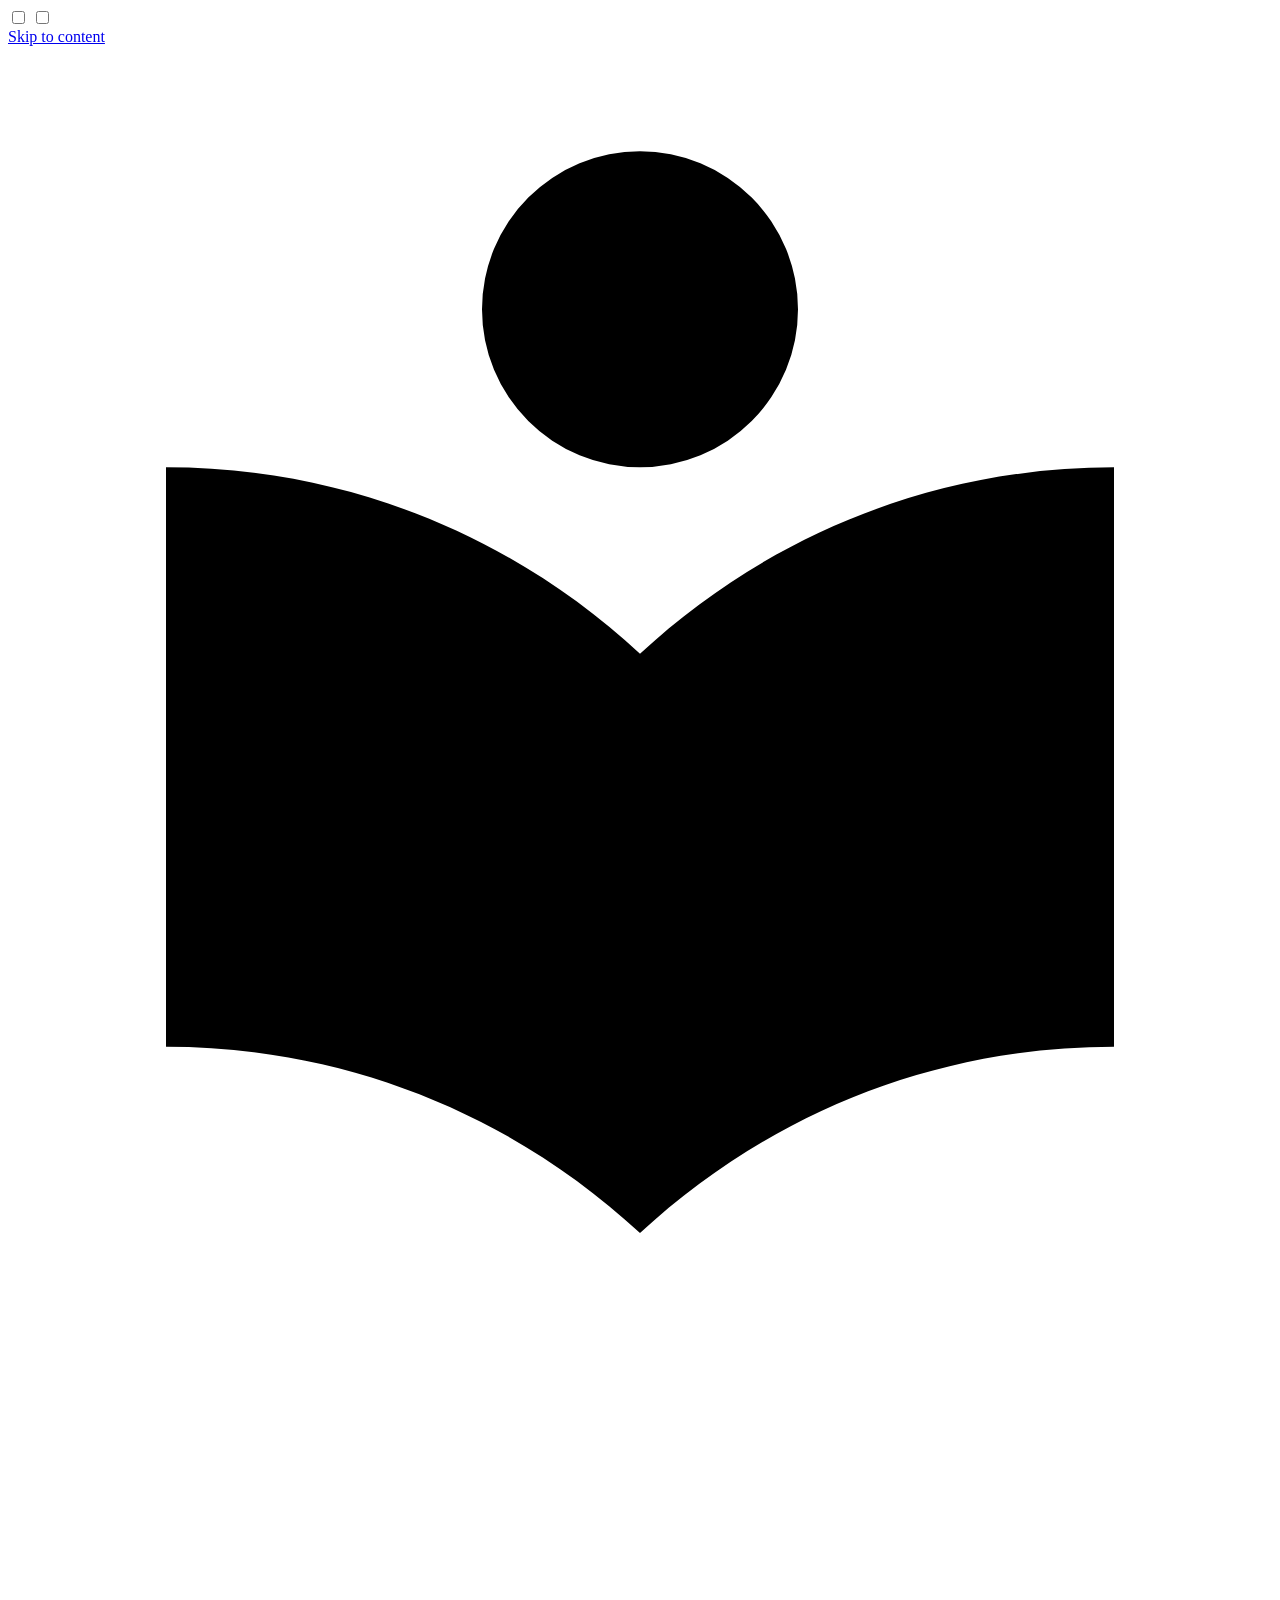
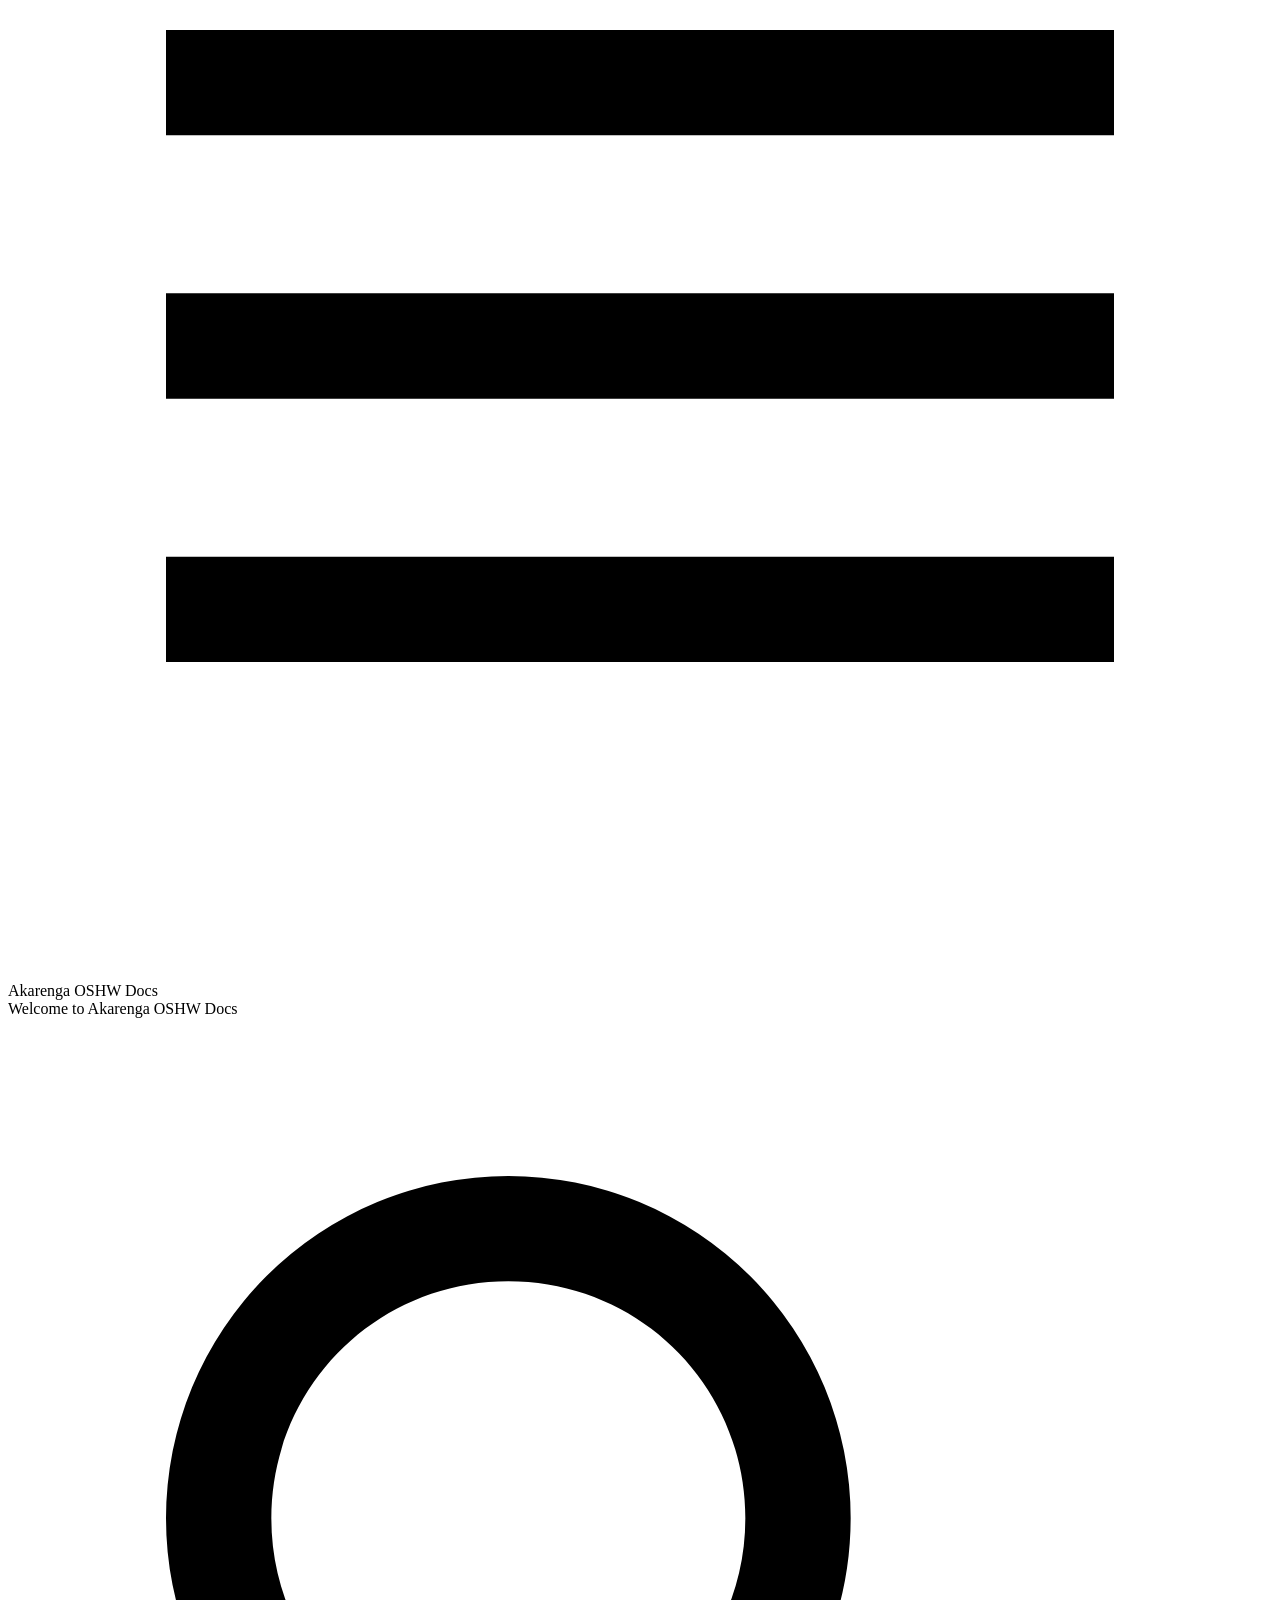
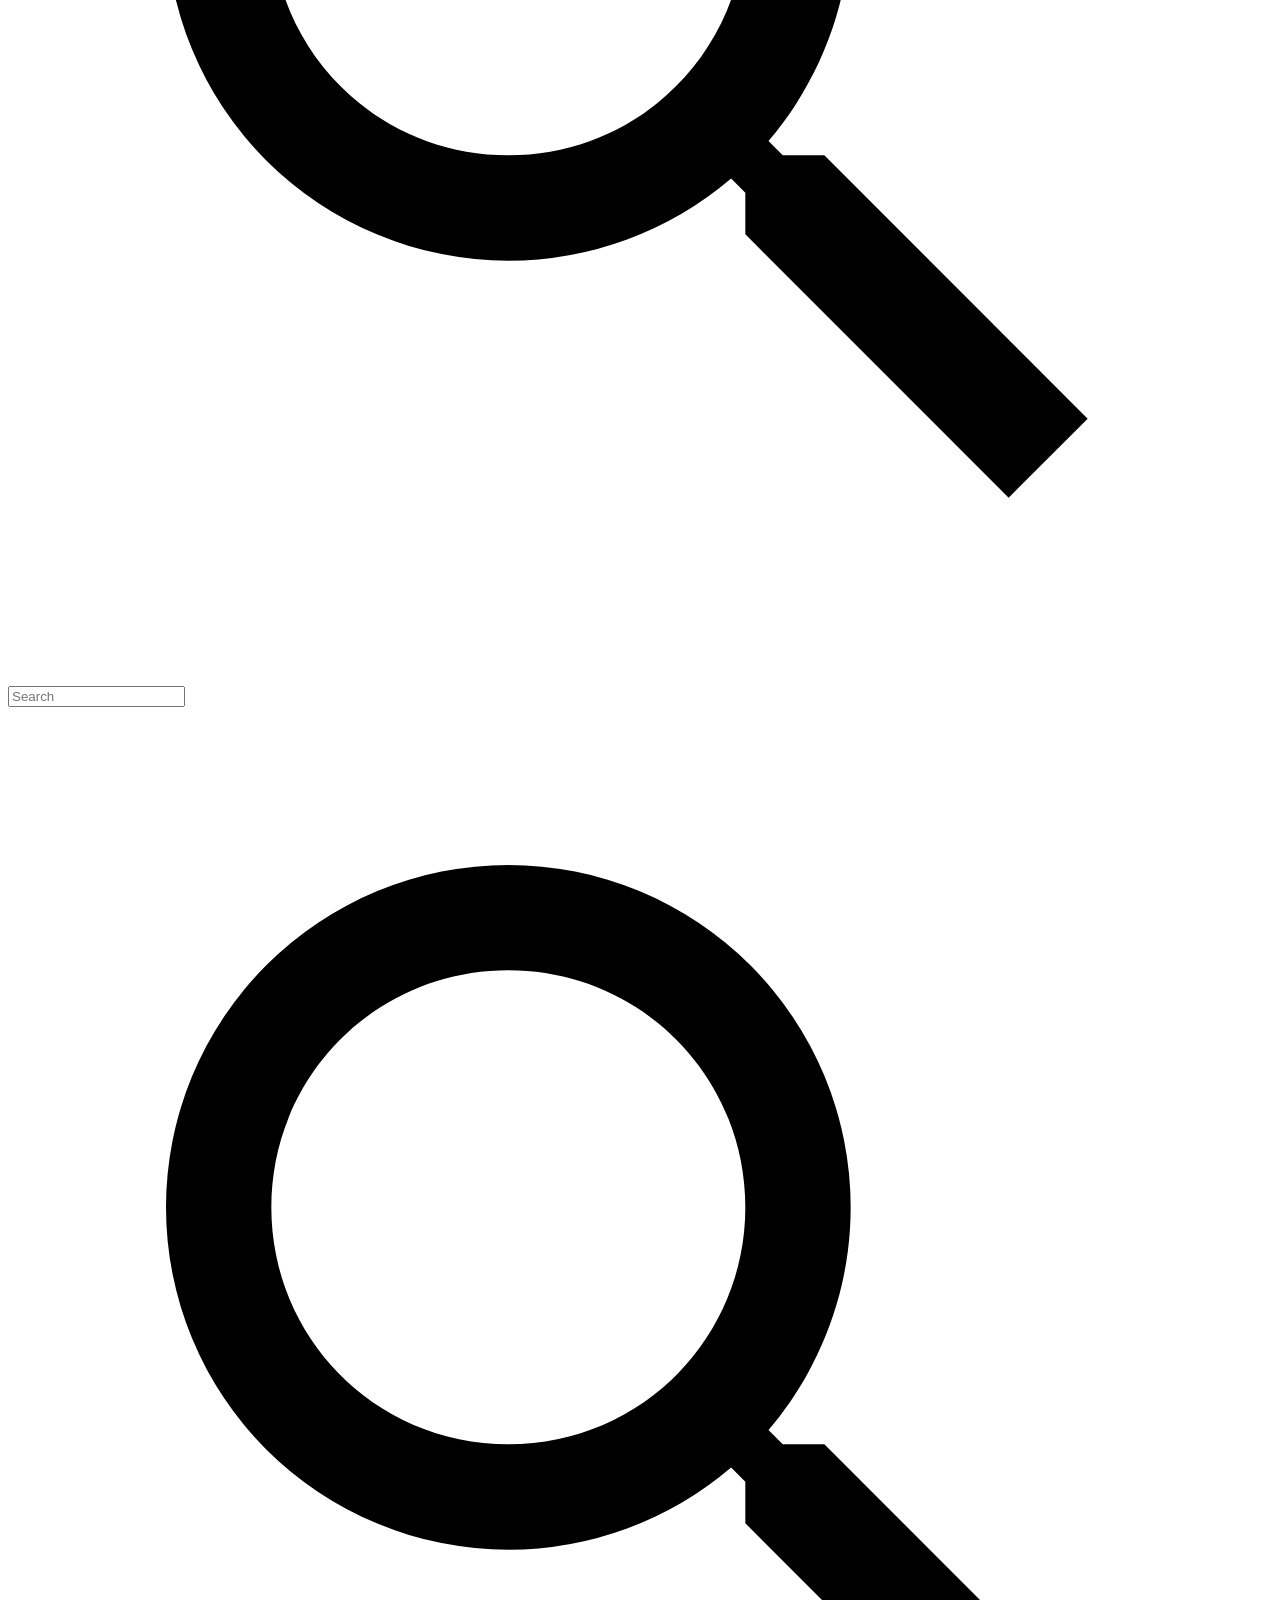
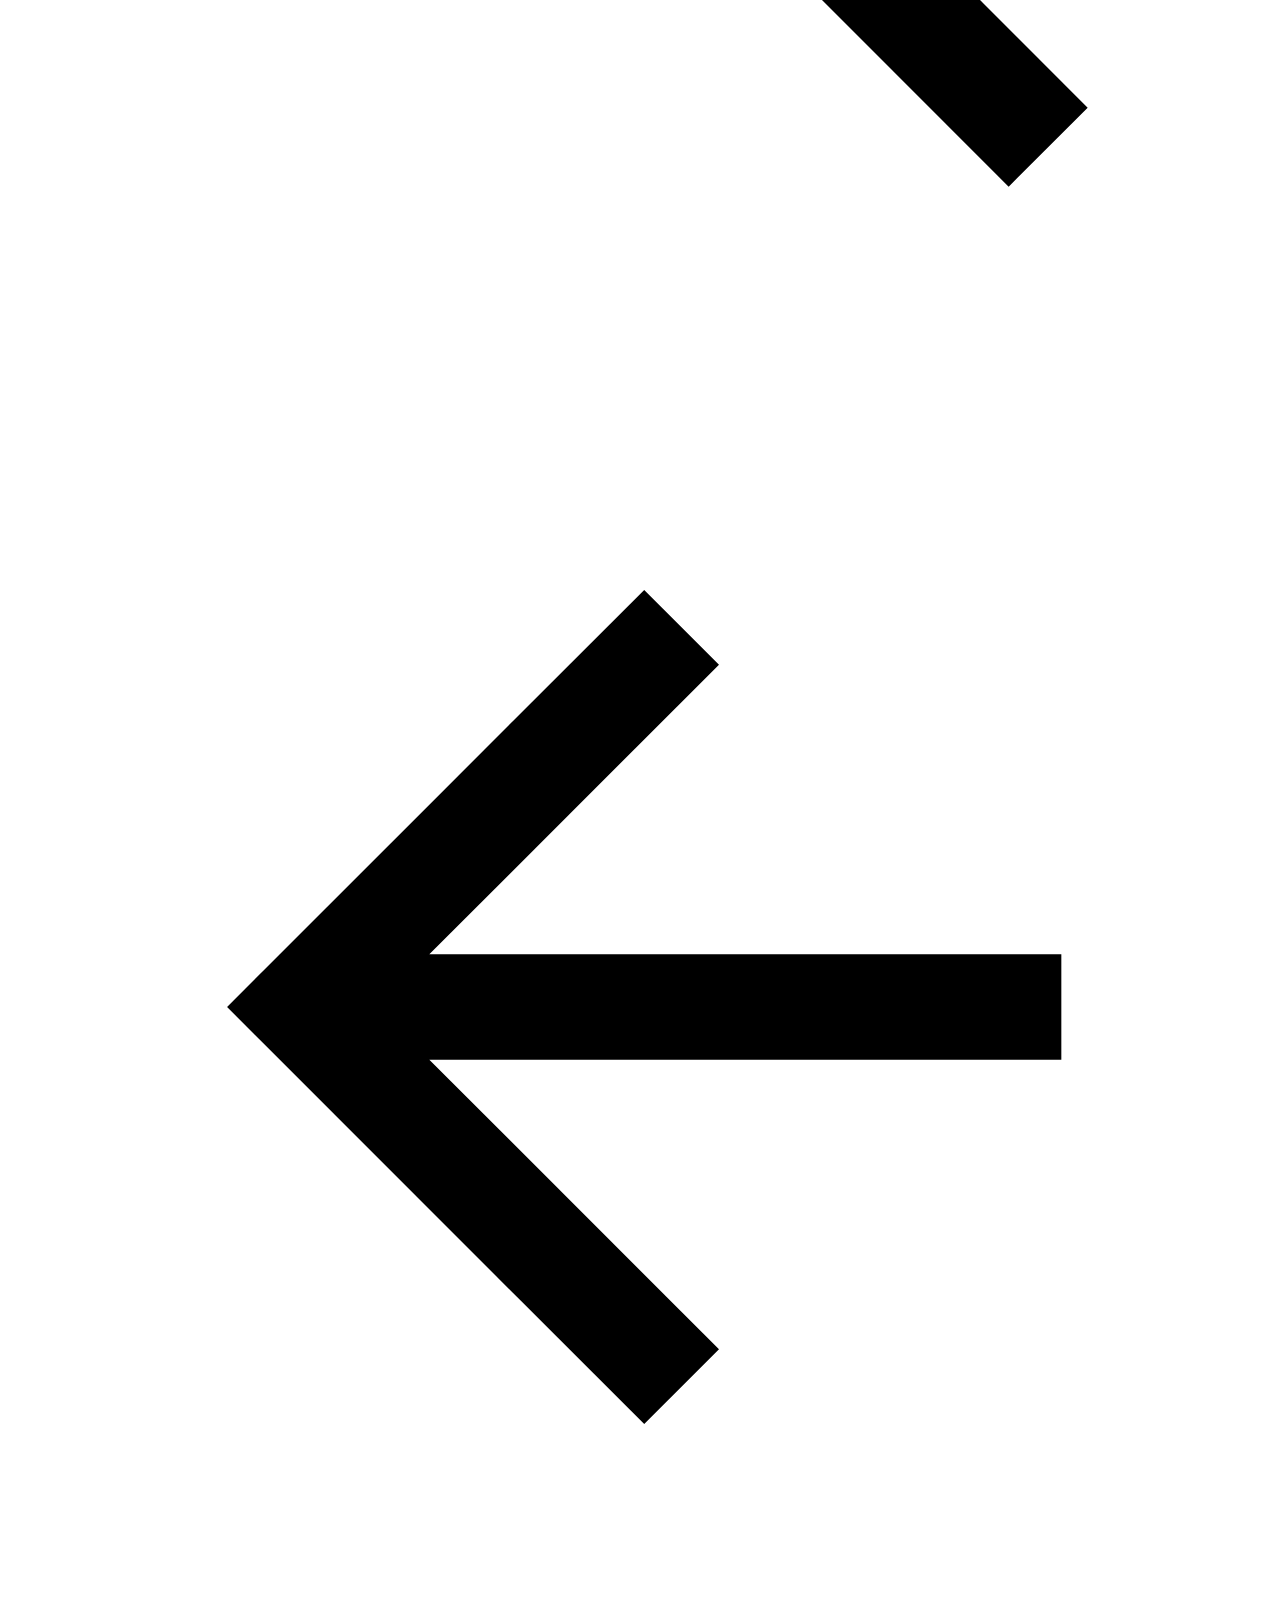
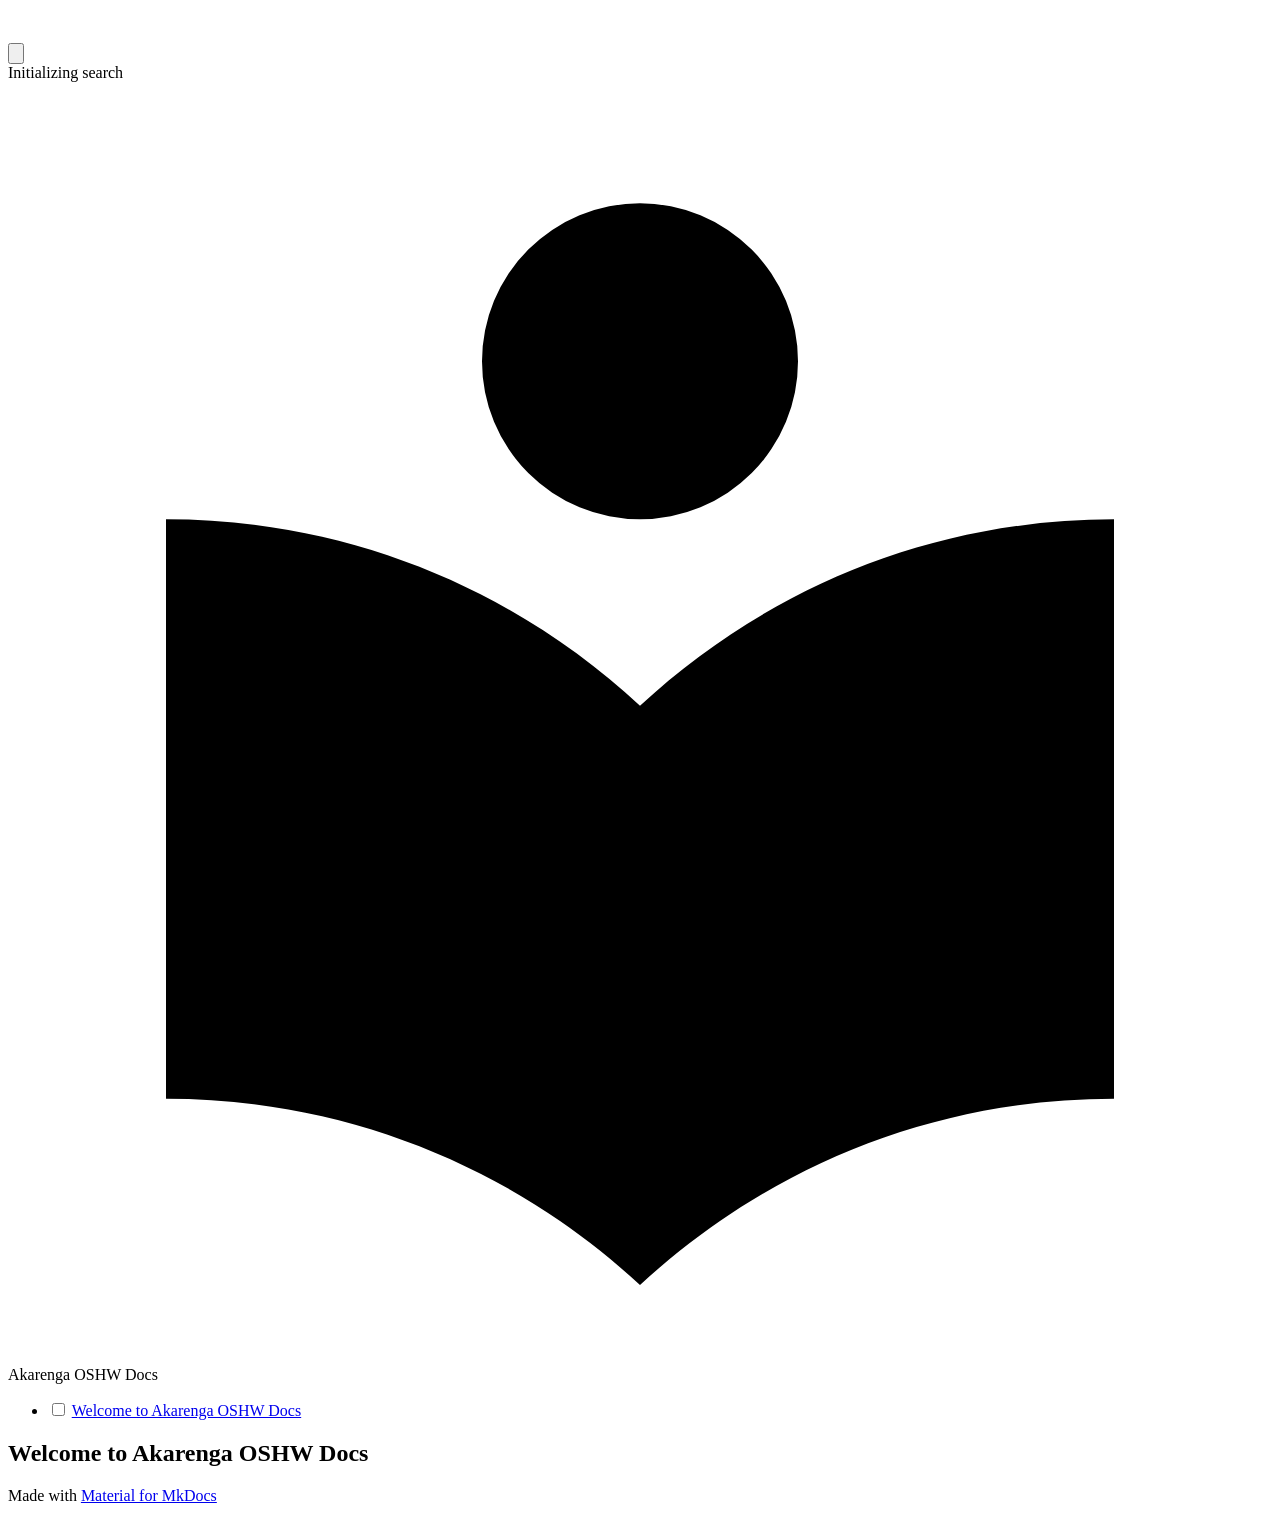
==== index.html @ 0fbdf364 "Deployed 642c521 with MkDocs version: 1.6.1" ====
<!doctype html>
<html lang="en" class="no-js">
  <head>
    
      <meta charset="utf-8">
      <meta name="viewport" content="width=device-width,initial-scale=1">
      
      
      
      
      
      
        
      
      
      <link rel="icon" href="assets/images/favicon.png">
      <meta name="generator" content="mkdocs-1.6.1, mkdocs-material-9.7.7">
    
    
      
        <title>Akarenga OSHW Docs</title>
      
    
    
      <link rel="stylesheet" href="assets/stylesheets/main.ec1eaa64.min.css">
      
        
        <link rel="stylesheet" href="assets/stylesheets/palette.ab4e12ef.min.css">
      
      


    
    
      
    
    
      
        
        
        <link rel="preconnect" href="https://fonts.gstatic.com" crossorigin>
        <link rel="stylesheet" href="https://fonts.googleapis.com/css?family=Roboto:300,300i,400,400i,700,700i%7CRoboto+Mono:400,400i,700,700i&display=fallback">
        <style>:root{--md-text-font:"Roboto";--md-code-font:"Roboto Mono"}</style>
      
    
    
    <script>__md_scope=new URL(".",location),__md_hash=e=>[...e].reduce(((e,_)=>(e<<5)-e+_.charCodeAt(0)),0),__md_get=(e,_=localStorage,t=__md_scope)=>JSON.parse(_.getItem(t.pathname+"."+e)),__md_set=(e,_,t=localStorage,a=__md_scope)=>{try{t.setItem(a.pathname+"."+e,JSON.stringify(_))}catch(e){}}</script>
    
      

    
    
  </head>
  
  
    
    
    
    
    
    <body dir="ltr" data-md-color-scheme="slate" data-md-color-primary="black" data-md-color-accent="indigo">
  
    
    <input class="md-toggle" data-md-toggle="drawer" type="checkbox" id="__drawer" autocomplete="off">
    <input class="md-toggle" data-md-toggle="search" type="checkbox" id="__search" autocomplete="off">
    <label class="md-overlay" for="__drawer"></label>
    <div data-md-component="skip">
      
        
        <a href="#welcome-to-akarenga-oshw-docs" class="md-skip">
          Skip to content
        </a>
      
    </div>
    <div data-md-component="announce">
      
    </div>
    
    
      

  

<header class="md-header md-header--shadow" data-md-component="header">
  <nav class="md-header__inner md-grid" aria-label="Header">
    <a href="." title="Akarenga OSHW Docs" class="md-header__button md-logo" aria-label="Akarenga OSHW Docs" data-md-component="logo">
      
  
  <svg xmlns="http://www.w3.org/2000/svg" viewBox="0 0 24 24"><path d="M12 8a3 3 0 0 0 3-3 3 3 0 0 0-3-3 3 3 0 0 0-3 3 3 3 0 0 0 3 3m0 3.54C9.64 9.35 6.5 8 3 8v11c3.5 0 6.64 1.35 9 3.54 2.36-2.19 5.5-3.54 9-3.54V8c-3.5 0-6.64 1.35-9 3.54"/></svg>

    </a>
    <label class="md-header__button md-icon" for="__drawer">
      
      <svg xmlns="http://www.w3.org/2000/svg" viewBox="0 0 24 24"><path d="M3 6h18v2H3zm0 5h18v2H3zm0 5h18v2H3z"/></svg>
    </label>
    <div class="md-header__title" data-md-component="header-title">
      <div class="md-header__ellipsis">
        <div class="md-header__topic">
          <span class="md-ellipsis">
            Akarenga OSHW Docs
          </span>
        </div>
        <div class="md-header__topic" data-md-component="header-topic">
          <span class="md-ellipsis">
            
              Welcome to Akarenga OSHW Docs
            
          </span>
        </div>
      </div>
    </div>
    
      
    
    
    
    
      
      
        <label class="md-header__button md-icon" for="__search">
          
          <svg xmlns="http://www.w3.org/2000/svg" viewBox="0 0 24 24"><path d="M9.5 3A6.5 6.5 0 0 1 16 9.5c0 1.61-.59 3.09-1.56 4.23l.27.27h.79l5 5-1.5 1.5-5-5v-.79l-.27-.27A6.52 6.52 0 0 1 9.5 16 6.5 6.5 0 0 1 3 9.5 6.5 6.5 0 0 1 9.5 3m0 2C7 5 5 7 5 9.5S7 14 9.5 14 14 12 14 9.5 12 5 9.5 5"/></svg>
        </label>
        <div class="md-search" data-md-component="search" role="dialog">
  <label class="md-search__overlay" for="__search"></label>
  <div class="md-search__inner" role="search">
    <form class="md-search__form" name="search">
      <input type="text" class="md-search__input" name="query" aria-label="Search" placeholder="Search" autocapitalize="off" autocorrect="off" autocomplete="off" spellcheck="false" data-md-component="search-query" required>
      <label class="md-search__icon md-icon" for="__search">
        
        <svg xmlns="http://www.w3.org/2000/svg" viewBox="0 0 24 24"><path d="M9.5 3A6.5 6.5 0 0 1 16 9.5c0 1.61-.59 3.09-1.56 4.23l.27.27h.79l5 5-1.5 1.5-5-5v-.79l-.27-.27A6.52 6.52 0 0 1 9.5 16 6.5 6.5 0 0 1 3 9.5 6.5 6.5 0 0 1 9.5 3m0 2C7 5 5 7 5 9.5S7 14 9.5 14 14 12 14 9.5 12 5 9.5 5"/></svg>
        
        <svg xmlns="http://www.w3.org/2000/svg" viewBox="0 0 24 24"><path d="M20 11v2H8l5.5 5.5-1.42 1.42L4.16 12l7.92-7.92L13.5 5.5 8 11z"/></svg>
      </label>
      <nav class="md-search__options" aria-label="Search">
        
        <button type="reset" class="md-search__icon md-icon" title="Clear" aria-label="Clear" tabindex="-1">
          
          <svg xmlns="http://www.w3.org/2000/svg" viewBox="0 0 24 24"><path d="M19 6.41 17.59 5 12 10.59 6.41 5 5 6.41 10.59 12 5 17.59 6.41 19 12 13.41 17.59 19 19 17.59 13.41 12z"/></svg>
        </button>
      </nav>
      
    </form>
    <div class="md-search__output">
      <div class="md-search__scrollwrap" tabindex="0" data-md-scrollfix>
        <div class="md-search-result" data-md-component="search-result">
          <div class="md-search-result__meta">
            Initializing search
          </div>
          <ol class="md-search-result__list" role="presentation"></ol>
        </div>
      </div>
    </div>
  </div>
</div>
      
    
    
  </nav>
  
</header>
    
    <div class="md-container" data-md-component="container">
      
      
        
          
        
      
      <main class="md-main" data-md-component="main">
        <div class="md-main__inner md-grid">
          
            
              
              <div class="md-sidebar md-sidebar--primary" data-md-component="sidebar" data-md-type="navigation" >
                <div class="md-sidebar__scrollwrap">
                  <div class="md-sidebar__inner">
                    



<nav class="md-nav md-nav--primary" aria-label="Navigation" data-md-level="0">
  <label class="md-nav__title" for="__drawer">
    <a href="." title="Akarenga OSHW Docs" class="md-nav__button md-logo" aria-label="Akarenga OSHW Docs" data-md-component="logo">
      
  
  <svg xmlns="http://www.w3.org/2000/svg" viewBox="0 0 24 24"><path d="M12 8a3 3 0 0 0 3-3 3 3 0 0 0-3-3 3 3 0 0 0-3 3 3 3 0 0 0 3 3m0 3.54C9.64 9.35 6.5 8 3 8v11c3.5 0 6.64 1.35 9 3.54 2.36-2.19 5.5-3.54 9-3.54V8c-3.5 0-6.64 1.35-9 3.54"/></svg>

    </a>
    Akarenga OSHW Docs
  </label>
  
  <ul class="md-nav__list" data-md-scrollfix>
    
      
      
  
  
    
  
  
  
    <li class="md-nav__item md-nav__item--active">
      
      <input class="md-nav__toggle md-toggle" type="checkbox" id="__toc">
      
      
        
      
      
      <a href="." class="md-nav__link md-nav__link--active">
        
  
  
  <span class="md-ellipsis">
    
  
    Welcome to Akarenga OSHW Docs
  

    
  </span>
  
  

      </a>
      
    </li>
  

    
  </ul>
</nav>
                  </div>
                </div>
              </div>
            
            
              
              <div class="md-sidebar md-sidebar--secondary" data-md-component="sidebar" data-md-type="toc" >
                <div class="md-sidebar__scrollwrap">
                  <div class="md-sidebar__inner">
                    

<nav class="md-nav md-nav--secondary" aria-label="Table of contents">
  
  
  
    
  
  
</nav>
                  </div>
                </div>
              </div>
            
          
          
            <div class="md-content" data-md-component="content">
              
              <article class="md-content__inner md-typeset">
                
                  



<h1 id="welcome-to-akarenga-oshw-docs">Welcome to Akarenga OSHW Docs</h1>












                
              </article>
            </div>
          
          
<script>var target=document.getElementById(location.hash.slice(1));target&&target.name&&(target.checked=target.name.startsWith("__tabbed_"))</script>
        </div>
        
      </main>
      
        <footer class="md-footer">
  
  <div class="md-footer-meta md-typeset">
    <div class="md-footer-meta__inner md-grid">
      <div class="md-copyright">
  
  
    Made with
    <a href="https://squidfunk.github.io/mkdocs-material/" target="_blank" rel="noopener">
      Material for MkDocs
    </a>
  
</div>
      
    </div>
  </div>
</footer>
      
    </div>
    <div class="md-dialog" data-md-component="dialog">
      <div class="md-dialog__inner md-typeset"></div>
    </div>
    
    
    
      
      
      <script id="__config" type="application/json">{"annotate": null, "base": ".", "features": [], "search": "assets/javascripts/workers/search.2c215733.min.js", "tags": null, "translations": {"clipboard.copied": "Copied to clipboard", "clipboard.copy": "Copy to clipboard", "search.result.more.one": "1 more on this page", "search.result.more.other": "# more on this page", "search.result.none": "No matching documents", "search.result.one": "1 matching document", "search.result.other": "# matching documents", "search.result.placeholder": "Type to start searching", "search.result.term.missing": "Missing", "select.version": "Select version"}, "version": null}</script>
    
    
      <script src="assets/javascripts/bundle.d7400e89.min.js"></script>
      
    
  </body>
</html>
---- assets/stylesheets/main.ec1eaa64.min.css ----
@charset "UTF-8";html{-webkit-text-size-adjust:none;-moz-text-size-adjust:none;text-size-adjust:none;box-sizing:border-box}*,:after,:before{box-sizing:inherit}@media (prefers-reduced-motion){*,:after,:before{transition:none!important}}body{margin:0}a,button,input,label{-webkit-tap-highlight-color:transparent}a{color:inherit;text-decoration:none}hr{border:0;box-sizing:initial;display:block;height:.05rem;overflow:visible;padding:0}small{font-size:80%}sub,sup{line-height:1em}img{border-style:none}table{border-collapse:initial;border-spacing:0}td,th{font-weight:400;vertical-align:top}button{background:#0000;border:0;font-family:inherit;font-size:inherit;margin:0;padding:0}input{border:0;outline:none}:root{--md-primary-fg-color:#4051b5;--md-primary-fg-color--light:#5d6cc0;--md-primary-fg-color--dark:#303fa1;--md-primary-bg-color:#fff;--md-primary-bg-color--light:#ffffffb3;--md-accent-fg-color:#526cfe;--md-accent-fg-color--transparent:#526cfe1a;--md-accent-bg-color:#fff;--md-accent-bg-color--light:#ffffffb3}[data-md-color-scheme=default]{color-scheme:light}[data-md-color-scheme=default] img[src$="#gh-dark-mode-only"],[data-md-color-scheme=default] img[src$="#only-dark"]{display:none}:root,[data-md-color-scheme=default]{--md-hue:225deg;--md-default-fg-color:#000000de;--md-default-fg-color--light:#0000008a;--md-default-fg-color--lighter:#00000052;--md-default-fg-color--lightest:#00000012;--md-default-bg-color:#fff;--md-default-bg-color--light:#ffffffb3;--md-default-bg-color--lighter:#ffffff4d;--md-default-bg-color--lightest:#ffffff1f;--md-code-fg-color:#36464e;--md-code-bg-color:#f5f5f5;--md-code-bg-color--light:#f5f5f5b3;--md-code-bg-color--lighter:#f5f5f54d;--md-code-hl-color:#4287ff;--md-code-hl-color--light:#4287ff1a;--md-code-hl-number-color:#d52a2a;--md-code-hl-special-color:#db1457;--md-code-hl-function-color:#a846b9;--md-code-hl-constant-color:#6e59d9;--md-code-hl-keyword-color:#3f6ec6;--md-code-hl-string-color:#1c7d4d;--md-code-hl-name-color:var(--md-code-fg-color);--md-code-hl-operator-color:var(--md-default-fg-color--light);--md-code-hl-punctuation-color:var(--md-default-fg-color--light);--md-code-hl-comment-color:var(--md-default-fg-color--light);--md-code-hl-generic-color:var(--md-default-fg-color--light);--md-code-hl-variable-color:var(--md-default-fg-color--light);--md-typeset-color:var(--md-default-fg-color);--md-typeset-a-color:var(--md-primary-fg-color);--md-typeset-del-color:#f5503d26;--md-typeset-ins-color:#0bd57026;--md-typeset-kbd-color:#fafafa;--md-typeset-kbd-accent-color:#fff;--md-typeset-kbd-border-color:#b8b8b8;--md-typeset-mark-color:#ffff0080;--md-typeset-table-color:#0000001f;--md-typeset-table-color--light:rgba(0,0,0,.035);--md-admonition-fg-color:var(--md-default-fg-color);--md-admonition-bg-color:var(--md-default-bg-color);--md-warning-fg-color:#000000de;--md-warning-bg-color:#ff9;--md-footer-fg-color:#fff;--md-footer-fg-color--light:#ffffffb3;--md-footer-fg-color--lighter:#ffffff73;--md-footer-bg-color:#000000de;--md-footer-bg-color--dark:#00000052;--md-shadow-z1:0 0.2rem 0.5rem #0000000d,0 0 0.05rem #0000001a;--md-shadow-z2:0 0.2rem 0.5rem #0000001a,0 0 0.05rem #00000040;--md-shadow-z3:0 0.2rem 0.5rem #0003,0 0 0.05rem #00000059}.md-icon svg{fill:currentcolor;display:block;height:1.2rem;width:1.2rem}body{-webkit-font-smoothing:antialiased;-moz-osx-font-smoothing:grayscale;--md-text-font-family:var(--md-text-font,_),-apple-system,BlinkMacSystemFont,Helvetica,Arial,sans-serif;--md-code-font-family:var(--md-code-font,_),SFMono-Regular,Consolas,Menlo,monospace}aside,body,input{font-feature-settings:"kern","liga";color:var(--md-typeset-color);font-family:var(--md-text-font-family)}code,kbd,pre{font-feature-settings:"kern";font-family:var(--md-code-font-family)}:root{--md-typeset-table-sort-icon:url('data:image/svg+xml;charset=utf-8,<svg xmlns="http://www.w3.org/2000/svg" viewBox="0 0 24 24"><path d="m18 21-4-4h3V7h-3l4-4 4 4h-3v10h3M2 19v-2h10v2M2 13v-2h7v2M2 7V5h4v2z"/></svg>');--md-typeset-table-sort-icon--asc:url('data:image/svg+xml;charset=utf-8,<svg xmlns="http://www.w3.org/2000/svg" viewBox="0 0 24 24"><path d="M19 17h3l-4 4-4-4h3V3h2M2 17h10v2H2M6 5v2H2V5m0 6h7v2H2z"/></svg>');--md-typeset-table-sort-icon--desc:url('data:image/svg+xml;charset=utf-8,<svg xmlns="http://www.w3.org/2000/svg" viewBox="0 0 24 24"><path d="M19 7h3l-4-4-4 4h3v14h2M2 17h10v2H2M6 5v2H2V5m0 6h7v2H2z"/></svg>')}.md-typeset{-webkit-print-color-adjust:exact;color-adjust:exact;font-size:.8rem;line-height:1.6;overflow-wrap:break-word}@media print{.md-typeset{font-size:.68rem}}.md-typeset blockquote,.md-typeset dl,.md-typeset figure,.md-typeset ol,.md-typeset pre,.md-typeset ul{margin-bottom:1em;margin-top:1em}.md-typeset h1{color:var(--md-default-fg-color--light);font-size:2em;line-height:1.3;margin:0 0 1.25em}.md-typeset h1,.md-typeset h2{font-weight:300;letter-spacing:-.01em}.md-typeset h2{font-size:1.5625em;line-height:1.4;margin:1.6em 0 .64em}.md-typeset h3{font-size:1.25em;font-weight:400;letter-spacing:-.01em;line-height:1.5;margin:1.6em 0 .8em}.md-typeset h2+h3{margin-top:.8em}.md-typeset h4{font-weight:700;letter-spacing:-.01em;margin:1em 0}.md-typeset h5,.md-typeset h6{color:var(--md-default-fg-color--light);font-size:.8em;font-weight:700;letter-spacing:-.01em;margin:1.25em 0}.md-typeset h5{text-transform:uppercase}.md-typeset h5 code{text-transform:none}.md-typeset hr{border-bottom:.05rem solid var(--md-default-fg-color--lightest);display:flow-root;margin:1.5em 0}.md-typeset a{color:var(--md-typeset-a-color);word-break:break-word}.md-typeset a,.md-typeset a:before{transition:color 125ms}.md-typeset a:focus,.md-typeset a:hover{color:var(--md-accent-fg-color)}.md-typeset a:focus code,.md-typeset a:hover code{background-color:var(--md-accent-fg-color--transparent);color:var(--md-accent-fg-color)}.md-typeset a code{color:var(--md-typeset-a-color)}.md-typeset a.focus-visible{outline-color:var(--md-accent-fg-color);outline-offset:.2rem}.md-typeset code,.md-typeset kbd,.md-typeset pre{color:var(--md-code-fg-color);direction:ltr;font-variant-ligatures:none;transition:background-color 125ms}@media print{.md-typeset code,.md-typeset kbd,.md-typeset pre{white-space:pre-wrap}}.md-typeset code{background-color:var(--md-code-bg-color);border-radius:.1rem;-webkit-box-decoration-break:clone;box-decoration-break:clone;font-size:.85em;padding:0 .2941176471em;transition:color 125ms,background-color 125ms;word-break:break-word}.md-typeset code:not(.focus-visible){-webkit-tap-highlight-color:transparent;outline:none}.md-typeset pre{display:flow-root;line-height:1.4;position:relative}.md-typeset pre>code{-webkit-box-decoration-break:slice;box-decoration-break:slice;box-shadow:none;display:block;margin:0;outline-color:var(--md-accent-fg-color);overflow:auto;padding:.7720588235em 1.1764705882em;scrollbar-color:var(--md-default-fg-color--lighter) #0000;scrollbar-width:thin;touch-action:auto;word-break:normal}.md-typeset pre>code:hover{scrollbar-color:var(--md-accent-fg-color) #0000}.md-typeset pre>code::-webkit-scrollbar{height:.2rem;width:.2rem}.md-typeset pre>code::-webkit-scrollbar-thumb{background-color:var(--md-default-fg-color--lighter)}.md-typeset pre>code::-webkit-scrollbar-thumb:hover{background-color:var(--md-accent-fg-color)}.md-typeset kbd{background-color:var(--md-typeset-kbd-color);border-radius:.1rem;box-shadow:0 .1rem 0 .05rem var(--md-typeset-kbd-border-color),0 .1rem 0 var(--md-typeset-kbd-border-color),0 -.1rem .2rem var(--md-typeset-kbd-accent-color) inset;color:var(--md-default-fg-color);display:inline-block;font-size:.75em;padding:0 .6666666667em;vertical-align:text-top;word-break:break-word}.md-typeset mark{background-color:var(--md-typeset-mark-color);-webkit-box-decoration-break:clone;box-decoration-break:clone;color:inherit;word-break:break-word}.md-typeset abbr{cursor:help;text-decoration:none}.md-typeset [data-preview],.md-typeset abbr{border-bottom:.05rem dotted var(--md-default-fg-color--light)}.md-typeset small{opacity:.75}[dir=ltr] .md-typeset sub,[dir=ltr] .md-typeset sup{margin-left:.078125em}[dir=rtl] .md-typeset sub,[dir=rtl] .md-typeset sup{margin-right:.078125em}[dir=ltr] .md-typeset blockquote{padding-left:.6rem}[dir=rtl] .md-typeset blockquote{padding-right:.6rem}[dir=ltr] .md-typeset blockquote{border-left:.2rem solid var(--md-default-fg-color--lighter)}[dir=rtl] .md-typeset blockquote{border-right:.2rem solid var(--md-default-fg-color--lighter)}.md-typeset blockquote{color:var(--md-default-fg-color--light);margin-left:0;margin-right:0}.md-typeset ul{list-style-type:disc}.md-typeset ul[type]{list-style-type:revert-layer}[dir=ltr] .md-typeset ol,[dir=ltr] .md-typeset ul{margin-left:.625em}[dir=rtl] .md-typeset ol,[dir=rtl] .md-typeset ul{margin-right:.625em}.md-typeset ol,.md-typeset ul{padding:0}.md-typeset ol:not([hidden]),.md-typeset ul:not([hidden]){display:flow-root}.md-typeset ol ol,.md-typeset ul ol{list-style-type:lower-alpha}.md-typeset ol ol ol,.md-typeset ul ol ol{list-style-type:lower-roman}.md-typeset ol ol ol ol,.md-typeset ul ol ol ol{list-style-type:upper-alpha}.md-typeset ol ol ol ol ol,.md-typeset ul ol ol ol ol{list-style-type:upper-roman}.md-typeset ol[type],.md-typeset ul[type]{list-style-type:revert-layer}[dir=ltr] .md-typeset ol li,[dir=ltr] .md-typeset ul li{margin-left:1.25em}[dir=rtl] .md-typeset ol li,[dir=rtl] .md-typeset ul li{margin-right:1.25em}.md-typeset ol li,.md-typeset ul li{margin-bottom:.5em}.md-typeset ol li blockquote,.md-typeset ol li p,.md-typeset ul li blockquote,.md-typeset ul li p{margin:.5em 0}.md-typeset ol li:last-child,.md-typeset ul li:last-child{margin-bottom:0}[dir=ltr] .md-typeset ol li ol,[dir=ltr] .md-typeset ol li ul,[dir=ltr] .md-typeset ul li ol,[dir=ltr] .md-typeset ul li ul{margin-left:.625em}[dir=rtl] .md-typeset ol li ol,[dir=rtl] .md-typeset ol li ul,[dir=rtl] .md-typeset ul li ol,[dir=rtl] .md-typeset ul li ul{margin-right:.625em}.md-typeset ol li ol,.md-typeset ol li ul,.md-typeset ul li ol,.md-typeset ul li ul{margin-bottom:.5em;margin-top:.5em}[dir=ltr] .md-typeset dd{margin-left:1.875em}[dir=rtl] .md-typeset dd{margin-right:1.875em}.md-typeset dd{margin-bottom:1.5em;margin-top:1em}.md-typeset img,.md-typeset svg,.md-typeset video{height:auto;max-width:100%}.md-typeset img[align=left]{margin:1em 1em 1em 0}.md-typeset img[align=right]{margin:1em 0 1em 1em}.md-typeset img[align]:only-child{margin-top:0}.md-typeset figure{display:flow-root;margin:1em auto;max-width:100%;text-align:center;width:fit-content}.md-typeset figure img{display:block;margin:0 auto}.md-typeset figcaption{font-style:italic;margin:1em auto;max-width:24rem}.md-typeset iframe{max-width:100%}.md-typeset table:not([class]){background-color:var(--md-default-bg-color);border:.05rem solid var(--md-typeset-table-color);border-radius:.1rem;display:inline-block;font-size:.64rem;max-width:100%;overflow:auto;touch-action:auto}@media print{.md-typeset table:not([class]){display:table}}.md-typeset table:not([class])+*{margin-top:1.5em}.md-typeset table:not([class]) td>:first-child,.md-typeset table:not([class]) th>:first-child{margin-top:0}.md-typeset table:not([class]) td>:last-child,.md-typeset table:not([class]) th>:last-child{margin-bottom:0}.md-typeset table:not([class]) td:not([align]),.md-typeset table:not([class]) th:not([align]){text-align:left}[dir=rtl] .md-typeset table:not([class]) td:not([align]),[dir=rtl] .md-typeset table:not([class]) th:not([align]){text-align:right}.md-typeset table:not([class]) th{font-weight:700;min-width:5rem;padding:.9375em 1.25em;vertical-align:top}.md-typeset table:not([class]) td{border-top:.05rem solid var(--md-typeset-table-color);padding:.9375em 1.25em;vertical-align:top}.md-typeset table:not([class]) tbody tr{transition:background-color 125ms}.md-typeset table:not([class]) tbody tr:hover{background-color:var(--md-typeset-table-color--light);box-shadow:0 .05rem 0 var(--md-default-bg-color) inset}.md-typeset table:not([class]) a{word-break:normal}.md-typeset table th[role=columnheader]{cursor:pointer}[dir=ltr] .md-typeset table th[role=columnheader]:after{margin-left:.5em}[dir=rtl] .md-typeset table th[role=columnheader]:after{margin-right:.5em}.md-typeset table th[role=columnheader]:after{content:"";display:inline-block;height:1.2em;-webkit-mask-image:var(--md-typeset-table-sort-icon);mask-image:var(--md-typeset-table-sort-icon);-webkit-mask-repeat:no-repeat;mask-repeat:no-repeat;-webkit-mask-size:contain;mask-size:contain;transition:background-color 125ms;vertical-align:text-bottom;width:1.2em}.md-typeset table th[role=columnheader]:hover:after{background-color:var(--md-default-fg-color--lighter)}.md-typeset table th[role=columnheader][aria-sort=ascending]:after{background-color:var(--md-default-fg-color--light);-webkit-mask-image:var(--md-typeset-table-sort-icon--asc);mask-image:var(--md-typeset-table-sort-icon--asc)}.md-typeset table th[role=columnheader][aria-sort=descending]:after{background-color:var(--md-default-fg-color--light);-webkit-mask-image:var(--md-typeset-table-sort-icon--desc);mask-image:var(--md-typeset-table-sort-icon--desc)}.md-typeset__scrollwrap{margin:1em -.8rem;overflow-x:auto;touch-action:auto}.md-typeset__table{display:inline-block;margin-bottom:.5em;padding:0 .8rem}@media print{.md-typeset__table{display:block}}html .md-typeset__table table{display:table;margin:0;overflow:hidden;width:100%}@media screen and (max-width:44.984375em){.md-content__inner>pre{margin:1em -.8rem}.md-content__inner>pre code{border-radius:0}}.md-typeset .md-author{border-radius:100%;display:block;flex-shrink:0;height:1.6rem;overflow:hidden;position:relative;transition:color 125ms,transform 125ms;width:1.6rem}.md-typeset .md-author img{display:block}.md-typeset .md-author--more{background:var(--md-default-fg-color--lightest);color:var(--md-default-fg-color--lighter);font-size:.6rem;font-weight:700;line-height:1.6rem;text-align:center}.md-typeset .md-author--long{height:2.4rem;width:2.4rem}.md-typeset a.md-author{transform:scale(1)}.md-typeset a.md-author img{border-radius:100%;filter:grayscale(100%) opacity(75%);transition:filter 125ms}.md-typeset a.md-author:focus,.md-typeset a.md-author:hover{transform:scale(1.1);z-index:1}.md-typeset a.md-author:focus img,.md-typeset a.md-author:hover img{filter:grayscale(0)}.md-banner{background-color:var(--md-footer-bg-color);color:var(--md-footer-fg-color);overflow:auto}@media print{.md-banner{display:none}}.md-banner--warning{background-color:var(--md-warning-bg-color);color:var(--md-warning-fg-color)}.md-banner__inner{font-size:.7rem;margin:.6rem auto;padding:0 .8rem}[dir=ltr] .md-banner__button{float:right}[dir=rtl] .md-banner__button{float:left}.md-banner__button{color:inherit;cursor:pointer;transition:opacity .25s}.no-js .md-banner__button{display:none}.md-banner__button:hover{opacity:.7}html{font-size:125%;height:100%;overflow-x:hidden}@media screen and (min-width:100em){html{font-size:137.5%}}@media screen and (min-width:125em){html{font-size:150%}}body{background-color:var(--md-default-bg-color);display:flex;flex-direction:column;font-size:.5rem;min-height:100%;position:relative;width:100%}@media print{body{display:block}}@media screen and (max-width:59.984375em){body[data-md-scrolllock]{position:fixed}}.md-grid{margin-left:auto;margin-right:auto;max-width:61rem}.md-container{display:flex;flex-direction:column;flex-grow:1}@media print{.md-container{display:block}}.md-main{flex-grow:1}.md-main__inner{display:flex;height:100%;margin-top:1.5rem}.md-ellipsis{overflow:hidden;text-overflow:ellipsis}.md-toggle{display:none}.md-option{height:0;opacity:0;position:absolute;width:0}.md-option:checked+label:not([hidden]){display:block}.md-option.focus-visible+label{outline-color:var(--md-accent-fg-color);outline-style:auto}.md-skip{background-color:var(--md-default-fg-color);border-radius:.1rem;color:var(--md-default-bg-color);font-size:.64rem;margin:.5rem;opacity:0;outline-color:var(--md-accent-fg-color);padding:.3rem .5rem;position:fixed;transform:translateY(.4rem);z-index:-1}.md-skip:focus{opacity:1;transform:translateY(0);transition:transform .25s cubic-bezier(.4,0,.2,1),opacity 175ms 75ms;z-index:10}@page{margin:25mm}:root{--md-clipboard-icon:url('data:image/svg+xml;charset=utf-8,<svg xmlns="http://www.w3.org/2000/svg" viewBox="0 0 24 24"><path d="M19 21H8V7h11m0-2H8a2 2 0 0 0-2 2v14a2 2 0 0 0 2 2h11a2 2 0 0 0 2-2V7a2 2 0 0 0-2-2m-3-4H4a2 2 0 0 0-2 2v14h2V3h12z"/></svg>')}.md-clipboard{border-radius:.1rem;color:var(--md-default-fg-color--lightest);cursor:pointer;height:1.5em;outline-color:var(--md-accent-fg-color);outline-offset:.1rem;transition:color .25s;width:1.5em;z-index:1}@media print{.md-clipboard{display:none}}.md-clipboard:not(.focus-visible){-webkit-tap-highlight-color:transparent;outline:none}:hover>.md-clipboard{color:var(--md-default-fg-color--light)}.md-clipboard:focus,.md-clipboard:hover{color:var(--md-accent-fg-color)}.md-clipboard:after{background-color:currentcolor;content:"";display:block;height:1.125em;margin:0 auto;-webkit-mask-image:var(--md-clipboard-icon);mask-image:var(--md-clipboard-icon);-webkit-mask-position:center;mask-position:center;-webkit-mask-repeat:no-repeat;mask-repeat:no-repeat;-webkit-mask-size:contain;mask-size:contain;width:1.125em}.md-clipboard--inline{cursor:pointer}.md-clipboard--inline code{transition:color .25s,background-color .25s}.md-clipboard--inline:focus code,.md-clipboard--inline:hover code{background-color:var(--md-accent-fg-color--transparent);color:var(--md-accent-fg-color)}:root{--md-code-select-icon:url('data:image/svg+xml;charset=utf-8,<svg xmlns="http://www.w3.org/2000/svg" viewBox="0 0 24 24"><path d="M19 19h-4v2h4c1.1 0 2-.9 2-2v-4h-2m0-12h-4v2h4v4h2V5c0-1.1-.9-2-2-2M5 5h4V3H5c-1.1 0-2 .9-2 2v4h2m0 6H3v4c0 1.1.9 2 2 2h4v-2H5zm2-4h2v2H7zm4 0h2v2h-2zm4 0h2v2h-2zM7 7h2v2H7zm4 0h2v2h-2zm4 0h2v2h-2zm-8 8h2v2H7zm4 0h2v2h-2zm4 0h2v2h-2z"/></svg>');--md-code-copy-icon:url('data:image/svg+xml;charset=utf-8,<svg xmlns="http://www.w3.org/2000/svg" viewBox="0 0 24 24"><path d="M19 21H8V7h11m0-2H8a2 2 0 0 0-2 2v14a2 2 0 0 0 2 2h11a2 2 0 0 0 2-2V7a2 2 0 0 0-2-2m-3-4H4a2 2 0 0 0-2 2v14h2V3h12z"/></svg>')}.md-typeset .md-code__content{display:grid}.md-code__nav{background-color:var(--md-code-bg-color--lighter);border-radius:.1rem;display:flex;gap:.2rem;padding:.2rem;position:absolute;right:.25em;top:.25em;transition:background-color .25s;z-index:1}:hover>.md-code__nav{background-color:var(--md-code-bg-color--light)}.md-code__button{color:var(--md-default-fg-color--lightest);cursor:pointer;display:block;height:1.5em;outline-color:var(--md-accent-fg-color);outline-offset:.1rem;transition:color .25s;width:1.5em}:hover>*>.md-code__button{color:var(--md-default-fg-color--light)}.md-code__button.focus-visible,.md-code__button:hover{color:var(--md-accent-fg-color)}.md-code__button--active{color:var(--md-default-fg-color)!important}.md-code__button:after{background-color:currentcolor;content:"";display:block;height:1.125em;margin:0 auto;-webkit-mask-position:center;mask-position:center;-webkit-mask-repeat:no-repeat;mask-repeat:no-repeat;-webkit-mask-size:contain;mask-size:contain;width:1.125em}.md-code__button[data-md-type=select]:after{-webkit-mask-image:var(--md-code-select-icon);mask-image:var(--md-code-select-icon)}.md-code__button[data-md-type=copy]:after{-webkit-mask-image:var(--md-code-copy-icon);mask-image:var(--md-code-copy-icon)}@keyframes consent{0%{opacity:0;transform:translateY(100%)}to{opacity:1;transform:translateY(0)}}@keyframes overlay{0%{opacity:0}to{opacity:1}}.md-consent__overlay{animation:overlay .25s both;-webkit-backdrop-filter:blur(.1rem);backdrop-filter:blur(.1rem);background-color:#0000008a;height:100%;opacity:1;position:fixed;top:0;width:100%;z-index:5}.md-consent__inner{animation:consent .5s cubic-bezier(.1,.7,.1,1) both;background-color:var(--md-default-bg-color);border:0;border-radius:.1rem;bottom:0;box-shadow:0 0 .2rem #0000001a,0 .2rem .4rem #0003;max-height:100%;overflow:auto;padding:0;position:fixed;width:100%;z-index:5}.md-consent__form{padding:.8rem}.md-consent__settings{display:none;margin:1em 0}input:checked+.md-consent__settings{display:block}.md-consent__controls{margin-bottom:.8rem}.md-typeset .md-consent__controls .md-button{display:inline}@media screen and (max-width:44.984375em){.md-typeset .md-consent__controls .md-button{display:block;margin-top:.4rem;text-align:center;width:100%}}.md-consent label{cursor:pointer}.md-content{flex-grow:1;min-width:0}.md-content__inner{margin:0 .8rem 1.2rem;padding-top:.6rem}@media screen and (min-width:76.25em){[dir=ltr] .md-sidebar--primary:not([hidden])~.md-content>.md-content__inner{margin-left:1.2rem}[dir=ltr] .md-sidebar--secondary:not([hidden])~.md-content>.md-content__inner,[dir=rtl] .md-sidebar--primary:not([hidden])~.md-content>.md-content__inner{margin-right:1.2rem}[dir=rtl] .md-sidebar--secondary:not([hidden])~.md-content>.md-content__inner{margin-left:1.2rem}}.md-content__inner:before{content:"";display:block;height:.4rem}.md-content__inner>:last-child{margin-bottom:0}[dir=ltr] .md-content__button{float:right}[dir=rtl] .md-content__button{float:left}[dir=ltr] .md-content__button{margin-left:.4rem}[dir=rtl] .md-content__button{margin-right:.4rem}.md-content__button{margin:.4rem 0;padding:0}@media print{.md-content__button{display:none}}.md-typeset .md-content__button{color:var(--md-default-fg-color--lighter)}.md-content__button svg{display:inline;vertical-align:top}[dir=rtl] .md-content__button svg{transform:scaleX(-1)}[dir=ltr] .md-dialog{right:.8rem}[dir=rtl] .md-dialog{left:.8rem}.md-dialog{background-color:var(--md-default-fg-color);border-radius:.1rem;bottom:.8rem;box-shadow:var(--md-shadow-z3);min-width:11.1rem;opacity:0;padding:.4rem .6rem;pointer-events:none;position:fixed;transform:translateY(100%);transition:transform 0ms .4s,opacity .4s;z-index:4}@media print{.md-dialog{display:none}}.md-dialog--active{opacity:1;pointer-events:auto;transform:translateY(0);transition:transform .4s cubic-bezier(.075,.85,.175,1),opacity .4s}.md-dialog__inner{color:var(--md-default-bg-color);font-size:.7rem}.md-feedback{margin:2em 0 1em;text-align:center}.md-feedback fieldset{border:none;margin:0;padding:0}.md-feedback__title{font-weight:700;margin:1em auto}.md-feedback__inner{position:relative}.md-feedback__list{display:flex;flex-wrap:wrap;place-content:baseline center;position:relative}.md-feedback__list:hover .md-icon:not(:disabled){color:var(--md-default-fg-color--lighter)}:disabled .md-feedback__list{min-height:1.8rem}.md-feedback__icon{color:var(--md-default-fg-color--light);cursor:pointer;flex-shrink:0;margin:0 .1rem;transition:color 125ms}.md-feedback__icon:not(:disabled).md-icon:hover{color:var(--md-accent-fg-color)}.md-feedback__icon:disabled{color:var(--md-default-fg-color--lightest);pointer-events:none}.md-feedback__note{opacity:0;position:relative;transform:translateY(.4rem);transition:transform .4s cubic-bezier(.1,.7,.1,1),opacity .15s}.md-feedback__note>*{margin:0 auto;max-width:16rem}:disabled .md-feedback__note{opacity:1;transform:translateY(0)}@media print{.md-feedback{display:none}}.md-footer{background-color:var(--md-footer-bg-color);color:var(--md-footer-fg-color)}@media print{.md-footer{display:none}}.md-footer__inner{justify-content:space-between;overflow:auto;padding:.2rem}.md-footer__inner:not([hidden]){display:flex}.md-footer__link{align-items:end;display:flex;flex-grow:0.01;margin-bottom:.4rem;margin-top:1rem;max-width:100%;outline-color:var(--md-accent-fg-color);overflow:hidden;transition:opacity .25s}.md-footer__link:focus,.md-footer__link:hover{opacity:.7}[dir=rtl] .md-footer__link svg{transform:scaleX(-1)}@media screen and (max-width:44.984375em){.md-footer__link--prev{flex-shrink:0}.md-footer__link--prev .md-footer__title{display:none}}[dir=ltr] .md-footer__link--next{margin-left:auto}[dir=rtl] .md-footer__link--next{margin-right:auto}.md-footer__link--next{text-align:right}[dir=rtl] .md-footer__link--next{text-align:left}.md-footer__title{flex-grow:1;font-size:.9rem;margin-bottom:.7rem;max-width:calc(100% - 2.4rem);padding:0 1rem;white-space:nowrap}.md-footer__button{margin:.2rem;padding:.4rem}.md-footer__direction{font-size:.64rem;opacity:.7}.md-footer-meta{background-color:var(--md-footer-bg-color--dark)}.md-footer-meta__inner{display:flex;flex-wrap:wrap;justify-content:space-between;padding:.2rem}html .md-footer-meta.md-typeset a{color:var(--md-footer-fg-color--light)}html .md-footer-meta.md-typeset a:focus,html .md-footer-meta.md-typeset a:hover{color:var(--md-footer-fg-color)}.md-copyright{color:var(--md-footer-fg-color--lighter);font-size:.64rem;margin:auto .6rem;padding:.4rem 0;width:100%}@media screen and (min-width:45em){.md-copyright{width:auto}}.md-copyright__highlight{color:var(--md-footer-fg-color--light)}.md-social{display:inline-flex;gap:.2rem;margin:0 .4rem;padding:.2rem 0 .6rem}@media screen and (min-width:45em){.md-social{padding:.6rem 0}}.md-social__link{display:inline-block;height:1.6rem;text-align:center;width:1.6rem}.md-social__link:before{line-height:1.9}.md-social__link svg{fill:currentcolor;max-height:.8rem;vertical-align:-25%}.md-typeset .md-button{border:.1rem solid;border-radius:.1rem;color:var(--md-primary-fg-color);cursor:pointer;display:inline-block;font-weight:700;padding:.625em 2em;transition:color 125ms,background-color 125ms,border-color 125ms}.md-typeset .md-button--primary{background-color:var(--md-primary-fg-color);border-color:var(--md-primary-fg-color);color:var(--md-primary-bg-color)}.md-typeset .md-button:focus,.md-typeset .md-button:hover{background-color:var(--md-accent-fg-color);border-color:var(--md-accent-fg-color);color:var(--md-accent-bg-color)}[dir=ltr] .md-typeset .md-input{border-top-left-radius:.1rem}[dir=ltr] .md-typeset .md-input,[dir=rtl] .md-typeset .md-input{border-top-right-radius:.1rem}[dir=rtl] .md-typeset .md-input{border-top-left-radius:.1rem}.md-typeset .md-input{border-bottom:.1rem solid var(--md-default-fg-color--lighter);box-shadow:var(--md-shadow-z1);font-size:.8rem;height:1.8rem;padding:0 .6rem;transition:border .25s,box-shadow .25s}.md-typeset .md-input:focus,.md-typeset .md-input:hover{border-bottom-color:var(--md-accent-fg-color);box-shadow:var(--md-shadow-z2)}.md-typeset .md-input--stretch{width:100%}.md-header{background-color:var(--md-primary-fg-color);box-shadow:0 0 .2rem #0000,0 .2rem .4rem #0000;color:var(--md-primary-bg-color);display:block;left:0;position:sticky;right:0;top:0;z-index:4}@media print{.md-header{display:none}}.md-header[hidden]{transform:translateY(-100%);transition:transform .25s cubic-bezier(.8,0,.6,1),box-shadow .25s}.md-header--shadow{box-shadow:0 0 .2rem #0000001a,0 .2rem .4rem #0003;transition:transform .25s cubic-bezier(.1,.7,.1,1),box-shadow .25s}.md-header__inner{align-items:center;display:flex;padding:0 .2rem}.md-header__button{color:currentcolor;cursor:pointer;margin:.2rem;outline-color:var(--md-accent-fg-color);padding:.4rem;position:relative;transition:opacity .25s;vertical-align:middle;z-index:1}.md-header__button:hover{opacity:.7}.md-header__button:not([hidden]){display:inline-block}.md-header__button:not(.focus-visible){-webkit-tap-highlight-color:transparent;outline:none}.md-header__button.md-logo{margin:.2rem;padding:.4rem}@media screen and (max-width:76.234375em){.md-header__button.md-logo{display:none}}.md-header__button.md-logo img,.md-header__button.md-logo svg{fill:currentcolor;display:block;height:1.2rem;width:auto}@media screen and (min-width:60em){.md-header__button[for=__search]{display:none}}.no-js .md-header__button[for=__search]{display:none}[dir=rtl] .md-header__button[for=__search] svg{transform:scaleX(-1)}@media screen and (min-width:76.25em){.md-header__button[for=__drawer]{display:none}}.md-header__topic{display:flex;max-width:100%;position:absolute;transition:transform .4s cubic-bezier(.1,.7,.1,1),opacity .15s;white-space:nowrap}.md-header__topic+.md-header__topic{opacity:0;pointer-events:none;transform:translateX(1.25rem);transition:transform .4s cubic-bezier(1,.7,.1,.1),opacity .15s;z-index:-1}[dir=rtl] .md-header__topic+.md-header__topic{transform:translateX(-1.25rem)}.md-header__topic:first-child{font-weight:700}[dir=ltr] .md-header__title{margin-left:1rem;margin-right:.4rem}[dir=rtl] .md-header__title{margin-left:.4rem;margin-right:1rem}.md-header__title{flex-grow:1;font-size:.9rem;height:2.4rem;line-height:2.4rem}.md-header__title--active .md-header__topic{opacity:0;pointer-events:none;transform:translateX(-1.25rem);transition:transform .4s cubic-bezier(1,.7,.1,.1),opacity .15s;z-index:-1}[dir=rtl] .md-header__title--active .md-header__topic{transform:translateX(1.25rem)}.md-header__title--active .md-header__topic+.md-header__topic{opacity:1;pointer-events:auto;transform:translateX(0);transition:transform .4s cubic-bezier(.1,.7,.1,1),opacity .15s;z-index:0}.md-header__title>.md-header__ellipsis{height:100%;position:relative;width:100%}.md-header__option{display:flex;flex-shrink:0;max-width:100%;transition:max-width 0ms .25s,opacity .25s .25s;white-space:nowrap}[data-md-toggle=search]:checked~.md-header .md-header__option{max-width:0;opacity:0;transition:max-width 0ms,opacity 0ms}.md-header__option>input{bottom:0}.md-header__source{display:none}@media screen and (min-width:60em){[dir=ltr] .md-header__source{margin-left:1rem}[dir=rtl] .md-header__source{margin-right:1rem}.md-header__source{display:block;max-width:11.7rem;width:11.7rem}}@media screen and (min-width:76.25em){[dir=ltr] .md-header__source{margin-left:1.4rem}[dir=rtl] .md-header__source{margin-right:1.4rem}}.md-meta{color:var(--md-default-fg-color--light);font-size:.7rem;line-height:1.3}.md-meta__list{display:inline-flex;flex-wrap:wrap;list-style:none;margin:0;padding:0}.md-meta__item:not(:last-child):after{content:"·";margin-left:.2rem;margin-right:.2rem}.md-meta__link{color:var(--md-typeset-a-color)}.md-meta__link:focus,.md-meta__link:hover{color:var(--md-accent-fg-color)}.md-draft{background-color:#ff1744;border-radius:.125em;color:#fff;display:inline-block;font-weight:700;padding-left:.5714285714em;padding-right:.5714285714em}:root{--md-nav-icon--prev:url('data:image/svg+xml;charset=utf-8,<svg xmlns="http://www.w3.org/2000/svg" viewBox="0 0 24 24"><path d="M20 11v2H8l5.5 5.5-1.42 1.42L4.16 12l7.92-7.92L13.5 5.5 8 11z"/></svg>');--md-nav-icon--next:url('data:image/svg+xml;charset=utf-8,<svg xmlns="http://www.w3.org/2000/svg" viewBox="0 0 24 24"><path d="M8.59 16.58 13.17 12 8.59 7.41 10 6l6 6-6 6z"/></svg>');--md-toc-icon:url('data:image/svg+xml;charset=utf-8,<svg xmlns="http://www.w3.org/2000/svg" viewBox="0 0 24 24"><path d="M3 9h14V7H3zm0 4h14v-2H3zm0 4h14v-2H3zm16 0h2v-2h-2zm0-10v2h2V7zm0 6h2v-2h-2z"/></svg>')}.md-nav{font-size:.7rem;line-height:1.3}.md-nav__title{color:var(--md-default-fg-color--light);display:block;font-weight:700;overflow:hidden;padding:0 .6rem;text-overflow:ellipsis}.md-nav__title .md-nav__button{display:none}.md-nav__title .md-nav__button img{height:100%;width:auto}.md-nav__title .md-nav__button.md-logo img,.md-nav__title .md-nav__button.md-logo svg{fill:currentcolor;display:block;height:2.4rem;max-width:100%;object-fit:contain;width:auto}.md-nav__list{list-style:none;margin:0;padding:0}.md-nav__link{align-items:flex-start;display:flex;gap:.4rem;margin-top:.625em;scroll-snap-align:start;transition:color 125ms}.md-nav__link--passed,.md-nav__link--passed code{color:var(--md-default-fg-color--light)}.md-nav__item .md-nav__link--active,.md-nav__item .md-nav__link--active code{color:var(--md-typeset-a-color)}.md-nav__link .md-ellipsis{position:relative}.md-nav__link .md-ellipsis code{word-break:normal}[dir=ltr] .md-nav__link .md-icon:last-child{margin-left:auto}[dir=rtl] .md-nav__link .md-icon:last-child{margin-right:auto}.md-nav__link .md-typeset{font-size:.7rem;line-height:1.3}.md-nav__link svg{fill:currentcolor;flex-shrink:0;height:1.3em;position:relative}.md-nav__link[for]:focus,.md-nav__link[for]:hover,.md-nav__link[href]:focus,.md-nav__link[href]:hover{color:var(--md-accent-fg-color);cursor:pointer}.md-nav__link[for]:focus code,.md-nav__link[for]:hover code,.md-nav__link[href]:focus code,.md-nav__link[href]:hover code{background-color:var(--md-accent-fg-color--transparent);color:var(--md-accent-fg-color)}.md-nav__link.focus-visible{outline-color:var(--md-accent-fg-color);outline-offset:.2rem}.md-nav--primary .md-nav__link[for=__toc]{display:none}.md-nav--primary .md-nav__link[for=__toc] .md-icon:after{background-color:currentcolor;display:block;height:100%;-webkit-mask-image:var(--md-toc-icon);mask-image:var(--md-toc-icon);width:100%}.md-nav--primary .md-nav__link[for=__toc]~.md-nav{display:none}.md-nav__container>.md-nav__link{margin-top:0}.md-nav__container>.md-nav__link:first-child{flex-grow:1;min-width:0}.md-nav__icon{flex-shrink:0}.md-nav__source{display:none}@media screen and (max-width:76.234375em){.md-nav--primary,.md-nav--primary .md-nav{background-color:var(--md-default-bg-color);display:flex;flex-direction:column;height:100%;left:0;position:absolute;right:0;top:0;z-index:1}.md-nav--primary .md-nav__item,.md-nav--primary .md-nav__title{font-size:.8rem;line-height:1.5}.md-nav--primary .md-nav__title{background-color:var(--md-default-fg-color--lightest);color:var(--md-default-fg-color--light);cursor:pointer;height:5.6rem;line-height:2.4rem;padding:3rem .8rem .2rem;position:relative;white-space:nowrap}[dir=ltr] .md-nav--primary .md-nav__title .md-nav__icon{left:.4rem}[dir=rtl] .md-nav--primary .md-nav__title .md-nav__icon{right:.4rem}.md-nav--primary .md-nav__title .md-nav__icon{display:block;height:1.2rem;margin:.2rem;position:absolute;top:.4rem;width:1.2rem}.md-nav--primary .md-nav__title .md-nav__icon:after{background-color:currentcolor;content:"";display:block;height:100%;-webkit-mask-image:var(--md-nav-icon--prev);mask-image:var(--md-nav-icon--prev);-webkit-mask-position:center;mask-position:center;-webkit-mask-repeat:no-repeat;mask-repeat:no-repeat;-webkit-mask-size:contain;mask-size:contain;width:100%}.md-nav--primary .md-nav__title~.md-nav__list{background-color:var(--md-default-bg-color);box-shadow:0 .05rem 0 var(--md-default-fg-color--lightest) inset;overflow-y:auto;scroll-snap-type:y mandatory;touch-action:pan-y}.md-nav--primary .md-nav__title~.md-nav__list>:first-child{border-top:0}.md-nav--primary .md-nav__title[for=__drawer]{background-color:var(--md-primary-fg-color);color:var(--md-primary-bg-color);font-weight:700}.md-nav--primary .md-nav__title .md-logo{display:block;left:.2rem;margin:.2rem;padding:.4rem;position:absolute;right:.2rem;top:.2rem}.md-nav--primary .md-nav__list{flex:1}.md-nav--primary .md-nav__item{border-top:.05rem solid var(--md-default-fg-color--lightest)}.md-nav--primary .md-nav__item--active>.md-nav__link{color:var(--md-typeset-a-color)}.md-nav--primary .md-nav__item--active>.md-nav__link:focus,.md-nav--primary .md-nav__item--active>.md-nav__link:hover{color:var(--md-accent-fg-color)}.md-nav--primary .md-nav__link{margin-top:0;padding:.6rem .8rem}.md-nav--primary .md-nav__link svg{margin-top:.1em}.md-nav--primary .md-nav__link>.md-nav__link{padding:0}[dir=ltr] .md-nav--primary .md-nav__link .md-nav__icon{margin-right:-.2rem}[dir=rtl] .md-nav--primary .md-nav__link .md-nav__icon{margin-left:-.2rem}.md-nav--primary .md-nav__link .md-nav__icon{font-size:1.2rem;height:1.2rem;width:1.2rem}.md-nav--primary .md-nav__link .md-nav__icon:after{background-color:currentcolor;content:"";display:block;height:100%;-webkit-mask-image:var(--md-nav-icon--next);mask-image:var(--md-nav-icon--next);-webkit-mask-position:center;mask-position:center;-webkit-mask-repeat:no-repeat;mask-repeat:no-repeat;-webkit-mask-size:contain;mask-size:contain;width:100%}[dir=rtl] .md-nav--primary .md-nav__icon:after{transform:scale(-1)}.md-nav--primary .md-nav--secondary .md-nav{background-color:initial;position:static}[dir=ltr] .md-nav--primary .md-nav--secondary .md-nav .md-nav__link{padding-left:1.4rem}[dir=rtl] .md-nav--primary .md-nav--secondary .md-nav .md-nav__link{padding-right:1.4rem}[dir=ltr] .md-nav--primary .md-nav--secondary .md-nav .md-nav .md-nav__link{padding-left:2rem}[dir=rtl] .md-nav--primary .md-nav--secondary .md-nav .md-nav .md-nav__link{padding-right:2rem}[dir=ltr] .md-nav--primary .md-nav--secondary .md-nav .md-nav .md-nav .md-nav__link{padding-left:2.6rem}[dir=rtl] .md-nav--primary .md-nav--secondary .md-nav .md-nav .md-nav .md-nav__link{padding-right:2.6rem}[dir=ltr] .md-nav--primary .md-nav--secondary .md-nav .md-nav .md-nav .md-nav .md-nav__link{padding-left:3.2rem}[dir=rtl] .md-nav--primary .md-nav--secondary .md-nav .md-nav .md-nav .md-nav .md-nav__link{padding-right:3.2rem}.md-nav--secondary{background-color:initial}.md-nav__toggle~.md-nav{display:flex;opacity:0;transform:translateX(100%);transition:transform .25s cubic-bezier(.8,0,.6,1),opacity 125ms 50ms}[dir=rtl] .md-nav__toggle~.md-nav{transform:translateX(-100%)}.md-nav__toggle:checked~.md-nav{opacity:1;transform:translateX(0);transition:transform .25s cubic-bezier(.4,0,.2,1),opacity 125ms 125ms}.md-nav__toggle:checked~.md-nav>.md-nav__list{backface-visibility:hidden}}@media screen and (max-width:59.984375em){.md-nav--primary .md-nav__link[for=__toc]{display:flex}.md-nav--primary .md-nav__link[for=__toc] .md-icon:after{content:""}.md-nav--primary .md-nav__link[for=__toc]+.md-nav__link{display:none}.md-nav--primary .md-nav__link[for=__toc]~.md-nav{display:flex}.md-nav__source{background-color:var(--md-primary-fg-color--dark);color:var(--md-primary-bg-color);display:block;padding:0 .2rem}}@media screen and (min-width:60em) and (max-width:76.234375em){.md-nav--integrated .md-nav__link[for=__toc]{display:flex}.md-nav--integrated .md-nav__link[for=__toc] .md-icon:after{content:""}.md-nav--integrated .md-nav__link[for=__toc]+.md-nav__link{display:none}.md-nav--integrated .md-nav__link[for=__toc]~.md-nav{display:flex}}@media screen and (min-width:60em){.md-nav{margin-bottom:-.4rem}.md-nav--secondary .md-nav__title{background:var(--md-default-bg-color);box-shadow:0 0 .4rem .4rem var(--md-default-bg-color);position:sticky;top:0;z-index:1}.md-nav--secondary .md-nav__title[for=__toc]{scroll-snap-align:start}.md-nav--secondary .md-nav__title .md-nav__icon{display:none}[dir=ltr] .md-nav--secondary .md-nav__list{padding-left:.6rem}[dir=rtl] .md-nav--secondary .md-nav__list{padding-right:.6rem}.md-nav--secondary .md-nav__list{padding-bottom:.4rem}[dir=ltr] .md-nav--secondary .md-nav__item>.md-nav__link{margin-right:.4rem}[dir=rtl] .md-nav--secondary .md-nav__item>.md-nav__link{margin-left:.4rem}}@media screen and (min-width:76.25em){.md-nav{margin-bottom:-.4rem;transition:max-height .25s cubic-bezier(.86,0,.07,1)}.md-nav--primary .md-nav__title{background:var(--md-default-bg-color);box-shadow:0 0 .4rem .4rem var(--md-default-bg-color);position:sticky;top:0;z-index:1}.md-nav--primary .md-nav__title[for=__drawer]{scroll-snap-align:start}.md-nav--primary .md-nav__title .md-nav__icon{display:none}[dir=ltr] .md-nav--primary .md-nav__list{padding-left:.6rem}[dir=rtl] .md-nav--primary .md-nav__list{padding-right:.6rem}.md-nav--primary .md-nav__list{padding-bottom:.4rem}[dir=ltr] .md-nav--primary .md-nav__item>.md-nav__link{margin-right:.4rem}[dir=rtl] .md-nav--primary .md-nav__item>.md-nav__link{margin-left:.4rem}.md-nav__toggle~.md-nav{display:grid;grid-template-rows:minmax(.4rem,0fr);opacity:0;transition:grid-template-rows .25s cubic-bezier(.86,0,.07,1),opacity .25s,visibility 0ms .25s;visibility:collapse}.md-nav__toggle~.md-nav>.md-nav__list{overflow:hidden}.md-nav__toggle.md-toggle--indeterminate~.md-nav,.md-nav__toggle:checked~.md-nav{grid-template-rows:minmax(.4rem,1fr);opacity:1;transition:grid-template-rows .25s cubic-bezier(.86,0,.07,1),opacity .15s .1s,visibility 0ms;visibility:visible}.md-nav__toggle.md-toggle--indeterminate~.md-nav{transition:none}.md-nav__item--nested>.md-nav>.md-nav__title{display:none}.md-nav__item--section{display:block;margin:1.25em 0}.md-nav__item--section:last-child{margin-bottom:0}.md-nav__item--section>.md-nav__link{font-weight:700}.md-nav__item--section>.md-nav__link[for]{color:var(--md-default-fg-color--light)}.md-nav__item--section>.md-nav__link:not(.md-nav__container){pointer-events:none}.md-nav__item--section>.md-nav__link .md-icon,.md-nav__item--section>.md-nav__link>[for]{display:none}[dir=ltr] .md-nav__item--section>.md-nav{margin-left:-.6rem}[dir=rtl] .md-nav__item--section>.md-nav{margin-right:-.6rem}.md-nav__item--section>.md-nav{display:block;opacity:1;visibility:visible}.md-nav__item--section>.md-nav>.md-nav__list>.md-nav__item{padding:0}.md-nav__icon{border-radius:100%;height:.9rem;transition:background-color .25s;width:.9rem}.md-nav__icon:hover{background-color:var(--md-accent-fg-color--transparent)}.md-nav__icon:after{background-color:currentcolor;border-radius:100%;content:"";display:inline-block;height:100%;-webkit-mask-image:var(--md-nav-icon--next);mask-image:var(--md-nav-icon--next);-webkit-mask-position:center;mask-position:center;-webkit-mask-repeat:no-repeat;mask-repeat:no-repeat;-webkit-mask-size:contain;mask-size:contain;transition:transform .25s;vertical-align:-.1rem;width:100%}[dir=rtl] .md-nav__icon:after{transform:rotate(180deg)}.md-nav__item--nested .md-nav__toggle:checked~.md-nav__link .md-nav__icon:after,.md-nav__item--nested .md-toggle--indeterminate~.md-nav__link .md-nav__icon:after{transform:rotate(90deg)}.md-nav--lifted>.md-nav__list>.md-nav__item,.md-nav--lifted>.md-nav__title{display:none}.md-nav--lifted>.md-nav__list>.md-nav__item--active{display:block}.md-nav--lifted>.md-nav__list>.md-nav__item--active>.md-nav__link{background:var(--md-default-bg-color);box-shadow:0 0 .4rem .4rem var(--md-default-bg-color);margin-top:0;position:sticky;top:0;z-index:1}.md-nav--lifted>.md-nav__list>.md-nav__item--active>.md-nav__link:not(.md-nav__container){pointer-events:none}.md-nav--lifted>.md-nav__list>.md-nav__item--active.md-nav__item--section{margin:0}[dir=ltr] .md-nav--lifted>.md-nav__list>.md-nav__item>.md-nav:not(.md-nav--secondary){margin-left:-.6rem}[dir=rtl] .md-nav--lifted>.md-nav__list>.md-nav__item>.md-nav:not(.md-nav--secondary){margin-right:-.6rem}.md-nav--lifted>.md-nav__list>.md-nav__item>[for]{color:var(--md-default-fg-color--light)}.md-nav--lifted .md-nav[data-md-level="1"]{grid-template-rows:minmax(.4rem,1fr);opacity:1;visibility:visible}[dir=ltr] .md-nav--integrated>.md-nav__list>.md-nav__item--active .md-nav--secondary{border-left:.05rem solid var(--md-primary-fg-color)}[dir=rtl] .md-nav--integrated>.md-nav__list>.md-nav__item--active .md-nav--secondary{border-right:.05rem solid var(--md-primary-fg-color)}.md-nav--integrated>.md-nav__list>.md-nav__item--active .md-nav--secondary{display:block;margin-bottom:1.25em;opacity:1;visibility:visible}.md-nav--integrated>.md-nav__list>.md-nav__item--active .md-nav--secondary>.md-nav__list{overflow:visible;padding-bottom:0}.md-nav--integrated>.md-nav__list>.md-nav__item--active .md-nav--secondary>.md-nav__title{display:none}}.md-pagination{font-size:.8rem;font-weight:700;gap:.4rem}.md-pagination,.md-pagination>*{align-items:center;display:flex;justify-content:center}.md-pagination>*{border-radius:.2rem;height:1.8rem;min-width:1.8rem;text-align:center}.md-pagination__current{background-color:var(--md-default-fg-color--lightest);color:var(--md-default-fg-color--light)}.md-pagination__link{transition:color 125ms,background-color 125ms}.md-pagination__link:focus,.md-pagination__link:hover{background-color:var(--md-accent-fg-color--transparent);color:var(--md-accent-fg-color)}.md-pagination__link:focus svg,.md-pagination__link:hover svg{color:var(--md-accent-fg-color)}.md-pagination__link.focus-visible{outline-color:var(--md-accent-fg-color);outline-offset:.2rem}.md-pagination__link svg{fill:currentcolor;color:var(--md-default-fg-color--lighter);display:block;max-height:100%;width:1.2rem}:root{--md-path-icon:url('data:image/svg+xml;charset=utf-8,<svg xmlns="http://www.w3.org/2000/svg" viewBox="0 0 24 24"><path d="M8.59 16.58 13.17 12 8.59 7.41 10 6l6 6-6 6z"/></svg>')}.md-path{font-size:.7rem;margin:0 .8rem;overflow:auto;padding-top:1.2rem}.md-path:not([hidden]){display:block}@media screen and (min-width:76.25em){.md-path{margin:0 1.2rem}}.md-path__list{align-items:center;display:flex;gap:.2rem;list-style:none;margin:0;padding:0}.md-path__item:not(:first-child){display:inline-flex;gap:.2rem;white-space:nowrap}.md-path__item:not(:first-child):before{background-color:var(--md-default-fg-color--lighter);content:"";display:inline;height:.8rem;-webkit-mask-image:var(--md-path-icon);mask-image:var(--md-path-icon);width:.8rem}.md-path__link{align-items:center;color:var(--md-default-fg-color--light);display:flex}.md-path__link:focus,.md-path__link:hover{color:var(--md-accent-fg-color)}:root{--md-post-pin-icon:url('data:image/svg+xml;charset=utf-8,<svg xmlns="http://www.w3.org/2000/svg" viewBox="0 0 24 24"><path d="M16 12V4h1V2H7v2h1v8l-2 2v2h5.2v6h1.6v-6H18v-2z"/></svg>')}.md-post__back{border-bottom:.05rem solid var(--md-default-fg-color--lightest);margin-bottom:1.2rem;padding-bottom:1.2rem}@media screen and (max-width:76.234375em){.md-post__back{display:none}}[dir=rtl] .md-post__back svg{transform:scaleX(-1)}.md-post__authors{display:flex;flex-direction:column;gap:.6rem;margin:0 .6rem 1.2rem}.md-post .md-post__meta a{transition:color 125ms}.md-post .md-post__meta a:focus,.md-post .md-post__meta a:hover{color:var(--md-accent-fg-color)}.md-post__title{color:var(--md-default-fg-color--light);font-weight:700}.md-post--excerpt{margin-bottom:3.2rem}.md-post--excerpt .md-post__header{align-items:center;display:flex;gap:.6rem;min-height:1.6rem}.md-post--excerpt .md-post__authors{align-items:center;display:inline-flex;flex-direction:row;gap:.2rem;margin:0;min-height:2.4rem}[dir=ltr] .md-post--excerpt .md-post__meta .md-meta__list{margin-right:.4rem}[dir=rtl] .md-post--excerpt .md-post__meta .md-meta__list{margin-left:.4rem}.md-post--excerpt .md-post__content>:first-child{--md-scroll-margin:6rem;margin-top:0}.md-post>.md-nav--secondary{margin:1em 0}.md-pin{background:var(--md-default-fg-color--lightest);border-radius:1rem;margin-top:-.05rem;padding:.2rem}.md-pin:after{background-color:currentcolor;content:"";display:block;height:.6rem;margin:0 auto;-webkit-mask-image:var(--md-post-pin-icon);mask-image:var(--md-post-pin-icon);-webkit-mask-position:center;mask-position:center;-webkit-mask-repeat:no-repeat;mask-repeat:no-repeat;-webkit-mask-size:contain;mask-size:contain;width:.6rem}.md-profile{align-items:center;display:flex;font-size:.7rem;gap:.6rem;line-height:1.4;width:100%}.md-profile__description{flex-grow:1}.md-content--post{display:flex}@media screen and (max-width:76.234375em){.md-content--post{flex-flow:column-reverse}}.md-content--post>.md-content__inner{flex-grow:1;min-width:0}@media screen and (min-width:76.25em){[dir=ltr] .md-content--post>.md-content__inner{margin-left:1.2rem}[dir=rtl] .md-content--post>.md-content__inner{margin-right:1.2rem}}@media screen and (max-width:76.234375em){.md-sidebar.md-sidebar--post{padding:0;position:static;width:100%}.md-sidebar.md-sidebar--post .md-sidebar__scrollwrap{overflow:visible}.md-sidebar.md-sidebar--post .md-sidebar__inner{padding:0}.md-sidebar.md-sidebar--post .md-post__meta{margin-left:.6rem;margin-right:.6rem}.md-sidebar.md-sidebar--post .md-nav__item{border:none;display:inline}.md-sidebar.md-sidebar--post .md-nav__list{display:inline-flex;flex-wrap:wrap;gap:.6rem;padding-bottom:.6rem;padding-top:.6rem}.md-sidebar.md-sidebar--post .md-nav__link{padding:0}.md-sidebar.md-sidebar--post .md-nav{height:auto;margin-bottom:0;position:static}}:root{--md-progress-value:0;--md-progress-delay:400ms}.md-progress{background:var(--md-primary-bg-color);height:.075rem;opacity:min(clamp(0,var(--md-progress-value),1),clamp(0,100 - var(--md-progress-value),1));position:fixed;top:0;transform:scaleX(calc(var(--md-progress-value)*1%));transform-origin:left;transition:transform .5s cubic-bezier(.19,1,.22,1),opacity .25s var(--md-progress-delay);width:100%;z-index:4}:root{--md-search-result-icon:url('data:image/svg+xml;charset=utf-8,<svg xmlns="http://www.w3.org/2000/svg" viewBox="0 0 24 24"><path d="M14 2H6a2 2 0 0 0-2 2v16a2 2 0 0 0 2 2h7c-.41-.25-.8-.56-1.14-.9-.33-.33-.61-.7-.86-1.1H6V4h7v5h5v1.18c.71.16 1.39.43 2 .82V8zm6.31 16.9c1.33-2.11.69-4.9-1.4-6.22-2.11-1.33-4.91-.68-6.22 1.4-1.34 2.11-.69 4.89 1.4 6.22 1.46.93 3.32.93 4.79.02L22 23.39 23.39 22zm-3.81.1a2.5 2.5 0 0 1-2.5-2.5 2.5 2.5 0 0 1 2.5-2.5 2.5 2.5 0 0 1 2.5 2.5 2.5 2.5 0 0 1-2.5 2.5"/></svg>')}.md-search{position:relative}@media screen and (min-width:60em){.md-search{padding:.2rem 0}}.no-js .md-search{display:none}.md-search__overlay{opacity:0;z-index:1}@media screen and (max-width:59.984375em){[dir=ltr] .md-search__overlay{left:-2.2rem}[dir=rtl] .md-search__overlay{right:-2.2rem}.md-search__overlay{background-color:var(--md-default-bg-color);border-radius:1rem;height:2rem;overflow:hidden;pointer-events:none;position:absolute;top:-1rem;transform-origin:center;transition:transform .3s .1s,opacity .2s .2s;width:2rem}[data-md-toggle=search]:checked~.md-header .md-search__overlay{opacity:1;transition:transform .4s,opacity .1s}}@media screen and (min-width:60em){[dir=ltr] .md-search__overlay{left:0}[dir=rtl] .md-search__overlay{right:0}.md-search__overlay{background-color:#0000008a;cursor:pointer;height:0;position:fixed;top:0;transition:width 0ms .25s,height 0ms .25s,opacity .25s;width:0}[data-md-toggle=search]:checked~.md-header .md-search__overlay{height:200vh;opacity:1;transition:width 0ms,height 0ms,opacity .25s;width:100%}}@media screen and (max-width:29.984375em){[data-md-toggle=search]:checked~.md-header .md-search__overlay{transform:scale(45)}}@media screen and (min-width:30em) and (max-width:44.984375em){[data-md-toggle=search]:checked~.md-header .md-search__overlay{transform:scale(60)}}@media screen and (min-width:45em) and (max-width:59.984375em){[data-md-toggle=search]:checked~.md-header .md-search__overlay{transform:scale(75)}}.md-search__inner{backface-visibility:hidden}@media screen and (max-width:59.984375em){[dir=ltr] .md-search__inner{left:0}[dir=rtl] .md-search__inner{right:0}.md-search__inner{height:0;opacity:0;overflow:hidden;position:fixed;top:0;transform:translateX(5%);transition:width 0ms .3s,height 0ms .3s,transform .15s cubic-bezier(.4,0,.2,1) .15s,opacity .15s .15s;width:0;z-index:2}[dir=rtl] .md-search__inner{transform:translateX(-5%)}[data-md-toggle=search]:checked~.md-header .md-search__inner{height:100%;opacity:1;transform:translateX(0);transition:width 0ms 0ms,height 0ms 0ms,transform .15s cubic-bezier(.1,.7,.1,1) .15s,opacity .15s .15s;width:100%}}@media screen and (min-width:60em){[dir=ltr] .md-search__inner{float:right}[dir=rtl] .md-search__inner{float:left}.md-search__inner{padding:.1rem 0;position:relative;transition:width .25s cubic-bezier(.1,.7,.1,1);width:11.7rem}}@media screen and (min-width:60em) and (max-width:76.234375em){[data-md-toggle=search]:checked~.md-header .md-search__inner{width:23.4rem}}@media screen and (min-width:76.25em){[data-md-toggle=search]:checked~.md-header .md-search__inner{width:34.4rem}}.md-search__form{background-color:var(--md-default-bg-color);box-shadow:0 0 .6rem #0000;height:2.4rem;position:relative;transition:color .25s,background-color .25s;z-index:2}@media screen and (min-width:60em){.md-search__form{background-color:#00000042;border-radius:.1rem;height:1.8rem}.md-search__form:hover{background-color:#ffffff1f}}[data-md-toggle=search]:checked~.md-header .md-search__form{background-color:var(--md-default-bg-color);border-radius:.1rem .1rem 0 0;box-shadow:0 0 .6rem #00000012;color:var(--md-default-fg-color)}[dir=ltr] .md-search__input{padding-left:3.6rem;padding-right:2.2rem}[dir=rtl] .md-search__input{padding-left:2.2rem;padding-right:3.6rem}.md-search__input{background:#0000;font-size:.9rem;height:100%;position:relative;text-overflow:ellipsis;width:100%;z-index:2}.md-search__input::placeholder{transition:color .25s}.md-search__input::placeholder,.md-search__input~.md-search__icon{color:var(--md-default-fg-color--light)}.md-search__input::-ms-clear{display:none}@media screen and (max-width:59.984375em){.md-search__input{font-size:.9rem;height:2.4rem;width:100%}}@media screen and (min-width:60em){[dir=ltr] .md-search__input{padding-left:2.2rem}[dir=rtl] .md-search__input{padding-right:2.2rem}.md-search__input{color:inherit;font-size:.8rem}.md-search__input::placeholder{color:var(--md-primary-bg-color--light)}.md-search__input+.md-search__icon{color:var(--md-primary-bg-color)}[data-md-toggle=search]:checked~.md-header .md-search__input{text-overflow:clip}[data-md-toggle=search]:checked~.md-header .md-search__input+.md-search__icon{color:var(--md-default-fg-color--light)}[data-md-toggle=search]:checked~.md-header .md-search__input::placeholder{color:#0000}}.md-search__icon{cursor:pointer;display:inline-block;height:1.2rem;transition:color .25s,opacity .25s;width:1.2rem}.md-search__icon:hover{opacity:.7}[dir=ltr] .md-search__icon[for=__search]{left:.5rem}[dir=rtl] .md-search__icon[for=__search]{right:.5rem}.md-search__icon[for=__search]{position:absolute;top:.3rem;z-index:2}[dir=rtl] .md-search__icon[for=__search] svg{transform:scaleX(-1)}@media screen and (max-width:59.984375em){[dir=ltr] .md-search__icon[for=__search]{left:.8rem}[dir=rtl] .md-search__icon[for=__search]{right:.8rem}.md-search__icon[for=__search]{top:.6rem}.md-search__icon[for=__search] svg:first-child{display:none}}@media screen and (min-width:60em){.md-search__icon[for=__search]{pointer-events:none}.md-search__icon[for=__search] svg:last-child{display:none}}[dir=ltr] .md-search__options{right:.5rem}[dir=rtl] .md-search__options{left:.5rem}.md-search__options{pointer-events:none;position:absolute;top:.3rem;z-index:2}@media screen and (max-width:59.984375em){[dir=ltr] .md-search__options{right:.8rem}[dir=rtl] .md-search__options{left:.8rem}.md-search__options{top:.6rem}}[dir=ltr] .md-search__options>.md-icon{margin-left:.2rem}[dir=rtl] .md-search__options>.md-icon{margin-right:.2rem}.md-search__options>.md-icon{color:var(--md-default-fg-color--light);opacity:0;transform:scale(.75);transition:transform .15s cubic-bezier(.1,.7,.1,1),opacity .15s}.md-search__options>.md-icon:not(.focus-visible){-webkit-tap-highlight-color:transparent;outline:none}[data-md-toggle=search]:checked~.md-header .md-search__input:valid~.md-search__options>.md-icon{opacity:1;pointer-events:auto;transform:scale(1)}[data-md-toggle=search]:checked~.md-header .md-search__input:valid~.md-search__options>.md-icon:hover{opacity:.7}[dir=ltr] .md-search__suggest{padding-left:3.6rem;padding-right:2.2rem}[dir=rtl] .md-search__suggest{padding-left:2.2rem;padding-right:3.6rem}.md-search__suggest{align-items:center;color:var(--md-default-fg-color--lighter);display:flex;font-size:.9rem;height:100%;opacity:0;position:absolute;top:0;transition:opacity 50ms;white-space:pre;width:100%}@media screen and (min-width:60em){[dir=ltr] .md-search__suggest{padding-left:2.2rem}[dir=rtl] .md-search__suggest{padding-right:2.2rem}.md-search__suggest{font-size:.8rem}}[data-md-toggle=search]:checked~.md-header .md-search__suggest{opacity:1;transition:opacity .3s .1s}[dir=ltr] .md-search__output{border-bottom-left-radius:.1rem}[dir=ltr] .md-search__output,[dir=rtl] .md-search__output{border-bottom-right-radius:.1rem}[dir=rtl] .md-search__output{border-bottom-left-radius:.1rem}.md-search__output{overflow:hidden;position:absolute;width:100%;z-index:1}@media screen and (max-width:59.984375em){.md-search__output{bottom:0;top:2.4rem}}@media screen and (min-width:60em){.md-search__output{opacity:0;top:1.9rem;transition:opacity .4s}[data-md-toggle=search]:checked~.md-header .md-search__output{box-shadow:var(--md-shadow-z3);opacity:1}}.md-search__scrollwrap{backface-visibility:hidden;background-color:var(--md-default-bg-color);height:100%;overflow-y:auto;touch-action:pan-y}@media (-webkit-max-device-pixel-ratio:1),(max-resolution:1dppx){.md-search__scrollwrap{transform:translateZ(0)}}@media screen and (min-width:60em) and (max-width:76.234375em){.md-search__scrollwrap{width:23.4rem}}@media screen and (min-width:76.25em){.md-search__scrollwrap{width:34.4rem}}@media screen and (min-width:60em){.md-search__scrollwrap{max-height:0;scrollbar-color:var(--md-default-fg-color--lighter) #0000;scrollbar-width:thin}[data-md-toggle=search]:checked~.md-header .md-search__scrollwrap{max-height:75vh}.md-search__scrollwrap:hover{scrollbar-color:var(--md-accent-fg-color) #0000}.md-search__scrollwrap::-webkit-scrollbar{height:.2rem;width:.2rem}.md-search__scrollwrap::-webkit-scrollbar-thumb{background-color:var(--md-default-fg-color--lighter)}.md-search__scrollwrap::-webkit-scrollbar-thumb:hover{background-color:var(--md-accent-fg-color)}}.md-search-result{color:var(--md-default-fg-color);word-break:break-word}.md-search-result__meta{background-color:var(--md-default-fg-color--lightest);color:var(--md-default-fg-color--light);font-size:.64rem;line-height:1.8rem;padding:0 .8rem;scroll-snap-align:start}@media screen and (min-width:60em){[dir=ltr] .md-search-result__meta{padding-left:2.2rem}[dir=rtl] .md-search-result__meta{padding-right:2.2rem}}.md-search-result__list{list-style:none;margin:0;padding:0;-webkit-user-select:none;user-select:none}.md-search-result__item{box-shadow:0 -.05rem var(--md-default-fg-color--lightest)}.md-search-result__item:first-child{box-shadow:none}.md-search-result__link{display:block;outline:none;scroll-snap-align:start;transition:background-color .25s}.md-search-result__link:focus,.md-search-result__link:hover{background-color:var(--md-accent-fg-color--transparent)}.md-search-result__link:last-child p:last-child{margin-bottom:.6rem}.md-search-result__more>summary{cursor:pointer;display:block;outline:none;position:sticky;scroll-snap-align:start;top:0;z-index:1}.md-search-result__more>summary::marker{display:none}.md-search-result__more>summary::-webkit-details-marker{display:none}.md-search-result__more>summary>div{color:var(--md-typeset-a-color);font-size:.64rem;padding:.75em .8rem;transition:color .25s,background-color .25s}@media screen and (min-width:60em){[dir=ltr] .md-search-result__more>summary>div{padding-left:2.2rem}[dir=rtl] .md-search-result__more>summary>div{padding-right:2.2rem}}.md-search-result__more>summary:focus>div,.md-search-result__more>summary:hover>div{background-color:var(--md-accent-fg-color--transparent);color:var(--md-accent-fg-color)}.md-search-result__more[open]>summary{background-color:var(--md-default-bg-color)}.md-search-result__article{overflow:hidden;padding:0 .8rem;position:relative}@media screen and (min-width:60em){[dir=ltr] .md-search-result__article{padding-left:2.2rem}[dir=rtl] .md-search-result__article{padding-right:2.2rem}}[dir=ltr] .md-search-result__icon{left:0}[dir=rtl] .md-search-result__icon{right:0}.md-search-result__icon{color:var(--md-default-fg-color--light);height:1.2rem;margin:.5rem;position:absolute;width:1.2rem}@media screen and (max-width:59.984375em){.md-search-result__icon{display:none}}.md-search-result__icon:after{background-color:currentcolor;content:"";display:inline-block;height:100%;-webkit-mask-image:var(--md-search-result-icon);mask-image:var(--md-search-result-icon);-webkit-mask-position:center;mask-position:center;-webkit-mask-repeat:no-repeat;mask-repeat:no-repeat;-webkit-mask-size:contain;mask-size:contain;width:100%}[dir=rtl] .md-search-result__icon:after{transform:scaleX(-1)}.md-search-result .md-typeset{color:var(--md-default-fg-color--light);font-size:.64rem;line-height:1.6}.md-search-result .md-typeset h1{color:var(--md-default-fg-color);font-size:.8rem;font-weight:400;line-height:1.4;margin:.55rem 0}.md-search-result .md-typeset h1 mark{text-decoration:none}.md-search-result .md-typeset h2{color:var(--md-default-fg-color);font-size:.64rem;font-weight:700;line-height:1.6;margin:.5em 0}.md-search-result .md-typeset h2 mark{text-decoration:none}.md-search-result__terms{color:var(--md-default-fg-color);display:block;font-size:.64rem;font-style:italic;margin:.5em 0}.md-search-result mark{background-color:initial;color:var(--md-accent-fg-color);text-decoration:underline}.md-select{position:relative;z-index:1}.md-select__inner{background-color:var(--md-default-bg-color);border-radius:.1rem;box-shadow:var(--md-shadow-z2);color:var(--md-default-fg-color);left:50%;margin-top:.2rem;max-height:0;opacity:0;position:absolute;top:calc(100% - .2rem);transform:translate3d(-50%,.3rem,0);transition:transform .25s 375ms,opacity .25s .25s,max-height 0ms .5s}.md-select:focus-within .md-select__inner,.md-select:hover .md-select__inner{max-height:10rem;opacity:1;transform:translate3d(-50%,0,0);transition:transform .25s cubic-bezier(.1,.7,.1,1),opacity .25s,max-height 0ms}.md-select__inner:after{border-bottom:.2rem solid #0000;border-bottom-color:var(--md-default-bg-color);border-left:.2rem solid #0000;border-right:.2rem solid #0000;border-top:0;content:"";height:0;left:50%;margin-left:-.2rem;margin-top:-.2rem;position:absolute;top:0;width:0}.md-select__list{border-radius:.1rem;font-size:.8rem;list-style-type:none;margin:0;max-height:inherit;overflow:auto;padding:0}.md-select__item{line-height:1.8rem}[dir=ltr] .md-select__link{padding-left:.6rem;padding-right:1.2rem}[dir=rtl] .md-select__link{padding-left:1.2rem;padding-right:.6rem}.md-select__link{cursor:pointer;display:block;outline:none;scroll-snap-align:start;transition:background-color .25s,color .25s;width:100%}.md-select__link:focus,.md-select__link:hover{color:var(--md-accent-fg-color)}.md-select__link:focus{background-color:var(--md-default-fg-color--lightest)}.md-sidebar{align-self:flex-start;flex-shrink:0;padding:1.2rem 0;position:sticky;top:2.4rem;width:12.1rem}@media print{.md-sidebar{display:none}}@media screen and (max-width:76.234375em){[dir=ltr] .md-sidebar--primary{left:-12.1rem}[dir=rtl] .md-sidebar--primary{right:-12.1rem}.md-sidebar--primary{background-color:var(--md-default-bg-color);display:block;height:100%;position:fixed;top:0;transform:translateX(0);transition:transform .25s cubic-bezier(.4,0,.2,1),box-shadow .25s;width:12.1rem;z-index:5}[data-md-toggle=drawer]:checked~.md-container .md-sidebar--primary{box-shadow:var(--md-shadow-z3);transform:translateX(12.1rem)}[dir=rtl] [data-md-toggle=drawer]:checked~.md-container .md-sidebar--primary{transform:translateX(-12.1rem)}.md-sidebar--primary .md-sidebar__scrollwrap{bottom:0;left:0;margin:0;overflow:hidden;position:absolute;right:0;scroll-snap-type:none;top:0}}@media screen and (min-width:76.25em){.md-sidebar{height:0}.no-js .md-sidebar{height:auto}.md-header--lifted~.md-container .md-sidebar{top:4.8rem}}.md-sidebar--secondary{display:none;order:2}@media screen and (min-width:60em){.md-sidebar--secondary{height:0}.no-js .md-sidebar--secondary{height:auto}.md-sidebar--secondary:not([hidden]){display:block}.md-sidebar--secondary .md-sidebar__scrollwrap{touch-action:pan-y}}.md-sidebar__scrollwrap{backface-visibility:hidden;margin:0 .2rem;overflow-y:auto;scrollbar-color:var(--md-default-fg-color--lighter) #0000}@media screen and (min-width:60em){.md-sidebar__scrollwrap{scrollbar-gutter:stable;scrollbar-width:thin}}.md-sidebar__scrollwrap::-webkit-scrollbar{height:.2rem;width:.2rem}.md-sidebar__scrollwrap:focus-within,.md-sidebar__scrollwrap:hover{scrollbar-color:var(--md-accent-fg-color) #0000}.md-sidebar__scrollwrap:focus-within::-webkit-scrollbar-thumb,.md-sidebar__scrollwrap:hover::-webkit-scrollbar-thumb{background-color:var(--md-default-fg-color--lighter)}.md-sidebar__scrollwrap:focus-within::-webkit-scrollbar-thumb:hover,.md-sidebar__scrollwrap:hover::-webkit-scrollbar-thumb:hover{background-color:var(--md-accent-fg-color)}@supports selector(::-webkit-scrollbar){.md-sidebar__scrollwrap{scrollbar-gutter:auto}[dir=ltr] .md-sidebar__inner{padding-right:calc(100% - 11.5rem)}[dir=rtl] .md-sidebar__inner{padding-left:calc(100% - 11.5rem)}}@media screen and (max-width:76.234375em){.md-overlay{background-color:#0000008a;height:0;opacity:0;position:fixed;top:0;transition:width 0ms .25s,height 0ms .25s,opacity .25s;width:0;z-index:5}[data-md-toggle=drawer]:checked~.md-overlay{height:100%;opacity:1;transition:width 0ms,height 0ms,opacity .25s;width:100%}}@keyframes facts{0%{height:0}to{height:.65rem}}@keyframes fact{0%{opacity:0;transform:translateY(100%)}50%{opacity:0}to{opacity:1;transform:translateY(0)}}:root{--md-source-forks-icon:url('data:image/svg+xml;charset=utf-8,<svg xmlns="http://www.w3.org/2000/svg" viewBox="0 0 16 16"><path d="M5 5.372v.878c0 .414.336.75.75.75h4.5a.75.75 0 0 0 .75-.75v-.878a2.25 2.25 0 1 1 1.5 0v.878a2.25 2.25 0 0 1-2.25 2.25h-1.5v2.128a2.251 2.251 0 1 1-1.5 0V8.5h-1.5A2.25 2.25 0 0 1 3.5 6.25v-.878a2.25 2.25 0 1 1 1.5 0M5 3.25a.75.75 0 1 0-1.5 0 .75.75 0 0 0 1.5 0m6.75.75a.75.75 0 1 0 0-1.5.75.75 0 0 0 0 1.5m-3 8.75a.75.75 0 1 0-1.5 0 .75.75 0 0 0 1.5 0"/></svg>');--md-source-repositories-icon:url('data:image/svg+xml;charset=utf-8,<svg xmlns="http://www.w3.org/2000/svg" viewBox="0 0 16 16"><path d="M2 2.5A2.5 2.5 0 0 1 4.5 0h8.75a.75.75 0 0 1 .75.75v12.5a.75.75 0 0 1-.75.75h-2.5a.75.75 0 0 1 0-1.5h1.75v-2h-8a1 1 0 0 0-.714 1.7.75.75 0 1 1-1.072 1.05A2.5 2.5 0 0 1 2 11.5Zm10.5-1h-8a1 1 0 0 0-1 1v6.708A2.5 2.5 0 0 1 4.5 9h8ZM5 12.25a.25.25 0 0 1 .25-.25h3.5a.25.25 0 0 1 .25.25v3.25a.25.25 0 0 1-.4.2l-1.45-1.087a.25.25 0 0 0-.3 0L5.4 15.7a.25.25 0 0 1-.4-.2Z"/></svg>');--md-source-stars-icon:url('data:image/svg+xml;charset=utf-8,<svg xmlns="http://www.w3.org/2000/svg" viewBox="0 0 16 16"><path d="M8 .25a.75.75 0 0 1 .673.418l1.882 3.815 4.21.612a.75.75 0 0 1 .416 1.279l-3.046 2.97.719 4.192a.751.751 0 0 1-1.088.791L8 12.347l-3.766 1.98a.75.75 0 0 1-1.088-.79l.72-4.194L.818 6.374a.75.75 0 0 1 .416-1.28l4.21-.611L7.327.668A.75.75 0 0 1 8 .25m0 2.445L6.615 5.5a.75.75 0 0 1-.564.41l-3.097.45 2.24 2.184a.75.75 0 0 1 .216.664l-.528 3.084 2.769-1.456a.75.75 0 0 1 .698 0l2.77 1.456-.53-3.084a.75.75 0 0 1 .216-.664l2.24-2.183-3.096-.45a.75.75 0 0 1-.564-.41z"/></svg>');--md-source-version-icon:url('data:image/svg+xml;charset=utf-8,<svg xmlns="http://www.w3.org/2000/svg" viewBox="0 0 16 16"><path d="M1 7.775V2.75C1 1.784 1.784 1 2.75 1h5.025c.464 0 .91.184 1.238.513l6.25 6.25a1.75 1.75 0 0 1 0 2.474l-5.026 5.026a1.75 1.75 0 0 1-2.474 0l-6.25-6.25A1.75 1.75 0 0 1 1 7.775m1.5 0c0 .066.026.13.073.177l6.25 6.25a.25.25 0 0 0 .354 0l5.025-5.025a.25.25 0 0 0 0-.354l-6.25-6.25a.25.25 0 0 0-.177-.073H2.75a.25.25 0 0 0-.25.25ZM6 5a1 1 0 1 1 0 2 1 1 0 0 1 0-2"/></svg>')}.md-source{backface-visibility:hidden;display:block;font-size:.65rem;line-height:1.2;outline-color:var(--md-accent-fg-color);transition:opacity .25s;white-space:nowrap}.md-source:hover{opacity:.7}.md-source__icon{display:inline-block;height:2.4rem;vertical-align:middle;width:2rem}[dir=ltr] .md-source__icon svg{margin-left:.6rem}[dir=rtl] .md-source__icon svg{margin-right:.6rem}.md-source__icon svg{margin-top:.6rem}[dir=ltr] .md-source__icon+.md-source__repository{padding-left:2rem}[dir=rtl] .md-source__icon+.md-source__repository{padding-right:2rem}[dir=ltr] .md-source__icon+.md-source__repository{margin-left:-2rem}[dir=rtl] .md-source__icon+.md-source__repository{margin-right:-2rem}[dir=ltr] .md-source__repository{margin-left:.6rem}[dir=rtl] .md-source__repository{margin-right:.6rem}.md-source__repository{display:inline-block;max-width:calc(100% - 1.2rem);overflow:hidden;text-overflow:ellipsis;vertical-align:middle}.md-source__facts{display:flex;font-size:.55rem;gap:.4rem;list-style-type:none;margin:.1rem 0 0;opacity:.75;overflow:hidden;padding:0;width:100%}.md-source__repository--active .md-source__facts{animation:facts .25s ease-in}.md-source__fact{overflow:hidden;text-overflow:ellipsis}.md-source__repository--active .md-source__fact{animation:fact .4s ease-out}[dir=ltr] .md-source__fact:before{margin-right:.1rem}[dir=rtl] .md-source__fact:before{margin-left:.1rem}.md-source__fact:before{background-color:currentcolor;content:"";display:inline-block;height:.6rem;-webkit-mask-position:center;mask-position:center;-webkit-mask-repeat:no-repeat;mask-repeat:no-repeat;-webkit-mask-size:contain;mask-size:contain;vertical-align:text-top;width:.6rem}.md-source__fact:nth-child(1n+2){flex-shrink:0}.md-source__fact--version:before{-webkit-mask-image:var(--md-source-version-icon);mask-image:var(--md-source-version-icon)}.md-source__fact--stars:before{-webkit-mask-image:var(--md-source-stars-icon);mask-image:var(--md-source-stars-icon)}.md-source__fact--forks:before{-webkit-mask-image:var(--md-source-forks-icon);mask-image:var(--md-source-forks-icon)}.md-source__fact--repositories:before{-webkit-mask-image:var(--md-source-repositories-icon);mask-image:var(--md-source-repositories-icon)}.md-source-file{margin:1em 0}[dir=ltr] .md-source-file__fact{margin-right:.6rem}[dir=rtl] .md-source-file__fact{margin-left:.6rem}.md-source-file__fact{align-items:center;color:var(--md-default-fg-color--light);display:inline-flex;font-size:.68rem;gap:.3rem}.md-source-file__fact .md-icon{flex-shrink:0;margin-bottom:.05rem}[dir=ltr] .md-source-file__fact .md-author{float:left}[dir=rtl] .md-source-file__fact .md-author{float:right}.md-source-file__fact .md-author{margin-right:.2rem}.md-source-file__fact svg{width:.9rem}:root{--md-status:url('data:image/svg+xml;charset=utf-8,<svg xmlns="http://www.w3.org/2000/svg" viewBox="0 0 24 24"><path d="M11 9h2V7h-2m1 13c-4.41 0-8-3.59-8-8s3.59-8 8-8 8 3.59 8 8-3.59 8-8 8m0-18A10 10 0 0 0 2 12a10 10 0 0 0 10 10 10 10 0 0 0 10-10A10 10 0 0 0 12 2m-1 15h2v-6h-2z"/></svg>');--md-status--new:url('data:image/svg+xml;charset=utf-8,<svg xmlns="http://www.w3.org/2000/svg" viewBox="0 0 24 24"><path d="m23 12-2.44-2.78.34-3.68-3.61-.82-1.89-3.18L12 3 8.6 1.54 6.71 4.72l-3.61.81.34 3.68L1 12l2.44 2.78-.34 3.69 3.61.82 1.89 3.18L12 21l3.4 1.46 1.89-3.18 3.61-.82-.34-3.68zm-10 5h-2v-2h2zm0-4h-2V7h2z"/></svg>');--md-status--deprecated:url('data:image/svg+xml;charset=utf-8,<svg xmlns="http://www.w3.org/2000/svg" viewBox="0 0 24 24"><path d="M9 3v1H4v2h1v13a2 2 0 0 0 2 2h10a2 2 0 0 0 2-2V6h1V4h-5V3zm0 5h2v9H9zm4 0h2v9h-2z"/></svg>');--md-status--encrypted:url('data:image/svg+xml;charset=utf-8,<svg xmlns="http://www.w3.org/2000/svg" viewBox="0 0 24 24"><path d="M12 1 3 5v6c0 5.55 3.84 10.74 9 12 5.16-1.26 9-6.45 9-12V5zm0 6c1.4 0 2.8 1.1 2.8 2.5V11c.6 0 1.2.6 1.2 1.3v3.5c0 .6-.6 1.2-1.3 1.2H9.2c-.6 0-1.2-.6-1.2-1.3v-3.5c0-.6.6-1.2 1.2-1.2V9.5C9.2 8.1 10.6 7 12 7m0 1.2c-.8 0-1.5.5-1.5 1.3V11h3V9.5c0-.8-.7-1.3-1.5-1.3"/></svg>')}.md-status:after{background-color:var(--md-default-fg-color--light);content:"";display:inline-block;height:1.125em;-webkit-mask-image:var(--md-status);mask-image:var(--md-status);-webkit-mask-position:center;mask-position:center;-webkit-mask-repeat:no-repeat;mask-repeat:no-repeat;-webkit-mask-size:contain;mask-size:contain;vertical-align:text-bottom;width:1.125em}.md-status:hover:after{background-color:currentcolor}.md-status--new:after{-webkit-mask-image:var(--md-status--new);mask-image:var(--md-status--new)}.md-status--deprecated:after{-webkit-mask-image:var(--md-status--deprecated);mask-image:var(--md-status--deprecated)}.md-status--encrypted:after{-webkit-mask-image:var(--md-status--encrypted);mask-image:var(--md-status--encrypted)}.md-tabs{background-color:var(--md-primary-fg-color);color:var(--md-primary-bg-color);display:block;line-height:1.3;overflow:auto;width:100%;z-index:3}@media print{.md-tabs{display:none}}@media screen and (max-width:76.234375em){.md-tabs{display:none}}.md-tabs[hidden]{pointer-events:none}[dir=ltr] .md-tabs__list{margin-left:.2rem}[dir=rtl] .md-tabs__list{margin-right:.2rem}.md-tabs__list{contain:content;display:flex;list-style:none;margin:0;overflow:auto;padding:0;scrollbar-width:none;white-space:nowrap}.md-tabs__list::-webkit-scrollbar{display:none}.md-tabs__item{height:2.4rem;padding-left:.6rem;padding-right:.6rem}.md-tabs__item--active .md-tabs__link{color:inherit;opacity:1}.md-tabs__link{backface-visibility:hidden;display:flex;font-size:.7rem;margin-top:.8rem;opacity:.7;outline-color:var(--md-accent-fg-color);outline-offset:.2rem;transition:transform .4s cubic-bezier(.1,.7,.1,1),opacity .25s}.md-tabs__link:focus,.md-tabs__link:hover{color:inherit;opacity:1}[dir=ltr] .md-tabs__link svg{margin-right:.4rem}[dir=rtl] .md-tabs__link svg{margin-left:.4rem}.md-tabs__link svg{fill:currentcolor;height:1.3em}.md-tabs__item:nth-child(2) .md-tabs__link{transition-delay:20ms}.md-tabs__item:nth-child(3) .md-tabs__link{transition-delay:40ms}.md-tabs__item:nth-child(4) .md-tabs__link{transition-delay:60ms}.md-tabs__item:nth-child(5) .md-tabs__link{transition-delay:80ms}.md-tabs__item:nth-child(6) .md-tabs__link{transition-delay:.1s}.md-tabs__item:nth-child(7) .md-tabs__link{transition-delay:.12s}.md-tabs__item:nth-child(8) .md-tabs__link{transition-delay:.14s}.md-tabs__item:nth-child(9) .md-tabs__link{transition-delay:.16s}.md-tabs__item:nth-child(10) .md-tabs__link{transition-delay:.18s}.md-tabs__item:nth-child(11) .md-tabs__link{transition-delay:.2s}.md-tabs__item:nth-child(12) .md-tabs__link{transition-delay:.22s}.md-tabs__item:nth-child(13) .md-tabs__link{transition-delay:.24s}.md-tabs__item:nth-child(14) .md-tabs__link{transition-delay:.26s}.md-tabs__item:nth-child(15) .md-tabs__link{transition-delay:.28s}.md-tabs__item:nth-child(16) .md-tabs__link{transition-delay:.3s}.md-tabs[hidden] .md-tabs__link{opacity:0;transform:translateY(50%);transition:transform 0ms .1s,opacity .1s}:root{--md-tag-icon:url('data:image/svg+xml;charset=utf-8,<svg xmlns="http://www.w3.org/2000/svg" viewBox="0 0 24 24"><path d="m5.41 21 .71-4h-4l.35-2h4l1.06-6h-4l.35-2h4l.71-4h2l-.71 4h6l.71-4h2l-.71 4h4l-.35 2h-4l-1.06 6h4l-.35 2h-4l-.71 4h-2l.71-4h-6l-.71 4zM9.53 9l-1.06 6h6l1.06-6z"/></svg>')}.md-typeset .md-tags:not([hidden]){display:inline-flex;flex-wrap:wrap;gap:.5em;margin-bottom:.75em;margin-top:-.125em}.md-typeset .md-tag{align-items:center;background:var(--md-default-fg-color--lightest);border-radius:2.4rem;display:inline-flex;font-size:.64rem;font-size:min(.8em,.64rem);font-weight:700;gap:.5em;letter-spacing:normal;line-height:1.6;padding:.3125em .78125em}.md-typeset .md-tag[href]{-webkit-tap-highlight-color:transparent;color:inherit;outline:none;transition:color 125ms,background-color 125ms}.md-typeset .md-tag[href]:focus,.md-typeset .md-tag[href]:hover{background-color:var(--md-accent-fg-color);color:var(--md-accent-bg-color)}[id]>.md-typeset .md-tag{vertical-align:text-top}.md-typeset .md-tag-shadow{opacity:.5}.md-typeset .md-tag-icon:before{background-color:var(--md-default-fg-color--lighter);content:"";display:inline-block;height:1.2em;-webkit-mask-image:var(--md-tag-icon);mask-image:var(--md-tag-icon);-webkit-mask-position:center;mask-position:center;-webkit-mask-repeat:no-repeat;mask-repeat:no-repeat;-webkit-mask-size:contain;mask-size:contain;transition:background-color 125ms;vertical-align:text-bottom;width:1.2em}.md-typeset .md-tag-icon[href]:focus:before,.md-typeset .md-tag-icon[href]:hover:before{background-color:var(--md-accent-bg-color)}@keyframes pulse{0%{transform:scale(.95)}75%{transform:scale(1)}to{transform:scale(.95)}}:root{--md-annotation-bg-icon:url('data:image/svg+xml;charset=utf-8,<svg xmlns="http://www.w3.org/2000/svg" viewBox="0 0 24 24"><path d="M12 2A10 10 0 0 0 2 12a10 10 0 0 0 10 10 10 10 0 0 0 10-10A10 10 0 0 0 12 2"/></svg>');--md-annotation-icon:url('data:image/svg+xml;charset=utf-8,<svg xmlns="http://www.w3.org/2000/svg" viewBox="0 0 24 24"><path d="M17 13h-4v4h-2v-4H7v-2h4V7h2v4h4m-5-9A10 10 0 0 0 2 12a10 10 0 0 0 10 10 10 10 0 0 0 10-10A10 10 0 0 0 12 2"/></svg>')}.md-tooltip{backface-visibility:hidden;background-color:var(--md-default-bg-color);border-radius:.1rem;box-shadow:var(--md-shadow-z2);color:var(--md-default-fg-color);font-family:var(--md-text-font-family);left:clamp(var(--md-tooltip-0,0rem) + .8rem,var(--md-tooltip-x),100vw + var(--md-tooltip-0,0rem) + .8rem - var(--md-tooltip-width) - 2 * .8rem);max-width:calc(100vw - 1.6rem);opacity:0;position:absolute;top:var(--md-tooltip-y);transform:translateY(-.4rem);transition:transform 0ms .25s,opacity .25s,z-index .25s;width:var(--md-tooltip-width);z-index:0}.md-tooltip--active{opacity:1;transform:translateY(0);transition:transform .25s cubic-bezier(.1,.7,.1,1),opacity .25s,z-index 0ms;z-index:2}.md-tooltip--inline{font-weight:700;-webkit-user-select:none;user-select:none;width:auto}.md-tooltip--inline:not(.md-tooltip--active){transform:translateY(.2rem) scale(.9)}.md-tooltip--inline .md-tooltip__inner{font-size:.5rem;padding:.2rem .4rem}[hidden]+.md-tooltip--inline{display:none}.focus-visible>.md-tooltip,.md-tooltip:target{outline:var(--md-accent-fg-color) auto}.md-tooltip__inner{font-size:.64rem;padding:.8rem}.md-tooltip__inner.md-typeset>:first-child{margin-top:0}.md-tooltip__inner.md-typeset>:last-child{margin-bottom:0}.md-annotation{font-style:normal;font-weight:400;outline:none;text-align:initial;vertical-align:text-bottom;white-space:normal}[dir=rtl] .md-annotation{direction:rtl}code .md-annotation{font-family:var(--md-code-font-family);font-size:inherit}.md-annotation:not([hidden]){display:inline-block;line-height:1.25}.md-annotation__index{border-radius:.01px;cursor:pointer;display:inline-block;margin-left:.4ch;margin-right:.4ch;outline:none;overflow:hidden;position:relative;-webkit-user-select:none;user-select:none;vertical-align:text-top;z-index:0}.md-annotation .md-annotation__index{transition:z-index .25s}@media screen{.md-annotation__index{width:2.2ch}[data-md-visible]>.md-annotation__index{animation:pulse 2s infinite}.md-annotation__index:before{background:var(--md-default-bg-color);-webkit-mask-image:var(--md-annotation-bg-icon);mask-image:var(--md-annotation-bg-icon)}.md-annotation__index:after,.md-annotation__index:before{content:"";height:2.2ch;-webkit-mask-position:center;mask-position:center;-webkit-mask-repeat:no-repeat;mask-repeat:no-repeat;-webkit-mask-size:contain;mask-size:contain;position:absolute;top:-.1ch;width:2.2ch;z-index:-1}.md-annotation__index:after{background-color:var(--md-default-fg-color--lighter);-webkit-mask-image:var(--md-annotation-icon);mask-image:var(--md-annotation-icon);transform:scale(1.0001);transition:background-color .25s,transform .25s}.md-tooltip--active+.md-annotation__index:after{transform:rotate(45deg)}.md-tooltip--active+.md-annotation__index:after,:hover>.md-annotation__index:after{background-color:var(--md-accent-fg-color)}}.md-tooltip--active+.md-annotation__index{animation-play-state:paused;transition-duration:0ms;z-index:2}.md-annotation__index [data-md-annotation-id]{display:inline-block}@media print{.md-annotation__index [data-md-annotation-id]{background:var(--md-default-fg-color--lighter);border-radius:2ch;color:var(--md-default-bg-color);font-weight:700;padding:0 .6ch;white-space:nowrap}.md-annotation__index [data-md-annotation-id]:after{content:attr(data-md-annotation-id)}}.md-typeset .md-annotation-list{counter-reset:annotation;list-style:none!important}.md-typeset .md-annotation-list li{position:relative}[dir=ltr] .md-typeset .md-annotation-list li:before{left:-2.125em}[dir=rtl] .md-typeset .md-annotation-list li:before{right:-2.125em}.md-typeset .md-annotation-list li:before{background:var(--md-default-fg-color--lighter);border-radius:2ch;color:var(--md-default-bg-color);content:counter(annotation);counter-increment:annotation;font-size:.8875em;font-weight:700;height:2ch;line-height:1.25;min-width:2ch;padding:0 .6ch;position:absolute;text-align:center;top:.25em}:root{--md-tooltip-width:20rem;--md-tooltip-tail:0.3rem}.md-tooltip2{backface-visibility:hidden;color:var(--md-default-fg-color);font-family:var(--md-text-font-family);opacity:0;pointer-events:none;position:absolute;top:calc(var(--md-tooltip-host-y) + var(--md-tooltip-y));transform:translateY(-.4rem);transform-origin:calc(var(--md-tooltip-host-x) + var(--md-tooltip-x)) 0;transition:transform 0ms .25s,opacity .25s,z-index .25s;width:100%;z-index:0}.md-tooltip2:before{border-left:var(--md-tooltip-tail) solid #0000;border-right:var(--md-tooltip-tail) solid #0000;content:"";display:block;left:clamp(1.5 * .8rem,var(--md-tooltip-host-x) + var(--md-tooltip-x) - var(--md-tooltip-tail),100vw - 2 * var(--md-tooltip-tail) - 1.5 * .8rem);position:absolute;z-index:1}.md-tooltip2--top:before{border-top:var(--md-tooltip-tail) solid var(--md-default-bg-color);bottom:calc(var(--md-tooltip-tail)*-1 + .025rem);filter:drop-shadow(0 1px 0 hsla(0,0%,0%,.05))}.md-tooltip2--bottom:before{border-bottom:var(--md-tooltip-tail) solid var(--md-default-bg-color);filter:drop-shadow(0 -1px 0 hsla(0,0%,0%,.05));top:calc(var(--md-tooltip-tail)*-1 + .025rem)}.md-tooltip2--active{opacity:1;transform:translateY(0);transition:transform .4s cubic-bezier(0,1,.5,1),opacity .25s,z-index 0ms;z-index:2}.md-tooltip2__inner{scrollbar-gutter:stable;background-color:var(--md-default-bg-color);border-radius:.1rem;box-shadow:var(--md-shadow-z2);left:clamp(.8rem,var(--md-tooltip-host-x) - .8rem,100vw - var(--md-tooltip-width) - .8rem);max-height:40vh;max-width:calc(100vw - 1.6rem);position:relative;scrollbar-width:thin}.md-tooltip2__inner::-webkit-scrollbar{height:.2rem;width:.2rem}.md-tooltip2__inner::-webkit-scrollbar-thumb{background-color:var(--md-default-fg-color--lighter)}.md-tooltip2__inner::-webkit-scrollbar-thumb:hover{background-color:var(--md-accent-fg-color)}[role=dialog]>.md-tooltip2__inner{font-size:.64rem;overflow:auto;padding:0 .8rem;pointer-events:auto;width:var(--md-tooltip-width)}[role=dialog]>.md-tooltip2__inner:after,[role=dialog]>.md-tooltip2__inner:before{content:"";display:block;height:.8rem;position:sticky;width:100%;z-index:10}[role=dialog]>.md-tooltip2__inner:before{background:linear-gradient(var(--md-default-bg-color),#0000 75%);top:0}[role=dialog]>.md-tooltip2__inner:after{background:linear-gradient(#0000,var(--md-default-bg-color) 75%);bottom:0}[role=tooltip]>.md-tooltip2__inner{font-size:.5rem;font-weight:700;left:clamp(.8rem,var(--md-tooltip-host-x) + var(--md-tooltip-x) - var(--md-tooltip-width)/2,100vw - var(--md-tooltip-width) - .8rem);max-width:min(100vw - 2 * .8rem,400px);padding:.2rem .4rem;-webkit-user-select:none;user-select:none;width:fit-content}.md-tooltip2__inner.md-typeset>:first-child{margin-top:0}.md-tooltip2__inner.md-typeset>:last-child{margin-bottom:0}[dir=ltr] .md-top{margin-left:50%}[dir=rtl] .md-top{margin-right:50%}.md-top{background-color:var(--md-default-bg-color);border-radius:1.6rem;box-shadow:var(--md-shadow-z2);color:var(--md-default-fg-color--light);cursor:pointer;display:block;font-size:.7rem;outline:none;padding:.4rem .8rem;position:fixed;top:3.2rem;transform:translate(-50%);transition:color 125ms,background-color 125ms,transform 125ms cubic-bezier(.4,0,.2,1),opacity 125ms;z-index:2}@media print{.md-top{display:none}}[dir=rtl] .md-top{transform:translate(50%)}.md-top[hidden]{opacity:0;pointer-events:none;transform:translate(-50%,.2rem);transition-duration:0ms}[dir=rtl] .md-top[hidden]{transform:translate(50%,.2rem)}.md-top:focus,.md-top:hover{background-color:var(--md-accent-fg-color);color:var(--md-accent-bg-color)}.md-top svg{display:inline-block;vertical-align:-.5em}@keyframes hoverfix{0%{pointer-events:none}}:root{--md-version-icon:url('data:image/svg+xml;charset=utf-8,<svg xmlns="http://www.w3.org/2000/svg" viewBox="0 0 320 512"><!--! Font Awesome Free 7.1.0 by @fontawesome - https://fontawesome.com License - https://fontawesome.com/license/free (Icons: CC BY 4.0, Fonts: SIL OFL 1.1, Code: MIT License) Copyright 2025 Fonticons, Inc.--><path d="M140.3 376.8c12.6 10.2 31.1 9.5 42.8-2.2l128-128c9.2-9.2 11.9-22.9 6.9-34.9S301.4 192 288.5 192h-256c-12.9 0-24.6 7.8-29.6 19.8s-2.2 25.7 7 34.8l128 128z"/></svg>')}.md-version{flex-shrink:0;font-size:.8rem;height:2.4rem}[dir=ltr] .md-version__current{margin-left:1.4rem;margin-right:.4rem}[dir=rtl] .md-version__current{margin-left:.4rem;margin-right:1.4rem}.md-version__current{color:inherit;cursor:pointer;outline:none;position:relative;top:.05rem}[dir=ltr] .md-version__current:after{margin-left:.4rem}[dir=rtl] .md-version__current:after{margin-right:.4rem}.md-version__current:after{background-color:currentcolor;content:"";display:inline-block;height:.6rem;-webkit-mask-image:var(--md-version-icon);mask-image:var(--md-version-icon);-webkit-mask-position:center;mask-position:center;-webkit-mask-repeat:no-repeat;mask-repeat:no-repeat;-webkit-mask-size:contain;mask-size:contain;width:.4rem}.md-version__alias{margin-left:.3rem;opacity:.7}.md-version__list{background-color:var(--md-default-bg-color);border-radius:.1rem;box-shadow:var(--md-shadow-z2);color:var(--md-default-fg-color);list-style-type:none;margin:.2rem .8rem;max-height:0;opacity:0;overflow:auto;padding:0;position:absolute;scroll-snap-type:y mandatory;top:.15rem;transition:max-height 0ms .5s,opacity .25s .25s;z-index:3}.md-version:focus-within .md-version__list,.md-version:hover .md-version__list{max-height:10rem;opacity:1;transition:max-height 0ms,opacity .25s}@media (hover:none),(pointer:coarse){.md-version:hover .md-version__list{animation:hoverfix .25s forwards}.md-version:focus-within .md-version__list{animation:none}}.md-version__item{line-height:1.8rem}[dir=ltr] .md-version__link{padding-left:.6rem;padding-right:1.2rem}[dir=rtl] .md-version__link{padding-left:1.2rem;padding-right:.6rem}.md-version__link{cursor:pointer;display:block;outline:none;scroll-snap-align:start;transition:color .25s,background-color .25s;white-space:nowrap;width:100%}.md-version__link:focus,.md-version__link:hover{color:var(--md-accent-fg-color)}.md-version__link:focus{background-color:var(--md-default-fg-color--lightest)}:root{--md-admonition-icon--note:url('data:image/svg+xml;charset=utf-8,<svg xmlns="http://www.w3.org/2000/svg" viewBox="0 0 24 24"><path d="M12 2C6.47 2 2 6.47 2 12s4.47 10 10 10 10-4.47 10-10S17.53 2 12 2m3.1 5.07c.14 0 .28.05.4.16l1.27 1.27c.23.22.23.57 0 .78l-1 1-2.05-2.05 1-1c.1-.11.24-.16.38-.16m-1.97 1.74 2.06 2.06-6.06 6.06H7.07v-2.06z"/></svg>');--md-admonition-icon--abstract:url('data:image/svg+xml;charset=utf-8,<svg xmlns="http://www.w3.org/2000/svg" viewBox="0 0 24 24"><path d="M17 9H7V7h10m0 6H7v-2h10m-3 6H7v-2h7M12 3a1 1 0 0 1 1 1 1 1 0 0 1-1 1 1 1 0 0 1-1-1 1 1 0 0 1 1-1m7 0h-4.18C14.4 1.84 13.3 1 12 1s-2.4.84-2.82 2H5a2 2 0 0 0-2 2v14a2 2 0 0 0 2 2h14a2 2 0 0 0 2-2V5a2 2 0 0 0-2-2"/></svg>');--md-admonition-icon--info:url('data:image/svg+xml;charset=utf-8,<svg xmlns="http://www.w3.org/2000/svg" viewBox="0 0 24 24"><path d="M13 9h-2V7h2m0 10h-2v-6h2m-1-9A10 10 0 0 0 2 12a10 10 0 0 0 10 10 10 10 0 0 0 10-10A10 10 0 0 0 12 2"/></svg>');--md-admonition-icon--tip:url('data:image/svg+xml;charset=utf-8,<svg xmlns="http://www.w3.org/2000/svg" viewBox="0 0 24 24"><path d="M17.66 11.2c-.23-.3-.51-.56-.77-.82-.67-.6-1.43-1.03-2.07-1.66C13.33 7.26 13 4.85 13.95 3c-.95.23-1.78.75-2.49 1.32-2.59 2.08-3.61 5.75-2.39 8.9.04.1.08.2.08.33 0 .22-.15.42-.35.5-.23.1-.47.04-.66-.12a.6.6 0 0 1-.14-.17c-1.13-1.43-1.31-3.48-.55-5.12C5.78 10 4.87 12.3 5 14.47c.06.5.12 1 .29 1.5.14.6.41 1.2.71 1.73 1.08 1.73 2.95 2.97 4.96 3.22 2.14.27 4.43-.12 6.07-1.6 1.83-1.66 2.47-4.32 1.53-6.6l-.13-.26c-.21-.46-.77-1.26-.77-1.26m-3.16 6.3c-.28.24-.74.5-1.1.6-1.12.4-2.24-.16-2.9-.82 1.19-.28 1.9-1.16 2.11-2.05.17-.8-.15-1.46-.28-2.23-.12-.74-.1-1.37.17-2.06.19.38.39.76.63 1.06.77 1 1.98 1.44 2.24 2.8.04.14.06.28.06.43.03.82-.33 1.72-.93 2.27"/></svg>');--md-admonition-icon--success:url('data:image/svg+xml;charset=utf-8,<svg xmlns="http://www.w3.org/2000/svg" viewBox="0 0 24 24"><path d="M21 7 9 19l-5.5-5.5 1.41-1.41L9 16.17 19.59 5.59z"/></svg>');--md-admonition-icon--question:url('data:image/svg+xml;charset=utf-8,<svg xmlns="http://www.w3.org/2000/svg" viewBox="0 0 24 24"><path d="m15.07 11.25-.9.92C13.45 12.89 13 13.5 13 15h-2v-.5c0-1.11.45-2.11 1.17-2.83l1.24-1.26c.37-.36.59-.86.59-1.41a2 2 0 0 0-2-2 2 2 0 0 0-2 2H8a4 4 0 0 1 4-4 4 4 0 0 1 4 4 3.2 3.2 0 0 1-.93 2.25M13 19h-2v-2h2M12 2A10 10 0 0 0 2 12a10 10 0 0 0 10 10 10 10 0 0 0 10-10c0-5.53-4.5-10-10-10"/></svg>');--md-admonition-icon--warning:url('data:image/svg+xml;charset=utf-8,<svg xmlns="http://www.w3.org/2000/svg" viewBox="0 0 24 24"><path d="M13 14h-2V9h2m0 9h-2v-2h2M1 21h22L12 2z"/></svg>');--md-admonition-icon--failure:url('data:image/svg+xml;charset=utf-8,<svg xmlns="http://www.w3.org/2000/svg" viewBox="0 0 24 24"><path d="M19 6.41 17.59 5 12 10.59 6.41 5 5 6.41 10.59 12 5 17.59 6.41 19 12 13.41 17.59 19 19 17.59 13.41 12z"/></svg>');--md-admonition-icon--danger:url('data:image/svg+xml;charset=utf-8,<svg xmlns="http://www.w3.org/2000/svg" viewBox="0 0 24 24"><path d="m11.5 20 4.86-9.73H13V4l-5 9.73h3.5zM12 2c2.75 0 5.1 1 7.05 2.95S22 9.25 22 12s-1 5.1-2.95 7.05S14.75 22 12 22s-5.1-1-7.05-2.95S2 14.75 2 12s1-5.1 2.95-7.05S9.25 2 12 2"/></svg>');--md-admonition-icon--bug:url('data:image/svg+xml;charset=utf-8,<svg xmlns="http://www.w3.org/2000/svg" viewBox="0 0 24 24"><path d="M11 13h2v1h-2zm10-8v6c0 5.5-3.8 10.7-9 12-5.2-1.3-9-6.5-9-12V5l9-4zm-4 5h-2.2c-.2-.6-.6-1.1-1.1-1.5l1.2-1.2-.7-.7L12.8 8H12c-.2 0-.5 0-.7.1L9.9 6.6l-.8.8 1.2 1.2c-.5.3-.9.8-1.1 1.4H7v1h2v1H7v1h2v1H7v1h2.2c.4 1.2 1.5 2 2.8 2s2.4-.8 2.8-2H17v-1h-2v-1h2v-1h-2v-1h2zm-6 2h2v-1h-2z"/></svg>');--md-admonition-icon--example:url('data:image/svg+xml;charset=utf-8,<svg xmlns="http://www.w3.org/2000/svg" viewBox="0 0 24 24"><path d="M7 2v2h1v14a4 4 0 0 0 4 4 4 4 0 0 0 4-4V4h1V2zm4 14c-.6 0-1-.4-1-1s.4-1 1-1 1 .4 1 1-.4 1-1 1m2-4c-.6 0-1-.4-1-1s.4-1 1-1 1 .4 1 1-.4 1-1 1m1-5h-4V4h4z"/></svg>');--md-admonition-icon--quote:url('data:image/svg+xml;charset=utf-8,<svg xmlns="http://www.w3.org/2000/svg" viewBox="0 0 24 24"><path d="M14 17h3l2-4V7h-6v6h3M6 17h3l2-4V7H5v6h3z"/></svg>')}.md-typeset .admonition,.md-typeset details{background-color:var(--md-admonition-bg-color);border:.075rem solid #448aff;border-radius:.2rem;box-shadow:var(--md-shadow-z1);color:var(--md-admonition-fg-color);display:flow-root;font-size:.64rem;margin:1.5625em 0;padding:0 .6rem;page-break-inside:avoid;transition:box-shadow 125ms}@media print{.md-typeset .admonition,.md-typeset details{box-shadow:none}}.md-typeset .admonition:focus-within,.md-typeset details:focus-within{box-shadow:0 0 0 .2rem #448aff1a}.md-typeset .admonition>*,.md-typeset details>*{box-sizing:border-box}.md-typeset .admonition .admonition,.md-typeset .admonition details,.md-typeset details .admonition,.md-typeset details details{margin-bottom:1em;margin-top:1em}.md-typeset .admonition .md-typeset__scrollwrap,.md-typeset details .md-typeset__scrollwrap{margin:1em -.6rem}.md-typeset .admonition .md-typeset__table,.md-typeset details .md-typeset__table{padding:0 .6rem}.md-typeset .admonition>.tabbed-set:only-child,.md-typeset details>.tabbed-set:only-child{margin-top:0}html .md-typeset .admonition>:last-child,html .md-typeset details>:last-child{margin-bottom:.6rem}[dir=ltr] .md-typeset .admonition-title,[dir=ltr] .md-typeset summary{padding-left:2rem;padding-right:.6rem}[dir=rtl] .md-typeset .admonition-title,[dir=rtl] .md-typeset summary{padding-left:.6rem;padding-right:2rem}[dir=ltr] .md-typeset .admonition-title,[dir=ltr] .md-typeset summary{border-left-width:.2rem}[dir=rtl] .md-typeset .admonition-title,[dir=rtl] .md-typeset summary{border-right-width:.2rem}[dir=ltr] .md-typeset .admonition-title,[dir=ltr] .md-typeset summary{border-top-left-radius:.1rem}[dir=ltr] .md-typeset .admonition-title,[dir=ltr] .md-typeset summary,[dir=rtl] .md-typeset .admonition-title,[dir=rtl] .md-typeset summary{border-top-right-radius:.1rem}[dir=rtl] .md-typeset .admonition-title,[dir=rtl] .md-typeset summary{border-top-left-radius:.1rem}.md-typeset .admonition-title,.md-typeset summary{background-color:#448aff1a;border:none;font-weight:700;margin:0 -.6rem;padding-bottom:.4rem;padding-top:.4rem;position:relative}html .md-typeset .admonition-title:last-child,html .md-typeset summary:last-child{margin-bottom:0}[dir=ltr] .md-typeset .admonition-title:before,[dir=ltr] .md-typeset summary:before{left:.6rem}[dir=rtl] .md-typeset .admonition-title:before,[dir=rtl] .md-typeset summary:before{right:.6rem}.md-typeset .admonition-title:before,.md-typeset summary:before{background-color:#448aff;content:"";height:1rem;-webkit-mask-image:var(--md-admonition-icon--note);mask-image:var(--md-admonition-icon--note);-webkit-mask-position:center;mask-position:center;-webkit-mask-repeat:no-repeat;mask-repeat:no-repeat;-webkit-mask-size:contain;mask-size:contain;position:absolute;top:.625em;width:1rem}.md-typeset .admonition-title code,.md-typeset summary code{box-shadow:0 0 0 .05rem var(--md-default-fg-color--lightest)}.md-typeset .admonition.note,.md-typeset details.note{border-color:#448aff}.md-typeset .admonition.note:focus-within,.md-typeset details.note:focus-within{box-shadow:0 0 0 .2rem #448aff1a}.md-typeset .note>.admonition-title,.md-typeset .note>summary{background-color:#448aff1a}.md-typeset .note>.admonition-title:before,.md-typeset .note>summary:before{background-color:#448aff;-webkit-mask-image:var(--md-admonition-icon--note);mask-image:var(--md-admonition-icon--note)}.md-typeset .note>.admonition-title:after,.md-typeset .note>summary:after{color:#448aff}.md-typeset .admonition.abstract,.md-typeset details.abstract{border-color:#00b0ff}.md-typeset .admonition.abstract:focus-within,.md-typeset details.abstract:focus-within{box-shadow:0 0 0 .2rem #00b0ff1a}.md-typeset .abstract>.admonition-title,.md-typeset .abstract>summary{background-color:#00b0ff1a}.md-typeset .abstract>.admonition-title:before,.md-typeset .abstract>summary:before{background-color:#00b0ff;-webkit-mask-image:var(--md-admonition-icon--abstract);mask-image:var(--md-admonition-icon--abstract)}.md-typeset .abstract>.admonition-title:after,.md-typeset .abstract>summary:after{color:#00b0ff}.md-typeset .admonition.info,.md-typeset details.info{border-color:#00b8d4}.md-typeset .admonition.info:focus-within,.md-typeset details.info:focus-within{box-shadow:0 0 0 .2rem #00b8d41a}.md-typeset .info>.admonition-title,.md-typeset .info>summary{background-color:#00b8d41a}.md-typeset .info>.admonition-title:before,.md-typeset .info>summary:before{background-color:#00b8d4;-webkit-mask-image:var(--md-admonition-icon--info);mask-image:var(--md-admonition-icon--info)}.md-typeset .info>.admonition-title:after,.md-typeset .info>summary:after{color:#00b8d4}.md-typeset .admonition.tip,.md-typeset details.tip{border-color:#00bfa5}.md-typeset .admonition.tip:focus-within,.md-typeset details.tip:focus-within{box-shadow:0 0 0 .2rem #00bfa51a}.md-typeset .tip>.admonition-title,.md-typeset .tip>summary{background-color:#00bfa51a}.md-typeset .tip>.admonition-title:before,.md-typeset .tip>summary:before{background-color:#00bfa5;-webkit-mask-image:var(--md-admonition-icon--tip);mask-image:var(--md-admonition-icon--tip)}.md-typeset .tip>.admonition-title:after,.md-typeset .tip>summary:after{color:#00bfa5}.md-typeset .admonition.success,.md-typeset details.success{border-color:#00c853}.md-typeset .admonition.success:focus-within,.md-typeset details.success:focus-within{box-shadow:0 0 0 .2rem #00c8531a}.md-typeset .success>.admonition-title,.md-typeset .success>summary{background-color:#00c8531a}.md-typeset .success>.admonition-title:before,.md-typeset .success>summary:before{background-color:#00c853;-webkit-mask-image:var(--md-admonition-icon--success);mask-image:var(--md-admonition-icon--success)}.md-typeset .success>.admonition-title:after,.md-typeset .success>summary:after{color:#00c853}.md-typeset .admonition.question,.md-typeset details.question{border-color:#64dd17}.md-typeset .admonition.question:focus-within,.md-typeset details.question:focus-within{box-shadow:0 0 0 .2rem #64dd171a}.md-typeset .question>.admonition-title,.md-typeset .question>summary{background-color:#64dd171a}.md-typeset .question>.admonition-title:before,.md-typeset .question>summary:before{background-color:#64dd17;-webkit-mask-image:var(--md-admonition-icon--question);mask-image:var(--md-admonition-icon--question)}.md-typeset .question>.admonition-title:after,.md-typeset .question>summary:after{color:#64dd17}.md-typeset .admonition.warning,.md-typeset details.warning{border-color:#ff9100}.md-typeset .admonition.warning:focus-within,.md-typeset details.warning:focus-within{box-shadow:0 0 0 .2rem #ff91001a}.md-typeset .warning>.admonition-title,.md-typeset .warning>summary{background-color:#ff91001a}.md-typeset .warning>.admonition-title:before,.md-typeset .warning>summary:before{background-color:#ff9100;-webkit-mask-image:var(--md-admonition-icon--warning);mask-image:var(--md-admonition-icon--warning)}.md-typeset .warning>.admonition-title:after,.md-typeset .warning>summary:after{color:#ff9100}.md-typeset .admonition.failure,.md-typeset details.failure{border-color:#ff5252}.md-typeset .admonition.failure:focus-within,.md-typeset details.failure:focus-within{box-shadow:0 0 0 .2rem #ff52521a}.md-typeset .failure>.admonition-title,.md-typeset .failure>summary{background-color:#ff52521a}.md-typeset .failure>.admonition-title:before,.md-typeset .failure>summary:before{background-color:#ff5252;-webkit-mask-image:var(--md-admonition-icon--failure);mask-image:var(--md-admonition-icon--failure)}.md-typeset .failure>.admonition-title:after,.md-typeset .failure>summary:after{color:#ff5252}.md-typeset .admonition.danger,.md-typeset details.danger{border-color:#ff1744}.md-typeset .admonition.danger:focus-within,.md-typeset details.danger:focus-within{box-shadow:0 0 0 .2rem #ff17441a}.md-typeset .danger>.admonition-title,.md-typeset .danger>summary{background-color:#ff17441a}.md-typeset .danger>.admonition-title:before,.md-typeset .danger>summary:before{background-color:#ff1744;-webkit-mask-image:var(--md-admonition-icon--danger);mask-image:var(--md-admonition-icon--danger)}.md-typeset .danger>.admonition-title:after,.md-typeset .danger>summary:after{color:#ff1744}.md-typeset .admonition.bug,.md-typeset details.bug{border-color:#f50057}.md-typeset .admonition.bug:focus-within,.md-typeset details.bug:focus-within{box-shadow:0 0 0 .2rem #f500571a}.md-typeset .bug>.admonition-title,.md-typeset .bug>summary{background-color:#f500571a}.md-typeset .bug>.admonition-title:before,.md-typeset .bug>summary:before{background-color:#f50057;-webkit-mask-image:var(--md-admonition-icon--bug);mask-image:var(--md-admonition-icon--bug)}.md-typeset .bug>.admonition-title:after,.md-typeset .bug>summary:after{color:#f50057}.md-typeset .admonition.example,.md-typeset details.example{border-color:#7c4dff}.md-typeset .admonition.example:focus-within,.md-typeset details.example:focus-within{box-shadow:0 0 0 .2rem #7c4dff1a}.md-typeset .example>.admonition-title,.md-typeset .example>summary{background-color:#7c4dff1a}.md-typeset .example>.admonition-title:before,.md-typeset .example>summary:before{background-color:#7c4dff;-webkit-mask-image:var(--md-admonition-icon--example);mask-image:var(--md-admonition-icon--example)}.md-typeset .example>.admonition-title:after,.md-typeset .example>summary:after{color:#7c4dff}.md-typeset .admonition.quote,.md-typeset details.quote{border-color:#9e9e9e}.md-typeset .admonition.quote:focus-within,.md-typeset details.quote:focus-within{box-shadow:0 0 0 .2rem #9e9e9e1a}.md-typeset .quote>.admonition-title,.md-typeset .quote>summary{background-color:#9e9e9e1a}.md-typeset .quote>.admonition-title:before,.md-typeset .quote>summary:before{background-color:#9e9e9e;-webkit-mask-image:var(--md-admonition-icon--quote);mask-image:var(--md-admonition-icon--quote)}.md-typeset .quote>.admonition-title:after,.md-typeset .quote>summary:after{color:#9e9e9e}:root{--md-footnotes-icon:url('data:image/svg+xml;charset=utf-8,<svg xmlns="http://www.w3.org/2000/svg" viewBox="0 0 24 24"><path d="M19 7v4H5.83l3.58-3.59L8 6l-6 6 6 6 1.41-1.42L5.83 13H21V7z"/></svg>')}.md-typeset .footnote{color:var(--md-default-fg-color--light);font-size:.64rem}[dir=ltr] .md-typeset .footnote>ol{margin-left:0}[dir=rtl] .md-typeset .footnote>ol{margin-right:0}.md-typeset .footnote>ol>li{transition:color 125ms}.md-typeset .footnote>ol>li:target{color:var(--md-default-fg-color)}.md-typeset .footnote>ol>li:focus-within .footnote-backref{opacity:1;transform:translateX(0);transition:none}.md-typeset .footnote>ol>li:hover .footnote-backref,.md-typeset .footnote>ol>li:target .footnote-backref{opacity:1;transform:translateX(0)}.md-typeset .footnote>ol>li>:first-child{margin-top:0}.md-typeset .footnote-ref{font-size:.75em;font-weight:700}html .md-typeset .footnote-ref{outline-offset:.1rem}.md-typeset [id^="fnref:"]:target>.footnote-ref{outline:auto}.md-typeset .footnote-backref{color:var(--md-typeset-a-color);display:inline-block;font-size:0;opacity:0;transform:translateX(.25rem);transition:color .25s,transform .25s .25s,opacity 125ms .25s;vertical-align:text-bottom}@media print{.md-typeset .footnote-backref{color:var(--md-typeset-a-color);opacity:1;transform:translateX(0)}}[dir=rtl] .md-typeset .footnote-backref{transform:translateX(-.25rem)}.md-typeset .footnote-backref:hover{color:var(--md-accent-fg-color)}.md-typeset .footnote-backref:before{background-color:currentcolor;content:"";display:inline-block;height:.8rem;-webkit-mask-image:var(--md-footnotes-icon);mask-image:var(--md-footnotes-icon);-webkit-mask-position:center;mask-position:center;-webkit-mask-repeat:no-repeat;mask-repeat:no-repeat;-webkit-mask-size:contain;mask-size:contain;width:.8rem}[dir=rtl] .md-typeset .footnote-backref:before{transform:scaleX(-1)}[dir=ltr] .md-typeset .headerlink{margin-left:.5rem}[dir=rtl] .md-typeset .headerlink{margin-right:.5rem}.md-typeset .headerlink{color:var(--md-default-fg-color--lighter);display:inline-block;opacity:0;transition:color .25s,opacity 125ms}@media print{.md-typeset .headerlink{display:none}}.md-typeset .headerlink:focus,.md-typeset :hover>.headerlink,.md-typeset :target>.headerlink{opacity:1;transition:color .25s,opacity 125ms}.md-typeset .headerlink:focus,.md-typeset .headerlink:hover,.md-typeset :target>.headerlink{color:var(--md-accent-fg-color)}.md-typeset :target{--md-scroll-margin:3.6rem;--md-scroll-offset:0rem;scroll-margin-top:calc(var(--md-scroll-margin) - var(--md-scroll-offset))}@media screen and (min-width:76.25em){.md-header--lifted~.md-container .md-typeset :target{--md-scroll-margin:6rem}}.md-typeset h1:target,.md-typeset h2:target,.md-typeset h3:target{--md-scroll-offset:0.2rem}.md-typeset h4:target{--md-scroll-offset:0.15rem}.md-typeset div.arithmatex{overflow:auto}@media screen and (max-width:44.984375em){.md-typeset div.arithmatex{margin:0 -.8rem}.md-typeset div.arithmatex>*{width:min-content}}.md-typeset div.arithmatex>*{margin-left:auto!important;margin-right:auto!important;padding:0 .8rem;touch-action:auto}.md-typeset div.arithmatex>* mjx-container{margin:0!important}.md-typeset div.arithmatex mjx-assistive-mml{height:0}.md-typeset .katex-html svg{max-width:revert}.md-typeset del.critic{background-color:var(--md-typeset-del-color)}.md-typeset del.critic,.md-typeset ins.critic{-webkit-box-decoration-break:clone;box-decoration-break:clone}.md-typeset ins.critic{background-color:var(--md-typeset-ins-color)}.md-typeset .critic.comment{-webkit-box-decoration-break:clone;box-decoration-break:clone;color:var(--md-code-hl-comment-color)}.md-typeset .critic.comment:before{content:"/* "}.md-typeset .critic.comment:after{content:" */"}.md-typeset .critic.block{box-shadow:none;display:block;margin:1em 0;overflow:auto;padding-left:.8rem;padding-right:.8rem}.md-typeset .critic.block>:first-child{margin-top:.5em}.md-typeset .critic.block>:last-child{margin-bottom:.5em}:root{--md-details-icon:url('data:image/svg+xml;charset=utf-8,<svg xmlns="http://www.w3.org/2000/svg" viewBox="0 0 24 24"><path d="M8.59 16.58 13.17 12 8.59 7.41 10 6l6 6-6 6z"/></svg>')}.md-typeset details{display:flow-root;overflow:visible;padding-top:0}.md-typeset details[open]>summary:after{transform:rotate(90deg)}.md-typeset details:not([open]){box-shadow:none;padding-bottom:0}.md-typeset details:not([open])>summary{border-radius:.1rem}[dir=ltr] .md-typeset summary{padding-right:1.8rem}[dir=rtl] .md-typeset summary{padding-left:1.8rem}[dir=ltr] .md-typeset summary{border-top-left-radius:.1rem}[dir=ltr] .md-typeset summary,[dir=rtl] .md-typeset summary{border-top-right-radius:.1rem}[dir=rtl] .md-typeset summary{border-top-left-radius:.1rem}.md-typeset summary{cursor:pointer;display:block;min-height:1rem;overflow:hidden}.md-typeset summary.focus-visible{outline-color:var(--md-accent-fg-color);outline-offset:.2rem}.md-typeset summary:not(.focus-visible){-webkit-tap-highlight-color:transparent;outline:none}[dir=ltr] .md-typeset summary:after{right:.4rem}[dir=rtl] .md-typeset summary:after{left:.4rem}.md-typeset summary:after{background-color:currentcolor;content:"";height:1rem;-webkit-mask-image:var(--md-details-icon);mask-image:var(--md-details-icon);-webkit-mask-position:center;mask-position:center;-webkit-mask-repeat:no-repeat;mask-repeat:no-repeat;-webkit-mask-size:contain;mask-size:contain;position:absolute;top:.625em;transform:rotate(0deg);transition:transform .25s;width:1rem}[dir=rtl] .md-typeset summary:after{transform:rotate(180deg)}.md-typeset summary::marker{display:none}.md-typeset summary::-webkit-details-marker{display:none}.md-typeset .emojione,.md-typeset .gemoji,.md-typeset .twemoji{--md-icon-size:1.125em;display:inline-flex;height:var(--md-icon-size);vertical-align:text-top}.md-typeset .emojione svg,.md-typeset .gemoji svg,.md-typeset .twemoji svg{fill:currentcolor;max-height:100%;width:var(--md-icon-size)}.md-typeset .lg,.md-typeset .xl,.md-typeset .xxl,.md-typeset .xxxl{vertical-align:text-bottom}.md-typeset .middle{vertical-align:middle}.md-typeset .lg{--md-icon-size:1.5em}.md-typeset .xl{--md-icon-size:2.25em}.md-typeset .xxl{--md-icon-size:3em}.md-typeset .xxxl{--md-icon-size:4em}.highlight .o,.highlight .ow{color:var(--md-code-hl-operator-color)}.highlight .p{color:var(--md-code-hl-punctuation-color)}.highlight .cpf,.highlight .l,.highlight .s,.highlight .s1,.highlight .s2,.highlight .sb,.highlight .sc,.highlight .si,.highlight .ss{color:var(--md-code-hl-string-color)}.highlight .cp,.highlight .se,.highlight .sh,.highlight .sr,.highlight .sx{color:var(--md-code-hl-special-color)}.highlight .il,.highlight .m,.highlight .mb,.highlight .mf,.highlight .mh,.highlight .mi,.highlight .mo{color:var(--md-code-hl-number-color)}.highlight .k,.highlight .kd,.highlight .kn,.highlight .kp,.highlight .kr,.highlight .kt{color:var(--md-code-hl-keyword-color)}.highlight .kc,.highlight .n{color:var(--md-code-hl-name-color)}.highlight .bp,.highlight .nb,.highlight .no{color:var(--md-code-hl-constant-color)}.highlight .nc,.highlight .ne,.highlight .nf,.highlight .nn{color:var(--md-code-hl-function-color)}.highlight .nd,.highlight .ni,.highlight .nl,.highlight .nt{color:var(--md-code-hl-keyword-color)}.highlight .c,.highlight .c1,.highlight .ch,.highlight .cm,.highlight .cs,.highlight .sd{color:var(--md-code-hl-comment-color)}.highlight .na,.highlight .nv,.highlight .vc,.highlight .vg,.highlight .vi{color:var(--md-code-hl-variable-color)}.highlight .ge,.highlight .gh,.highlight .go,.highlight .gp,.highlight .gr,.highlight .gs,.highlight .gt,.highlight .gu{color:var(--md-code-hl-generic-color)}.highlight .gd,.highlight .gi{border-radius:.1rem;margin:0 -.125em;padding:0 .125em}.highlight .gd{background-color:var(--md-typeset-del-color)}.highlight .gi{background-color:var(--md-typeset-ins-color)}.highlight .hll{background-color:var(--md-code-hl-color--light);box-shadow:2px 0 0 0 var(--md-code-hl-color) inset;display:block;margin:0 -1.1764705882em;padding:0 1.1764705882em}.highlight span.filename{background-color:var(--md-code-bg-color);border-bottom:.05rem solid var(--md-default-fg-color--lightest);border-top-left-radius:.1rem;border-top-right-radius:.1rem;display:flow-root;font-size:.85em;font-weight:700;margin-top:1em;padding:.6617647059em 1.1764705882em;position:relative}.highlight span.filename+pre{margin-top:0}.highlight span.filename+pre>code{border-top-left-radius:0;border-top-right-radius:0}.highlight [data-linenos]:before{background-color:var(--md-code-bg-color);box-shadow:-.05rem 0 var(--md-default-fg-color--lightest) inset;color:var(--md-default-fg-color--light);content:attr(data-linenos);float:left;left:-1.1764705882em;margin-left:-1.1764705882em;margin-right:1.1764705882em;padding-left:1.1764705882em;position:sticky;-webkit-user-select:none;user-select:none;z-index:3}.highlight code a[id]{position:absolute;visibility:hidden}.highlight code[data-md-copying]{display:initial}.highlight code[data-md-copying] .hll{display:contents}.highlight code[data-md-copying] .md-annotation{display:none}.highlighttable{display:flow-root}.highlighttable tbody,.highlighttable td{display:block;padding:0}.highlighttable tr{display:flex}.highlighttable pre{margin:0}.highlighttable th.filename{flex-grow:1;padding:0;text-align:left}.highlighttable th.filename span.filename{margin-top:0}.highlighttable .linenos{background-color:var(--md-code-bg-color);border-bottom-left-radius:.1rem;border-top-left-radius:.1rem;font-size:.85em;padding:.7720588235em 0 .7720588235em 1.1764705882em;-webkit-user-select:none;user-select:none}.highlighttable .linenodiv{box-shadow:-.05rem 0 var(--md-default-fg-color--lightest) inset}.highlighttable .linenodiv pre{color:var(--md-default-fg-color--light);text-align:right}.highlighttable .linenodiv span[class]{padding-right:.5882352941em}.highlighttable .code{flex:1;min-width:0}.linenodiv a{color:inherit}.md-typeset .highlighttable{direction:ltr;margin:1em 0}.md-typeset .highlighttable>tbody>tr>.code>div>pre>code{border-bottom-left-radius:0;border-top-left-radius:0}.md-typeset .highlight+.result{border:.05rem solid var(--md-code-bg-color);border-bottom-left-radius:.1rem;border-bottom-right-radius:.1rem;border-top-width:.1rem;margin-top:-1.125em;overflow:visible;padding:0 1em}.md-typeset .highlight+.result:after{clear:both;content:"";display:block}@media screen and (max-width:44.984375em){.md-content__inner>.highlight{margin:1em -.8rem}.md-content__inner>.highlight>.filename,.md-content__inner>.highlight>.highlighttable>tbody>tr>.code>div>pre>code,.md-content__inner>.highlight>.highlighttable>tbody>tr>.filename span.filename,.md-content__inner>.highlight>.highlighttable>tbody>tr>.linenos,.md-content__inner>.highlight>pre>code{border-radius:0}.md-content__inner>.highlight+.result{border-left-width:0;border-radius:0;border-right-width:0;margin-left:-.8rem;margin-right:-.8rem}}.md-typeset .keys kbd:after,.md-typeset .keys kbd:before{-moz-osx-font-smoothing:initial;-webkit-font-smoothing:initial;color:inherit;margin:0;position:relative}.md-typeset .keys span{color:var(--md-default-fg-color--light);padding:0 .2em}.md-typeset .keys .key-alt:before,.md-typeset .keys .key-left-alt:before,.md-typeset .keys .key-right-alt:before{content:"⎇";padding-right:.4em}.md-typeset .keys .key-command:before,.md-typeset .keys .key-left-command:before,.md-typeset .keys .key-right-command:before{content:"⌘";padding-right:.4em}.md-typeset .keys .key-control:before,.md-typeset .keys .key-left-control:before,.md-typeset .keys .key-right-control:before{content:"⌃";padding-right:.4em}.md-typeset .keys .key-left-meta:before,.md-typeset .keys .key-meta:before,.md-typeset .keys .key-right-meta:before{content:"◆";padding-right:.4em}.md-typeset .keys .key-left-option:before,.md-typeset .keys .key-option:before,.md-typeset .keys .key-right-option:before{content:"⌥";padding-right:.4em}.md-typeset .keys .key-left-shift:before,.md-typeset .keys .key-right-shift:before,.md-typeset .keys .key-shift:before{content:"⇧";padding-right:.4em}.md-typeset .keys .key-left-super:before,.md-typeset .keys .key-right-super:before,.md-typeset .keys .key-super:before{content:"❖";padding-right:.4em}.md-typeset .keys .key-left-windows:before,.md-typeset .keys .key-right-windows:before,.md-typeset .keys .key-windows:before{content:"⊞";padding-right:.4em}.md-typeset .keys .key-arrow-down:before{content:"↓";padding-right:.4em}.md-typeset .keys .key-arrow-left:before{content:"←";padding-right:.4em}.md-typeset .keys .key-arrow-right:before{content:"→";padding-right:.4em}.md-typeset .keys .key-arrow-up:before{content:"↑";padding-right:.4em}.md-typeset .keys .key-backspace:before{content:"⌫";padding-right:.4em}.md-typeset .keys .key-backtab:before{content:"⇤";padding-right:.4em}.md-typeset .keys .key-caps-lock:before{content:"⇪";padding-right:.4em}.md-typeset .keys .key-clear:before{content:"⌧";padding-right:.4em}.md-typeset .keys .key-context-menu:before{content:"☰";padding-right:.4em}.md-typeset .keys .key-delete:before{content:"⌦";padding-right:.4em}.md-typeset .keys .key-eject:before{content:"⏏";padding-right:.4em}.md-typeset .keys .key-end:before{content:"⤓";padding-right:.4em}.md-typeset .keys .key-escape:before{content:"⎋";padding-right:.4em}.md-typeset .keys .key-home:before{content:"⤒";padding-right:.4em}.md-typeset .keys .key-insert:before{content:"⎀";padding-right:.4em}.md-typeset .keys .key-page-down:before{content:"⇟";padding-right:.4em}.md-typeset .keys .key-page-up:before{content:"⇞";padding-right:.4em}.md-typeset .keys .key-print-screen:before{content:"⎙";padding-right:.4em}.md-typeset .keys .key-tab:after{content:"⇥";padding-left:.4em}.md-typeset .keys .key-num-enter:after{content:"⌤";padding-left:.4em}.md-typeset .keys .key-enter:after{content:"⏎";padding-left:.4em}:root{--md-tabbed-icon--prev:url('data:image/svg+xml;charset=utf-8,<svg xmlns="http://www.w3.org/2000/svg" viewBox="0 0 24 24"><path d="M15.41 16.58 10.83 12l4.58-4.59L14 6l-6 6 6 6z"/></svg>');--md-tabbed-icon--next:url('data:image/svg+xml;charset=utf-8,<svg xmlns="http://www.w3.org/2000/svg" viewBox="0 0 24 24"><path d="M8.59 16.58 13.17 12 8.59 7.41 10 6l6 6-6 6z"/></svg>')}.md-typeset .tabbed-set{border-radius:.1rem;display:flex;flex-flow:column wrap;margin:1em 0;position:relative}.md-typeset .tabbed-set>input{height:0;opacity:0;position:absolute;width:0}.md-typeset .tabbed-set>input:target{--md-scroll-offset:0.625em}.md-typeset .tabbed-set>input.focus-visible~.tabbed-labels:before{background-color:var(--md-accent-fg-color)}.md-typeset .tabbed-labels{-ms-overflow-style:none;box-shadow:0 -.05rem var(--md-default-fg-color--lightest) inset;display:flex;max-width:100%;overflow:auto;scrollbar-width:none}@media print{.md-typeset .tabbed-labels{display:contents}}@media screen{.js .md-typeset .tabbed-labels{position:relative}.js .md-typeset .tabbed-labels:before{background:var(--md-default-fg-color);bottom:0;content:"";display:block;height:2px;left:0;position:absolute;transform:translateX(var(--md-indicator-x));transition:width 225ms,background-color .25s,transform .25s;transition-timing-function:cubic-bezier(.4,0,.2,1);width:var(--md-indicator-width)}}.md-typeset .tabbed-labels::-webkit-scrollbar{display:none}.md-typeset .tabbed-labels>label{border-bottom:.1rem solid #0000;border-radius:.1rem .1rem 0 0;color:var(--md-default-fg-color--light);cursor:pointer;flex-shrink:0;font-size:.64rem;font-weight:700;padding:.78125em 1.25em .625em;scroll-margin-inline-start:1rem;transition:background-color .25s,color .25s;white-space:nowrap;width:auto}@media print{.md-typeset .tabbed-labels>label:first-child{order:1}.md-typeset .tabbed-labels>label:nth-child(2){order:2}.md-typeset .tabbed-labels>label:nth-child(3){order:3}.md-typeset .tabbed-labels>label:nth-child(4){order:4}.md-typeset .tabbed-labels>label:nth-child(5){order:5}.md-typeset .tabbed-labels>label:nth-child(6){order:6}.md-typeset .tabbed-labels>label:nth-child(7){order:7}.md-typeset .tabbed-labels>label:nth-child(8){order:8}.md-typeset .tabbed-labels>label:nth-child(9){order:9}.md-typeset .tabbed-labels>label:nth-child(10){order:10}.md-typeset .tabbed-labels>label:nth-child(11){order:11}.md-typeset .tabbed-labels>label:nth-child(12){order:12}.md-typeset .tabbed-labels>label:nth-child(13){order:13}.md-typeset .tabbed-labels>label:nth-child(14){order:14}.md-typeset .tabbed-labels>label:nth-child(15){order:15}.md-typeset .tabbed-labels>label:nth-child(16){order:16}.md-typeset .tabbed-labels>label:nth-child(17){order:17}.md-typeset .tabbed-labels>label:nth-child(18){order:18}.md-typeset .tabbed-labels>label:nth-child(19){order:19}.md-typeset .tabbed-labels>label:nth-child(20){order:20}}.md-typeset .tabbed-labels>label:hover{color:var(--md-default-fg-color)}.md-typeset .tabbed-labels>label>[href]:first-child{color:inherit}.md-typeset .tabbed-labels--linked>label{padding:0}.md-typeset .tabbed-labels--linked>label>a{display:block;padding:.78125em 1.25em .625em}.md-typeset .tabbed-content{width:100%}@media print{.md-typeset .tabbed-content{display:contents}}.md-typeset .tabbed-block{display:none}@media print{.md-typeset .tabbed-block{display:block}.md-typeset .tabbed-block:first-child{order:1}.md-typeset .tabbed-block:nth-child(2){order:2}.md-typeset .tabbed-block:nth-child(3){order:3}.md-typeset .tabbed-block:nth-child(4){order:4}.md-typeset .tabbed-block:nth-child(5){order:5}.md-typeset .tabbed-block:nth-child(6){order:6}.md-typeset .tabbed-block:nth-child(7){order:7}.md-typeset .tabbed-block:nth-child(8){order:8}.md-typeset .tabbed-block:nth-child(9){order:9}.md-typeset .tabbed-block:nth-child(10){order:10}.md-typeset .tabbed-block:nth-child(11){order:11}.md-typeset .tabbed-block:nth-child(12){order:12}.md-typeset .tabbed-block:nth-child(13){order:13}.md-typeset .tabbed-block:nth-child(14){order:14}.md-typeset .tabbed-block:nth-child(15){order:15}.md-typeset .tabbed-block:nth-child(16){order:16}.md-typeset .tabbed-block:nth-child(17){order:17}.md-typeset .tabbed-block:nth-child(18){order:18}.md-typeset .tabbed-block:nth-child(19){order:19}.md-typeset .tabbed-block:nth-child(20){order:20}}.md-typeset .tabbed-block>.highlight:first-child>pre,.md-typeset .tabbed-block>pre:first-child{margin:0}.md-typeset .tabbed-block>.highlight:first-child>pre>code,.md-typeset .tabbed-block>pre:first-child>code{border-top-left-radius:0;border-top-right-radius:0}.md-typeset .tabbed-block>.highlight:first-child>.filename{border-top-left-radius:0;border-top-right-radius:0;margin:0}.md-typeset .tabbed-block>.highlight:first-child>.highlighttable{margin:0}.md-typeset .tabbed-block>.highlight:first-child>.highlighttable>tbody>tr>.filename span.filename,.md-typeset .tabbed-block>.highlight:first-child>.highlighttable>tbody>tr>.linenos{border-top-left-radius:0;border-top-right-radius:0;margin:0}.md-typeset .tabbed-block>.highlight:first-child>.highlighttable>tbody>tr>.code>div>pre>code{border-top-left-radius:0;border-top-right-radius:0}.md-typeset .tabbed-block>.highlight:first-child+.result{margin-top:-.125em}.md-typeset .tabbed-block>.tabbed-set{margin:0}.md-typeset .tabbed-button{align-self:center;border-radius:100%;color:var(--md-default-fg-color--light);cursor:pointer;display:block;height:.9rem;margin-top:.1rem;pointer-events:auto;transition:background-color .25s;width:.9rem}.md-typeset .tabbed-button:hover{background-color:var(--md-accent-fg-color--transparent);color:var(--md-accent-fg-color)}.md-typeset .tabbed-button:after{background-color:currentcolor;content:"";display:block;height:100%;-webkit-mask-image:var(--md-tabbed-icon--prev);mask-image:var(--md-tabbed-icon--prev);-webkit-mask-position:center;mask-position:center;-webkit-mask-repeat:no-repeat;mask-repeat:no-repeat;-webkit-mask-size:contain;mask-size:contain;transition:background-color .25s,transform .25s;width:100%}.md-typeset .tabbed-control{background:linear-gradient(to right,var(--md-default-bg-color) 60%,#0000);display:flex;height:1.9rem;justify-content:start;pointer-events:none;position:absolute;transition:opacity 125ms;width:1.2rem}[dir=rtl] .md-typeset .tabbed-control{transform:rotate(180deg)}.md-typeset .tabbed-control[hidden]{opacity:0}.md-typeset .tabbed-control--next{background:linear-gradient(to left,var(--md-default-bg-color) 60%,#0000);justify-content:end;right:0}.md-typeset .tabbed-control--next .tabbed-button:after{-webkit-mask-image:var(--md-tabbed-icon--next);mask-image:var(--md-tabbed-icon--next)}@media screen and (max-width:44.984375em){[dir=ltr] .md-content__inner>.tabbed-set .tabbed-labels{padding-left:.8rem}[dir=rtl] .md-content__inner>.tabbed-set .tabbed-labels{padding-right:.8rem}.md-content__inner>.tabbed-set .tabbed-labels{margin:0 -.8rem;max-width:100vw;scroll-padding-inline-start:.8rem}[dir=ltr] .md-content__inner>.tabbed-set .tabbed-labels:after{padding-right:.8rem}[dir=rtl] .md-content__inner>.tabbed-set .tabbed-labels:after{padding-left:.8rem}.md-content__inner>.tabbed-set .tabbed-labels:after{content:""}[dir=ltr] .md-content__inner>.tabbed-set .tabbed-labels~.tabbed-control--prev{padding-left:.8rem}[dir=rtl] .md-content__inner>.tabbed-set .tabbed-labels~.tabbed-control--prev{padding-right:.8rem}[dir=ltr] .md-content__inner>.tabbed-set .tabbed-labels~.tabbed-control--prev{margin-left:-.8rem}[dir=rtl] .md-content__inner>.tabbed-set .tabbed-labels~.tabbed-control--prev{margin-right:-.8rem}.md-content__inner>.tabbed-set .tabbed-labels~.tabbed-control--prev{width:2rem}[dir=ltr] .md-content__inner>.tabbed-set .tabbed-labels~.tabbed-control--next{padding-right:.8rem}[dir=rtl] .md-content__inner>.tabbed-set .tabbed-labels~.tabbed-control--next{padding-left:.8rem}[dir=ltr] .md-content__inner>.tabbed-set .tabbed-labels~.tabbed-control--next{margin-right:-.8rem}[dir=rtl] .md-content__inner>.tabbed-set .tabbed-labels~.tabbed-control--next{margin-left:-.8rem}.md-content__inner>.tabbed-set .tabbed-labels~.tabbed-control--next{width:2rem}}@media screen{.md-typeset .tabbed-set>input:first-child:checked~.tabbed-labels>:first-child,.md-typeset .tabbed-set>input:nth-child(10):checked~.tabbed-labels>:nth-child(10),.md-typeset .tabbed-set>input:nth-child(11):checked~.tabbed-labels>:nth-child(11),.md-typeset .tabbed-set>input:nth-child(12):checked~.tabbed-labels>:nth-child(12),.md-typeset .tabbed-set>input:nth-child(13):checked~.tabbed-labels>:nth-child(13),.md-typeset .tabbed-set>input:nth-child(14):checked~.tabbed-labels>:nth-child(14),.md-typeset .tabbed-set>input:nth-child(15):checked~.tabbed-labels>:nth-child(15),.md-typeset .tabbed-set>input:nth-child(16):checked~.tabbed-labels>:nth-child(16),.md-typeset .tabbed-set>input:nth-child(17):checked~.tabbed-labels>:nth-child(17),.md-typeset .tabbed-set>input:nth-child(18):checked~.tabbed-labels>:nth-child(18),.md-typeset .tabbed-set>input:nth-child(19):checked~.tabbed-labels>:nth-child(19),.md-typeset .tabbed-set>input:nth-child(2):checked~.tabbed-labels>:nth-child(2),.md-typeset .tabbed-set>input:nth-child(20):checked~.tabbed-labels>:nth-child(20),.md-typeset .tabbed-set>input:nth-child(3):checked~.tabbed-labels>:nth-child(3),.md-typeset .tabbed-set>input:nth-child(4):checked~.tabbed-labels>:nth-child(4),.md-typeset .tabbed-set>input:nth-child(5):checked~.tabbed-labels>:nth-child(5),.md-typeset .tabbed-set>input:nth-child(6):checked~.tabbed-labels>:nth-child(6),.md-typeset .tabbed-set>input:nth-child(7):checked~.tabbed-labels>:nth-child(7),.md-typeset .tabbed-set>input:nth-child(8):checked~.tabbed-labels>:nth-child(8),.md-typeset .tabbed-set>input:nth-child(9):checked~.tabbed-labels>:nth-child(9){color:var(--md-default-fg-color)}.md-typeset .no-js .tabbed-set>input:first-child:checked~.tabbed-labels>:first-child,.md-typeset .no-js .tabbed-set>input:nth-child(10):checked~.tabbed-labels>:nth-child(10),.md-typeset .no-js .tabbed-set>input:nth-child(11):checked~.tabbed-labels>:nth-child(11),.md-typeset .no-js .tabbed-set>input:nth-child(12):checked~.tabbed-labels>:nth-child(12),.md-typeset .no-js .tabbed-set>input:nth-child(13):checked~.tabbed-labels>:nth-child(13),.md-typeset .no-js .tabbed-set>input:nth-child(14):checked~.tabbed-labels>:nth-child(14),.md-typeset .no-js .tabbed-set>input:nth-child(15):checked~.tabbed-labels>:nth-child(15),.md-typeset .no-js .tabbed-set>input:nth-child(16):checked~.tabbed-labels>:nth-child(16),.md-typeset .no-js .tabbed-set>input:nth-child(17):checked~.tabbed-labels>:nth-child(17),.md-typeset .no-js .tabbed-set>input:nth-child(18):checked~.tabbed-labels>:nth-child(18),.md-typeset .no-js .tabbed-set>input:nth-child(19):checked~.tabbed-labels>:nth-child(19),.md-typeset .no-js .tabbed-set>input:nth-child(2):checked~.tabbed-labels>:nth-child(2),.md-typeset .no-js .tabbed-set>input:nth-child(20):checked~.tabbed-labels>:nth-child(20),.md-typeset .no-js .tabbed-set>input:nth-child(3):checked~.tabbed-labels>:nth-child(3),.md-typeset .no-js .tabbed-set>input:nth-child(4):checked~.tabbed-labels>:nth-child(4),.md-typeset .no-js .tabbed-set>input:nth-child(5):checked~.tabbed-labels>:nth-child(5),.md-typeset .no-js .tabbed-set>input:nth-child(6):checked~.tabbed-labels>:nth-child(6),.md-typeset .no-js .tabbed-set>input:nth-child(7):checked~.tabbed-labels>:nth-child(7),.md-typeset .no-js .tabbed-set>input:nth-child(8):checked~.tabbed-labels>:nth-child(8),.md-typeset .no-js .tabbed-set>input:nth-child(9):checked~.tabbed-labels>:nth-child(9),.md-typeset [role=dialog] .tabbed-set>input:first-child:checked~.tabbed-labels>:first-child,.md-typeset [role=dialog] .tabbed-set>input:nth-child(10):checked~.tabbed-labels>:nth-child(10),.md-typeset [role=dialog] .tabbed-set>input:nth-child(11):checked~.tabbed-labels>:nth-child(11),.md-typeset [role=dialog] .tabbed-set>input:nth-child(12):checked~.tabbed-labels>:nth-child(12),.md-typeset [role=dialog] .tabbed-set>input:nth-child(13):checked~.tabbed-labels>:nth-child(13),.md-typeset [role=dialog] .tabbed-set>input:nth-child(14):checked~.tabbed-labels>:nth-child(14),.md-typeset [role=dialog] .tabbed-set>input:nth-child(15):checked~.tabbed-labels>:nth-child(15),.md-typeset [role=dialog] .tabbed-set>input:nth-child(16):checked~.tabbed-labels>:nth-child(16),.md-typeset [role=dialog] .tabbed-set>input:nth-child(17):checked~.tabbed-labels>:nth-child(17),.md-typeset [role=dialog] .tabbed-set>input:nth-child(18):checked~.tabbed-labels>:nth-child(18),.md-typeset [role=dialog] .tabbed-set>input:nth-child(19):checked~.tabbed-labels>:nth-child(19),.md-typeset [role=dialog] .tabbed-set>input:nth-child(2):checked~.tabbed-labels>:nth-child(2),.md-typeset [role=dialog] .tabbed-set>input:nth-child(20):checked~.tabbed-labels>:nth-child(20),.md-typeset [role=dialog] .tabbed-set>input:nth-child(3):checked~.tabbed-labels>:nth-child(3),.md-typeset [role=dialog] .tabbed-set>input:nth-child(4):checked~.tabbed-labels>:nth-child(4),.md-typeset [role=dialog] .tabbed-set>input:nth-child(5):checked~.tabbed-labels>:nth-child(5),.md-typeset [role=dialog] .tabbed-set>input:nth-child(6):checked~.tabbed-labels>:nth-child(6),.md-typeset [role=dialog] .tabbed-set>input:nth-child(7):checked~.tabbed-labels>:nth-child(7),.md-typeset [role=dialog] .tabbed-set>input:nth-child(8):checked~.tabbed-labels>:nth-child(8),.md-typeset [role=dialog] .tabbed-set>input:nth-child(9):checked~.tabbed-labels>:nth-child(9),.no-js .md-typeset .tabbed-set>input:first-child:checked~.tabbed-labels>:first-child,.no-js .md-typeset .tabbed-set>input:nth-child(10):checked~.tabbed-labels>:nth-child(10),.no-js .md-typeset .tabbed-set>input:nth-child(11):checked~.tabbed-labels>:nth-child(11),.no-js .md-typeset .tabbed-set>input:nth-child(12):checked~.tabbed-labels>:nth-child(12),.no-js .md-typeset .tabbed-set>input:nth-child(13):checked~.tabbed-labels>:nth-child(13),.no-js .md-typeset .tabbed-set>input:nth-child(14):checked~.tabbed-labels>:nth-child(14),.no-js .md-typeset .tabbed-set>input:nth-child(15):checked~.tabbed-labels>:nth-child(15),.no-js .md-typeset .tabbed-set>input:nth-child(16):checked~.tabbed-labels>:nth-child(16),.no-js .md-typeset .tabbed-set>input:nth-child(17):checked~.tabbed-labels>:nth-child(17),.no-js .md-typeset .tabbed-set>input:nth-child(18):checked~.tabbed-labels>:nth-child(18),.no-js .md-typeset .tabbed-set>input:nth-child(19):checked~.tabbed-labels>:nth-child(19),.no-js .md-typeset .tabbed-set>input:nth-child(2):checked~.tabbed-labels>:nth-child(2),.no-js .md-typeset .tabbed-set>input:nth-child(20):checked~.tabbed-labels>:nth-child(20),.no-js .md-typeset .tabbed-set>input:nth-child(3):checked~.tabbed-labels>:nth-child(3),.no-js .md-typeset .tabbed-set>input:nth-child(4):checked~.tabbed-labels>:nth-child(4),.no-js .md-typeset .tabbed-set>input:nth-child(5):checked~.tabbed-labels>:nth-child(5),.no-js .md-typeset .tabbed-set>input:nth-child(6):checked~.tabbed-labels>:nth-child(6),.no-js .md-typeset .tabbed-set>input:nth-child(7):checked~.tabbed-labels>:nth-child(7),.no-js .md-typeset .tabbed-set>input:nth-child(8):checked~.tabbed-labels>:nth-child(8),.no-js .md-typeset .tabbed-set>input:nth-child(9):checked~.tabbed-labels>:nth-child(9),[role=dialog] .md-typeset .tabbed-set>input:first-child:checked~.tabbed-labels>:first-child,[role=dialog] .md-typeset .tabbed-set>input:nth-child(10):checked~.tabbed-labels>:nth-child(10),[role=dialog] .md-typeset .tabbed-set>input:nth-child(11):checked~.tabbed-labels>:nth-child(11),[role=dialog] .md-typeset .tabbed-set>input:nth-child(12):checked~.tabbed-labels>:nth-child(12),[role=dialog] .md-typeset .tabbed-set>input:nth-child(13):checked~.tabbed-labels>:nth-child(13),[role=dialog] .md-typeset .tabbed-set>input:nth-child(14):checked~.tabbed-labels>:nth-child(14),[role=dialog] .md-typeset .tabbed-set>input:nth-child(15):checked~.tabbed-labels>:nth-child(15),[role=dialog] .md-typeset .tabbed-set>input:nth-child(16):checked~.tabbed-labels>:nth-child(16),[role=dialog] .md-typeset .tabbed-set>input:nth-child(17):checked~.tabbed-labels>:nth-child(17),[role=dialog] .md-typeset .tabbed-set>input:nth-child(18):checked~.tabbed-labels>:nth-child(18),[role=dialog] .md-typeset .tabbed-set>input:nth-child(19):checked~.tabbed-labels>:nth-child(19),[role=dialog] .md-typeset .tabbed-set>input:nth-child(2):checked~.tabbed-labels>:nth-child(2),[role=dialog] .md-typeset .tabbed-set>input:nth-child(20):checked~.tabbed-labels>:nth-child(20),[role=dialog] .md-typeset .tabbed-set>input:nth-child(3):checked~.tabbed-labels>:nth-child(3),[role=dialog] .md-typeset .tabbed-set>input:nth-child(4):checked~.tabbed-labels>:nth-child(4),[role=dialog] .md-typeset .tabbed-set>input:nth-child(5):checked~.tabbed-labels>:nth-child(5),[role=dialog] .md-typeset .tabbed-set>input:nth-child(6):checked~.tabbed-labels>:nth-child(6),[role=dialog] .md-typeset .tabbed-set>input:nth-child(7):checked~.tabbed-labels>:nth-child(7),[role=dialog] .md-typeset .tabbed-set>input:nth-child(8):checked~.tabbed-labels>:nth-child(8),[role=dialog] .md-typeset .tabbed-set>input:nth-child(9):checked~.tabbed-labels>:nth-child(9){border-color:var(--md-default-fg-color)}}.md-typeset .tabbed-set>input:first-child.focus-visible~.tabbed-labels>:first-child,.md-typeset .tabbed-set>input:nth-child(10).focus-visible~.tabbed-labels>:nth-child(10),.md-typeset .tabbed-set>input:nth-child(11).focus-visible~.tabbed-labels>:nth-child(11),.md-typeset .tabbed-set>input:nth-child(12).focus-visible~.tabbed-labels>:nth-child(12),.md-typeset .tabbed-set>input:nth-child(13).focus-visible~.tabbed-labels>:nth-child(13),.md-typeset .tabbed-set>input:nth-child(14).focus-visible~.tabbed-labels>:nth-child(14),.md-typeset .tabbed-set>input:nth-child(15).focus-visible~.tabbed-labels>:nth-child(15),.md-typeset .tabbed-set>input:nth-child(16).focus-visible~.tabbed-labels>:nth-child(16),.md-typeset .tabbed-set>input:nth-child(17).focus-visible~.tabbed-labels>:nth-child(17),.md-typeset .tabbed-set>input:nth-child(18).focus-visible~.tabbed-labels>:nth-child(18),.md-typeset .tabbed-set>input:nth-child(19).focus-visible~.tabbed-labels>:nth-child(19),.md-typeset .tabbed-set>input:nth-child(2).focus-visible~.tabbed-labels>:nth-child(2),.md-typeset .tabbed-set>input:nth-child(20).focus-visible~.tabbed-labels>:nth-child(20),.md-typeset .tabbed-set>input:nth-child(3).focus-visible~.tabbed-labels>:nth-child(3),.md-typeset .tabbed-set>input:nth-child(4).focus-visible~.tabbed-labels>:nth-child(4),.md-typeset .tabbed-set>input:nth-child(5).focus-visible~.tabbed-labels>:nth-child(5),.md-typeset .tabbed-set>input:nth-child(6).focus-visible~.tabbed-labels>:nth-child(6),.md-typeset .tabbed-set>input:nth-child(7).focus-visible~.tabbed-labels>:nth-child(7),.md-typeset .tabbed-set>input:nth-child(8).focus-visible~.tabbed-labels>:nth-child(8),.md-typeset .tabbed-set>input:nth-child(9).focus-visible~.tabbed-labels>:nth-child(9){color:var(--md-accent-fg-color)}.md-typeset .tabbed-set>input:first-child:checked~.tabbed-content>:first-child,.md-typeset .tabbed-set>input:nth-child(10):checked~.tabbed-content>:nth-child(10),.md-typeset .tabbed-set>input:nth-child(11):checked~.tabbed-content>:nth-child(11),.md-typeset .tabbed-set>input:nth-child(12):checked~.tabbed-content>:nth-child(12),.md-typeset .tabbed-set>input:nth-child(13):checked~.tabbed-content>:nth-child(13),.md-typeset .tabbed-set>input:nth-child(14):checked~.tabbed-content>:nth-child(14),.md-typeset .tabbed-set>input:nth-child(15):checked~.tabbed-content>:nth-child(15),.md-typeset .tabbed-set>input:nth-child(16):checked~.tabbed-content>:nth-child(16),.md-typeset .tabbed-set>input:nth-child(17):checked~.tabbed-content>:nth-child(17),.md-typeset .tabbed-set>input:nth-child(18):checked~.tabbed-content>:nth-child(18),.md-typeset .tabbed-set>input:nth-child(19):checked~.tabbed-content>:nth-child(19),.md-typeset .tabbed-set>input:nth-child(2):checked~.tabbed-content>:nth-child(2),.md-typeset .tabbed-set>input:nth-child(20):checked~.tabbed-content>:nth-child(20),.md-typeset .tabbed-set>input:nth-child(3):checked~.tabbed-content>:nth-child(3),.md-typeset .tabbed-set>input:nth-child(4):checked~.tabbed-content>:nth-child(4),.md-typeset .tabbed-set>input:nth-child(5):checked~.tabbed-content>:nth-child(5),.md-typeset .tabbed-set>input:nth-child(6):checked~.tabbed-content>:nth-child(6),.md-typeset .tabbed-set>input:nth-child(7):checked~.tabbed-content>:nth-child(7),.md-typeset .tabbed-set>input:nth-child(8):checked~.tabbed-content>:nth-child(8),.md-typeset .tabbed-set>input:nth-child(9):checked~.tabbed-content>:nth-child(9){display:block}:root{--md-tasklist-icon:url('data:image/svg+xml;charset=utf-8,<svg xmlns="http://www.w3.org/2000/svg" viewBox="0 0 24 24"><path d="M1 12C1 5.925 5.925 1 12 1s11 4.925 11 11-4.925 11-11 11S1 18.075 1 12m16.28-2.72a.75.75 0 0 0-.018-1.042.75.75 0 0 0-1.042-.018l-5.97 5.97-2.47-2.47a.75.75 0 0 0-1.042.018.75.75 0 0 0-.018 1.042l3 3a.75.75 0 0 0 1.06 0Z"/></svg>');--md-tasklist-icon--checked:url('data:image/svg+xml;charset=utf-8,<svg xmlns="http://www.w3.org/2000/svg" viewBox="0 0 24 24"><path d="M1 12C1 5.925 5.925 1 12 1s11 4.925 11 11-4.925 11-11 11S1 18.075 1 12m16.28-2.72a.75.75 0 0 0-.018-1.042.75.75 0 0 0-1.042-.018l-5.97 5.97-2.47-2.47a.75.75 0 0 0-1.042.018.75.75 0 0 0-.018 1.042l3 3a.75.75 0 0 0 1.06 0Z"/></svg>')}.md-typeset .task-list-item{list-style-type:none;position:relative}[dir=ltr] .md-typeset .task-list-item [type=checkbox]{left:-2em}[dir=rtl] .md-typeset .task-list-item [type=checkbox]{right:-2em}.md-typeset .task-list-item [type=checkbox]{position:absolute;top:.45em}.md-typeset .task-list-control [type=checkbox]{opacity:0;z-index:-1}[dir=ltr] .md-typeset .task-list-indicator:before{left:-1.5em}[dir=rtl] .md-typeset .task-list-indicator:before{right:-1.5em}.md-typeset .task-list-indicator:before{background-color:var(--md-default-fg-color--lightest);content:"";height:1.25em;-webkit-mask-image:var(--md-tasklist-icon);mask-image:var(--md-tasklist-icon);-webkit-mask-position:center;mask-position:center;-webkit-mask-repeat:no-repeat;mask-repeat:no-repeat;-webkit-mask-size:contain;mask-size:contain;position:absolute;top:.15em;width:1.25em}.md-typeset [type=checkbox]:checked+.task-list-indicator:before{background-color:#00e676;-webkit-mask-image:var(--md-tasklist-icon--checked);mask-image:var(--md-tasklist-icon--checked)}@media print{.giscus,[id=__comments]{display:none}}:root>*{--md-mermaid-font-family:var(--md-text-font-family),sans-serif;--md-mermaid-edge-color:var(--md-code-fg-color);--md-mermaid-node-bg-color:var(--md-accent-fg-color--transparent);--md-mermaid-node-fg-color:var(--md-accent-fg-color);--md-mermaid-label-bg-color:var(--md-default-bg-color);--md-mermaid-label-fg-color:var(--md-code-fg-color);--md-mermaid-sequence-actor-bg-color:var(--md-mermaid-label-bg-color);--md-mermaid-sequence-actor-fg-color:var(--md-mermaid-label-fg-color);--md-mermaid-sequence-actor-border-color:var(--md-mermaid-node-fg-color);--md-mermaid-sequence-actor-line-color:var(--md-default-fg-color--lighter);--md-mermaid-sequence-actorman-bg-color:var(--md-mermaid-label-bg-color);--md-mermaid-sequence-actorman-line-color:var(--md-mermaid-node-fg-color);--md-mermaid-sequence-box-bg-color:var(--md-mermaid-node-bg-color);--md-mermaid-sequence-box-fg-color:var(--md-mermaid-edge-color);--md-mermaid-sequence-label-bg-color:var(--md-mermaid-node-bg-color);--md-mermaid-sequence-label-fg-color:var(--md-mermaid-node-fg-color);--md-mermaid-sequence-loop-bg-color:var(--md-mermaid-node-bg-color);--md-mermaid-sequence-loop-fg-color:var(--md-mermaid-edge-color);--md-mermaid-sequence-loop-border-color:var(--md-mermaid-node-fg-color);--md-mermaid-sequence-message-fg-color:var(--md-mermaid-edge-color);--md-mermaid-sequence-message-line-color:var(--md-mermaid-edge-color);--md-mermaid-sequence-note-bg-color:var(--md-mermaid-label-bg-color);--md-mermaid-sequence-note-fg-color:var(--md-mermaid-edge-color);--md-mermaid-sequence-note-border-color:var(--md-mermaid-label-fg-color);--md-mermaid-sequence-number-bg-color:var(--md-mermaid-node-fg-color);--md-mermaid-sequence-number-fg-color:var(--md-accent-bg-color)}.mermaid{line-height:normal;margin:1em 0}.md-typeset .grid{grid-gap:.4rem;display:grid;grid-template-columns:repeat(auto-fit,minmax(min(100%,16rem),1fr));margin:1em 0}.md-typeset .grid.cards>ol,.md-typeset .grid.cards>ul{display:contents}.md-typeset .grid.cards>ol>li,.md-typeset .grid.cards>ul>li,.md-typeset .grid>.card{border:.05rem solid var(--md-default-fg-color--lightest);border-radius:.1rem;display:block;margin:0;padding:.8rem;transition:border .25s,box-shadow .25s}.md-typeset .grid.cards>ol>li:focus-within,.md-typeset .grid.cards>ol>li:hover,.md-typeset .grid.cards>ul>li:focus-within,.md-typeset .grid.cards>ul>li:hover,.md-typeset .grid>.card:focus-within,.md-typeset .grid>.card:hover{border-color:#0000;box-shadow:var(--md-shadow-z2)}.md-typeset .grid.cards>ol>li>hr,.md-typeset .grid.cards>ul>li>hr,.md-typeset .grid>.card>hr{margin-bottom:1em;margin-top:1em}.md-typeset .grid.cards>ol>li>:first-child,.md-typeset .grid.cards>ul>li>:first-child,.md-typeset .grid>.card>:first-child{margin-top:0}.md-typeset .grid.cards>ol>li>:last-child,.md-typeset .grid.cards>ul>li>:last-child,.md-typeset .grid>.card>:last-child{margin-bottom:0}.md-typeset .grid>*,.md-typeset .grid>.admonition,.md-typeset .grid>.highlight>*,.md-typeset .grid>.highlighttable,.md-typeset .grid>.md-typeset details,.md-typeset .grid>details,.md-typeset .grid>pre{margin-bottom:0;margin-top:0}.md-typeset .grid>.highlight>pre:only-child,.md-typeset .grid>.highlight>pre>code,.md-typeset .grid>.highlighttable,.md-typeset .grid>.highlighttable>tbody,.md-typeset .grid>.highlighttable>tbody>tr,.md-typeset .grid>.highlighttable>tbody>tr>.code,.md-typeset .grid>.highlighttable>tbody>tr>.code>.highlight,.md-typeset .grid>.highlighttable>tbody>tr>.code>.highlight>pre,.md-typeset .grid>.highlighttable>tbody>tr>.code>.highlight>pre>code{height:100%}.md-typeset .grid>.tabbed-set{margin-bottom:0;margin-top:0}@media screen and (min-width:45em){[dir=ltr] .md-typeset .inline{float:left}[dir=rtl] .md-typeset .inline{float:right}[dir=ltr] .md-typeset .inline{margin-right:.8rem}[dir=rtl] .md-typeset .inline{margin-left:.8rem}.md-typeset .inline{margin-bottom:.8rem;margin-top:0;width:11.7rem}[dir=ltr] .md-typeset .inline.end{float:right}[dir=rtl] .md-typeset .inline.end{float:left}[dir=ltr] .md-typeset .inline.end{margin-left:.8rem;margin-right:0}[dir=rtl] .md-typeset .inline.end{margin-left:0;margin-right:.8rem}}
---- assets/stylesheets/palette.ab4e12ef.min.css ----
@media screen{[data-md-color-scheme=slate]{--md-default-fg-color:hsla(var(--md-hue),15%,90%,0.82);--md-default-fg-color--light:hsla(var(--md-hue),15%,90%,0.56);--md-default-fg-color--lighter:hsla(var(--md-hue),15%,90%,0.32);--md-default-fg-color--lightest:hsla(var(--md-hue),15%,90%,0.12);--md-default-bg-color:hsla(var(--md-hue),15%,14%,1);--md-default-bg-color--light:hsla(var(--md-hue),15%,14%,0.54);--md-default-bg-color--lighter:hsla(var(--md-hue),15%,14%,0.26);--md-default-bg-color--lightest:hsla(var(--md-hue),15%,14%,0.07);--md-code-fg-color:hsla(var(--md-hue),18%,86%,0.82);--md-code-bg-color:hsla(var(--md-hue),15%,18%,1);--md-code-bg-color--light:hsla(var(--md-hue),15%,18%,0.9);--md-code-bg-color--lighter:hsla(var(--md-hue),15%,18%,0.54);--md-code-hl-color:#2977ff;--md-code-hl-color--light:#2977ff1a;--md-code-hl-number-color:#e6695b;--md-code-hl-special-color:#f06090;--md-code-hl-function-color:#c973d9;--md-code-hl-constant-color:#9383e2;--md-code-hl-keyword-color:#6791e0;--md-code-hl-string-color:#2fb170;--md-code-hl-name-color:var(--md-code-fg-color);--md-code-hl-operator-color:var(--md-default-fg-color--light);--md-code-hl-punctuation-color:var(--md-default-fg-color--light);--md-code-hl-comment-color:var(--md-default-fg-color--light);--md-code-hl-generic-color:var(--md-default-fg-color--light);--md-code-hl-variable-color:var(--md-default-fg-color--light);--md-typeset-color:var(--md-default-fg-color);--md-typeset-a-color:var(--md-primary-fg-color);--md-typeset-kbd-color:hsla(var(--md-hue),15%,90%,0.12);--md-typeset-kbd-accent-color:hsla(var(--md-hue),15%,90%,0.2);--md-typeset-kbd-border-color:hsla(var(--md-hue),15%,14%,1);--md-typeset-mark-color:#4287ff4d;--md-typeset-table-color:hsla(var(--md-hue),15%,95%,0.12);--md-typeset-table-color--light:hsla(var(--md-hue),15%,95%,0.035);--md-admonition-fg-color:var(--md-default-fg-color);--md-admonition-bg-color:var(--md-default-bg-color);--md-footer-bg-color:hsla(var(--md-hue),15%,10%,0.87);--md-footer-bg-color--dark:hsla(var(--md-hue),15%,8%,1);--md-shadow-z1:0 0.2rem 0.5rem #0000000d,0 0 0.05rem #0000001a;--md-shadow-z2:0 0.2rem 0.5rem #00000040,0 0 0.05rem #00000040;--md-shadow-z3:0 0.2rem 0.5rem #0006,0 0 0.05rem #00000059;color-scheme:dark}[data-md-color-scheme=slate] img[src$="#gh-light-mode-only"],[data-md-color-scheme=slate] img[src$="#only-light"]{display:none}[data-md-color-scheme=slate][data-md-color-primary=pink]{--md-typeset-a-color:#ed5487}[data-md-color-scheme=slate][data-md-color-primary=purple]{--md-typeset-a-color:#c46fd3}[data-md-color-scheme=slate][data-md-color-primary=deep-purple]{--md-typeset-a-color:#a47bea}[data-md-color-scheme=slate][data-md-color-primary=indigo]{--md-typeset-a-color:#5488e8}[data-md-color-scheme=slate][data-md-color-primary=teal]{--md-typeset-a-color:#00ccb8}[data-md-color-scheme=slate][data-md-color-primary=green]{--md-typeset-a-color:#71c174}[data-md-color-scheme=slate][data-md-color-primary=deep-orange]{--md-typeset-a-color:#ff764d}[data-md-color-scheme=slate][data-md-color-primary=brown]{--md-typeset-a-color:#c1775c}[data-md-color-scheme=slate][data-md-color-primary=black],[data-md-color-scheme=slate][data-md-color-primary=blue-grey],[data-md-color-scheme=slate][data-md-color-primary=grey],[data-md-color-scheme=slate][data-md-color-primary=white]{--md-typeset-a-color:#5e8bde}[data-md-color-switching] *,[data-md-color-switching] :after,[data-md-color-switching] :before{transition-duration:0ms!important}}[data-md-color-accent=red]{--md-accent-fg-color:#ff1947;--md-accent-fg-color--transparent:#ff19471a;--md-accent-bg-color:#fff;--md-accent-bg-color--light:#ffffffb3}[data-md-color-accent=pink]{--md-accent-fg-color:#f50056;--md-accent-fg-color--transparent:#f500561a;--md-accent-bg-color:#fff;--md-accent-bg-color--light:#ffffffb3}[data-md-color-accent=purple]{--md-accent-fg-color:#df41fb;--md-accent-fg-color--transparent:#df41fb1a;--md-accent-bg-color:#fff;--md-accent-bg-color--light:#ffffffb3}[data-md-color-accent=deep-purple]{--md-accent-fg-color:#7c4dff;--md-accent-fg-color--transparent:#7c4dff1a;--md-accent-bg-color:#fff;--md-accent-bg-color--light:#ffffffb3}[data-md-color-accent=indigo]{--md-accent-fg-color:#526cfe;--md-accent-fg-color--transparent:#526cfe1a;--md-accent-bg-color:#fff;--md-accent-bg-color--light:#ffffffb3}[data-md-color-accent=blue]{--md-accent-fg-color:#4287ff;--md-accent-fg-color--transparent:#4287ff1a;--md-accent-bg-color:#fff;--md-accent-bg-color--light:#ffffffb3}[data-md-color-accent=light-blue]{--md-accent-fg-color:#0091eb;--md-accent-fg-color--transparent:#0091eb1a;--md-accent-bg-color:#fff;--md-accent-bg-color--light:#ffffffb3}[data-md-color-accent=cyan]{--md-accent-fg-color:#00bad6;--md-accent-fg-color--transparent:#00bad61a;--md-accent-bg-color:#fff;--md-accent-bg-color--light:#ffffffb3}[data-md-color-accent=teal]{--md-accent-fg-color:#00bda4;--md-accent-fg-color--transparent:#00bda41a;--md-accent-bg-color:#fff;--md-accent-bg-color--light:#ffffffb3}[data-md-color-accent=green]{--md-accent-fg-color:#00c753;--md-accent-fg-color--transparent:#00c7531a;--md-accent-bg-color:#fff;--md-accent-bg-color--light:#ffffffb3}[data-md-color-accent=light-green]{--md-accent-fg-color:#63de17;--md-accent-fg-color--transparent:#63de171a;--md-accent-bg-color:#fff;--md-accent-bg-color--light:#ffffffb3}[data-md-color-accent=lime]{--md-accent-fg-color:#b0eb00;--md-accent-fg-color--transparent:#b0eb001a;--md-accent-bg-color:#000000de;--md-accent-bg-color--light:#0000008a}[data-md-color-accent=yellow]{--md-accent-fg-color:#ffd500;--md-accent-fg-color--transparent:#ffd5001a;--md-accent-bg-color:#000000de;--md-accent-bg-color--light:#0000008a}[data-md-color-accent=amber]{--md-accent-fg-color:#fa0;--md-accent-fg-color--transparent:#ffaa001a;--md-accent-bg-color:#000000de;--md-accent-bg-color--light:#0000008a}[data-md-color-accent=orange]{--md-accent-fg-color:#ff9100;--md-accent-fg-color--transparent:#ff91001a;--md-accent-bg-color:#000000de;--md-accent-bg-color--light:#0000008a}[data-md-color-accent=deep-orange]{--md-accent-fg-color:#ff6e42;--md-accent-fg-color--transparent:#ff6e421a;--md-accent-bg-color:#fff;--md-accent-bg-color--light:#ffffffb3}[data-md-color-primary=red]{--md-primary-fg-color:#ef5552;--md-primary-fg-color--light:#e57171;--md-primary-fg-color--dark:#e53734;--md-primary-bg-color:#fff;--md-primary-bg-color--light:#ffffffb3}[data-md-color-primary=pink]{--md-primary-fg-color:#e92063;--md-primary-fg-color--light:#ec417a;--md-primary-fg-color--dark:#c3185d;--md-primary-bg-color:#fff;--md-primary-bg-color--light:#ffffffb3}[data-md-color-primary=purple]{--md-primary-fg-color:#ab47bd;--md-primary-fg-color--light:#bb69c9;--md-primary-fg-color--dark:#8c24a8;--md-primary-bg-color:#fff;--md-primary-bg-color--light:#ffffffb3}[data-md-color-primary=deep-purple]{--md-primary-fg-color:#7e56c2;--md-primary-fg-color--light:#9574cd;--md-primary-fg-color--dark:#673ab6;--md-primary-bg-color:#fff;--md-primary-bg-color--light:#ffffffb3}[data-md-color-primary=indigo]{--md-primary-fg-color:#4051b5;--md-primary-fg-color--light:#5d6cc0;--md-primary-fg-color--dark:#303fa1;--md-primary-bg-color:#fff;--md-primary-bg-color--light:#ffffffb3}[data-md-color-primary=blue]{--md-primary-fg-color:#2094f3;--md-primary-fg-color--light:#42a5f5;--md-primary-fg-color--dark:#1975d2;--md-primary-bg-color:#fff;--md-primary-bg-color--light:#ffffffb3}[data-md-color-primary=light-blue]{--md-primary-fg-color:#02a6f2;--md-primary-fg-color--light:#28b5f6;--md-primary-fg-color--dark:#0287cf;--md-primary-bg-color:#fff;--md-primary-bg-color--light:#ffffffb3}[data-md-color-primary=cyan]{--md-primary-fg-color:#00bdd6;--md-primary-fg-color--light:#25c5da;--md-primary-fg-color--dark:#0097a8;--md-primary-bg-color:#fff;--md-primary-bg-color--light:#ffffffb3}[data-md-color-primary=teal]{--md-primary-fg-color:#009485;--md-primary-fg-color--light:#26a699;--md-primary-fg-color--dark:#007a6c;--md-primary-bg-color:#fff;--md-primary-bg-color--light:#ffffffb3}[data-md-color-primary=green]{--md-primary-fg-color:#4cae4f;--md-primary-fg-color--light:#68bb6c;--md-primary-fg-color--dark:#398e3d;--md-primary-bg-color:#fff;--md-primary-bg-color--light:#ffffffb3}[data-md-color-primary=light-green]{--md-primary-fg-color:#8bc34b;--md-primary-fg-color--light:#9ccc66;--md-primary-fg-color--dark:#689f38;--md-primary-bg-color:#fff;--md-primary-bg-color--light:#ffffffb3}[data-md-color-primary=lime]{--md-primary-fg-color:#cbdc38;--md-primary-fg-color--light:#d3e156;--md-primary-fg-color--dark:#b0b52c;--md-primary-bg-color:#000000de;--md-primary-bg-color--light:#0000008a}[data-md-color-primary=yellow]{--md-primary-fg-color:#ffec3d;--md-primary-fg-color--light:#ffee57;--md-primary-fg-color--dark:#fbc02d;--md-primary-bg-color:#000000de;--md-primary-bg-color--light:#0000008a}[data-md-color-primary=amber]{--md-primary-fg-color:#ffc105;--md-primary-fg-color--light:#ffc929;--md-primary-fg-color--dark:#ffa200;--md-primary-bg-color:#000000de;--md-primary-bg-color--light:#0000008a}[data-md-color-primary=orange]{--md-primary-fg-color:#ffa724;--md-primary-fg-color--light:#ffa724;--md-primary-fg-color--dark:#fa8900;--md-primary-bg-color:#000000de;--md-primary-bg-color--light:#0000008a}[data-md-color-primary=deep-orange]{--md-primary-fg-color:#ff6e42;--md-primary-fg-color--light:#ff8a66;--md-primary-fg-color--dark:#f4511f;--md-primary-bg-color:#fff;--md-primary-bg-color--light:#ffffffb3}[data-md-color-primary=brown]{--md-primary-fg-color:#795649;--md-primary-fg-color--light:#8d6e62;--md-primary-fg-color--dark:#5d4037;--md-primary-bg-color:#fff;--md-primary-bg-color--light:#ffffffb3}[data-md-color-primary=grey]{--md-primary-fg-color:#757575;--md-primary-fg-color--light:#9e9e9e;--md-primary-fg-color--dark:#616161;--md-primary-bg-color:#fff;--md-primary-bg-color--light:#ffffffb3;--md-typeset-a-color:#4051b5}[data-md-color-primary=blue-grey]{--md-primary-fg-color:#546d78;--md-primary-fg-color--light:#607c8a;--md-primary-fg-color--dark:#455a63;--md-primary-bg-color:#fff;--md-primary-bg-color--light:#ffffffb3;--md-typeset-a-color:#4051b5}[data-md-color-primary=light-green]:not([data-md-color-scheme=slate]){--md-typeset-a-color:#72ad2e}[data-md-color-primary=lime]:not([data-md-color-scheme=slate]){--md-typeset-a-color:#8b990a}[data-md-color-primary=yellow]:not([data-md-color-scheme=slate]){--md-typeset-a-color:#b8a500}[data-md-color-primary=amber]:not([data-md-color-scheme=slate]){--md-typeset-a-color:#d19d00}[data-md-color-primary=orange]:not([data-md-color-scheme=slate]){--md-typeset-a-color:#e68a00}[data-md-color-primary=white]{--md-primary-fg-color:hsla(var(--md-hue),0%,100%,1);--md-primary-fg-color--light:hsla(var(--md-hue),0%,100%,0.7);--md-primary-fg-color--dark:hsla(var(--md-hue),0%,0%,0.07);--md-primary-bg-color:hsla(var(--md-hue),0%,0%,0.87);--md-primary-bg-color--light:hsla(var(--md-hue),0%,0%,0.54);--md-typeset-a-color:#4051b5}[data-md-color-primary=white] .md-button{color:var(--md-typeset-a-color)}[data-md-color-primary=white] .md-button--primary{background-color:var(--md-typeset-a-color);border-color:var(--md-typeset-a-color);color:hsla(var(--md-hue),0%,100%,1)}@media screen and (min-width:60em){[data-md-color-primary=white] .md-search__form{background-color:hsla(var(--md-hue),0%,0%,.07)}[data-md-color-primary=white] .md-search__form:hover{background-color:hsla(var(--md-hue),0%,0%,.32)}[data-md-color-primary=white] .md-search__input+.md-search__icon{color:hsla(var(--md-hue),0%,0%,.87)}}@media screen and (min-width:76.25em){[data-md-color-primary=white] .md-tabs{border-bottom:.05rem solid #00000012}}[data-md-color-primary=black]{--md-primary-fg-color:hsla(var(--md-hue),15%,9%,1);--md-primary-fg-color--light:hsla(var(--md-hue),15%,9%,0.54);--md-primary-fg-color--dark:hsla(var(--md-hue),15%,9%,1);--md-primary-bg-color:hsla(var(--md-hue),15%,100%,1);--md-primary-bg-color--light:hsla(var(--md-hue),15%,100%,0.7);--md-typeset-a-color:#4051b5}[data-md-color-primary=black] .md-button{color:var(--md-typeset-a-color)}[data-md-color-primary=black] .md-button--primary{background-color:var(--md-typeset-a-color);border-color:var(--md-typeset-a-color);color:hsla(var(--md-hue),0%,100%,1)}[data-md-color-primary=black] .md-header{background-color:hsla(var(--md-hue),15%,9%,1)}@media screen and (max-width:59.984375em){[data-md-color-primary=black] .md-nav__source{background-color:hsla(var(--md-hue),15%,11%,.87)}}@media screen and (max-width:76.234375em){html [data-md-color-primary=black] .md-nav--primary .md-nav__title[for=__drawer]{background-color:hsla(var(--md-hue),15%,9%,1)}}@media screen and (min-width:76.25em){[data-md-color-primary=black] .md-tabs{background-color:hsla(var(--md-hue),15%,9%,1)}}
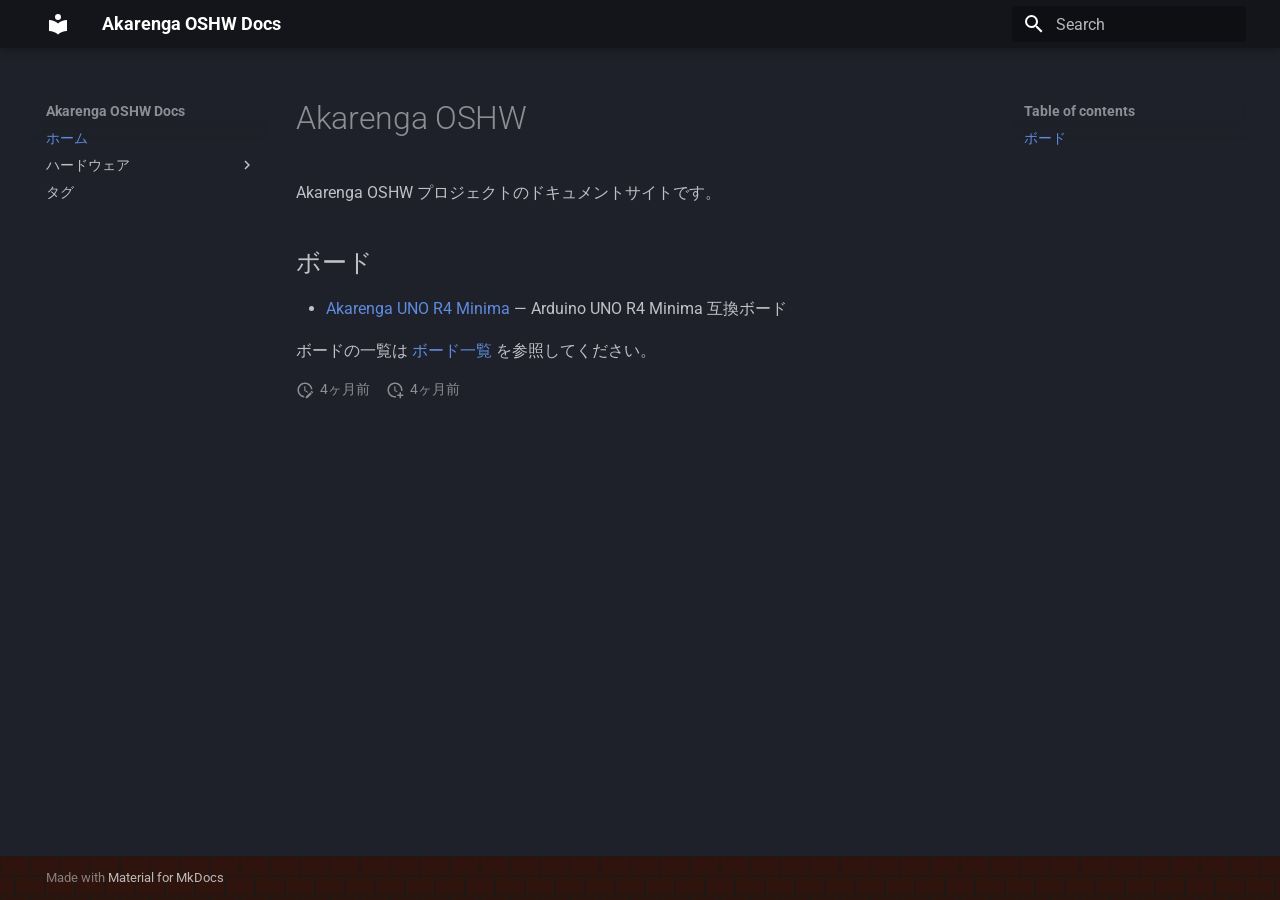
==== commit 2d41ce74: "Deployed fbee4e3 with MkDocs version: 1.6.1" ====
--- a/index.html
+++ b/index.html
@@ -10,12 +10,14 @@
       
       
       
+        <link rel="next" href="hardware/boards/">
+      
       
         
       
       
       <link rel="icon" href="assets/images/favicon.png">
-      <meta name="generator" content="mkdocs-1.6.1, mkdocs-material-9.7.7">
+      <meta name="generator" content="mkdocs-1.6.1, mkdocs-material-9.8.0">
     
     
       
@@ -23,10 +25,10 @@
       
     
     
-      <link rel="stylesheet" href="assets/stylesheets/main.ec1eaa64.min.css">
-      
-        
-        <link rel="stylesheet" href="assets/stylesheets/palette.ab4e12ef.min.css">
+      <link rel="stylesheet" href="assets/stylesheets/main.57a0d79d.min.css">
+      
+        
+        <link rel="stylesheet" href="assets/stylesheets/palette.fb2fffe2.min.css">
       
       
 
@@ -44,6 +46,10 @@
         <style>:root{--md-text-font:"Roboto";--md-code-font:"Roboto Mono"}</style>
       
     
+    
+      <link rel="stylesheet" href="css/timeago.css">
+    
+      <link rel="stylesheet" href="stylesheets/extra.css">
     
     <script>__md_scope=new URL(".",location),__md_hash=e=>[...e].reduce(((e,_)=>(e<<5)-e+_.charCodeAt(0)),0),__md_get=(e,_=localStorage,t=__md_scope)=>JSON.parse(_.getItem(t.pathname+"."+e)),__md_set=(e,_,t=localStorage,a=__md_scope)=>{try{t.setItem(a.pathname+"."+e,JSON.stringify(_))}catch(e){}}</script>
     
@@ -68,7 +74,7 @@
     <div data-md-component="skip">
       
         
-        <a href="#welcome-to-akarenga-oshw-docs" class="md-skip">
+        <a href="#akarenga-oshw" class="md-skip">
           Skip to content
         </a>
       
@@ -104,7 +110,7 @@
         <div class="md-header__topic" data-md-component="header-topic">
           <span class="md-ellipsis">
             
-              Welcome to Akarenga OSHW Docs
+              ホーム
             
           </span>
         </div>
@@ -209,6 +215,24 @@
         
       
       
+        <label class="md-nav__link md-nav__link--active" for="__toc">
+          
+  
+  
+  <span class="md-ellipsis">
+    
+  
+    ホーム
+  
+
+    
+  </span>
+  
+  
+
+          <span class="md-nav__icon md-icon"></span>
+        </label>
+      
       <a href="." class="md-nav__link md-nav__link--active">
         
   
@@ -216,7 +240,7 @@
   <span class="md-ellipsis">
     
   
-    Welcome to Akarenga OSHW Docs
+    ホーム
   
 
     
@@ -226,6 +250,366 @@
 
       </a>
       
+        
+
+<nav class="md-nav md-nav--secondary" aria-label="Table of contents">
+  
+  
+  
+    
+  
+  
+    <label class="md-nav__title" for="__toc">
+      <span class="md-nav__icon md-icon"></span>
+      Table of contents
+    </label>
+    <ul class="md-nav__list" data-md-component="toc" data-md-scrollfix>
+      
+        <li class="md-nav__item">
+  <a href="#_1" class="md-nav__link">
+    <span class="md-ellipsis">
+      
+        ボード
+      
+    </span>
+  </a>
+  
+</li>
+      
+    </ul>
+  
+</nav>
+      
+    </li>
+  
+
+    
+      
+      
+  
+  
+  
+  
+    
+    
+    
+    
+    
+    <li class="md-nav__item md-nav__item--nested">
+      
+        
+        
+        <input class="md-nav__toggle md-toggle " type="checkbox" id="__nav_2" >
+        
+          
+          <label class="md-nav__link" for="__nav_2" id="__nav_2_label" tabindex="0">
+            
+  
+  
+  <span class="md-ellipsis">
+    
+  
+    ハードウェア
+  
+
+    
+  </span>
+  
+  
+
+            <span class="md-nav__icon md-icon"></span>
+          </label>
+        
+        <nav class="md-nav" data-md-level="1" aria-labelledby="__nav_2_label" aria-expanded="false">
+          <label class="md-nav__title" for="__nav_2">
+            <span class="md-nav__icon md-icon"></span>
+            
+  
+    ハードウェア
+  
+
+          </label>
+          <ul class="md-nav__list" data-md-scrollfix>
+            
+              
+                
+  
+  
+  
+  
+    
+    
+    
+    
+    
+    <li class="md-nav__item md-nav__item--nested">
+      
+        
+        
+        <input class="md-nav__toggle md-toggle " type="checkbox" id="__nav_2_1" >
+        
+          
+          <label class="md-nav__link" for="__nav_2_1" id="__nav_2_1_label" tabindex="0">
+            
+  
+  
+  <span class="md-ellipsis">
+    
+  
+    ボード
+  
+
+    
+  </span>
+  
+  
+
+            <span class="md-nav__icon md-icon"></span>
+          </label>
+        
+        <nav class="md-nav" data-md-level="2" aria-labelledby="__nav_2_1_label" aria-expanded="false">
+          <label class="md-nav__title" for="__nav_2_1">
+            <span class="md-nav__icon md-icon"></span>
+            
+  
+    ボード
+  
+
+          </label>
+          <ul class="md-nav__list" data-md-scrollfix>
+            
+              
+                
+  
+  
+  
+  
+    <li class="md-nav__item">
+      <a href="hardware/boards/" class="md-nav__link">
+        
+  
+  
+  <span class="md-ellipsis">
+    
+  
+    ボード一覧
+  
+
+    
+  </span>
+  
+  
+
+      </a>
+    </li>
+  
+
+              
+            
+              
+                
+  
+  
+  
+  
+    
+    
+    
+    
+    
+    <li class="md-nav__item md-nav__item--nested">
+      
+        
+        
+        <input class="md-nav__toggle md-toggle " type="checkbox" id="__nav_2_1_2" >
+        
+          
+          <label class="md-nav__link" for="__nav_2_1_2" id="__nav_2_1_2_label" tabindex="0">
+            
+  
+  
+  <span class="md-ellipsis">
+    
+  
+    Akarenga UNO R4 Minima
+  
+
+    
+  </span>
+  
+  
+
+            <span class="md-nav__icon md-icon"></span>
+          </label>
+        
+        <nav class="md-nav" data-md-level="3" aria-labelledby="__nav_2_1_2_label" aria-expanded="false">
+          <label class="md-nav__title" for="__nav_2_1_2">
+            <span class="md-nav__icon md-icon"></span>
+            
+  
+    Akarenga UNO R4 Minima
+  
+
+          </label>
+          <ul class="md-nav__list" data-md-scrollfix>
+            
+              
+                
+  
+  
+  
+  
+    <li class="md-nav__item">
+      <a href="hardware/boards/uno-r4-minima/" class="md-nav__link">
+        
+  
+  
+  <span class="md-ellipsis">
+    
+  
+    Akarenga UNO R4 Minima
+  
+
+    
+  </span>
+  
+  
+
+      </a>
+    </li>
+  
+
+              
+            
+              
+                
+  
+  
+  
+  
+    
+    
+    
+    
+    
+    <li class="md-nav__item md-nav__item--nested">
+      
+        
+        
+        <input class="md-nav__toggle md-toggle " type="checkbox" id="__nav_2_1_2_2" >
+        
+          
+          <label class="md-nav__link" for="__nav_2_1_2_2" id="__nav_2_1_2_2_label" tabindex="0">
+            
+  
+  
+  <span class="md-ellipsis">
+    
+  
+    チュートリアル
+  
+
+    
+  </span>
+  
+  
+
+            <span class="md-nav__icon md-icon"></span>
+          </label>
+        
+        <nav class="md-nav" data-md-level="4" aria-labelledby="__nav_2_1_2_2_label" aria-expanded="false">
+          <label class="md-nav__title" for="__nav_2_1_2_2">
+            <span class="md-nav__icon md-icon"></span>
+            
+  
+    チュートリアル
+  
+
+          </label>
+          <ul class="md-nav__list" data-md-scrollfix>
+            
+              
+                
+  
+  
+  
+  
+    <li class="md-nav__item">
+      <a href="hardware/boards/uno-r4-minima/tutorials/getting-started/" class="md-nav__link">
+        
+  
+  
+  <span class="md-ellipsis">
+    
+  
+    Getting Started
+  
+
+    
+  </span>
+  
+  
+
+      </a>
+    </li>
+  
+
+              
+            
+          </ul>
+        </nav>
+      
+    </li>
+  
+
+              
+            
+          </ul>
+        </nav>
+      
+    </li>
+  
+
+              
+            
+          </ul>
+        </nav>
+      
+    </li>
+  
+
+              
+            
+          </ul>
+        </nav>
+      
+    </li>
+  
+
+    
+      
+      
+  
+  
+  
+  
+    <li class="md-nav__item">
+      <a href="tags/" class="md-nav__link">
+        
+  
+  
+  <span class="md-ellipsis">
+    
+  
+    タグ
+  
+
+    
+  </span>
+  
+  
+
+      </a>
     </li>
   
 
@@ -250,6 +634,25 @@
     
   
   
+    <label class="md-nav__title" for="__toc">
+      <span class="md-nav__icon md-icon"></span>
+      Table of contents
+    </label>
+    <ul class="md-nav__list" data-md-component="toc" data-md-scrollfix>
+      
+        <li class="md-nav__item">
+  <a href="#_1" class="md-nav__link">
+    <span class="md-ellipsis">
+      
+        ボード
+      
+    </span>
+  </a>
+  
+</li>
+      
+    </ul>
+  
 </nav>
                   </div>
                 </div>
@@ -265,14 +668,49 @@
 
 
 
-<h1 id="welcome-to-akarenga-oshw-docs">Welcome to Akarenga OSHW Docs</h1>
-
-
-
-
-
-
-
+<h1 id="akarenga-oshw">Akarenga OSHW</h1>
+<p>Akarenga OSHW プロジェクトのドキュメントサイトです。</p>
+<h2 id="_1">ボード</h2>
+<ul>
+<li><a href="hardware/boards/uno-r4-minima/">Akarenga UNO R4 Minima</a> — Arduino UNO R4 Minima 互換ボード</li>
+</ul>
+<p>ボードの一覧は <a href="hardware/boards/">ボード一覧</a> を参照してください。</p>
+
+
+
+
+  
+  
+    
+  
+  
+    
+  
+
+
+  <aside class="md-source-file">
+    
+      
+  <span class="md-source-file__fact">
+    <span class="md-icon" title="Last update">
+      <svg xmlns="http://www.w3.org/2000/svg" viewBox="0 0 24 24"><path d="M21 13.1c-.1 0-.3.1-.4.2l-1 1 2.1 2.1 1-1c.2-.2.2-.6 0-.8l-1.3-1.3c-.1-.1-.2-.2-.4-.2m-1.9 1.8-6.1 6V23h2.1l6.1-6.1zM12.5 7v5.2l4 2.4-1 1L11 13V7zM11 21.9c-5.1-.5-9-4.8-9-9.9C2 6.5 6.5 2 12 2c5.3 0 9.6 4.1 10 9.3-.3-.1-.6-.2-1-.2s-.7.1-1 .2C19.6 7.2 16.2 4 12 4c-4.4 0-8 3.6-8 8 0 4.1 3.1 7.5 7.1 7.9l-.1.2z"/></svg>
+    </span>
+    <span class="git-revision-date-localized-plugin git-revision-date-localized-plugin-timeago" title="2026年7月31日 15:44:10 JST"><span class="timeago" datetime="2026-07-31T15:44:10+09:00" locale="ja"></span></span><span class="git-revision-date-localized-plugin git-revision-date-localized-plugin-iso_date" title="2026年7月31日 15:44:10 JST">2026-07-31</span>
+  </span>
+
+    
+    
+      
+  <span class="md-source-file__fact">
+    <span class="md-icon" title="Created">
+      <svg xmlns="http://www.w3.org/2000/svg" viewBox="0 0 24 24"><path d="M14.47 15.08 11 13V7h1.5v5.25l3.08 1.83c-.41.28-.79.62-1.11 1m-1.39 4.84c-.36.05-.71.08-1.08.08-4.42 0-8-3.58-8-8s3.58-8 8-8 8 3.58 8 8c0 .37-.03.72-.08 1.08.69.1 1.33.32 1.92.64.1-.56.16-1.13.16-1.72 0-5.5-4.5-10-10-10S2 6.5 2 12s4.47 10 10 10c.59 0 1.16-.06 1.72-.16-.32-.59-.54-1.23-.64-1.92M18 15v3h-3v2h3v3h2v-3h3v-2h-3v-3z"/></svg>
+    </span>
+    <span class="git-revision-date-localized-plugin git-revision-date-localized-plugin-timeago" title="2026年7月26日 09:21:56 JST"><span class="timeago" datetime="2026-07-26T09:21:56+09:00" locale="ja"></span></span><span class="git-revision-date-localized-plugin git-revision-date-localized-plugin-iso_date" title="2026年7月26日 09:21:56 JST">2026-07-26</span>
+  </span>
+
+    
+    
+  </aside>
 
 
 
@@ -315,10 +753,14 @@
     
       
       
-      <script id="__config" type="application/json">{"annotate": null, "base": ".", "features": [], "search": "assets/javascripts/workers/search.2c215733.min.js", "tags": null, "translations": {"clipboard.copied": "Copied to clipboard", "clipboard.copy": "Copy to clipboard", "search.result.more.one": "1 more on this page", "search.result.more.other": "# more on this page", "search.result.none": "No matching documents", "search.result.one": "1 matching document", "search.result.other": "# matching documents", "search.result.placeholder": "Type to start searching", "search.result.term.missing": "Missing", "select.version": "Select version"}, "version": null}</script>
-    
-    
-      <script src="assets/javascripts/bundle.d7400e89.min.js"></script>
+      <script id="__config" type="application/json">{"annotate": null, "base": ".", "features": ["content.code.copy"], "search": "assets/javascripts/workers/search.a7633da7.min.js", "tags": null, "translations": {"clipboard.copied": "Copied to clipboard", "clipboard.copy": "Copy to clipboard", "search.result.more.one": "1 more on this page", "search.result.more.other": "# more on this page", "search.result.none": "No matching documents", "search.result.one": "1 matching document", "search.result.other": "# matching documents", "search.result.placeholder": "Type to start searching", "search.result.term.missing": "Missing", "select.version": "Select version"}, "version": null}</script>
+    
+    
+      <script src="assets/javascripts/bundle.c21346df.min.js"></script>
+      
+        <script src="js/timeago.min.js"></script>
+      
+        <script src="js/timeago_mkdocs_material.js"></script>
       
     
   </body>
--- a/assets/stylesheets/main.57a0d79d.min.css
+++ b/assets/stylesheets/main.57a0d79d.min.css
@@ -0,0 +1,6 @@
+@charset "UTF-8";html{box-sizing:border-box;-webkit-text-size-adjust:none;-moz-text-size-adjust:none;text-size-adjust:none}*,:after,:before{box-sizing:inherit}@media(prefers-reduced-motion){*,:after,:before{transition:none!important}}body{margin:0;-webkit-font-smoothing:antialiased;-moz-osx-font-smoothing:grayscale;--md-text-font-family:var(--md-text-font, _),
+    -apple-system, BlinkMacSystemFont, Helvetica, Arial, sans-serif;--md-code-font-family:var(--md-code-font, _),
+    SFMono-Regular, Consolas, Menlo, monospace}.md-typeset code:not(.focus-visible),a,button,input,label{-webkit-tap-highlight-color:transparent}a{color:inherit;text-decoration:none}hr{box-sizing:initial;display:block;height:.05rem;padding:0;overflow:visible;border:0}small{font-size:80%}sub,sup{line-height:1em}img{border-style:none}table{border-spacing:0;border-collapse:initial}td,th{font-weight:400;vertical-align:top}button{padding:0;margin:0;font-family:inherit;font-size:inherit;background:#0000;border:0}input{border:0;outline:none}:root{--md-primary-fg-color:#4051b5;--md-primary-fg-color--light:#5d6cc0;--md-primary-fg-color--dark:#303fa1;--md-primary-bg-color:#fff;--md-primary-bg-color--light:#ffffffb3;--md-accent-fg-color:#526cfe;--md-accent-fg-color--transparent:#526cfe1a;--md-accent-bg-color:#fff;--md-accent-bg-color--light:#ffffffb3;--md-typeset-table-sort-icon:url("data:image/svg+xml;charset=utf-8,<svg xmlns='http://www.w3.org/2000/svg' viewBox='0 0 24 24'><path d='m18 21-4-4h3V7h-3l4-4 4 4h-3v10h3M2 19v-2h10v2M2 13v-2h7v2M2 7V5h4v2z'/></svg>");--md-typeset-table-sort-icon--asc:url("data:image/svg+xml;charset=utf-8,<svg xmlns='http://www.w3.org/2000/svg' viewBox='0 0 24 24'><path d='M19 17h3l-4 4-4-4h3V3h2M2 17h10v2H2M6 5v2H2V5m0 6h7v2H2z'/></svg>");--md-typeset-table-sort-icon--desc:url("data:image/svg+xml;charset=utf-8,<svg xmlns='http://www.w3.org/2000/svg' viewBox='0 0 24 24'><path d='M19 7h3l-4-4-4 4h3v14h2M2 17h10v2H2M6 5v2H2V5m0 6h7v2H2z'/></svg>")}[data-md-color-scheme=default]{color-scheme:light}[data-md-color-scheme=default] img[src$="#gh-dark-mode-only"],[data-md-color-scheme=default] img[src$="#only-dark"]{display:none}:root,[data-md-color-scheme=default]{--md-hue:225deg;--md-default-fg-color:#000000de;--md-default-fg-color--light:#0000008a;--md-default-fg-color--lighter:#00000052;--md-default-fg-color--lightest:#00000012;--md-default-bg-color:#fff;--md-default-bg-color--light:#ffffffb3;--md-default-bg-color--lighter:#ffffff4d;--md-default-bg-color--lightest:#ffffff1f;--md-code-fg-color:#36464e;--md-code-bg-color:#f5f5f5;--md-code-bg-color--light:#f5f5f5b3;--md-code-bg-color--lighter:#f5f5f54d;--md-code-hl-color:#4287ff;--md-code-hl-color--light:#4287ff1a;--md-code-hl-number-color:#d52a2a;--md-code-hl-special-color:#db1457;--md-code-hl-function-color:#a846b9;--md-code-hl-constant-color:#6e59d9;--md-code-hl-keyword-color:#3f6ec6;--md-code-hl-string-color:#1c7d4d;--md-code-hl-name-color:var(--md-code-fg-color);--md-code-hl-operator-color:var(--md-default-fg-color--light);--md-code-hl-punctuation-color:var(--md-default-fg-color--light);--md-code-hl-comment-color:var(--md-default-fg-color--light);--md-code-hl-generic-color:var(--md-default-fg-color--light);--md-code-hl-variable-color:var(--md-default-fg-color--light);--md-typeset-color:var(--md-default-fg-color);--md-typeset-a-color:var(--md-primary-fg-color);--md-typeset-del-color:#f5503d26;--md-typeset-ins-color:#0bd57026;--md-typeset-kbd-color:#fafafa;--md-typeset-kbd-accent-color:#fff;--md-typeset-kbd-border-color:#b8b8b8;--md-typeset-mark-color:#ffff0080;--md-typeset-table-color:#0000001f;--md-typeset-table-color--light:#00000009;--md-admonition-fg-color:var(--md-default-fg-color);--md-admonition-bg-color:var(--md-default-bg-color);--md-warning-fg-color:#000000de;--md-warning-bg-color:#ff9;--md-footer-fg-color:#fff;--md-footer-fg-color--light:#ffffffb3;--md-footer-fg-color--lighter:#ffffff73;--md-footer-bg-color:#000000de;--md-footer-bg-color--dark:#00000052;--md-shadow-z1:0 0.2rem 0.5rem #0000000d,
+    0 0 0.05rem #0000001a;--md-shadow-z2:0 0.2rem 0.5rem #0000001a,
+    0 0 0.05rem #00000040;--md-shadow-z3:0 0.2rem 0.5rem #0003,
+    0 0 0.05rem #00000059}.md-icon svg{display:block;width:1.2rem;height:1.2rem;fill:currentcolor}aside,body,input{font-family:var(--md-text-font-family);font-feature-settings:"kern","liga";color:var(--md-typeset-color)}code,kbd,pre{font-family:var(--md-code-font-family);font-feature-settings:"kern"}.md-typeset{font-size:.8rem;line-height:1.6;overflow-wrap:break-word;-webkit-print-color-adjust:exact;color-adjust:exact}@media print{.md-typeset{font-size:.68rem}.md-typeset code,.md-typeset kbd,.md-typeset pre{white-space:pre-wrap}}.md-typeset blockquote,.md-typeset dl,.md-typeset figure,.md-typeset ol,.md-typeset pre,.md-typeset ul{margin-top:1em;margin-bottom:1em}.md-typeset h1{margin:0 0 1.25em;font-size:2em;line-height:1.3;color:var(--md-default-fg-color--light)}.md-typeset h1,.md-typeset h2{font-weight:300;letter-spacing:-.01em}.md-typeset h2{margin:1.6em 0 .64em;font-size:1.5625em;line-height:1.4}.md-typeset h3{margin:1.6em 0 .8em;font-size:1.25em;font-weight:400;line-height:1.5;letter-spacing:-.01em}.md-typeset h2+h3{margin-top:.8em}.md-typeset h4{margin:1em 0;font-weight:700;letter-spacing:-.01em}.md-typeset h5,.md-typeset h6{margin:1.25em 0;font-size:.8em;font-weight:700;color:var(--md-default-fg-color--light);letter-spacing:-.01em}.md-typeset h5{text-transform:uppercase}.md-typeset h5 code{text-transform:none}.md-typeset hr{display:flow-root;margin:1.5em 0;border-bottom:.05rem solid var(--md-default-fg-color--lightest)}.md-typeset a{color:var(--md-typeset-a-color);word-break:break-word}.md-typeset a,.md-typeset a:before{transition:color 125ms}.md-typeset a:focus,.md-typeset a:hover{color:var(--md-accent-fg-color)}.md-typeset a:focus code,.md-typeset a:hover code{color:var(--md-accent-fg-color);background-color:var(--md-accent-fg-color--transparent)}.md-typeset a code{color:var(--md-typeset-a-color)}.md-typeset a.focus-visible{outline-color:var(--md-accent-fg-color);outline-offset:.2rem}.md-typeset code,.md-typeset kbd,.md-typeset pre{font-variant-ligatures:none;color:var(--md-code-fg-color);direction:ltr;transition:background-color 125ms}.md-typeset code{padding:0 .2941176471em;font-size:.85em;word-break:break-word;background-color:var(--md-code-bg-color);border-radius:.1rem;-webkit-box-decoration-break:clone;box-decoration-break:clone;transition:color 125ms,background-color 125ms}.md-typeset code:not(.focus-visible){outline:none}.md-typeset pre{position:relative;display:flow-root;line-height:1.4}.md-typeset pre>code{display:block;padding:.7720588235em 1.1764705882em;margin:0;overflow:auto;word-break:normal;touch-action:auto;scrollbar-color:var(--md-default-fg-color--lighter) #0000;scrollbar-width:thin;outline-color:var(--md-accent-fg-color);box-shadow:none;-webkit-box-decoration-break:slice;box-decoration-break:slice}.md-typeset pre>code:hover{scrollbar-color:var(--md-accent-fg-color) #0000}.md-typeset pre>code::-webkit-scrollbar{width:.2rem;height:.2rem}.md-typeset pre>code::-webkit-scrollbar-thumb{background-color:var(--md-default-fg-color--lighter)}.md-typeset pre>code::-webkit-scrollbar-thumb:hover{background-color:var(--md-accent-fg-color)}.md-typeset kbd{display:inline-block;padding:0 .6666666667em;font-size:.75em;color:var(--md-default-fg-color);word-break:break-word;vertical-align:text-top;background-color:var(--md-typeset-kbd-color);border-radius:.1rem;box-shadow:0 .1rem 0 .05rem var(--md-typeset-kbd-border-color),0 .1rem 0 var(--md-typeset-kbd-border-color),0 -.1rem .2rem var(--md-typeset-kbd-accent-color) inset}.md-typeset mark{color:inherit;word-break:break-word;background-color:var(--md-typeset-mark-color);-webkit-box-decoration-break:clone;box-decoration-break:clone}.md-typeset abbr{text-decoration:none;cursor:help}.md-typeset [data-preview],.md-typeset abbr{border-bottom:.05rem dotted var(--md-default-fg-color--light)}.md-typeset small{opacity:.75}[dir=ltr] .md-typeset sub,[dir=ltr] .md-typeset sup{margin-left:.078125em}[dir=rtl] .md-typeset sub,[dir=rtl] .md-typeset sup{margin-right:.078125em}[dir=ltr] .md-typeset blockquote{padding-left:.6rem;border-left:.2rem solid var(--md-default-fg-color--lighter)}[dir=rtl] .md-typeset blockquote{padding-right:.6rem;border-right:.2rem solid var(--md-default-fg-color--lighter)}.md-typeset blockquote{margin-left:0;margin-right:0;color:var(--md-default-fg-color--light)}.md-typeset ul{list-style-type:disc}.md-typeset ul[type]{list-style-type:revert-layer}[dir=ltr] .md-typeset ol,[dir=ltr] .md-typeset ol li ol,[dir=ltr] .md-typeset ol li ul,[dir=ltr] .md-typeset ul,[dir=ltr] .md-typeset ul li ol,[dir=ltr] .md-typeset ul li ul{margin-left:.625em}[dir=rtl] .md-typeset ol,[dir=rtl] .md-typeset ol li ol,[dir=rtl] .md-typeset ol li ul,[dir=rtl] .md-typeset ul,[dir=rtl] .md-typeset ul li ol,[dir=rtl] .md-typeset ul li ul{margin-right:.625em}.md-typeset ol,.md-typeset ul{padding:0}.md-typeset ol:not([hidden]),.md-typeset ul:not([hidden]){display:flow-root}.md-typeset ol ol,.md-typeset ul ol{list-style-type:lower-alpha}.md-typeset ol ol ol,.md-typeset ul ol ol{list-style-type:lower-roman}.md-typeset ol ol ol ol,.md-typeset ul ol ol ol{list-style-type:upper-alpha}.md-typeset ol ol ol ol ol,.md-typeset ul ol ol ol ol{list-style-type:upper-roman}.md-typeset ol[type],.md-typeset ul[type]{list-style-type:revert-layer}[dir=ltr] .md-typeset ol li,[dir=ltr] .md-typeset ul li{margin-left:1.25em}[dir=rtl] .md-typeset ol li,[dir=rtl] .md-typeset ul li{margin-right:1.25em}.md-typeset ol li,.md-typeset ul li{margin-bottom:.5em}.md-typeset ol li blockquote,.md-typeset ol li p,.md-typeset ul li blockquote,.md-typeset ul li p{margin:.5em 0}.md-typeset ol li:last-child,.md-typeset ul li:last-child{margin-bottom:0}.md-typeset ol li ol,.md-typeset ol li ul,.md-typeset ul li ol,.md-typeset ul li ul{margin-top:.5em;margin-bottom:.5em}[dir=ltr] .md-typeset dd{margin-left:1.875em}[dir=rtl] .md-typeset dd{margin-right:1.875em}.md-typeset dd{margin-top:1em;margin-bottom:1.5em}.md-typeset img,.md-typeset svg,.md-typeset video{max-width:100%;height:auto}.md-typeset img[align=left]{margin:1em 1em 1em 0}.md-typeset img[align=right]{margin:1em 0 1em 1em}.md-typeset img[align]:only-child{margin-top:0}.md-typeset figure{display:flow-root;width:fit-content;max-width:100%;margin:1em auto;text-align:center}.md-typeset figure img{display:block;margin:0 auto}.md-typeset figcaption{max-width:24rem;margin:1em auto;font-style:italic}.md-typeset iframe{max-width:100%}.md-typeset table:not([class]){display:inline-block;max-width:100%;overflow:auto;font-size:.64rem;touch-action:auto;background-color:var(--md-default-bg-color);border:.05rem solid var(--md-typeset-table-color);border-radius:.1rem}@media print{.md-typeset table:not([class]){display:table}}.md-typeset table:not([class])+*{margin-top:1.5em}.md-typeset table:not([class]) td>:first-child,.md-typeset table:not([class]) th>:first-child{margin-top:0}.md-typeset table:not([class]) td>:last-child,.md-typeset table:not([class]) th>:last-child{margin-bottom:0}.md-typeset table:not([class]) td:not([align]),.md-typeset table:not([class]) th:not([align]){text-align:left}[dir=rtl] .md-typeset table:not([class]) td:not([align]),[dir=rtl] .md-typeset table:not([class]) th:not([align]){text-align:right}.md-typeset table:not([class]) th{min-width:5rem;padding:.9375em 1.25em;font-weight:700;vertical-align:top}.md-typeset table:not([class]) td{padding:.9375em 1.25em;vertical-align:top;border-top:.05rem solid var(--md-typeset-table-color)}.md-typeset table:not([class]) tbody tr{transition:background-color 125ms}.md-typeset table:not([class]) tbody tr:hover{background-color:var(--md-typeset-table-color--light);box-shadow:0 .05rem 0 var(--md-default-bg-color) inset}.md-typeset table:not([class]) a{word-break:normal}.md-typeset table th[role=columnheader]{cursor:pointer}[dir=ltr] .md-typeset table th[role=columnheader]:after{margin-left:.5em}[dir=rtl] .md-typeset table th[role=columnheader]:after{margin-right:.5em}.md-typeset table th[role=columnheader]:after{display:inline-block;width:1.2em;height:1.2em;vertical-align:text-bottom;content:"";-webkit-mask-image:var(--md-typeset-table-sort-icon);mask-image:var(--md-typeset-table-sort-icon);-webkit-mask-repeat:no-repeat;mask-repeat:no-repeat;-webkit-mask-size:contain;mask-size:contain;transition:background-color 125ms}.md-typeset table th[role=columnheader]:hover:after{background-color:var(--md-default-fg-color--lighter)}.md-typeset table th[role=columnheader][aria-sort=ascending]:after{background-color:var(--md-default-fg-color--light);-webkit-mask-image:var(--md-typeset-table-sort-icon--asc);mask-image:var(--md-typeset-table-sort-icon--asc)}.md-typeset table th[role=columnheader][aria-sort=descending]:after{background-color:var(--md-default-fg-color--light);-webkit-mask-image:var(--md-typeset-table-sort-icon--desc);mask-image:var(--md-typeset-table-sort-icon--desc)}.md-typeset__scrollwrap{margin:1em -.8rem;overflow-x:auto;touch-action:auto}.md-typeset__table{display:inline-block;padding:0 .8rem;margin-bottom:.5em}@media print{.md-typeset__table{display:block}}html .md-typeset__table table{display:table;width:100%;margin:0;overflow:hidden}@media screen and (max-width:44.984375em){.md-content__inner>pre{margin:1em -.8rem}.md-content__inner>pre code{border-radius:0}}.md-typeset .md-author{position:relative;display:block;flex-shrink:0;width:1.6rem;height:1.6rem;overflow:hidden;border-radius:100%;transition:color 125ms,transform 125ms}.md-typeset .md-author img{display:block}.md-typeset .md-author--more{font-size:.6rem;font-weight:700;line-height:1.6rem;color:var(--md-default-fg-color--lighter);text-align:center;background:var(--md-default-fg-color--lightest)}.md-typeset .md-author--long{width:2.4rem;height:2.4rem}.md-typeset a.md-author{transform:scale(1)}.md-typeset a.md-author img{filter:grayscale(100%) opacity(75%);border-radius:100%;transition:filter 125ms}.md-typeset a.md-author:focus,.md-typeset a.md-author:hover{z-index:1;transform:scale(1.1)}.md-typeset a.md-author:focus img,.md-typeset a.md-author:hover img{filter:grayscale(0)}.md-banner{overflow:auto;color:var(--md-footer-fg-color);background-color:var(--md-footer-bg-color)}@media print{.md-banner{display:none}}.md-banner--warning{color:var(--md-warning-fg-color);background-color:var(--md-warning-bg-color)}.md-banner__inner{padding:0 .8rem;margin:.6rem auto;font-size:.7rem}[dir=ltr] .md-banner__button{float:right}[dir=rtl] .md-banner__button{float:left}.md-banner__button{color:inherit;cursor:pointer;transition:opacity .25s}.no-js .md-banner__button{display:none}.md-banner__button:hover{opacity:.7}html{height:100%;overflow-x:hidden;font-size:125%}@media screen and (min-width:100em){html{font-size:137.5%}}@media screen and (min-width:125em){html{font-size:150%}}body{position:relative;display:flex;flex-direction:column;width:100%;min-height:100%;font-size:.5rem;background-color:var(--md-default-bg-color)}@media print{body{display:block}}@media screen and (max-width:59.984375em){body[data-md-scrolllock]{position:fixed}}.md-grid{max-width:61rem;margin-left:auto;margin-right:auto}.md-container{display:flex;flex-grow:1;flex-direction:column}@media print{.md-container{display:block}}.md-main{flex-grow:1}.md-main__inner{display:flex;height:100%;margin-top:1.5rem}.md-ellipsis{overflow:hidden;text-overflow:ellipsis}.md-toggle{display:none}.md-option{position:absolute;width:0;height:0;opacity:0}.md-option:checked+label:not([hidden]){display:block}.md-option.focus-visible+label{outline-style:auto;outline-color:var(--md-accent-fg-color)}.md-skip{position:fixed;z-index:-1;padding:.3rem .5rem;margin:.5rem;font-size:.64rem;color:var(--md-default-bg-color);background-color:var(--md-default-fg-color);border-radius:.1rem;outline-color:var(--md-accent-fg-color);opacity:0;transform:translateY(.4rem)}.md-skip:focus{z-index:10;opacity:1;transition:transform .25s cubic-bezier(.4,0,.2,1),opacity 175ms 75ms;transform:translateY(0)}@page{margin:25mm}:root{--md-clipboard-icon:url("data:image/svg+xml;charset=utf-8,<svg xmlns='http://www.w3.org/2000/svg' viewBox='0 0 24 24'><path d='M19 21H8V7h11m0-2H8a2 2 0 0 0-2 2v14a2 2 0 0 0 2 2h11a2 2 0 0 0 2-2V7a2 2 0 0 0-2-2m-3-4H4a2 2 0 0 0-2 2v14h2V3h12z'/></svg>");--md-code-select-icon:url("data:image/svg+xml;charset=utf-8,<svg xmlns='http://www.w3.org/2000/svg' viewBox='0 0 24 24'><path d='M19 19h-4v2h4c1.1 0 2-.9 2-2v-4h-2m0-12h-4v2h4v4h2V5c0-1.1-.9-2-2-2M5 5h4V3H5c-1.1 0-2 .9-2 2v4h2m0 6H3v4c0 1.1.9 2 2 2h4v-2H5zm2-4h2v2H7zm4 0h2v2h-2zm4 0h2v2h-2zM7 7h2v2H7zm4 0h2v2h-2zm4 0h2v2h-2zm-8 8h2v2H7zm4 0h2v2h-2zm4 0h2v2h-2z'/></svg>");--md-code-copy-icon:url("data:image/svg+xml;charset=utf-8,<svg xmlns='http://www.w3.org/2000/svg' viewBox='0 0 24 24'><path d='M19 21H8V7h11m0-2H8a2 2 0 0 0-2 2v14a2 2 0 0 0 2 2h11a2 2 0 0 0 2-2V7a2 2 0 0 0-2-2m-3-4H4a2 2 0 0 0-2 2v14h2V3h12z'/></svg>")}.md-clipboard{z-index:1;width:1.5em;height:1.5em;color:var(--md-default-fg-color--lightest);cursor:pointer;border-radius:.1rem;outline-color:var(--md-accent-fg-color);outline-offset:.1rem;transition:color .25s}@media print{.md-clipboard{display:none}}.md-clipboard:not(.focus-visible){outline:none;-webkit-tap-highlight-color:transparent}:hover>.md-clipboard{color:var(--md-default-fg-color--light)}.md-clipboard:focus,.md-clipboard:hover{color:var(--md-accent-fg-color)}.md-clipboard:after{display:block;width:1.125em;height:1.125em;margin:0 auto;content:"";background-color:currentcolor;-webkit-mask-image:var(--md-clipboard-icon);mask-image:var(--md-clipboard-icon);-webkit-mask-repeat:no-repeat;mask-repeat:no-repeat;-webkit-mask-position:center;mask-position:center;-webkit-mask-size:contain;mask-size:contain}.md-clipboard--inline{cursor:pointer}.md-clipboard--inline code{transition:color .25s,background-color .25s}.md-clipboard--inline:focus code,.md-clipboard--inline:hover code{color:var(--md-accent-fg-color);background-color:var(--md-accent-fg-color--transparent)}.md-typeset .md-code__content{display:grid}.md-code__nav{position:absolute;top:.25em;right:.25em;z-index:1;display:flex;gap:.2rem;padding:.2rem;background-color:var(--md-code-bg-color--lighter);border-radius:.1rem;transition:background-color .25s}:hover>.md-code__nav{background-color:var(--md-code-bg-color--light)}.md-code__button{display:block;width:1.5em;height:1.5em;color:var(--md-default-fg-color--lightest);cursor:pointer;outline-color:var(--md-accent-fg-color);outline-offset:.1rem;transition:color .25s}:hover>*>.md-code__button{color:var(--md-default-fg-color--light)}.md-code__button.focus-visible,.md-code__button:hover{color:var(--md-accent-fg-color)}.md-code__button--active{color:var(--md-default-fg-color)!important}.md-code__button:after{display:block;width:1.125em;height:1.125em;margin:0 auto;content:"";background-color:currentcolor;-webkit-mask-repeat:no-repeat;mask-repeat:no-repeat;-webkit-mask-position:center;mask-position:center;-webkit-mask-size:contain;mask-size:contain}.md-code__button[data-md-type=select]:after{-webkit-mask-image:var(--md-code-select-icon);mask-image:var(--md-code-select-icon)}.md-code__button[data-md-type=copy]:after{-webkit-mask-image:var(--md-code-copy-icon);mask-image:var(--md-code-copy-icon)}@keyframes consent{0%{opacity:0;transform:translateY(100%)}to{opacity:1;transform:translateY(0)}}@keyframes overlay{0%{opacity:0}to{opacity:1}}.md-consent__overlay{position:fixed;top:0;z-index:5;width:100%;height:100%;background-color:#0000008a;-webkit-backdrop-filter:blur(.1rem);backdrop-filter:blur(.1rem);opacity:1;animation:overlay .25s both}.md-consent__inner{position:fixed;bottom:0;z-index:5;width:100%;max-height:100%;padding:0;overflow:auto;background-color:var(--md-default-bg-color);border:0;border-radius:.1rem;box-shadow:0 0 .2rem #0000001a,0 .2rem .4rem #0003;animation:consent .5s cubic-bezier(.1,.7,.1,1) both}.md-consent__form{padding:.8rem}.md-consent__settings{display:none;margin:1em 0}input:checked+.md-consent__settings{display:block}.md-consent__controls{margin-bottom:.8rem}.md-typeset .md-consent__controls .md-button{display:inline}@media screen and (max-width:44.984375em){.md-typeset .md-consent__controls .md-button{display:block;width:100%;margin-top:.4rem;text-align:center}}.md-consent label{cursor:pointer}.md-content{flex-grow:1;min-width:0}.md-content__inner{padding-top:.6rem;margin:0 .8rem 1.2rem}@media screen and (min-width:76.25em){[dir=ltr] .md-sidebar--primary:not([hidden])~.md-content>.md-content__inner,[dir=rtl] .md-sidebar--secondary:not([hidden])~.md-content>.md-content__inner{margin-left:1.2rem}[dir=ltr] .md-sidebar--secondary:not([hidden])~.md-content>.md-content__inner,[dir=rtl] .md-sidebar--primary:not([hidden])~.md-content>.md-content__inner{margin-right:1.2rem}}.md-content__inner:before{display:block;height:.4rem;content:""}.md-content__inner>:last-child{margin-bottom:0}[dir=ltr] .md-content__button{float:right;margin-left:.4rem}[dir=rtl] .md-content__button{float:left;margin-right:.4rem}.md-content__button{padding:0;margin:.4rem 0}@media print{.md-content__button{display:none}}.md-typeset .md-content__button{color:var(--md-default-fg-color--lighter)}.md-content__button svg{display:inline;vertical-align:top}[dir=rtl] .md-content__button svg{transform:scaleX(-1)}[dir=ltr] .md-dialog{right:.8rem}[dir=rtl] .md-dialog{left:.8rem}.md-dialog{position:fixed;bottom:.8rem;z-index:4;min-width:11.1rem;padding:.4rem .6rem;pointer-events:none;background-color:var(--md-default-fg-color);border-radius:.1rem;box-shadow:var(--md-shadow-z3);opacity:0;transition:transform 0s .4s,opacity .4s;transform:translateY(100%)}@media print{.md-dialog{display:none}}.md-dialog--active{pointer-events:auto;opacity:1;transition:transform .4s cubic-bezier(.075,.85,.175,1),opacity .4s;transform:translateY(0)}.md-dialog__inner{font-size:.7rem;color:var(--md-default-bg-color)}.md-feedback{margin:2em 0 1em;text-align:center}.md-feedback fieldset{padding:0;margin:0;border:none}.md-feedback__title{margin:1em auto;font-weight:700}.md-feedback__inner{position:relative}.md-feedback__list{position:relative;display:flex;flex-wrap:wrap;place-content:baseline center}.md-feedback__list:hover .md-icon:not(:disabled){color:var(--md-default-fg-color--lighter)}:disabled .md-feedback__list{min-height:1.8rem}.md-feedback__icon{flex-shrink:0;margin:0 .1rem;color:var(--md-default-fg-color--light);cursor:pointer;transition:color 125ms}.md-feedback__icon:not(:disabled).md-icon:hover{color:var(--md-accent-fg-color)}.md-feedback__icon:disabled{color:var(--md-default-fg-color--lightest);pointer-events:none}.md-feedback__note{position:relative;opacity:0;transition:transform .4s cubic-bezier(.1,.7,.1,1),opacity .15s;transform:translateY(.4rem)}.md-feedback__note>*{max-width:16rem;margin:0 auto}:disabled .md-feedback__note{opacity:1;transform:translateY(0)}@media print{.md-feedback,.md-footer{display:none}}.md-footer{color:var(--md-footer-fg-color);background-color:var(--md-footer-bg-color)}.md-footer__inner{justify-content:space-between;padding:.2rem;overflow:auto}.md-footer__inner:not([hidden]){display:flex}.md-footer__link{display:flex;flex-grow:.01;align-items:end;max-width:100%;margin-top:1rem;margin-bottom:.4rem;overflow:hidden;outline-color:var(--md-accent-fg-color);transition:opacity .25s}.md-footer__link:focus,.md-footer__link:hover{opacity:.7}[dir=rtl] .md-footer__link svg{transform:scaleX(-1)}@media screen and (max-width:44.984375em){.md-footer__link--prev{flex-shrink:0}.md-footer__link--prev .md-footer__title{display:none}}[dir=ltr] .md-footer__link--next{margin-left:auto}.md-footer__link--next{text-align:right}[dir=rtl] .md-footer__link--next{margin-right:auto;text-align:left}.md-footer__title{flex-grow:1;max-width:calc(100% - 2.4rem);padding:0 1rem;margin-bottom:.7rem;font-size:.9rem;white-space:nowrap}.md-footer__button{padding:.4rem;margin:.2rem}.md-footer__direction{font-size:.64rem;opacity:.7}.md-footer-meta{background-color:var(--md-footer-bg-color--dark)}.md-footer-meta__inner{display:flex;flex-wrap:wrap;justify-content:space-between;padding:.2rem}html .md-footer-meta.md-typeset a{color:var(--md-footer-fg-color--light)}html .md-footer-meta.md-typeset a:focus,html .md-footer-meta.md-typeset a:hover{color:var(--md-footer-fg-color)}.md-copyright{width:100%;padding:.4rem 0;margin:auto .6rem;font-size:.64rem;color:var(--md-footer-fg-color--lighter)}.md-copyright__highlight{color:var(--md-footer-fg-color--light)}.md-social{display:inline-flex;gap:.2rem;padding:.2rem 0 .6rem;margin:0 .4rem}@media screen and (min-width:45em){.md-copyright{width:auto}.md-social{padding:.6rem 0}}.md-social__link{display:inline-block;width:1.6rem;height:1.6rem;text-align:center}.md-social__link:before{line-height:1.9}.md-social__link svg{max-height:.8rem;vertical-align:-25%;fill:currentcolor}.md-typeset .md-button{display:inline-block;padding:.625em 2em;font-weight:700;color:var(--md-primary-fg-color);cursor:pointer;border:.1rem solid;border-radius:.1rem;transition:color 125ms,background-color 125ms,border-color 125ms}.md-typeset .md-button--primary{color:var(--md-primary-bg-color);background-color:var(--md-primary-fg-color);border-color:var(--md-primary-fg-color)}.md-typeset .md-button:focus,.md-typeset .md-button:hover{color:var(--md-accent-bg-color);background-color:var(--md-accent-fg-color);border-color:var(--md-accent-fg-color)}[dir=ltr] .md-typeset .md-input,[dir=rtl] .md-typeset .md-input{border-top-left-radius:.1rem}[dir=ltr] .md-typeset .md-input,[dir=rtl] .md-typeset .md-input{border-top-right-radius:.1rem}.md-typeset .md-input{height:1.8rem;padding:0 .6rem;font-size:.8rem;border-bottom:.1rem solid var(--md-default-fg-color--lighter);box-shadow:var(--md-shadow-z1);transition:border .25s,box-shadow .25s}.md-typeset .md-input:focus,.md-typeset .md-input:hover{border-bottom-color:var(--md-accent-fg-color);box-shadow:var(--md-shadow-z2)}.md-typeset .md-input--stretch{width:100%}.md-header{position:sticky;left:0;right:0;top:0;z-index:4;display:block;color:var(--md-primary-bg-color);background-color:var(--md-primary-fg-color);box-shadow:0 0 .2rem #0000,0 .2rem .4rem #0000}@media print{.md-header{display:none}}.md-header[hidden]{transition:transform .25s cubic-bezier(.8,0,.6,1),box-shadow .25s;transform:translateY(-100%)}.md-header--shadow{box-shadow:0 0 .2rem #0000001a,0 .2rem .4rem #0003;transition:transform .25s cubic-bezier(.1,.7,.1,1),box-shadow .25s}.md-header__inner{display:flex;align-items:center;padding:0 .2rem}.md-header__button{position:relative;z-index:1;padding:.4rem;margin:.2rem;color:currentcolor;vertical-align:middle;cursor:pointer;outline-color:var(--md-accent-fg-color);transition:opacity .25s}.md-header__button:hover{opacity:.7}.md-header__button:not([hidden]){display:inline-block}.md-header__button:not(.focus-visible){outline:none;-webkit-tap-highlight-color:transparent}.md-header__button.md-logo{padding:.4rem;margin:.2rem}@media screen and (max-width:76.234375em){.md-header__button.md-logo{display:none}}.md-header__button.md-logo img,.md-header__button.md-logo svg{display:block;width:auto;height:1.2rem;fill:currentcolor}@media screen and (min-width:60em){.md-header__button[for=__search]{display:none}}.no-js .md-header__button[for=__search]{display:none}[dir=rtl] .md-header__button[for=__search] svg{transform:scaleX(-1)}@media screen and (min-width:76.25em){.md-header__button[for=__drawer]{display:none}}.md-header__topic{position:absolute;display:flex;max-width:100%;white-space:nowrap;transition:transform .4s cubic-bezier(.1,.7,.1,1),opacity .15s}.md-header__topic+.md-header__topic{z-index:-1;pointer-events:none;opacity:0;transition:transform .4s cubic-bezier(1,.7,.1,.1),opacity .15s;transform:translateX(1.25rem)}[dir=rtl] .md-header__topic+.md-header__topic{transform:translateX(-1.25rem)}.md-draft,.md-header__topic:first-child,.md-nav__title{font-weight:700}[dir=ltr] .md-header__title{margin-left:1rem;margin-right:.4rem}[dir=rtl] .md-header__title{margin-right:1rem;margin-left:.4rem}.md-header__title{flex-grow:1;height:2.4rem;font-size:.9rem;line-height:2.4rem}.md-header__title--active .md-header__topic{z-index:-1;pointer-events:none;opacity:0;transition:transform .4s cubic-bezier(1,.7,.1,.1),opacity .15s;transform:translateX(-1.25rem)}[dir=rtl] .md-header__title--active .md-header__topic{transform:translateX(1.25rem)}.md-header__title--active .md-header__topic+.md-header__topic{z-index:0;pointer-events:auto;opacity:1;transition:transform .4s cubic-bezier(.1,.7,.1,1),opacity .15s;transform:translateX(0)}.md-header__title>.md-header__ellipsis{position:relative;width:100%;height:100%}.md-header__option{display:flex;flex-shrink:0;max-width:100%;white-space:nowrap;transition:max-width 0s .25s,opacity .25s .25s}[data-md-toggle=search]:checked~.md-header .md-header__option{max-width:0;opacity:0;transition:max-width,opacity}.md-header__option>input{bottom:0}.md-header__source{display:none}@media screen and (min-width:60em){[dir=ltr] .md-header__source{margin-left:1rem}[dir=rtl] .md-header__source{margin-right:1rem}.md-header__source{display:block;width:11.7rem;max-width:11.7rem}}@media screen and (min-width:76.25em){[dir=ltr] .md-header__source{margin-left:1.4rem}[dir=rtl] .md-header__source{margin-right:1.4rem}}.md-meta{font-size:.7rem;line-height:1.3;color:var(--md-default-fg-color--light)}.md-meta__list{display:inline-flex;flex-wrap:wrap;padding:0;margin:0;list-style:none}.md-meta__item:not(:last-child):after{margin-left:.2rem;margin-right:.2rem;content:"·"}.md-meta__link{color:var(--md-typeset-a-color)}.md-meta__link:focus,.md-meta__link:hover{color:var(--md-accent-fg-color)}.md-draft{display:inline-block;padding-left:.5714285714em;padding-right:.5714285714em;color:#fff;background-color:#ff1744;border-radius:.125em}:root{--md-nav-icon--prev:url("data:image/svg+xml;charset=utf-8,<svg xmlns='http://www.w3.org/2000/svg' viewBox='0 0 24 24'><path d='M20 11v2H8l5.5 5.5-1.42 1.42L4.16 12l7.92-7.92L13.5 5.5 8 11z'/></svg>");--md-nav-icon--next:url("data:image/svg+xml;charset=utf-8,<svg xmlns='http://www.w3.org/2000/svg' viewBox='0 0 24 24'><path d='M8.59 16.58 13.17 12 8.59 7.41 10 6l6 6-6 6z'/></svg>");--md-toc-icon:url("data:image/svg+xml;charset=utf-8,<svg xmlns='http://www.w3.org/2000/svg' viewBox='0 0 24 24'><path d='M3 9h14V7H3zm0 4h14v-2H3zm0 4h14v-2H3zm16 0h2v-2h-2zm0-10v2h2V7zm0 6h2v-2h-2z'/></svg>");--md-path-icon:url("data:image/svg+xml;charset=utf-8,<svg xmlns='http://www.w3.org/2000/svg' viewBox='0 0 24 24'><path d='M8.59 16.58 13.17 12 8.59 7.41 10 6l6 6-6 6z'/></svg>");--md-post-pin-icon:url("data:image/svg+xml;charset=utf-8,<svg xmlns='http://www.w3.org/2000/svg' viewBox='0 0 24 24'><path d='M16 12V4h1V2H7v2h1v8l-2 2v2h5.2v6h1.6v-6H18v-2z'/></svg>");--md-progress-value:0;--md-progress-delay:400ms;--md-search-result-icon:url("data:image/svg+xml;charset=utf-8,<svg xmlns='http://www.w3.org/2000/svg' viewBox='0 0 24 24'><path d='M14 2H6a2 2 0 0 0-2 2v16a2 2 0 0 0 2 2h7c-.41-.25-.8-.56-1.14-.9-.33-.33-.61-.7-.86-1.1H6V4h7v5h5v1.18c.71.16 1.39.43 2 .82V8zm6.31 16.9c1.33-2.11.69-4.9-1.4-6.22-2.11-1.33-4.91-.68-6.22 1.4-1.34 2.11-.69 4.89 1.4 6.22 1.46.93 3.32.93 4.79.02L22 23.39 23.39 22zm-3.81.1a2.5 2.5 0 0 1-2.5-2.5 2.5 2.5 0 0 1 2.5-2.5 2.5 2.5 0 0 1 2.5 2.5 2.5 2.5 0 0 1-2.5 2.5'/></svg>")}.md-nav,.md-nav__link .md-typeset{font-size:.7rem;line-height:1.3}.md-nav__title{display:block;padding:0 .6rem;overflow:hidden;color:var(--md-default-fg-color--light);text-overflow:ellipsis}.md-nav__title .md-nav__button{display:none}.md-nav__title .md-nav__button img{width:auto;height:100%}.md-nav__title .md-nav__button.md-logo img,.md-nav__title .md-nav__button.md-logo svg{display:block;width:auto;max-width:100%;height:2.4rem;object-fit:contain;fill:currentcolor}.md-nav__list{padding:0;margin:0;list-style:none}.md-nav__link{display:flex;gap:.4rem;align-items:flex-start;margin-top:.625em;scroll-snap-align:start;transition:color 125ms}.md-nav__link--passed,.md-nav__link--passed code{color:var(--md-default-fg-color--light)}.md-nav__item .md-nav__link--active,.md-nav__item .md-nav__link--active code{color:var(--md-typeset-a-color)}.md-nav__link .md-ellipsis{position:relative}.md-nav__link .md-ellipsis code{word-break:normal}[dir=ltr] .md-nav__link .md-icon:last-child{margin-left:auto}[dir=rtl] .md-nav__link .md-icon:last-child{margin-right:auto}.md-nav__link svg{position:relative;flex-shrink:0;height:1.3em;fill:currentcolor}.md-nav__link[for]:focus,.md-nav__link[for]:hover,.md-nav__link[href]:focus,.md-nav__link[href]:hover{color:var(--md-accent-fg-color);cursor:pointer}.md-nav__link[for]:focus code,.md-nav__link[for]:hover code,.md-nav__link[href]:focus code,.md-nav__link[href]:hover code{color:var(--md-accent-fg-color);background-color:var(--md-accent-fg-color--transparent)}.md-nav__link.focus-visible,.md-pagination__link.focus-visible{outline-color:var(--md-accent-fg-color);outline-offset:.2rem}.md-nav--primary .md-nav__link[for=__toc]{display:none}.md-nav--primary .md-nav__link[for=__toc] .md-icon:after{display:block;width:100%;height:100%;background-color:currentcolor;-webkit-mask-image:var(--md-toc-icon);mask-image:var(--md-toc-icon)}.md-nav--primary .md-nav__link[for=__toc]~.md-nav,.md-nav__source{display:none}.md-nav__container>.md-nav__link{margin-top:0}.md-nav__container>.md-nav__link:first-child{flex-grow:1;min-width:0}.md-nav__icon{flex-shrink:0}@media screen and (max-width:76.234375em){.md-nav--primary,.md-nav--primary .md-nav{position:absolute;left:0;right:0;top:0;z-index:1;display:flex;flex-direction:column;height:100%;background-color:var(--md-default-bg-color)}.md-nav--primary .md-nav__item,.md-nav--primary .md-nav__title{font-size:.8rem;line-height:1.5}.md-nav--primary .md-nav__title{position:relative;height:5.6rem;padding:3rem .8rem .2rem;line-height:2.4rem;color:var(--md-default-fg-color--light);white-space:nowrap;cursor:pointer;background-color:var(--md-default-fg-color--lightest)}[dir=ltr] .md-nav--primary .md-nav__title .md-nav__icon{left:.4rem}[dir=rtl] .md-nav--primary .md-nav__title .md-nav__icon{right:.4rem}.md-nav--primary .md-nav__title .md-nav__icon{position:absolute;top:.4rem;display:block;width:1.2rem;height:1.2rem;margin:.2rem}.md-nav--primary .md-nav__title .md-nav__icon:after{display:block;width:100%;height:100%;content:"";background-color:currentcolor;-webkit-mask-image:var(--md-nav-icon--prev);mask-image:var(--md-nav-icon--prev);-webkit-mask-repeat:no-repeat;mask-repeat:no-repeat;-webkit-mask-position:center;mask-position:center;-webkit-mask-size:contain;mask-size:contain}.md-nav--primary .md-nav__title~.md-nav__list{overflow-y:auto;touch-action:pan-y;scroll-snap-type:y mandatory;background-color:var(--md-default-bg-color);box-shadow:0 .05rem 0 var(--md-default-fg-color--lightest) inset}.md-nav--primary .md-nav__title~.md-nav__list>:first-child{border-top:0}.md-nav--primary .md-nav__title[for=__drawer]{font-weight:700;color:var(--md-primary-bg-color);background-color:var(--md-primary-fg-color)}.md-nav--primary .md-nav__title .md-logo{position:absolute;left:.2rem;right:.2rem;top:.2rem;display:block;padding:.4rem;margin:.2rem}.md-nav--primary .md-nav__list{flex:1}.md-nav--primary .md-nav__item{border-top:.05rem solid var(--md-default-fg-color--lightest)}.md-nav--primary .md-nav__item--active>.md-nav__link{color:var(--md-typeset-a-color)}.md-nav--primary .md-nav__item--active>.md-nav__link:focus,.md-nav--primary .md-nav__item--active>.md-nav__link:hover{color:var(--md-accent-fg-color)}.md-nav--primary .md-nav__link{padding:.6rem .8rem;margin-top:0}.md-nav--primary .md-nav__link svg{margin-top:.1em}.md-nav--primary .md-nav__link>.md-nav__link{padding:0}[dir=ltr] .md-nav--primary .md-nav__link .md-nav__icon{margin-right:-.2rem}[dir=rtl] .md-nav--primary .md-nav__link .md-nav__icon{margin-left:-.2rem}.md-nav--primary .md-nav__link .md-nav__icon{width:1.2rem;height:1.2rem;font-size:1.2rem}.md-nav--primary .md-nav__link .md-nav__icon:after{display:block;width:100%;height:100%;content:"";background-color:currentcolor;-webkit-mask-image:var(--md-nav-icon--next);mask-image:var(--md-nav-icon--next);-webkit-mask-repeat:no-repeat;mask-repeat:no-repeat;-webkit-mask-position:center;mask-position:center;-webkit-mask-size:contain;mask-size:contain}[dir=rtl] .md-nav--primary .md-nav__icon:after{transform:scale(-1)}.md-nav--primary .md-nav--secondary .md-nav{position:static;background-color:initial}[dir=ltr] .md-nav--primary .md-nav--secondary .md-nav .md-nav__link{padding-left:1.4rem}[dir=rtl] .md-nav--primary .md-nav--secondary .md-nav .md-nav__link{padding-right:1.4rem}[dir=ltr] .md-nav--primary .md-nav--secondary .md-nav .md-nav .md-nav__link{padding-left:2rem}[dir=rtl] .md-nav--primary .md-nav--secondary .md-nav .md-nav .md-nav__link{padding-right:2rem}[dir=ltr] .md-nav--primary .md-nav--secondary .md-nav .md-nav .md-nav .md-nav__link{padding-left:2.6rem}[dir=rtl] .md-nav--primary .md-nav--secondary .md-nav .md-nav .md-nav .md-nav__link{padding-right:2.6rem}[dir=ltr] .md-nav--primary .md-nav--secondary .md-nav .md-nav .md-nav .md-nav .md-nav__link{padding-left:3.2rem}[dir=rtl] .md-nav--primary .md-nav--secondary .md-nav .md-nav .md-nav .md-nav .md-nav__link{padding-right:3.2rem}.md-nav--secondary{background-color:initial}.md-nav__toggle~.md-nav{display:flex;opacity:0;transition:transform .25s cubic-bezier(.8,0,.6,1),opacity 125ms 50ms;transform:translateX(100%)}[dir=rtl] .md-nav__toggle~.md-nav{transform:translateX(-100%)}.md-nav__toggle:checked~.md-nav{opacity:1;transition:transform .25s cubic-bezier(.4,0,.2,1),opacity 125ms 125ms;transform:translateX(0)}.md-nav__toggle:checked~.md-nav>.md-nav__list{backface-visibility:hidden}}@media screen and (max-width:59.984375em){.md-nav--primary .md-nav__link[for=__toc]{display:flex}.md-nav--primary .md-nav__link[for=__toc] .md-icon:after{content:""}.md-nav--primary .md-nav__link[for=__toc]+.md-nav__link{display:none}.md-nav--primary .md-nav__link[for=__toc]~.md-nav{display:flex}.md-nav__source{display:block;padding:0 .2rem;color:var(--md-primary-bg-color);background-color:var(--md-primary-fg-color--dark)}}@media screen and (min-width:60em) and (max-width:76.234375em){.md-nav--integrated .md-nav__link[for=__toc]{display:flex}.md-nav--integrated .md-nav__link[for=__toc] .md-icon:after{content:""}.md-nav--integrated .md-nav__link[for=__toc]+.md-nav__link{display:none}.md-nav--integrated .md-nav__link[for=__toc]~.md-nav{display:flex}}@media screen and (min-width:60em){.md-nav{margin-bottom:-.4rem}.md-nav--secondary .md-nav__title{position:sticky;top:0;z-index:1;background:var(--md-default-bg-color);box-shadow:0 0 .4rem .4rem var(--md-default-bg-color)}.md-nav--secondary .md-nav__title[for=__toc]{scroll-snap-align:start}.md-nav--secondary .md-nav__title .md-nav__icon{display:none}[dir=ltr] .md-nav--secondary .md-nav__list{padding-left:.6rem}[dir=rtl] .md-nav--secondary .md-nav__list{padding-right:.6rem}.md-nav--secondary .md-nav__list{padding-bottom:.4rem}[dir=ltr] .md-nav--secondary .md-nav__item>.md-nav__link{margin-right:.4rem}[dir=rtl] .md-nav--secondary .md-nav__item>.md-nav__link{margin-left:.4rem}}@media screen and (min-width:76.25em){.md-nav{margin-bottom:-.4rem;transition:max-height .25s cubic-bezier(.86,0,.07,1)}.md-nav--primary .md-nav__title{position:sticky;top:0;z-index:1;background:var(--md-default-bg-color);box-shadow:0 0 .4rem .4rem var(--md-default-bg-color)}.md-nav--primary .md-nav__title[for=__drawer]{scroll-snap-align:start}.md-nav--primary .md-nav__title .md-nav__icon{display:none}[dir=ltr] .md-nav--primary .md-nav__list{padding-left:.6rem}[dir=rtl] .md-nav--primary .md-nav__list{padding-right:.6rem}.md-nav--primary .md-nav__list{padding-bottom:.4rem}[dir=ltr] .md-nav--primary .md-nav__item>.md-nav__link{margin-right:.4rem}[dir=rtl] .md-nav--primary .md-nav__item>.md-nav__link{margin-left:.4rem}.md-nav__toggle~.md-nav{display:grid;grid-template-rows:minmax(.4rem,0fr);visibility:collapse;opacity:0;transition:grid-template-rows .25s cubic-bezier(.86,0,.07,1),opacity .25s,visibility 0s .25s}.md-nav__toggle~.md-nav>.md-nav__list{overflow:hidden}.md-nav__toggle.md-toggle--indeterminate~.md-nav,.md-nav__toggle:checked~.md-nav{grid-template-rows:minmax(.4rem,1fr);visibility:visible;opacity:1;transition:grid-template-rows .25s cubic-bezier(.86,0,.07,1),opacity .15s .1s,visibility}.md-nav__toggle.md-toggle--indeterminate~.md-nav{transition:none}.md-nav__item--nested>.md-nav>.md-nav__title{display:none}.md-nav__item--section{display:block;margin:1.25em 0}.md-nav__item--section:last-child{margin-bottom:0}.md-nav__item--section>.md-nav__link{font-weight:700}.md-nav--lifted>.md-nav__list>.md-nav__item>[for],.md-nav__item--section>.md-nav__link[for]{color:var(--md-default-fg-color--light)}.md-nav--lifted>.md-nav__list>.md-nav__item--active>.md-nav__link:not(.md-nav__container),.md-nav__item--section>.md-nav__link:not(.md-nav__container){pointer-events:none}.md-nav__item--section>.md-nav__link .md-icon,.md-nav__item--section>.md-nav__link>[for]{display:none}[dir=ltr] .md-nav__item--section>.md-nav{margin-left:-.6rem}[dir=rtl] .md-nav__item--section>.md-nav{margin-right:-.6rem}.md-nav__item--section>.md-nav{display:block;visibility:visible;opacity:1}.md-nav__item--section>.md-nav>.md-nav__list>.md-nav__item{padding:0}.md-nav__icon{width:.9rem;height:.9rem;border-radius:100%;transition:background-color .25s}.md-nav__icon:hover{background-color:var(--md-accent-fg-color--transparent)}.md-nav__icon:after{display:inline-block;width:100%;height:100%;vertical-align:-.1rem;content:"";background-color:currentcolor;border-radius:100%;-webkit-mask-image:var(--md-nav-icon--next);mask-image:var(--md-nav-icon--next);-webkit-mask-repeat:no-repeat;mask-repeat:no-repeat;-webkit-mask-position:center;mask-position:center;-webkit-mask-size:contain;mask-size:contain;transition:transform .25s}[dir=rtl] .md-nav__icon:after{transform:rotate(180deg)}.md-nav__item--nested .md-nav__toggle:checked~.md-nav__link .md-nav__icon:after,.md-nav__item--nested .md-toggle--indeterminate~.md-nav__link .md-nav__icon:after{transform:rotate(90deg)}.md-nav--lifted>.md-nav__list>.md-nav__item,.md-nav--lifted>.md-nav__title{display:none}.md-nav--lifted>.md-nav__list>.md-nav__item--active{display:block}.md-nav--lifted>.md-nav__list>.md-nav__item--active>.md-nav__link{position:sticky;top:0;z-index:1;margin-top:0;background:var(--md-default-bg-color);box-shadow:0 0 .4rem .4rem var(--md-default-bg-color)}.md-nav--lifted>.md-nav__list>.md-nav__item--active.md-nav__item--section{margin:0}[dir=ltr] .md-nav--lifted>.md-nav__list>.md-nav__item>.md-nav:not(.md-nav--secondary){margin-left:-.6rem}[dir=rtl] .md-nav--lifted>.md-nav__list>.md-nav__item>.md-nav:not(.md-nav--secondary){margin-right:-.6rem}.md-nav--lifted .md-nav[data-md-level="1"]{grid-template-rows:minmax(.4rem,1fr);visibility:visible;opacity:1}[dir=ltr] .md-nav--integrated>.md-nav__list>.md-nav__item--active .md-nav--secondary{border-left:.05rem solid var(--md-primary-fg-color)}[dir=rtl] .md-nav--integrated>.md-nav__list>.md-nav__item--active .md-nav--secondary{border-right:.05rem solid var(--md-primary-fg-color)}.md-nav--integrated>.md-nav__list>.md-nav__item--active .md-nav--secondary{display:block;margin-bottom:1.25em;visibility:visible;opacity:1}.md-nav--integrated>.md-nav__list>.md-nav__item--active .md-nav--secondary>.md-nav__list{padding-bottom:0;overflow:visible}.md-nav--integrated>.md-nav__list>.md-nav__item--active .md-nav--secondary>.md-nav__title{display:none}}.md-pagination{gap:.4rem;font-size:.8rem;font-weight:700}.md-pagination,.md-pagination>*{display:flex;align-items:center;justify-content:center}.md-pagination>*{min-width:1.8rem;height:1.8rem;text-align:center;border-radius:.2rem}.md-pagination__current{color:var(--md-default-fg-color--light);background-color:var(--md-default-fg-color--lightest)}.md-pagination__link{transition:color 125ms,background-color 125ms}.md-pagination__link:focus,.md-pagination__link:hover{color:var(--md-accent-fg-color);background-color:var(--md-accent-fg-color--transparent)}.md-pagination__link:focus svg,.md-pagination__link:hover svg{color:var(--md-accent-fg-color)}.md-pagination__link svg{display:block;width:1.2rem;max-height:100%;color:var(--md-default-fg-color--lighter);fill:currentcolor}.md-path{padding-top:1.2rem;margin:0 .8rem;overflow:auto;font-size:.7rem}.md-path:not([hidden]){display:block}@media screen and (min-width:76.25em){.md-path{margin:0 1.2rem}}.md-path__list{display:flex;gap:.2rem;align-items:center;padding:0;margin:0;list-style:none}.md-path__item:not(:first-child){display:inline-flex;gap:.2rem;white-space:nowrap}.md-path__item:not(:first-child):before{display:inline;width:.8rem;height:.8rem;content:"";background-color:var(--md-default-fg-color--lighter);-webkit-mask-image:var(--md-path-icon);mask-image:var(--md-path-icon)}.md-path__link{display:flex;align-items:center;color:var(--md-default-fg-color--light)}.md-path__link:focus,.md-path__link:hover,.md-post .md-post__meta a:focus,.md-post .md-post__meta a:hover{color:var(--md-accent-fg-color)}.md-post__back{padding-bottom:1.2rem;margin-bottom:1.2rem;border-bottom:.05rem solid var(--md-default-fg-color--lightest)}@media screen and (max-width:76.234375em){.md-post__back{display:none}}[dir=rtl] .md-post__back svg{transform:scaleX(-1)}.md-post__authors{display:flex;flex-direction:column;gap:.6rem;margin:0 .6rem 1.2rem}.md-post .md-post__meta a{transition:color 125ms}.md-post__title{font-weight:700;color:var(--md-default-fg-color--light)}.md-post--excerpt{margin-bottom:3.2rem}.md-post--excerpt .md-post__header{display:flex;gap:.6rem;align-items:center;min-height:1.6rem}.md-post--excerpt .md-post__authors{display:inline-flex;flex-direction:row;gap:.2rem;align-items:center;min-height:2.4rem;margin:0}[dir=ltr] .md-post--excerpt .md-post__meta .md-meta__list{margin-right:.4rem}[dir=rtl] .md-post--excerpt .md-post__meta .md-meta__list{margin-left:.4rem}.md-post--excerpt .md-post__content>:first-child{--md-scroll-margin:6rem;margin-top:0}.md-post>.md-nav--secondary{margin:1em 0}.md-pin{padding:.2rem;margin-top:-.05rem;background:var(--md-default-fg-color--lightest);border-radius:1rem}.md-pin:after{display:block;width:.6rem;height:.6rem;margin:0 auto;content:"";background-color:currentcolor;-webkit-mask-image:var(--md-post-pin-icon);mask-image:var(--md-post-pin-icon);-webkit-mask-repeat:no-repeat;mask-repeat:no-repeat;-webkit-mask-position:center;mask-position:center;-webkit-mask-size:contain;mask-size:contain}.md-profile{display:flex;gap:.6rem;align-items:center;width:100%;font-size:.7rem;line-height:1.4}.md-profile__description{flex-grow:1}.md-content--post{display:flex}.md-content--post>.md-content__inner{flex-grow:1;min-width:0}@media screen and (min-width:76.25em){[dir=ltr] .md-content--post>.md-content__inner{margin-left:1.2rem}[dir=rtl] .md-content--post>.md-content__inner{margin-right:1.2rem}}@media screen and (max-width:76.234375em){.md-content--post{flex-flow:column-reverse}.md-sidebar.md-sidebar--post{position:static;width:100%;padding:0}.md-sidebar.md-sidebar--post .md-sidebar__scrollwrap{overflow:visible}.md-sidebar.md-sidebar--post .md-sidebar__inner{padding:0}.md-sidebar.md-sidebar--post .md-post__meta{margin-left:.6rem;margin-right:.6rem}.md-sidebar.md-sidebar--post .md-nav__item{display:inline;border:none}.md-sidebar.md-sidebar--post .md-nav__list{display:inline-flex;flex-wrap:wrap;gap:.6rem;padding-top:.6rem;padding-bottom:.6rem}.md-sidebar.md-sidebar--post .md-nav__link{padding:0}.md-sidebar.md-sidebar--post .md-nav{position:static;height:auto;margin-bottom:0}}.md-progress{position:fixed;top:0;z-index:4;width:100%;height:.075rem;background:var(--md-primary-bg-color);opacity:min(clamp(0,var(--md-progress-value),1),clamp(0,100 - var(--md-progress-value),1));transition:transform .5s cubic-bezier(.19,1,.22,1),opacity .25s var(--md-progress-delay);transform:scaleX(calc(var(--md-progress-value) * 1%));transform-origin:left}.md-search{position:relative}.no-js .md-search{display:none}.md-search__overlay{z-index:1;opacity:0}@media screen and (max-width:59.984375em){[dir=ltr] .md-search__overlay{left:-2.2rem}[dir=rtl] .md-search__overlay{right:-2.2rem}.md-search__overlay{position:absolute;top:-1rem;width:2rem;height:2rem;overflow:hidden;pointer-events:none;background-color:var(--md-default-bg-color);border-radius:1rem;transition:transform .3s .1s,opacity .2s .2s;transform-origin:center}[data-md-toggle=search]:checked~.md-header .md-search__overlay{opacity:1;transition:transform .4s,opacity .1s}}@media screen and (min-width:60em){.md-search{padding:.2rem 0}[dir=ltr] .md-search__overlay{left:0}[dir=rtl] .md-search__overlay{right:0}.md-search__overlay{position:fixed;top:0;width:0;height:0;cursor:pointer;background-color:#0000008a;transition:width 0s .25s,height 0s .25s,opacity .25s}[data-md-toggle=search]:checked~.md-header .md-search__overlay{width:100%;height:200vh;opacity:1;transition:width,height,opacity .25s}}@media screen and (max-width:29.984375em){[data-md-toggle=search]:checked~.md-header .md-search__overlay{transform:scale(45)}}@media screen and (min-width:30em) and (max-width:44.984375em){[data-md-toggle=search]:checked~.md-header .md-search__overlay{transform:scale(60)}}@media screen and (min-width:45em) and (max-width:59.984375em){[data-md-toggle=search]:checked~.md-header .md-search__overlay{transform:scale(75)}}.md-search__inner,.md-search__scrollwrap,.md-sidebar__scrollwrap{backface-visibility:hidden}@media screen and (max-width:59.984375em){[dir=ltr] .md-search__inner{left:0}.md-search__inner{position:fixed;top:0;z-index:2;width:0;height:0;overflow:hidden;opacity:0;transition:width 0s .3s,height 0s .3s,transform .15s cubic-bezier(.4,0,.2,1) .15s,opacity .15s .15s;transform:translateX(5%)}[dir=rtl] .md-search__inner{right:0;transform:translateX(-5%)}[data-md-toggle=search]:checked~.md-header .md-search__inner{width:100%;height:100%;opacity:1;transition:width,height,transform .15s cubic-bezier(.1,.7,.1,1) .15s,opacity .15s .15s;transform:translateX(0)}}@media screen and (min-width:60em){[dir=ltr] .md-search__inner{float:right}[dir=rtl] .md-search__inner{float:left}.md-search__inner{position:relative;width:11.7rem;padding:.1rem 0;transition:width .25s cubic-bezier(.1,.7,.1,1)}}@media screen and (min-width:60em) and (max-width:76.234375em){[data-md-toggle=search]:checked~.md-header .md-search__inner{width:23.4rem}}@media screen and (min-width:76.25em){[data-md-toggle=search]:checked~.md-header .md-search__inner{width:34.4rem}}.md-search__form{position:relative;z-index:2;height:2.4rem;background-color:var(--md-default-bg-color);box-shadow:0 0 .6rem #0000;transition:color .25s,background-color .25s}@media screen and (min-width:60em){.md-search__form{height:1.8rem;background-color:#00000042;border-radius:.1rem}.md-search__form:hover{background-color:#ffffff1f}}[data-md-toggle=search]:checked~.md-header .md-search__form{color:var(--md-default-fg-color);background-color:var(--md-default-bg-color);border-radius:.1rem .1rem 0 0;box-shadow:0 0 .6rem #00000012}[dir=ltr] .md-search__input{padding-left:3.6rem;padding-right:2.2rem}[dir=rtl] .md-search__input{padding-right:3.6rem;padding-left:2.2rem}.md-search__input{position:relative;z-index:2;width:100%;height:100%;font-size:.9rem;text-overflow:ellipsis;background:#0000}.md-search__input::placeholder{transition:color .25s}.md-search__input::placeholder,.md-search__input~.md-search__icon{color:var(--md-default-fg-color--light)}.md-search__input::-ms-clear{display:none}@media screen and (max-width:59.984375em){.md-search__input{width:100%;height:2.4rem;font-size:.9rem}}.md-search__icon{display:inline-block;width:1.2rem;height:1.2rem;cursor:pointer;transition:color .25s,opacity .25s}.md-search__icon:hover{opacity:.7}[dir=ltr] .md-search__icon[for=__search]{left:.5rem}[dir=rtl] .md-search__icon[for=__search]{right:.5rem}.md-search__icon[for=__search]{position:absolute;top:.3rem;z-index:2}[dir=rtl] .md-search__icon[for=__search] svg{transform:scaleX(-1)}@media screen and (max-width:59.984375em){[dir=ltr] .md-search__icon[for=__search]{left:.8rem}[dir=rtl] .md-search__icon[for=__search]{right:.8rem}.md-search__icon[for=__search]{top:.6rem}.md-search__icon[for=__search] svg:first-child{display:none}}@media screen and (min-width:60em){[dir=ltr] .md-search__input{padding-left:2.2rem}[dir=rtl] .md-search__input{padding-right:2.2rem}.md-search__input{font-size:.8rem;color:inherit}.md-search__input::placeholder{color:var(--md-primary-bg-color--light)}.md-search__input+.md-search__icon{color:var(--md-primary-bg-color)}[data-md-toggle=search]:checked~.md-header .md-search__input{text-overflow:clip}[data-md-toggle=search]:checked~.md-header .md-search__input+.md-search__icon{color:var(--md-default-fg-color--light)}[data-md-toggle=search]:checked~.md-header .md-search__input::placeholder{color:#0000}.md-search__icon[for=__search]{pointer-events:none}.md-search__icon[for=__search] svg:last-child{display:none}}[dir=ltr] .md-search__options{right:.5rem}[dir=rtl] .md-search__options{left:.5rem}.md-search__options{position:absolute;top:.3rem;z-index:2;pointer-events:none}@media screen and (max-width:59.984375em){[dir=ltr] .md-search__options{right:.8rem}[dir=rtl] .md-search__options{left:.8rem}.md-search__options{top:.6rem}}[dir=ltr] .md-search__options>.md-icon{margin-left:.2rem}[dir=rtl] .md-search__options>.md-icon{margin-right:.2rem}.md-search__options>.md-icon{color:var(--md-default-fg-color--light);opacity:0;transition:transform .15s cubic-bezier(.1,.7,.1,1),opacity .15s;transform:scale(.75)}.md-search__options>.md-icon:not(.focus-visible){outline:none;-webkit-tap-highlight-color:transparent}[data-md-toggle=search]:checked~.md-header .md-search__input:valid~.md-search__options>.md-icon{pointer-events:auto;opacity:1;transform:scale(1)}[data-md-toggle=search]:checked~.md-header .md-search__input:valid~.md-search__options>.md-icon:hover{opacity:.7}[dir=ltr] .md-search__suggest{padding-left:3.6rem;padding-right:2.2rem}[dir=rtl] .md-search__suggest{padding-right:3.6rem;padding-left:2.2rem}.md-search__suggest{position:absolute;top:0;display:flex;align-items:center;width:100%;height:100%;font-size:.9rem;color:var(--md-default-fg-color--lighter);white-space:pre;opacity:0;transition:opacity 50ms}[data-md-toggle=search]:checked~.md-header .md-search__suggest{opacity:1;transition:opacity .3s .1s}[dir=ltr] .md-search__output,[dir=rtl] .md-search__output{border-bottom-left-radius:.1rem}[dir=ltr] .md-search__output,[dir=rtl] .md-search__output{border-bottom-right-radius:.1rem}.md-search__output{position:absolute;z-index:1;width:100%;overflow:hidden}@media screen and (max-width:59.984375em){.md-search__output{top:2.4rem;bottom:0}}.md-search__scrollwrap{height:100%;overflow-y:auto;touch-action:pan-y;background-color:var(--md-default-bg-color)}@media(max-resolution:1dppx){.md-search__scrollwrap{transform:translateZ(0)}}@media screen and (min-width:60em) and (max-width:76.234375em){.md-search__scrollwrap{width:23.4rem}}@media screen and (min-width:76.25em){.md-search__scrollwrap{width:34.4rem}}@media screen and (min-width:60em){[dir=ltr] .md-search__suggest{padding-left:2.2rem}[dir=rtl] .md-search__suggest{padding-right:2.2rem}.md-search__suggest{font-size:.8rem}.md-search__output{top:1.9rem;opacity:0;transition:opacity .4s}[data-md-toggle=search]:checked~.md-header .md-search__output{box-shadow:var(--md-shadow-z3);opacity:1}.md-search__scrollwrap{max-height:0;scrollbar-color:var(--md-default-fg-color--lighter) #0000;scrollbar-width:thin}[data-md-toggle=search]:checked~.md-header .md-search__scrollwrap{max-height:75vh}.md-search__scrollwrap:hover{scrollbar-color:var(--md-accent-fg-color) #0000}.md-search__scrollwrap::-webkit-scrollbar{width:.2rem;height:.2rem}.md-search__scrollwrap::-webkit-scrollbar-thumb{background-color:var(--md-default-fg-color--lighter)}.md-search__scrollwrap::-webkit-scrollbar-thumb:hover{background-color:var(--md-accent-fg-color)}}.md-search-result{color:var(--md-default-fg-color);word-break:break-word}.md-search-result__meta{padding:0 .8rem;font-size:.64rem;line-height:1.8rem;color:var(--md-default-fg-color--light);scroll-snap-align:start;background-color:var(--md-default-fg-color--lightest)}@media screen and (min-width:60em){[dir=ltr] .md-search-result__meta{padding-left:2.2rem}[dir=rtl] .md-search-result__meta{padding-right:2.2rem}}.md-search-result__list{padding:0;margin:0;list-style:none;-webkit-user-select:none;user-select:none}.md-search-result__item{box-shadow:0 -.05rem var(--md-default-fg-color--lightest)}.md-search-result__item:first-child{box-shadow:none}.md-search-result__link{display:block;scroll-snap-align:start;outline:none;transition:background-color .25s}.md-search-result__link:focus,.md-search-result__link:hover{background-color:var(--md-accent-fg-color--transparent)}.md-search-result__link:last-child p:last-child{margin-bottom:.6rem}.md-search-result__more>summary{position:sticky;top:0;z-index:1;display:block;cursor:pointer;scroll-snap-align:start;outline:none}.md-search-result__more>summary::marker{display:none}.md-search-result__more>summary::-webkit-details-marker{display:none}.md-search-result__more>summary>div{padding:.75em .8rem;font-size:.64rem;color:var(--md-typeset-a-color);transition:color .25s,background-color .25s}@media screen and (min-width:60em){[dir=ltr] .md-search-result__more>summary>div{padding-left:2.2rem}[dir=rtl] .md-search-result__more>summary>div{padding-right:2.2rem}}.md-search-result__more>summary:focus>div,.md-search-result__more>summary:hover>div{color:var(--md-accent-fg-color);background-color:var(--md-accent-fg-color--transparent)}.md-search-result__more[open]>summary{background-color:var(--md-default-bg-color)}.md-search-result__article{position:relative;padding:0 .8rem;overflow:hidden}@media screen and (min-width:60em){[dir=ltr] .md-search-result__article{padding-left:2.2rem}[dir=rtl] .md-search-result__article{padding-right:2.2rem}}[dir=ltr] .md-search-result__icon{left:0}[dir=rtl] .md-search-result__icon{right:0}.md-search-result__icon{position:absolute;width:1.2rem;height:1.2rem;margin:.5rem;color:var(--md-default-fg-color--light)}@media screen and (max-width:59.984375em){.md-search-result__icon{display:none}}.md-search-result__icon:after{display:inline-block;width:100%;height:100%;content:"";background-color:currentcolor;-webkit-mask-image:var(--md-search-result-icon);mask-image:var(--md-search-result-icon);-webkit-mask-repeat:no-repeat;mask-repeat:no-repeat;-webkit-mask-position:center;mask-position:center;-webkit-mask-size:contain;mask-size:contain}[dir=rtl] .md-search-result__icon:after{transform:scaleX(-1)}.md-search-result .md-typeset{font-size:.64rem;line-height:1.6;color:var(--md-default-fg-color--light)}.md-search-result .md-typeset h1{margin:.55rem 0;font-size:.8rem;font-weight:400;line-height:1.4;color:var(--md-default-fg-color)}.md-search-result .md-typeset h1 mark,.md-search-result .md-typeset h2 mark{text-decoration:none}.md-search-result .md-typeset h2{font-weight:700;line-height:1.6}.md-search-result .md-typeset h2,.md-search-result__terms{margin:.5em 0;font-size:.64rem;color:var(--md-default-fg-color)}.md-search-result__terms{display:block;font-style:italic}.md-search-result mark{color:var(--md-accent-fg-color);text-decoration:underline;background-color:initial}.md-select{position:relative;z-index:1}.md-select__inner{position:absolute;top:calc(100% - .2rem);left:50%;max-height:0;margin-top:.2rem;color:var(--md-default-fg-color);background-color:var(--md-default-bg-color);border-radius:.1rem;box-shadow:var(--md-shadow-z2);opacity:0;transition:transform .25s 375ms,opacity .25s .25s,max-height 0s .5s;transform:translate3d(-50%,.3rem,0)}.md-select:focus-within .md-select__inner,.md-select:hover .md-select__inner{max-height:10rem;opacity:1;transition:transform .25s cubic-bezier(.1,.7,.1,1),opacity .25s,max-height;transform:translate3d(-50%,0,0)}.md-select__inner:after{position:absolute;top:0;left:50%;width:0;height:0;margin-top:-.2rem;margin-left:-.2rem;content:"";border:.2rem solid #0000;border-top:0;border-bottom-color:var(--md-default-bg-color)}.md-select__list{max-height:inherit;padding:0;margin:0;overflow:auto;font-size:.8rem;list-style-type:none;border-radius:.1rem}.md-select__item{line-height:1.8rem}[dir=ltr] .md-select__link{padding-left:.6rem;padding-right:1.2rem}[dir=rtl] .md-select__link{padding-right:.6rem;padding-left:1.2rem}.md-select__link{display:block;width:100%;cursor:pointer;scroll-snap-align:start;outline:none;transition:background-color .25s,color .25s}.md-select__link:focus,.md-select__link:hover{color:var(--md-accent-fg-color)}.md-select__link:focus{background-color:var(--md-default-fg-color--lightest)}.md-sidebar{position:sticky;top:2.4rem;flex-shrink:0;align-self:flex-start;width:12.1rem;padding:1.2rem 0}@media print{.md-sidebar{display:none}}@media screen and (max-width:76.234375em){[dir=ltr] .md-sidebar--primary{left:-12.1rem}[dir=rtl] .md-sidebar--primary{right:-12.1rem}.md-sidebar--primary{position:fixed;top:0;z-index:5;display:block;width:12.1rem;height:100%;background-color:var(--md-default-bg-color);transition:transform .25s cubic-bezier(.4,0,.2,1),box-shadow .25s;transform:translateX(0)}[data-md-toggle=drawer]:checked~.md-container .md-sidebar--primary{box-shadow:var(--md-shadow-z3);transform:translateX(12.1rem)}[dir=rtl] [data-md-toggle=drawer]:checked~.md-container .md-sidebar--primary{transform:translateX(-12.1rem)}.md-sidebar--primary .md-sidebar__scrollwrap{position:absolute;top:0;right:0;bottom:0;left:0;margin:0;overflow:hidden;scroll-snap-type:none}}@media screen and (min-width:76.25em){.md-sidebar{height:0}.no-js .md-sidebar{height:auto}.md-header--lifted~.md-container .md-sidebar{top:4.8rem}}.md-sidebar--secondary{display:none;order:2}@media screen and (min-width:60em){.md-sidebar--secondary{height:0}.no-js .md-sidebar--secondary{height:auto}.md-sidebar--secondary:not([hidden]){display:block}.md-sidebar--secondary .md-sidebar__scrollwrap{touch-action:pan-y}.md-sidebar__scrollwrap{scrollbar-gutter:stable;scrollbar-width:thin}}.md-sidebar__scrollwrap{margin:0 .2rem;overflow-y:auto;scrollbar-color:var(--md-default-fg-color--lighter) #0000}.md-sidebar__scrollwrap::-webkit-scrollbar{width:.2rem;height:.2rem}.md-sidebar__scrollwrap:focus-within,.md-sidebar__scrollwrap:hover{scrollbar-color:var(--md-accent-fg-color) #0000}.md-sidebar__scrollwrap:focus-within::-webkit-scrollbar-thumb,.md-sidebar__scrollwrap:hover::-webkit-scrollbar-thumb{background-color:var(--md-default-fg-color--lighter)}.md-sidebar__scrollwrap:focus-within::-webkit-scrollbar-thumb:hover,.md-sidebar__scrollwrap:hover::-webkit-scrollbar-thumb:hover{background-color:var(--md-accent-fg-color)}@supports selector(::-webkit-scrollbar){.md-sidebar__scrollwrap{scrollbar-gutter:auto}[dir=ltr] .md-sidebar__inner{padding-right:calc(100% - 11.5rem)}[dir=rtl] .md-sidebar__inner{padding-left:calc(100% - 11.5rem)}}@media screen and (max-width:76.234375em){.md-overlay{position:fixed;top:0;z-index:5;width:0;height:0;background-color:#0000008a;opacity:0;transition:width 0s .25s,height 0s .25s,opacity .25s}[data-md-toggle=drawer]:checked~.md-overlay{width:100%;height:100%;opacity:1;transition:width,height,opacity .25s}}@keyframes facts{0%{height:0}to{height:.65rem}}@keyframes fact{0%{opacity:0;transform:translateY(100%)}50%{opacity:0}to{opacity:1;transform:translateY(0)}}:root{--md-source-forks-icon:url("data:image/svg+xml;charset=utf-8,<svg xmlns='http://www.w3.org/2000/svg' viewBox='0 0 16 16'><path d='M5 5.372v.878c0 .414.336.75.75.75h4.5a.75.75 0 0 0 .75-.75v-.878a2.25 2.25 0 1 1 1.5 0v.878a2.25 2.25 0 0 1-2.25 2.25h-1.5v2.128a2.251 2.251 0 1 1-1.5 0V8.5h-1.5A2.25 2.25 0 0 1 3.5 6.25v-.878a2.25 2.25 0 1 1 1.5 0M5 3.25a.75.75 0 1 0-1.5 0 .75.75 0 0 0 1.5 0m6.75.75a.75.75 0 1 0 0-1.5.75.75 0 0 0 0 1.5m-3 8.75a.75.75 0 1 0-1.5 0 .75.75 0 0 0 1.5 0'/></svg>");--md-source-repositories-icon:url("data:image/svg+xml;charset=utf-8,<svg xmlns='http://www.w3.org/2000/svg' viewBox='0 0 16 16'><path d='M2 2.5A2.5 2.5 0 0 1 4.5 0h8.75a.75.75 0 0 1 .75.75v12.5a.75.75 0 0 1-.75.75h-2.5a.75.75 0 0 1 0-1.5h1.75v-2h-8a1 1 0 0 0-.714 1.7.75.75 0 1 1-1.072 1.05A2.5 2.5 0 0 1 2 11.5Zm10.5-1h-8a1 1 0 0 0-1 1v6.708A2.5 2.5 0 0 1 4.5 9h8ZM5 12.25a.25.25 0 0 1 .25-.25h3.5a.25.25 0 0 1 .25.25v3.25a.25.25 0 0 1-.4.2l-1.45-1.087a.25.25 0 0 0-.3 0L5.4 15.7a.25.25 0 0 1-.4-.2Z'/></svg>");--md-source-stars-icon:url("data:image/svg+xml;charset=utf-8,<svg xmlns='http://www.w3.org/2000/svg' viewBox='0 0 16 16'><path d='M8 .25a.75.75 0 0 1 .673.418l1.882 3.815 4.21.612a.75.75 0 0 1 .416 1.279l-3.046 2.97.719 4.192a.751.751 0 0 1-1.088.791L8 12.347l-3.766 1.98a.75.75 0 0 1-1.088-.79l.72-4.194L.818 6.374a.75.75 0 0 1 .416-1.28l4.21-.611L7.327.668A.75.75 0 0 1 8 .25m0 2.445L6.615 5.5a.75.75 0 0 1-.564.41l-3.097.45 2.24 2.184a.75.75 0 0 1 .216.664l-.528 3.084 2.769-1.456a.75.75 0 0 1 .698 0l2.77 1.456-.53-3.084a.75.75 0 0 1 .216-.664l2.24-2.183-3.096-.45a.75.75 0 0 1-.564-.41z'/></svg>");--md-source-version-icon:url("data:image/svg+xml;charset=utf-8,<svg xmlns='http://www.w3.org/2000/svg' viewBox='0 0 16 16'><path d='M1 7.775V2.75C1 1.784 1.784 1 2.75 1h5.025c.464 0 .91.184 1.238.513l6.25 6.25a1.75 1.75 0 0 1 0 2.474l-5.026 5.026a1.75 1.75 0 0 1-2.474 0l-6.25-6.25A1.75 1.75 0 0 1 1 7.775m1.5 0c0 .066.026.13.073.177l6.25 6.25a.25.25 0 0 0 .354 0l5.025-5.025a.25.25 0 0 0 0-.354l-6.25-6.25a.25.25 0 0 0-.177-.073H2.75a.25.25 0 0 0-.25.25ZM6 5a1 1 0 1 1 0 2 1 1 0 0 1 0-2'/></svg>");--md-status:url("data:image/svg+xml;charset=utf-8,<svg xmlns='http://www.w3.org/2000/svg' viewBox='0 0 24 24'><path d='M11 9h2V7h-2m1 13c-4.41 0-8-3.59-8-8s3.59-8 8-8 8 3.59 8 8-3.59 8-8 8m0-18A10 10 0 0 0 2 12a10 10 0 0 0 10 10 10 10 0 0 0 10-10A10 10 0 0 0 12 2m-1 15h2v-6h-2z'/></svg>");--md-status--new:url("data:image/svg+xml;charset=utf-8,<svg xmlns='http://www.w3.org/2000/svg' viewBox='0 0 24 24'><path d='m23 12-2.44-2.78.34-3.68-3.61-.82-1.89-3.18L12 3 8.6 1.54 6.71 4.72l-3.61.81.34 3.68L1 12l2.44 2.78-.34 3.69 3.61.82 1.89 3.18L12 21l3.4 1.46 1.89-3.18 3.61-.82-.34-3.68zm-10 5h-2v-2h2zm0-4h-2V7h2z'/></svg>");--md-status--deprecated:url("data:image/svg+xml;charset=utf-8,<svg xmlns='http://www.w3.org/2000/svg' viewBox='0 0 24 24'><path d='M9 3v1H4v2h1v13a2 2 0 0 0 2 2h10a2 2 0 0 0 2-2V6h1V4h-5V3zm0 5h2v9H9zm4 0h2v9h-2z'/></svg>");--md-status--encrypted:url("data:image/svg+xml;charset=utf-8,<svg xmlns='http://www.w3.org/2000/svg' viewBox='0 0 24 24'><path d='M12 1 3 5v6c0 5.55 3.84 10.74 9 12 5.16-1.26 9-6.45 9-12V5zm0 6c1.4 0 2.8 1.1 2.8 2.5V11c.6 0 1.2.6 1.2 1.3v3.5c0 .6-.6 1.2-1.3 1.2H9.2c-.6 0-1.2-.6-1.2-1.3v-3.5c0-.6.6-1.2 1.2-1.2V9.5C9.2 8.1 10.6 7 12 7m0 1.2c-.8 0-1.5.5-1.5 1.3V11h3V9.5c0-.8-.7-1.3-1.5-1.3'/></svg>");--md-tag-icon:url("data:image/svg+xml;charset=utf-8,<svg xmlns='http://www.w3.org/2000/svg' viewBox='0 0 24 24'><path d='m5.41 21 .71-4h-4l.35-2h4l1.06-6h-4l.35-2h4l.71-4h2l-.71 4h6l.71-4h2l-.71 4h4l-.35 2h-4l-1.06 6h4l-.35 2h-4l-.71 4h-2l.71-4h-6l-.71 4zM9.53 9l-1.06 6h6l1.06-6z'/></svg>")}.md-source{display:block;font-size:.65rem;line-height:1.2;white-space:nowrap;outline-color:var(--md-accent-fg-color);backface-visibility:hidden;transition:opacity .25s}.md-source:hover{opacity:.7}.md-source__icon{display:inline-block;width:2rem;height:2.4rem;vertical-align:middle}[dir=ltr] .md-source__icon svg{margin-left:.6rem}[dir=rtl] .md-source__icon svg{margin-right:.6rem}.md-source__icon svg{margin-top:.6rem}[dir=ltr] .md-source__icon+.md-source__repository{padding-left:2rem;margin-left:-2rem}[dir=rtl] .md-source__icon+.md-source__repository{padding-right:2rem;margin-right:-2rem}[dir=ltr] .md-source__repository{margin-left:.6rem}[dir=rtl] .md-source__repository{margin-right:.6rem}.md-source__repository{display:inline-block;max-width:calc(100% - 1.2rem);overflow:hidden;text-overflow:ellipsis;vertical-align:middle}.md-source__facts{display:flex;gap:.4rem;width:100%;padding:0;margin:.1rem 0 0;overflow:hidden;font-size:.55rem;list-style-type:none;opacity:.75}.md-source__repository--active .md-source__facts{animation:facts .25s ease-in}.md-source__fact{overflow:hidden;text-overflow:ellipsis}.md-source__repository--active .md-source__fact{animation:fact .4s ease-out}[dir=ltr] .md-source__fact:before{margin-right:.1rem}[dir=rtl] .md-source__fact:before{margin-left:.1rem}.md-source__fact:before{display:inline-block;width:.6rem;height:.6rem;vertical-align:text-top;content:"";background-color:currentcolor;-webkit-mask-repeat:no-repeat;mask-repeat:no-repeat;-webkit-mask-position:center;mask-position:center;-webkit-mask-size:contain;mask-size:contain}.md-source__fact:nth-child(1n+2){flex-shrink:0}.md-source__fact--version:before{-webkit-mask-image:var(--md-source-version-icon);mask-image:var(--md-source-version-icon)}.md-source__fact--stars:before{-webkit-mask-image:var(--md-source-stars-icon);mask-image:var(--md-source-stars-icon)}.md-source__fact--forks:before{-webkit-mask-image:var(--md-source-forks-icon);mask-image:var(--md-source-forks-icon)}.md-source__fact--repositories:before{-webkit-mask-image:var(--md-source-repositories-icon);mask-image:var(--md-source-repositories-icon)}.md-source-file{margin:1em 0}[dir=ltr] .md-source-file__fact{margin-right:.6rem}[dir=rtl] .md-source-file__fact{margin-left:.6rem}.md-source-file__fact{display:inline-flex;gap:.3rem;align-items:center;font-size:.68rem;color:var(--md-default-fg-color--light)}.md-source-file__fact .md-icon{flex-shrink:0;margin-bottom:.05rem}[dir=ltr] .md-source-file__fact .md-author{float:left}[dir=rtl] .md-source-file__fact .md-author{float:right}.md-source-file__fact .md-author,[dir=rtl] .md-tabs__list{margin-right:.2rem}.md-source-file__fact svg{width:.9rem}.md-status:after{display:inline-block;width:1.125em;height:1.125em;vertical-align:text-bottom;content:"";background-color:var(--md-default-fg-color--light);-webkit-mask-image:var(--md-status);mask-image:var(--md-status);-webkit-mask-repeat:no-repeat;mask-repeat:no-repeat;-webkit-mask-position:center;mask-position:center;-webkit-mask-size:contain;mask-size:contain}.md-status:hover:after{background-color:currentcolor}.md-status--new:after{-webkit-mask-image:var(--md-status--new);mask-image:var(--md-status--new)}.md-status--deprecated:after{-webkit-mask-image:var(--md-status--deprecated);mask-image:var(--md-status--deprecated)}.md-status--encrypted:after{-webkit-mask-image:var(--md-status--encrypted);mask-image:var(--md-status--encrypted)}.md-tabs{z-index:3;display:block;width:100%;overflow:auto;line-height:1.3;color:var(--md-primary-bg-color);background-color:var(--md-primary-fg-color)}@media print{.md-tabs{display:none}}@media screen and (max-width:76.234375em){.md-tabs{display:none}}.md-tabs[hidden]{pointer-events:none}[dir=ltr] .md-tabs__list{margin-left:.2rem}.md-tabs__list{display:flex;padding:0;margin:0;overflow:auto;white-space:nowrap;list-style:none;contain:content;scrollbar-width:none}.md-tabs__list::-webkit-scrollbar{display:none}.md-tabs__item{height:2.4rem;padding-left:.6rem;padding-right:.6rem}.md-tabs__item--active .md-tabs__link{color:inherit;opacity:1}.md-tabs__link{display:flex;margin-top:.8rem;font-size:.7rem;outline-color:var(--md-accent-fg-color);outline-offset:.2rem;backface-visibility:hidden;opacity:.7;transition:transform .4s cubic-bezier(.1,.7,.1,1),opacity .25s}.md-tabs__link:focus,.md-tabs__link:hover{color:inherit;opacity:1}[dir=ltr] .md-tabs__link svg{margin-right:.4rem}[dir=rtl] .md-tabs__link svg{margin-left:.4rem}.md-tabs__link svg{height:1.3em;fill:currentcolor}.md-tabs__item:nth-child(2) .md-tabs__link{transition-delay:20ms}.md-tabs__item:nth-child(3) .md-tabs__link{transition-delay:40ms}.md-tabs__item:nth-child(4) .md-tabs__link{transition-delay:60ms}.md-tabs__item:nth-child(5) .md-tabs__link{transition-delay:80ms}.md-tabs__item:nth-child(6) .md-tabs__link{transition-delay:.1s}.md-tabs__item:nth-child(7) .md-tabs__link{transition-delay:.12s}.md-tabs__item:nth-child(8) .md-tabs__link{transition-delay:.14s}.md-tabs__item:nth-child(9) .md-tabs__link{transition-delay:.16s}.md-tabs__item:nth-child(10) .md-tabs__link{transition-delay:.18s}.md-tabs__item:nth-child(11) .md-tabs__link{transition-delay:.2s}.md-tabs__item:nth-child(12) .md-tabs__link{transition-delay:.22s}.md-tabs__item:nth-child(13) .md-tabs__link{transition-delay:.24s}.md-tabs__item:nth-child(14) .md-tabs__link{transition-delay:.26s}.md-tabs__item:nth-child(15) .md-tabs__link{transition-delay:.28s}.md-tabs__item:nth-child(16) .md-tabs__link{transition-delay:.3s}.md-tabs[hidden] .md-tabs__link{opacity:0;transition:transform 0s .1s,opacity .1s;transform:translateY(50%)}.md-typeset .md-tags:not([hidden]){display:inline-flex;flex-wrap:wrap;gap:.5em;margin-top:-.125em;margin-bottom:.75em}.md-typeset .md-tag{display:inline-flex;gap:.5em;align-items:center;padding:.3125em .78125em;font-size:.64rem;font-size:calc(min(.8em,.64rem));font-weight:700;line-height:1.6;letter-spacing:normal;background:var(--md-default-fg-color--lightest);border-radius:2.4rem}.md-typeset .md-tag[href]{color:inherit;outline:none;-webkit-tap-highlight-color:transparent;transition:color 125ms,background-color 125ms}.md-typeset .md-tag[href]:focus,.md-typeset .md-tag[href]:hover{color:var(--md-accent-bg-color);background-color:var(--md-accent-fg-color)}[id]>.md-typeset .md-tag{vertical-align:text-top}.md-typeset .md-tag-shadow{opacity:.5}.md-typeset .md-tag-icon:before{display:inline-block;width:1.2em;height:1.2em;vertical-align:text-bottom;content:"";background-color:var(--md-default-fg-color--lighter);-webkit-mask-image:var(--md-tag-icon);mask-image:var(--md-tag-icon);-webkit-mask-repeat:no-repeat;mask-repeat:no-repeat;-webkit-mask-position:center;mask-position:center;-webkit-mask-size:contain;mask-size:contain;transition:background-color 125ms}.md-typeset .md-tag-icon[href]:focus:before,.md-typeset .md-tag-icon[href]:hover:before{background-color:var(--md-accent-bg-color)}@keyframes pulse{0%{transform:scale(.95)}75%{transform:scale(1)}to{transform:scale(.95)}}:root{--md-annotation-bg-icon:url("data:image/svg+xml;charset=utf-8,<svg xmlns='http://www.w3.org/2000/svg' viewBox='0 0 24 24'><path d='M12 2A10 10 0 0 0 2 12a10 10 0 0 0 10 10 10 10 0 0 0 10-10A10 10 0 0 0 12 2'/></svg>");--md-annotation-icon:url("data:image/svg+xml;charset=utf-8,<svg xmlns='http://www.w3.org/2000/svg' viewBox='0 0 24 24'><path d='M17 13h-4v4h-2v-4H7v-2h4V7h2v4h4m-5-9A10 10 0 0 0 2 12a10 10 0 0 0 10 10 10 10 0 0 0 10-10A10 10 0 0 0 12 2'/></svg>");--md-tooltip-width:20rem;--md-tooltip-tail:0.3rem}.md-tooltip{position:absolute;top:var(--md-tooltip-y);left:clamp(.8rem + var(--md-tooltip-0,0rem),var(--md-tooltip-x),100vw - .8rem + var(--md-tooltip-0,0rem) - var(--md-tooltip-width));z-index:0;width:var(--md-tooltip-width);max-width:calc(100vw - 1.6rem);font-family:var(--md-text-font-family);color:var(--md-default-fg-color);background-color:var(--md-default-bg-color);border-radius:.1rem;box-shadow:var(--md-shadow-z2);opacity:0;transition:transform 0s .25s,opacity .25s,z-index .25s;transform:translateY(-.4rem);backface-visibility:hidden}.md-tooltip--active{z-index:2;opacity:1;transition:transform .25s cubic-bezier(.1,.7,.1,1),opacity .25s,z-index;transform:translateY(0)}.md-tooltip--inline{width:auto;font-weight:700;-webkit-user-select:none;user-select:none}.md-tooltip--inline:not(.md-tooltip--active){transform:translateY(.2rem) scale(.9)}.md-tooltip--inline .md-tooltip__inner{padding:.2rem .4rem;font-size:.5rem}[hidden]+.md-tooltip--inline{display:none}.focus-visible>.md-tooltip,.md-tooltip:target{outline:var(--md-accent-fg-color) auto}.md-tooltip__inner{padding:.8rem;font-size:.64rem}.md-tooltip2__inner.md-typeset>:first-child,.md-tooltip__inner.md-typeset>:first-child{margin-top:0}.md-tooltip2__inner.md-typeset>:last-child,.md-tooltip__inner.md-typeset>:last-child{margin-bottom:0}.md-annotation{font-style:normal;font-weight:400;text-align:initial;white-space:normal;vertical-align:text-bottom;outline:none}[dir=rtl] .md-annotation{direction:rtl}code .md-annotation{font-family:var(--md-code-font-family);font-size:inherit}.md-annotation:not([hidden]){display:inline-block;line-height:1.25}.md-annotation__index{position:relative;z-index:0;display:inline-block;margin-left:.4ch;margin-right:.4ch;vertical-align:text-top;cursor:pointer;-webkit-user-select:none;user-select:none;outline:none;overflow:hidden;border-radius:.01px}.md-annotation .md-annotation__index{transition:z-index .25s}@media screen{.md-annotation__index{width:2.2ch}[data-md-visible]>.md-annotation__index{animation:pulse 2s infinite}.md-annotation__index:before{background:var(--md-default-bg-color);-webkit-mask-image:var(--md-annotation-bg-icon);mask-image:var(--md-annotation-bg-icon)}.md-annotation__index:after,.md-annotation__index:before{position:absolute;top:-.1ch;z-index:-1;width:2.2ch;height:2.2ch;content:"";-webkit-mask-repeat:no-repeat;mask-repeat:no-repeat;-webkit-mask-position:center;mask-position:center;-webkit-mask-size:contain;mask-size:contain}.md-annotation__index:after{background-color:var(--md-default-fg-color--lighter);-webkit-mask-image:var(--md-annotation-icon);mask-image:var(--md-annotation-icon);transition:background-color .25s,transform .25s;transform:scale(1.0001)}.md-tooltip--active+.md-annotation__index:after{transform:rotate(45deg)}.md-tooltip--active+.md-annotation__index:after,:hover>.md-annotation__index:after{background-color:var(--md-accent-fg-color)}}.md-tooltip--active+.md-annotation__index{z-index:2;transition-duration:0s;animation-play-state:paused}.md-annotation__index [data-md-annotation-id]{display:inline-block}@media print{.md-annotation__index [data-md-annotation-id]{padding:0 .6ch;font-weight:700;color:var(--md-default-bg-color);white-space:nowrap;background:var(--md-default-fg-color--lighter);border-radius:2ch}.md-annotation__index [data-md-annotation-id]:after{content:attr(data-md-annotation-id)}}.md-typeset .md-annotation-list{list-style:none!important;counter-reset:annotation}.md-typeset .md-annotation-list li{position:relative}[dir=ltr] .md-typeset .md-annotation-list li:before{left:-2.125em}[dir=rtl] .md-typeset .md-annotation-list li:before{right:-2.125em}.md-typeset .md-annotation-list li:before{position:absolute;top:.25em;min-width:2ch;height:2ch;padding:0 .6ch;font-size:.8875em;font-weight:700;line-height:1.25;color:var(--md-default-bg-color);text-align:center;content:counter(annotation);counter-increment:annotation;background:var(--md-default-fg-color--lighter);border-radius:2ch}.md-tooltip2{position:absolute;top:calc(var(--md-tooltip-host-y) + var(--md-tooltip-y));z-index:0;width:100%;font-family:var(--md-text-font-family);color:var(--md-default-fg-color);pointer-events:none;opacity:0;transition:transform 0s .25s,opacity .25s,z-index .25s;transform:translateY(-.4rem);transform-origin:calc(var(--md-tooltip-host-x) + var(--md-tooltip-x)) 0;backface-visibility:hidden}.md-tooltip2:before{position:absolute;left:clamp(1.2rem,var(--md-tooltip-host-x) + var(--md-tooltip-x) - var(--md-tooltip-tail),100vw - 1.2rem - 2 * var(--md-tooltip-tail));z-index:1;display:block;content:"";border-left:var(--md-tooltip-tail) solid #0000;border-right:var(--md-tooltip-tail) solid #0000}.md-tooltip2--top:before{bottom:calc(.025rem + -1 * var(--md-tooltip-tail));filter:drop-shadow(0 1px 0 hsla(0,0%,0%,.05));border-top:var(--md-tooltip-tail) solid var(--md-default-bg-color)}.md-tooltip2--bottom:before{top:calc(.025rem + -1 * var(--md-tooltip-tail));filter:drop-shadow(0 -1px 0 hsla(0,0%,0%,.05));border-bottom:var(--md-tooltip-tail) solid var(--md-default-bg-color)}.md-tooltip2--active{z-index:2;opacity:1;transition:transform .4s cubic-bezier(0,1,.5,1),opacity .25s,z-index;transform:translateY(0)}.md-tooltip2__inner{position:relative;left:clamp(.8rem,-.8rem + var(--md-tooltip-host-x),100vw - .8rem - var(--md-tooltip-width));max-width:calc(100vw - 1.6rem);max-height:40vh;scrollbar-gutter:stable;scrollbar-width:thin;background-color:var(--md-default-bg-color);border-radius:.1rem;box-shadow:var(--md-shadow-z2)}.md-tooltip2__inner::-webkit-scrollbar{width:.2rem;height:.2rem}.md-tooltip2__inner::-webkit-scrollbar-thumb{background-color:var(--md-default-fg-color--lighter)}.md-tooltip2__inner::-webkit-scrollbar-thumb:hover{background-color:var(--md-accent-fg-color)}[role=dialog]>.md-tooltip2__inner{width:var(--md-tooltip-width);padding:0 .8rem;overflow:auto;font-size:.64rem;pointer-events:auto}[role=dialog]>.md-tooltip2__inner:after,[role=dialog]>.md-tooltip2__inner:before{position:sticky;z-index:10;display:block;width:100%;height:.8rem;content:""}[role=dialog]>.md-tooltip2__inner:before{top:0;background:linear-gradient(var(--md-default-bg-color),#0000 75%)}[role=dialog]>.md-tooltip2__inner:after{bottom:0;background:linear-gradient(#0000,var(--md-default-bg-color) 75%)}[role=tooltip]>.md-tooltip2__inner{left:clamp(.8rem,var(--md-tooltip-host-x) + var(--md-tooltip-x) - var(--md-tooltip-width) / 2,100vw - .8rem - var(--md-tooltip-width));width:fit-content;max-width:calc(min(100vw - 1.6rem,400px));padding:.2rem .4rem;font-size:.5rem;font-weight:700;-webkit-user-select:none;user-select:none}[dir=ltr] .md-top{margin-left:50%}.md-top{position:fixed;top:3.2rem;z-index:2;display:block;padding:.4rem .8rem;font-size:.7rem;color:var(--md-default-fg-color--light);cursor:pointer;background-color:var(--md-default-bg-color);border-radius:1.6rem;outline:none;box-shadow:var(--md-shadow-z2);transition:color 125ms,background-color 125ms,transform 125ms cubic-bezier(.4,0,.2,1),opacity 125ms;transform:translate(-50%)}@media print{.md-top{display:none}}[dir=rtl] .md-top{margin-right:50%;transform:translate(50%)}.md-top[hidden]{pointer-events:none;opacity:0;transition-duration:0s;transform:translate(-50%,.2rem)}[dir=rtl] .md-top[hidden]{transform:translate(50%,.2rem)}.md-top:focus,.md-top:hover{color:var(--md-accent-bg-color);background-color:var(--md-accent-fg-color)}.md-top svg{display:inline-block;vertical-align:-.5em}@keyframes hoverfix{0%{pointer-events:none}}:root{--md-version-icon:url("data:image/svg+xml;charset=utf-8,<svg xmlns='http://www.w3.org/2000/svg' viewBox='0 0 320 512'>\3c !--! Font Awesome Free 7.1.0 by @fontawesome - https://fontawesome.com License - https://fontawesome.com/license/free (Icons: CC BY 4.0, Fonts: SIL OFL 1.1, Code: MIT License) Copyright 2025 Fonticons, Inc.--><path d='M140.3 376.8c12.6 10.2 31.1 9.5 42.8-2.2l128-128c9.2-9.2 11.9-22.9 6.9-34.9S301.4 192 288.5 192h-256c-12.9 0-24.6 7.8-29.6 19.8s-2.2 25.7 7 34.8l128 128z'/></svg>");--md-admonition-icon--note:url("data:image/svg+xml;charset=utf-8,<svg xmlns='http://www.w3.org/2000/svg' viewBox='0 0 24 24'><path d='M12 2C6.47 2 2 6.47 2 12s4.47 10 10 10 10-4.47 10-10S17.53 2 12 2m3.1 5.07c.14 0 .28.05.4.16l1.27 1.27c.23.22.23.57 0 .78l-1 1-2.05-2.05 1-1c.1-.11.24-.16.38-.16m-1.97 1.74 2.06 2.06-6.06 6.06H7.07v-2.06z'/></svg>");--md-admonition-icon--abstract:url("data:image/svg+xml;charset=utf-8,<svg xmlns='http://www.w3.org/2000/svg' viewBox='0 0 24 24'><path d='M17 9H7V7h10m0 6H7v-2h10m-3 6H7v-2h7M12 3a1 1 0 0 1 1 1 1 1 0 0 1-1 1 1 1 0 0 1-1-1 1 1 0 0 1 1-1m7 0h-4.18C14.4 1.84 13.3 1 12 1s-2.4.84-2.82 2H5a2 2 0 0 0-2 2v14a2 2 0 0 0 2 2h14a2 2 0 0 0 2-2V5a2 2 0 0 0-2-2'/></svg>");--md-admonition-icon--info:url("data:image/svg+xml;charset=utf-8,<svg xmlns='http://www.w3.org/2000/svg' viewBox='0 0 24 24'><path d='M13 9h-2V7h2m0 10h-2v-6h2m-1-9A10 10 0 0 0 2 12a10 10 0 0 0 10 10 10 10 0 0 0 10-10A10 10 0 0 0 12 2'/></svg>");--md-admonition-icon--tip:url("data:image/svg+xml;charset=utf-8,<svg xmlns='http://www.w3.org/2000/svg' viewBox='0 0 24 24'><path d='M17.66 11.2c-.23-.3-.51-.56-.77-.82-.67-.6-1.43-1.03-2.07-1.66C13.33 7.26 13 4.85 13.95 3c-.95.23-1.78.75-2.49 1.32-2.59 2.08-3.61 5.75-2.39 8.9.04.1.08.2.08.33 0 .22-.15.42-.35.5-.23.1-.47.04-.66-.12a.6.6 0 0 1-.14-.17c-1.13-1.43-1.31-3.48-.55-5.12C5.78 10 4.87 12.3 5 14.47c.06.5.12 1 .29 1.5.14.6.41 1.2.71 1.73 1.08 1.73 2.95 2.97 4.96 3.22 2.14.27 4.43-.12 6.07-1.6 1.83-1.66 2.47-4.32 1.53-6.6l-.13-.26c-.21-.46-.77-1.26-.77-1.26m-3.16 6.3c-.28.24-.74.5-1.1.6-1.12.4-2.24-.16-2.9-.82 1.19-.28 1.9-1.16 2.11-2.05.17-.8-.15-1.46-.28-2.23-.12-.74-.1-1.37.17-2.06.19.38.39.76.63 1.06.77 1 1.98 1.44 2.24 2.8.04.14.06.28.06.43.03.82-.33 1.72-.93 2.27'/></svg>");--md-admonition-icon--success:url("data:image/svg+xml;charset=utf-8,<svg xmlns='http://www.w3.org/2000/svg' viewBox='0 0 24 24'><path d='M21 7 9 19l-5.5-5.5 1.41-1.41L9 16.17 19.59 5.59z'/></svg>");--md-admonition-icon--question:url("data:image/svg+xml;charset=utf-8,<svg xmlns='http://www.w3.org/2000/svg' viewBox='0 0 24 24'><path d='m15.07 11.25-.9.92C13.45 12.89 13 13.5 13 15h-2v-.5c0-1.11.45-2.11 1.17-2.83l1.24-1.26c.37-.36.59-.86.59-1.41a2 2 0 0 0-2-2 2 2 0 0 0-2 2H8a4 4 0 0 1 4-4 4 4 0 0 1 4 4 3.2 3.2 0 0 1-.93 2.25M13 19h-2v-2h2M12 2A10 10 0 0 0 2 12a10 10 0 0 0 10 10 10 10 0 0 0 10-10c0-5.53-4.5-10-10-10'/></svg>");--md-admonition-icon--warning:url("data:image/svg+xml;charset=utf-8,<svg xmlns='http://www.w3.org/2000/svg' viewBox='0 0 24 24'><path d='M13 14h-2V9h2m0 9h-2v-2h2M1 21h22L12 2z'/></svg>");--md-admonition-icon--failure:url("data:image/svg+xml;charset=utf-8,<svg xmlns='http://www.w3.org/2000/svg' viewBox='0 0 24 24'><path d='M19 6.41 17.59 5 12 10.59 6.41 5 5 6.41 10.59 12 5 17.59 6.41 19 12 13.41 17.59 19 19 17.59 13.41 12z'/></svg>");--md-admonition-icon--danger:url("data:image/svg+xml;charset=utf-8,<svg xmlns='http://www.w3.org/2000/svg' viewBox='0 0 24 24'><path d='m11.5 20 4.86-9.73H13V4l-5 9.73h3.5zM12 2c2.75 0 5.1 1 7.05 2.95S22 9.25 22 12s-1 5.1-2.95 7.05S14.75 22 12 22s-5.1-1-7.05-2.95S2 14.75 2 12s1-5.1 2.95-7.05S9.25 2 12 2'/></svg>");--md-admonition-icon--bug:url("data:image/svg+xml;charset=utf-8,<svg xmlns='http://www.w3.org/2000/svg' viewBox='0 0 24 24'><path d='M11 13h2v1h-2zm10-8v6c0 5.5-3.8 10.7-9 12-5.2-1.3-9-6.5-9-12V5l9-4zm-4 5h-2.2c-.2-.6-.6-1.1-1.1-1.5l1.2-1.2-.7-.7L12.8 8H12c-.2 0-.5 0-.7.1L9.9 6.6l-.8.8 1.2 1.2c-.5.3-.9.8-1.1 1.4H7v1h2v1H7v1h2v1H7v1h2.2c.4 1.2 1.5 2 2.8 2s2.4-.8 2.8-2H17v-1h-2v-1h2v-1h-2v-1h2zm-6 2h2v-1h-2z'/></svg>");--md-admonition-icon--example:url("data:image/svg+xml;charset=utf-8,<svg xmlns='http://www.w3.org/2000/svg' viewBox='0 0 24 24'><path d='M7 2v2h1v14a4 4 0 0 0 4 4 4 4 0 0 0 4-4V4h1V2zm4 14c-.6 0-1-.4-1-1s.4-1 1-1 1 .4 1 1-.4 1-1 1m2-4c-.6 0-1-.4-1-1s.4-1 1-1 1 .4 1 1-.4 1-1 1m1-5h-4V4h4z'/></svg>");--md-admonition-icon--quote:url("data:image/svg+xml;charset=utf-8,<svg xmlns='http://www.w3.org/2000/svg' viewBox='0 0 24 24'><path d='M14 17h3l2-4V7h-6v6h3M6 17h3l2-4V7H5v6h3z'/></svg>");--md-footnotes-icon:url("data:image/svg+xml;charset=utf-8,<svg xmlns='http://www.w3.org/2000/svg' viewBox='0 0 24 24'><path d='M19 7v4H5.83l3.58-3.59L8 6l-6 6 6 6 1.41-1.42L5.83 13H21V7z'/></svg>");--md-details-icon:url("data:image/svg+xml;charset=utf-8,<svg xmlns='http://www.w3.org/2000/svg' viewBox='0 0 24 24'><path d='M8.59 16.58 13.17 12 8.59 7.41 10 6l6 6-6 6z'/></svg>");--md-tabbed-icon--prev:url("data:image/svg+xml;charset=utf-8,<svg xmlns='http://www.w3.org/2000/svg' viewBox='0 0 24 24'><path d='M15.41 16.58 10.83 12l4.58-4.59L14 6l-6 6 6 6z'/></svg>");--md-tabbed-icon--next:url("data:image/svg+xml;charset=utf-8,<svg xmlns='http://www.w3.org/2000/svg' viewBox='0 0 24 24'><path d='M8.59 16.58 13.17 12 8.59 7.41 10 6l6 6-6 6z'/></svg>");--md-tasklist-icon:url("data:image/svg+xml;charset=utf-8,<svg xmlns='http://www.w3.org/2000/svg' viewBox='0 0 24 24'><path d='M1 12C1 5.925 5.925 1 12 1s11 4.925 11 11-4.925 11-11 11S1 18.075 1 12m16.28-2.72a.75.75 0 0 0-.018-1.042.75.75 0 0 0-1.042-.018l-5.97 5.97-2.47-2.47a.75.75 0 0 0-1.042.018.75.75 0 0 0-.018 1.042l3 3a.75.75 0 0 0 1.06 0Z'/></svg>");--md-tasklist-icon--checked:url("data:image/svg+xml;charset=utf-8,<svg xmlns='http://www.w3.org/2000/svg' viewBox='0 0 24 24'><path d='M1 12C1 5.925 5.925 1 12 1s11 4.925 11 11-4.925 11-11 11S1 18.075 1 12m16.28-2.72a.75.75 0 0 0-.018-1.042.75.75 0 0 0-1.042-.018l-5.97 5.97-2.47-2.47a.75.75 0 0 0-1.042.018.75.75 0 0 0-.018 1.042l3 3a.75.75 0 0 0 1.06 0Z'/></svg>")}.md-version{flex-shrink:0;height:2.4rem;font-size:.8rem}[dir=ltr] .md-version__current{margin-left:1.4rem;margin-right:.4rem}[dir=rtl] .md-version__current{margin-right:1.4rem;margin-left:.4rem}.md-version__current{position:relative;top:.05rem;color:inherit;cursor:pointer;outline:none}[dir=ltr] .md-version__current:after{margin-left:.4rem}[dir=rtl] .md-version__current:after{margin-right:.4rem}.md-version__current:after{display:inline-block;width:.4rem;height:.6rem;content:"";background-color:currentcolor;-webkit-mask-image:var(--md-version-icon);mask-image:var(--md-version-icon);-webkit-mask-repeat:no-repeat;mask-repeat:no-repeat;-webkit-mask-position:center;mask-position:center;-webkit-mask-size:contain;mask-size:contain}.md-version__alias{margin-left:.3rem;opacity:.7}.md-version__list{position:absolute;top:.15rem;z-index:3;max-height:0;padding:0;margin:.2rem .8rem;overflow:auto;color:var(--md-default-fg-color);list-style-type:none;scroll-snap-type:y mandatory;background-color:var(--md-default-bg-color);border-radius:.1rem;box-shadow:var(--md-shadow-z2);opacity:0;transition:max-height 0s .5s,opacity .25s .25s}.md-version:focus-within .md-version__list,.md-version:hover .md-version__list{max-height:10rem;opacity:1;transition:max-height,opacity .25s}@media(hover:none),(pointer:coarse){.md-version:hover .md-version__list{animation:hoverfix .25s forwards}.md-version:focus-within .md-version__list{animation:none}}.md-version__item{line-height:1.8rem}[dir=ltr] .md-version__link{padding-left:.6rem;padding-right:1.2rem}[dir=rtl] .md-version__link{padding-right:.6rem;padding-left:1.2rem}.md-version__link{display:block;width:100%;white-space:nowrap;cursor:pointer;scroll-snap-align:start;outline:none;transition:color .25s,background-color .25s}.md-version__link:focus,.md-version__link:hover{color:var(--md-accent-fg-color)}.md-version__link:focus{background-color:var(--md-default-fg-color--lightest)}.md-typeset .admonition,.md-typeset details{display:flow-root;padding:0 .6rem;margin:1.5625em 0;font-size:.64rem;color:var(--md-admonition-fg-color);background-color:var(--md-admonition-bg-color);border:.075rem solid #448aff;border-radius:.2rem;box-shadow:var(--md-shadow-z1);transition:box-shadow 125ms;page-break-inside:avoid}@media print{.md-typeset .admonition,.md-typeset details{box-shadow:none}}.md-typeset .admonition:focus-within,.md-typeset details:focus-within{box-shadow:0 0 0 .2rem #448aff1a}.md-typeset .admonition>*,.md-typeset details>*{box-sizing:border-box}.md-typeset .admonition .admonition,.md-typeset .admonition details,.md-typeset details .admonition,.md-typeset details details{margin-top:1em;margin-bottom:1em}.md-typeset .admonition .md-typeset__scrollwrap,.md-typeset details .md-typeset__scrollwrap{margin:1em -.6rem}.md-typeset .admonition .md-typeset__table,.md-typeset details .md-typeset__table{padding:0 .6rem}.md-typeset .admonition>.tabbed-set:only-child,.md-typeset details>.tabbed-set:only-child{margin-top:0}html .md-typeset .admonition>:last-child,html .md-typeset details>:last-child{margin-bottom:.6rem}[dir=ltr] .md-typeset .admonition-title,[dir=ltr] .md-typeset summary{padding-left:2rem;padding-right:.6rem;border-left-width:.2rem;border-top-left-radius:.1rem}[dir=rtl] .md-typeset .admonition-title,[dir=rtl] .md-typeset summary{padding-right:2rem;padding-left:.6rem;border-right-width:.2rem;border-top-left-radius:.1rem}[dir=ltr] .md-typeset .admonition-title,[dir=ltr] .md-typeset summary,[dir=rtl] .md-typeset .admonition-title,[dir=rtl] .md-typeset summary{border-top-right-radius:.1rem}.md-typeset .admonition-title,.md-typeset summary{position:relative;padding-top:.4rem;padding-bottom:.4rem;margin:0 -.6rem;font-weight:700;background-color:#448aff1a;border:none}html .md-typeset .admonition-title:last-child,html .md-typeset summary:last-child{margin-bottom:0}[dir=ltr] .md-typeset .admonition-title:before,[dir=ltr] .md-typeset summary:before{left:.6rem}[dir=rtl] .md-typeset .admonition-title:before,[dir=rtl] .md-typeset summary:before{right:.6rem}.md-typeset .admonition-title:before,.md-typeset summary:before{position:absolute;top:.625em;width:1rem;height:1rem;content:"";background-color:#448aff;-webkit-mask-image:var(--md-admonition-icon--note);mask-image:var(--md-admonition-icon--note);-webkit-mask-repeat:no-repeat;mask-repeat:no-repeat;-webkit-mask-position:center;mask-position:center;-webkit-mask-size:contain;mask-size:contain}.md-typeset .admonition-title code,.md-typeset summary code{box-shadow:0 0 0 .05rem var(--md-default-fg-color--lightest)}.md-typeset .admonition.note,.md-typeset details.note{border-color:#448aff}.md-typeset .admonition.note:focus-within,.md-typeset details.note:focus-within{box-shadow:0 0 0 .2rem #448aff1a}.md-typeset .note>.admonition-title,.md-typeset .note>summary{background-color:#448aff1a}.md-typeset .note>.admonition-title:before,.md-typeset .note>summary:before{background-color:#448aff;-webkit-mask-image:var(--md-admonition-icon--note);mask-image:var(--md-admonition-icon--note)}.md-typeset .note>.admonition-title:after,.md-typeset .note>summary:after{color:#448aff}.md-typeset .admonition.abstract,.md-typeset details.abstract{border-color:#00b0ff}.md-typeset .admonition.abstract:focus-within,.md-typeset details.abstract:focus-within{box-shadow:0 0 0 .2rem #00b0ff1a}.md-typeset .abstract>.admonition-title,.md-typeset .abstract>summary{background-color:#00b0ff1a}.md-typeset .abstract>.admonition-title:before,.md-typeset .abstract>summary:before{background-color:#00b0ff;-webkit-mask-image:var(--md-admonition-icon--abstract);mask-image:var(--md-admonition-icon--abstract)}.md-typeset .abstract>.admonition-title:after,.md-typeset .abstract>summary:after{color:#00b0ff}.md-typeset .admonition.info,.md-typeset details.info{border-color:#00b8d4}.md-typeset .admonition.info:focus-within,.md-typeset details.info:focus-within{box-shadow:0 0 0 .2rem #00b8d41a}.md-typeset .info>.admonition-title,.md-typeset .info>summary{background-color:#00b8d41a}.md-typeset .info>.admonition-title:before,.md-typeset .info>summary:before{background-color:#00b8d4;-webkit-mask-image:var(--md-admonition-icon--info);mask-image:var(--md-admonition-icon--info)}.md-typeset .info>.admonition-title:after,.md-typeset .info>summary:after{color:#00b8d4}.md-typeset .admonition.tip,.md-typeset details.tip{border-color:#00bfa5}.md-typeset .admonition.tip:focus-within,.md-typeset details.tip:focus-within{box-shadow:0 0 0 .2rem #00bfa51a}.md-typeset .tip>.admonition-title,.md-typeset .tip>summary{background-color:#00bfa51a}.md-typeset .tip>.admonition-title:before,.md-typeset .tip>summary:before{background-color:#00bfa5;-webkit-mask-image:var(--md-admonition-icon--tip);mask-image:var(--md-admonition-icon--tip)}.md-typeset .tip>.admonition-title:after,.md-typeset .tip>summary:after{color:#00bfa5}.md-typeset .admonition.success,.md-typeset details.success{border-color:#00c853}.md-typeset .admonition.success:focus-within,.md-typeset details.success:focus-within{box-shadow:0 0 0 .2rem #00c8531a}.md-typeset .success>.admonition-title,.md-typeset .success>summary{background-color:#00c8531a}.md-typeset .success>.admonition-title:before,.md-typeset .success>summary:before{background-color:#00c853;-webkit-mask-image:var(--md-admonition-icon--success);mask-image:var(--md-admonition-icon--success)}.md-typeset .success>.admonition-title:after,.md-typeset .success>summary:after{color:#00c853}.md-typeset .admonition.question,.md-typeset details.question{border-color:#64dd17}.md-typeset .admonition.question:focus-within,.md-typeset details.question:focus-within{box-shadow:0 0 0 .2rem #64dd171a}.md-typeset .question>.admonition-title,.md-typeset .question>summary{background-color:#64dd171a}.md-typeset .question>.admonition-title:before,.md-typeset .question>summary:before{background-color:#64dd17;-webkit-mask-image:var(--md-admonition-icon--question);mask-image:var(--md-admonition-icon--question)}.md-typeset .question>.admonition-title:after,.md-typeset .question>summary:after{color:#64dd17}.md-typeset .admonition.warning,.md-typeset details.warning{border-color:#ff9100}.md-typeset .admonition.warning:focus-within,.md-typeset details.warning:focus-within{box-shadow:0 0 0 .2rem #ff91001a}.md-typeset .warning>.admonition-title,.md-typeset .warning>summary{background-color:#ff91001a}.md-typeset .warning>.admonition-title:before,.md-typeset .warning>summary:before{background-color:#ff9100;-webkit-mask-image:var(--md-admonition-icon--warning);mask-image:var(--md-admonition-icon--warning)}.md-typeset .warning>.admonition-title:after,.md-typeset .warning>summary:after{color:#ff9100}.md-typeset .admonition.failure,.md-typeset details.failure{border-color:#ff5252}.md-typeset .admonition.failure:focus-within,.md-typeset details.failure:focus-within{box-shadow:0 0 0 .2rem #ff52521a}.md-typeset .failure>.admonition-title,.md-typeset .failure>summary{background-color:#ff52521a}.md-typeset .failure>.admonition-title:before,.md-typeset .failure>summary:before{background-color:#ff5252;-webkit-mask-image:var(--md-admonition-icon--failure);mask-image:var(--md-admonition-icon--failure)}.md-typeset .failure>.admonition-title:after,.md-typeset .failure>summary:after{color:#ff5252}.md-typeset .admonition.danger,.md-typeset details.danger{border-color:#ff1744}.md-typeset .admonition.danger:focus-within,.md-typeset details.danger:focus-within{box-shadow:0 0 0 .2rem #ff17441a}.md-typeset .danger>.admonition-title,.md-typeset .danger>summary{background-color:#ff17441a}.md-typeset .danger>.admonition-title:before,.md-typeset .danger>summary:before{background-color:#ff1744;-webkit-mask-image:var(--md-admonition-icon--danger);mask-image:var(--md-admonition-icon--danger)}.md-typeset .danger>.admonition-title:after,.md-typeset .danger>summary:after{color:#ff1744}.md-typeset .admonition.bug,.md-typeset details.bug{border-color:#f50057}.md-typeset .admonition.bug:focus-within,.md-typeset details.bug:focus-within{box-shadow:0 0 0 .2rem #f500571a}.md-typeset .bug>.admonition-title,.md-typeset .bug>summary{background-color:#f500571a}.md-typeset .bug>.admonition-title:before,.md-typeset .bug>summary:before{background-color:#f50057;-webkit-mask-image:var(--md-admonition-icon--bug);mask-image:var(--md-admonition-icon--bug)}.md-typeset .bug>.admonition-title:after,.md-typeset .bug>summary:after{color:#f50057}.md-typeset .admonition.example,.md-typeset details.example{border-color:#7c4dff}.md-typeset .admonition.example:focus-within,.md-typeset details.example:focus-within{box-shadow:0 0 0 .2rem #7c4dff1a}.md-typeset .example>.admonition-title,.md-typeset .example>summary{background-color:#7c4dff1a}.md-typeset .example>.admonition-title:before,.md-typeset .example>summary:before{background-color:#7c4dff;-webkit-mask-image:var(--md-admonition-icon--example);mask-image:var(--md-admonition-icon--example)}.md-typeset .example>.admonition-title:after,.md-typeset .example>summary:after{color:#7c4dff}.md-typeset .admonition.quote,.md-typeset details.quote{border-color:#9e9e9e}.md-typeset .admonition.quote:focus-within,.md-typeset details.quote:focus-within{box-shadow:0 0 0 .2rem #9e9e9e1a}.md-typeset .quote>.admonition-title,.md-typeset .quote>summary{background-color:#9e9e9e1a}.md-typeset .quote>.admonition-title:before,.md-typeset .quote>summary:before{background-color:#9e9e9e;-webkit-mask-image:var(--md-admonition-icon--quote);mask-image:var(--md-admonition-icon--quote)}.md-typeset .quote>.admonition-title:after,.md-typeset .quote>summary:after{color:#9e9e9e}.md-typeset .footnote{font-size:.64rem;color:var(--md-default-fg-color--light)}[dir=ltr] .md-typeset .footnote>ol{margin-left:0}[dir=rtl] .md-typeset .footnote>ol{margin-right:0}.md-typeset .footnote>ol>li{transition:color 125ms}.md-typeset .footnote>ol>li:target{color:var(--md-default-fg-color)}.md-typeset .footnote>ol>li:focus-within .footnote-backref{opacity:1;transition:none;transform:translateX(0)}.md-typeset .footnote>ol>li:hover .footnote-backref,.md-typeset .footnote>ol>li:target .footnote-backref{opacity:1;transform:translateX(0)}.md-typeset .footnote>ol>li>:first-child{margin-top:0}.md-typeset .footnote-ref{font-size:.75em;font-weight:700}html .md-typeset .footnote-ref{outline-offset:.1rem}.md-typeset [id^="fnref:"]:target>.footnote-ref{outline:auto}.md-typeset .footnote-backref{display:inline-block;font-size:0;color:var(--md-typeset-a-color);vertical-align:text-bottom;opacity:0;transition:color .25s,transform .25s .25s,opacity 125ms .25s;transform:translateX(.25rem)}@media print{.md-typeset .footnote-backref{color:var(--md-typeset-a-color);opacity:1;transform:translateX(0)}}[dir=rtl] .md-typeset .footnote-backref{transform:translateX(-.25rem)}.md-typeset .footnote-backref:hover{color:var(--md-accent-fg-color)}.md-typeset .footnote-backref:before{display:inline-block;width:.8rem;height:.8rem;content:"";background-color:currentcolor;-webkit-mask-image:var(--md-footnotes-icon);mask-image:var(--md-footnotes-icon);-webkit-mask-repeat:no-repeat;mask-repeat:no-repeat;-webkit-mask-position:center;mask-position:center;-webkit-mask-size:contain;mask-size:contain}[dir=rtl] .md-typeset .footnote-backref:before{transform:scaleX(-1)}[dir=ltr] .md-typeset .headerlink{margin-left:.5rem}[dir=rtl] .md-typeset .headerlink{margin-right:.5rem}.md-typeset .headerlink{display:inline-block;color:var(--md-default-fg-color--lighter);opacity:0;transition:color .25s,opacity 125ms}@media print{.md-typeset .headerlink{display:none}}.md-typeset .headerlink:focus,.md-typeset :hover>.headerlink,.md-typeset :target>.headerlink{opacity:1;transition:color .25s,opacity 125ms}.md-typeset .headerlink:focus,.md-typeset .headerlink:hover,.md-typeset :target>.headerlink{color:var(--md-accent-fg-color)}.md-typeset :target{--md-scroll-margin:3.6rem;--md-scroll-offset:0rem;scroll-margin-top:calc(var(--md-scroll-margin) - var(--md-scroll-offset))}@media screen and (min-width:76.25em){.md-header--lifted~.md-container .md-typeset :target{--md-scroll-margin:6rem}}.md-typeset h1:target,.md-typeset h2:target,.md-typeset h3:target{--md-scroll-offset:0.2rem}.md-typeset h4:target{--md-scroll-offset:0.15rem}.md-typeset div.arithmatex{overflow:auto}@media screen and (max-width:44.984375em){.md-typeset div.arithmatex{margin:0 -.8rem}.md-typeset div.arithmatex>*{width:min-content}}.md-typeset div.arithmatex>*{padding:0 .8rem;margin-left:auto!important;margin-right:auto!important;touch-action:auto}.md-typeset div.arithmatex>* mjx-container{margin:0!important}.md-typeset div.arithmatex mjx-assistive-mml{height:0}.md-typeset .katex-html svg{max-width:revert}.md-typeset del.critic{background-color:var(--md-typeset-del-color)}.md-typeset .critic.comment,.md-typeset del.critic,.md-typeset ins.critic{-webkit-box-decoration-break:clone;box-decoration-break:clone}.md-typeset ins.critic{background-color:var(--md-typeset-ins-color)}.md-typeset .critic.comment{color:var(--md-code-hl-comment-color)}.md-typeset .critic.comment:before{content:"/* "}.md-typeset .critic.comment:after{content:" */"}.md-typeset .critic.block{display:block;padding-left:.8rem;padding-right:.8rem;margin:1em 0;overflow:auto;box-shadow:none}.md-typeset .critic.block>:first-child{margin-top:.5em}.md-typeset .critic.block>:last-child{margin-bottom:.5em}.md-typeset details{display:flow-root;padding-top:0;overflow:visible}.md-typeset details[open]>summary:after{transform:rotate(90deg)}.md-typeset details:not([open]){padding-bottom:0;box-shadow:none}.md-typeset details:not([open])>summary{border-radius:.1rem}[dir=ltr] .md-typeset summary{padding-right:1.8rem;border-top-left-radius:.1rem}[dir=rtl] .md-typeset summary{padding-left:1.8rem;border-top-left-radius:.1rem}[dir=ltr] .md-typeset summary,[dir=rtl] .md-typeset summary{border-top-right-radius:.1rem}.md-typeset summary{display:block;min-height:1rem;overflow:hidden;cursor:pointer}.md-typeset summary.focus-visible{outline-color:var(--md-accent-fg-color);outline-offset:.2rem}.md-typeset summary:not(.focus-visible){outline:none;-webkit-tap-highlight-color:transparent}[dir=ltr] .md-typeset summary:after{right:.4rem}.md-typeset summary:after{position:absolute;top:.625em;width:1rem;height:1rem;content:"";background-color:currentcolor;-webkit-mask-image:var(--md-details-icon);mask-image:var(--md-details-icon);-webkit-mask-repeat:no-repeat;mask-repeat:no-repeat;-webkit-mask-position:center;mask-position:center;-webkit-mask-size:contain;mask-size:contain;transition:transform .25s;transform:rotate(0deg)}[dir=rtl] .md-typeset summary:after{left:.4rem;transform:rotate(180deg)}.md-typeset summary::marker{display:none}.md-typeset summary::-webkit-details-marker{display:none}.md-typeset .emojione,.md-typeset .gemoji,.md-typeset .twemoji{--md-icon-size:1.125em;display:inline-flex;height:var(--md-icon-size);vertical-align:text-top}.md-typeset .emojione svg,.md-typeset .gemoji svg,.md-typeset .twemoji svg{width:var(--md-icon-size);max-height:100%;fill:currentcolor}.md-typeset .lg,.md-typeset .xl,.md-typeset .xxl,.md-typeset .xxxl{vertical-align:text-bottom}.md-typeset .middle{vertical-align:middle}.md-typeset .lg{--md-icon-size:1.5em}.md-typeset .xl{--md-icon-size:2.25em}.md-typeset .xxl{--md-icon-size:3em}.md-typeset .xxxl{--md-icon-size:4em}.highlight .o,.highlight .ow{color:var(--md-code-hl-operator-color)}.highlight .p{color:var(--md-code-hl-punctuation-color)}.highlight .cpf,.highlight .l,.highlight .s,.highlight .s1,.highlight .s2,.highlight .sb,.highlight .sc,.highlight .si,.highlight .ss{color:var(--md-code-hl-string-color)}.highlight .cp,.highlight .se,.highlight .sh,.highlight .sr,.highlight .sx{color:var(--md-code-hl-special-color)}.highlight .il,.highlight .m,.highlight .mb,.highlight .mf,.highlight .mh,.highlight .mi,.highlight .mo{color:var(--md-code-hl-number-color)}.highlight .k,.highlight .kd,.highlight .kn,.highlight .kp,.highlight .kr,.highlight .kt{color:var(--md-code-hl-keyword-color)}.highlight .kc,.highlight .n{color:var(--md-code-hl-name-color)}.highlight .bp,.highlight .nb,.highlight .no{color:var(--md-code-hl-constant-color)}.highlight .nc,.highlight .ne,.highlight .nf,.highlight .nn{color:var(--md-code-hl-function-color)}.highlight .nd,.highlight .ni,.highlight .nl,.highlight .nt{color:var(--md-code-hl-keyword-color)}.highlight .c,.highlight .c1,.highlight .ch,.highlight .cm,.highlight .cs,.highlight .sd{color:var(--md-code-hl-comment-color)}.highlight .na,.highlight .nv,.highlight .vc,.highlight .vg,.highlight .vi{color:var(--md-code-hl-variable-color)}.highlight .ge,.highlight .gh,.highlight .go,.highlight .gp,.highlight .gr,.highlight .gs,.highlight .gt,.highlight .gu{color:var(--md-code-hl-generic-color)}.highlight .gd,.highlight .gi{padding:0 .125em;margin:0 -.125em;border-radius:.1rem}.highlight .gd{background-color:var(--md-typeset-del-color)}.highlight .gi{background-color:var(--md-typeset-ins-color)}.highlight .hll{display:block;padding:0 1.1764705882em;margin:0 -1.1764705882em;background-color:var(--md-code-hl-color--light);box-shadow:2px 0 0 0 var(--md-code-hl-color) inset}.highlight span.filename{position:relative;display:flow-root;padding:.6617647059em 1.1764705882em;margin-top:1em;font-size:.85em;font-weight:700;background-color:var(--md-code-bg-color);border-bottom:.05rem solid var(--md-default-fg-color--lightest);border-top-left-radius:.1rem;border-top-right-radius:.1rem}.highlight span.filename+pre{margin-top:0}.highlight span.filename+pre>code{border-top-left-radius:0;border-top-right-radius:0}.highlight [data-linenos]:before{position:sticky;left:-1.1764705882em;z-index:3;float:left;padding-left:1.1764705882em;margin-right:1.1764705882em;margin-left:-1.1764705882em;color:var(--md-default-fg-color--light);content:attr(data-linenos);-webkit-user-select:none;user-select:none;background-color:var(--md-code-bg-color);box-shadow:-.05rem 0 var(--md-default-fg-color--lightest) inset}.highlight code a[id]{position:absolute;visibility:hidden}.highlight code[data-md-copying]{display:initial}.highlight code[data-md-copying] .hll{display:contents}.highlight code[data-md-copying] .md-annotation{display:none}.highlighttable{display:flow-root}.highlighttable tbody,.highlighttable td{display:block;padding:0}.highlighttable tr{display:flex}.highlighttable pre{margin:0}.highlighttable th.filename{flex-grow:1;padding:0;text-align:left}.highlighttable th.filename span.filename{margin-top:0}.highlighttable .linenos{padding:.7720588235em 0 .7720588235em 1.1764705882em;font-size:.85em;-webkit-user-select:none;user-select:none;background-color:var(--md-code-bg-color);border-top-left-radius:.1rem;border-bottom-left-radius:.1rem}.highlighttable .linenodiv{box-shadow:-.05rem 0 var(--md-default-fg-color--lightest) inset}.highlighttable .linenodiv pre{color:var(--md-default-fg-color--light);text-align:right}.highlighttable .linenodiv span[class]{padding-right:.5882352941em}.highlighttable .code{flex:1;min-width:0}.linenodiv a{color:inherit}.md-typeset .highlighttable{margin:1em 0;direction:ltr}.md-typeset .highlighttable>tbody>tr>.code>div>pre>code{border-top-left-radius:0;border-bottom-left-radius:0}.md-typeset .highlight+.result{padding:0 1em;margin-top:calc(-1.125em);overflow:visible;border:.05rem solid var(--md-code-bg-color);border-top-width:.1rem;border-bottom-right-radius:.1rem;border-bottom-left-radius:.1rem}.md-typeset .highlight+.result:after{display:block;clear:both;content:""}@media screen and (max-width:44.984375em){.md-content__inner>.highlight{margin:1em -.8rem}.md-content__inner>.highlight>.filename,.md-content__inner>.highlight>.highlighttable>tbody>tr>.code>div>pre>code,.md-content__inner>.highlight>.highlighttable>tbody>tr>.filename span.filename,.md-content__inner>.highlight>.highlighttable>tbody>tr>.linenos,.md-content__inner>.highlight>pre>code{border-radius:0}.md-content__inner>.highlight+.result{margin-left:-.8rem;margin-right:-.8rem;border-left-width:0;border-right-width:0;border-radius:0}}.md-typeset .keys kbd:after,.md-typeset .keys kbd:before{position:relative;margin:0;color:inherit;-moz-osx-font-smoothing:initial;-webkit-font-smoothing:initial}.md-typeset .keys span{padding:0 .2em;color:var(--md-default-fg-color--light)}.md-typeset .keys .key-alt:before,.md-typeset .keys .key-left-alt:before,.md-typeset .keys .key-right-alt:before{padding-right:.4em;content:"⎇"}.md-typeset .keys .key-command:before,.md-typeset .keys .key-left-command:before,.md-typeset .keys .key-right-command:before{padding-right:.4em;content:"⌘"}.md-typeset .keys .key-control:before,.md-typeset .keys .key-left-control:before,.md-typeset .keys .key-right-control:before{padding-right:.4em;content:"⌃"}.md-typeset .keys .key-left-meta:before,.md-typeset .keys .key-meta:before,.md-typeset .keys .key-right-meta:before{padding-right:.4em;content:"◆"}.md-typeset .keys .key-left-option:before,.md-typeset .keys .key-option:before,.md-typeset .keys .key-right-option:before{padding-right:.4em;content:"⌥"}.md-typeset .keys .key-left-shift:before,.md-typeset .keys .key-right-shift:before,.md-typeset .keys .key-shift:before{padding-right:.4em;content:"⇧"}.md-typeset .keys .key-left-super:before,.md-typeset .keys .key-right-super:before,.md-typeset .keys .key-super:before{padding-right:.4em;content:"❖"}.md-typeset .keys .key-left-windows:before,.md-typeset .keys .key-right-windows:before,.md-typeset .keys .key-windows:before{padding-right:.4em;content:"⊞"}.md-typeset .keys .key-arrow-down:before{padding-right:.4em;content:"↓"}.md-typeset .keys .key-arrow-left:before{padding-right:.4em;content:"←"}.md-typeset .keys .key-arrow-right:before{padding-right:.4em;content:"→"}.md-typeset .keys .key-arrow-up:before{padding-right:.4em;content:"↑"}.md-typeset .keys .key-backspace:before{padding-right:.4em;content:"⌫"}.md-typeset .keys .key-backtab:before{padding-right:.4em;content:"⇤"}.md-typeset .keys .key-caps-lock:before{padding-right:.4em;content:"⇪"}.md-typeset .keys .key-clear:before{padding-right:.4em;content:"⌧"}.md-typeset .keys .key-context-menu:before{padding-right:.4em;content:"☰"}.md-typeset .keys .key-delete:before{padding-right:.4em;content:"⌦"}.md-typeset .keys .key-eject:before{padding-right:.4em;content:"⏏"}.md-typeset .keys .key-end:before{padding-right:.4em;content:"⤓"}.md-typeset .keys .key-escape:before{padding-right:.4em;content:"⎋"}.md-typeset .keys .key-home:before{padding-right:.4em;content:"⤒"}.md-typeset .keys .key-insert:before{padding-right:.4em;content:"⎀"}.md-typeset .keys .key-page-down:before{padding-right:.4em;content:"⇟"}.md-typeset .keys .key-page-up:before{padding-right:.4em;content:"⇞"}.md-typeset .keys .key-print-screen:before{padding-right:.4em;content:"⎙"}.md-typeset .keys .key-tab:after{padding-left:.4em;content:"⇥"}.md-typeset .keys .key-num-enter:after{padding-left:.4em;content:"⌤"}.md-typeset .keys .key-enter:after{padding-left:.4em;content:"⏎"}.md-typeset .tabbed-set{position:relative;display:flex;flex-flow:column wrap;margin:1em 0;border-radius:.1rem}.md-typeset .tabbed-set>input{position:absolute;width:0;height:0;opacity:0}.md-typeset .tabbed-set>input:target{--md-scroll-offset:0.625em}.md-typeset .tabbed-set>input.focus-visible~.tabbed-labels:before{background-color:var(--md-accent-fg-color)}.md-typeset .tabbed-labels{display:flex;max-width:100%;overflow:auto;scrollbar-width:none;box-shadow:0 -.05rem var(--md-default-fg-color--lightest) inset;-ms-overflow-style:none}@media print{.md-typeset .tabbed-labels{display:contents}.md-typeset .tabbed-labels>label:first-child{order:1}.md-typeset .tabbed-labels>label:nth-child(2){order:2}.md-typeset .tabbed-labels>label:nth-child(3){order:3}.md-typeset .tabbed-labels>label:nth-child(4){order:4}.md-typeset .tabbed-labels>label:nth-child(5){order:5}.md-typeset .tabbed-labels>label:nth-child(6){order:6}.md-typeset .tabbed-labels>label:nth-child(7){order:7}.md-typeset .tabbed-labels>label:nth-child(8){order:8}.md-typeset .tabbed-labels>label:nth-child(9){order:9}.md-typeset .tabbed-labels>label:nth-child(10){order:10}.md-typeset .tabbed-labels>label:nth-child(11){order:11}.md-typeset .tabbed-labels>label:nth-child(12){order:12}.md-typeset .tabbed-labels>label:nth-child(13){order:13}.md-typeset .tabbed-labels>label:nth-child(14){order:14}.md-typeset .tabbed-labels>label:nth-child(15){order:15}.md-typeset .tabbed-labels>label:nth-child(16){order:16}.md-typeset .tabbed-labels>label:nth-child(17){order:17}.md-typeset .tabbed-labels>label:nth-child(18){order:18}.md-typeset .tabbed-labels>label:nth-child(19){order:19}.md-typeset .tabbed-labels>label:nth-child(20){order:20}}@media screen{.js .md-typeset .tabbed-labels{position:relative}.js .md-typeset .tabbed-labels:before{position:absolute;bottom:0;left:0;display:block;width:var(--md-indicator-width);height:2px;content:"";background:var(--md-default-fg-color);transition:width 225ms,background-color .25s,transform .25s;transition-timing-function:cubic-bezier(.4,0,.2,1);transform:translateX(var(--md-indicator-x))}}.md-typeset .tabbed-labels::-webkit-scrollbar{display:none}.md-typeset .tabbed-labels>label{flex-shrink:0;width:auto;padding:.78125em 1.25em .625em;font-size:.64rem;font-weight:700;color:var(--md-default-fg-color--light);white-space:nowrap;cursor:pointer;scroll-margin-inline-start:1rem;border-bottom:.1rem solid #0000;border-radius:.1rem .1rem 0 0;transition:background-color .25s,color .25s}.md-typeset .tabbed-labels>label:hover{color:var(--md-default-fg-color)}.md-typeset .tabbed-labels>label>[href]:first-child{color:inherit}.md-typeset .tabbed-labels--linked>label{padding:0}.md-typeset .tabbed-labels--linked>label>a{display:block;padding:.78125em 1.25em .625em}.md-typeset .tabbed-content{width:100%}@media print{.md-typeset .tabbed-content{display:contents}}.md-typeset .tabbed-block{display:none}@media print{.md-typeset .tabbed-block{display:block}.md-typeset .tabbed-block:first-child{order:1}.md-typeset .tabbed-block:nth-child(2){order:2}.md-typeset .tabbed-block:nth-child(3){order:3}.md-typeset .tabbed-block:nth-child(4){order:4}.md-typeset .tabbed-block:nth-child(5){order:5}.md-typeset .tabbed-block:nth-child(6){order:6}.md-typeset .tabbed-block:nth-child(7){order:7}.md-typeset .tabbed-block:nth-child(8){order:8}.md-typeset .tabbed-block:nth-child(9){order:9}.md-typeset .tabbed-block:nth-child(10){order:10}.md-typeset .tabbed-block:nth-child(11){order:11}.md-typeset .tabbed-block:nth-child(12){order:12}.md-typeset .tabbed-block:nth-child(13){order:13}.md-typeset .tabbed-block:nth-child(14){order:14}.md-typeset .tabbed-block:nth-child(15){order:15}.md-typeset .tabbed-block:nth-child(16){order:16}.md-typeset .tabbed-block:nth-child(17){order:17}.md-typeset .tabbed-block:nth-child(18){order:18}.md-typeset .tabbed-block:nth-child(19){order:19}.md-typeset .tabbed-block:nth-child(20){order:20}}.md-typeset .tabbed-block>.highlight:first-child>pre,.md-typeset .tabbed-block>pre:first-child{margin:0}.md-typeset .tabbed-block>.highlight:first-child>pre>code,.md-typeset .tabbed-block>pre:first-child>code{border-top-left-radius:0;border-top-right-radius:0}.md-typeset .tabbed-block>.highlight:first-child>.filename{margin:0;border-top-left-radius:0;border-top-right-radius:0}.md-typeset .tabbed-block>.highlight:first-child>.highlighttable{margin:0}.md-typeset .tabbed-block>.highlight:first-child>.highlighttable>tbody>tr>.filename span.filename,.md-typeset .tabbed-block>.highlight:first-child>.highlighttable>tbody>tr>.linenos{margin:0;border-top-left-radius:0;border-top-right-radius:0}.md-typeset .tabbed-block>.highlight:first-child>.highlighttable>tbody>tr>.code>div>pre>code{border-top-left-radius:0;border-top-right-radius:0}.md-typeset .tabbed-block>.highlight:first-child+.result{margin-top:-.125em}.md-typeset .tabbed-block>.tabbed-set{margin:0}.md-typeset .tabbed-button{display:block;align-self:center;width:.9rem;height:.9rem;margin-top:.1rem;color:var(--md-default-fg-color--light);pointer-events:auto;cursor:pointer;border-radius:100%;transition:background-color .25s}.md-typeset .tabbed-button:hover{color:var(--md-accent-fg-color);background-color:var(--md-accent-fg-color--transparent)}.md-typeset .tabbed-button:after{display:block;width:100%;height:100%;content:"";background-color:currentcolor;-webkit-mask-image:var(--md-tabbed-icon--prev);mask-image:var(--md-tabbed-icon--prev);-webkit-mask-repeat:no-repeat;mask-repeat:no-repeat;-webkit-mask-position:center;mask-position:center;-webkit-mask-size:contain;mask-size:contain;transition:background-color .25s,transform .25s}.md-typeset .tabbed-control{position:absolute;display:flex;justify-content:start;width:1.2rem;height:1.9rem;pointer-events:none;background:linear-gradient(to right,var(--md-default-bg-color) 60%,#0000);transition:opacity 125ms}[dir=rtl] .md-typeset .tabbed-control{transform:rotate(180deg)}.md-typeset .tabbed-control[hidden]{opacity:0}.md-typeset .tabbed-control--next{right:0;justify-content:end;background:linear-gradient(to left,var(--md-default-bg-color) 60%,#0000)}.md-typeset .tabbed-control--next .tabbed-button:after{-webkit-mask-image:var(--md-tabbed-icon--next);mask-image:var(--md-tabbed-icon--next)}@media screen and (max-width:44.984375em){[dir=ltr] .md-content__inner>.tabbed-set .tabbed-labels,[dir=rtl] .md-content__inner>.tabbed-set .tabbed-labels:after{padding-left:.8rem}[dir=ltr] .md-content__inner>.tabbed-set .tabbed-labels:after,[dir=rtl] .md-content__inner>.tabbed-set .tabbed-labels{padding-right:.8rem}.md-content__inner>.tabbed-set .tabbed-labels{max-width:100vw;margin:0 -.8rem;scroll-padding-inline-start:.8rem}.md-content__inner>.tabbed-set .tabbed-labels:after{content:""}[dir=ltr] .md-content__inner>.tabbed-set .tabbed-labels~.tabbed-control--prev,[dir=rtl] .md-content__inner>.tabbed-set .tabbed-labels~.tabbed-control--next{padding-left:.8rem;margin-left:-.8rem}[dir=ltr] .md-content__inner>.tabbed-set .tabbed-labels~.tabbed-control--next,[dir=rtl] .md-content__inner>.tabbed-set .tabbed-labels~.tabbed-control--prev{padding-right:.8rem;margin-right:-.8rem}.md-content__inner>.tabbed-set .tabbed-labels~.tabbed-control--next,.md-content__inner>.tabbed-set .tabbed-labels~.tabbed-control--prev{width:2rem}}@media screen{.md-typeset .tabbed-set>input:first-child:checked~.tabbed-labels>:first-child,.md-typeset .tabbed-set>input:nth-child(10):checked~.tabbed-labels>:nth-child(10),.md-typeset .tabbed-set>input:nth-child(11):checked~.tabbed-labels>:nth-child(11),.md-typeset .tabbed-set>input:nth-child(12):checked~.tabbed-labels>:nth-child(12),.md-typeset .tabbed-set>input:nth-child(13):checked~.tabbed-labels>:nth-child(13),.md-typeset .tabbed-set>input:nth-child(14):checked~.tabbed-labels>:nth-child(14),.md-typeset .tabbed-set>input:nth-child(15):checked~.tabbed-labels>:nth-child(15),.md-typeset .tabbed-set>input:nth-child(16):checked~.tabbed-labels>:nth-child(16),.md-typeset .tabbed-set>input:nth-child(17):checked~.tabbed-labels>:nth-child(17),.md-typeset .tabbed-set>input:nth-child(18):checked~.tabbed-labels>:nth-child(18),.md-typeset .tabbed-set>input:nth-child(19):checked~.tabbed-labels>:nth-child(19),.md-typeset .tabbed-set>input:nth-child(2):checked~.tabbed-labels>:nth-child(2),.md-typeset .tabbed-set>input:nth-child(20):checked~.tabbed-labels>:nth-child(20),.md-typeset .tabbed-set>input:nth-child(3):checked~.tabbed-labels>:nth-child(3),.md-typeset .tabbed-set>input:nth-child(4):checked~.tabbed-labels>:nth-child(4),.md-typeset .tabbed-set>input:nth-child(5):checked~.tabbed-labels>:nth-child(5),.md-typeset .tabbed-set>input:nth-child(6):checked~.tabbed-labels>:nth-child(6),.md-typeset .tabbed-set>input:nth-child(7):checked~.tabbed-labels>:nth-child(7),.md-typeset .tabbed-set>input:nth-child(8):checked~.tabbed-labels>:nth-child(8),.md-typeset .tabbed-set>input:nth-child(9):checked~.tabbed-labels>:nth-child(9){color:var(--md-default-fg-color)}.md-typeset .no-js .tabbed-set>input:first-child:checked~.tabbed-labels>:first-child,.md-typeset .no-js .tabbed-set>input:nth-child(10):checked~.tabbed-labels>:nth-child(10),.md-typeset .no-js .tabbed-set>input:nth-child(11):checked~.tabbed-labels>:nth-child(11),.md-typeset .no-js .tabbed-set>input:nth-child(12):checked~.tabbed-labels>:nth-child(12),.md-typeset .no-js .tabbed-set>input:nth-child(13):checked~.tabbed-labels>:nth-child(13),.md-typeset .no-js .tabbed-set>input:nth-child(14):checked~.tabbed-labels>:nth-child(14),.md-typeset .no-js .tabbed-set>input:nth-child(15):checked~.tabbed-labels>:nth-child(15),.md-typeset .no-js .tabbed-set>input:nth-child(16):checked~.tabbed-labels>:nth-child(16),.md-typeset .no-js .tabbed-set>input:nth-child(17):checked~.tabbed-labels>:nth-child(17),.md-typeset .no-js .tabbed-set>input:nth-child(18):checked~.tabbed-labels>:nth-child(18),.md-typeset .no-js .tabbed-set>input:nth-child(19):checked~.tabbed-labels>:nth-child(19),.md-typeset .no-js .tabbed-set>input:nth-child(2):checked~.tabbed-labels>:nth-child(2),.md-typeset .no-js .tabbed-set>input:nth-child(20):checked~.tabbed-labels>:nth-child(20),.md-typeset .no-js .tabbed-set>input:nth-child(3):checked~.tabbed-labels>:nth-child(3),.md-typeset .no-js .tabbed-set>input:nth-child(4):checked~.tabbed-labels>:nth-child(4),.md-typeset .no-js .tabbed-set>input:nth-child(5):checked~.tabbed-labels>:nth-child(5),.md-typeset .no-js .tabbed-set>input:nth-child(6):checked~.tabbed-labels>:nth-child(6),.md-typeset .no-js .tabbed-set>input:nth-child(7):checked~.tabbed-labels>:nth-child(7),.md-typeset .no-js .tabbed-set>input:nth-child(8):checked~.tabbed-labels>:nth-child(8),.md-typeset .no-js .tabbed-set>input:nth-child(9):checked~.tabbed-labels>:nth-child(9),.md-typeset [role=dialog] .tabbed-set>input:first-child:checked~.tabbed-labels>:first-child,.md-typeset [role=dialog] .tabbed-set>input:nth-child(10):checked~.tabbed-labels>:nth-child(10),.md-typeset [role=dialog] .tabbed-set>input:nth-child(11):checked~.tabbed-labels>:nth-child(11),.md-typeset [role=dialog] .tabbed-set>input:nth-child(12):checked~.tabbed-labels>:nth-child(12),.md-typeset [role=dialog] .tabbed-set>input:nth-child(13):checked~.tabbed-labels>:nth-child(13),.md-typeset [role=dialog] .tabbed-set>input:nth-child(14):checked~.tabbed-labels>:nth-child(14),.md-typeset [role=dialog] .tabbed-set>input:nth-child(15):checked~.tabbed-labels>:nth-child(15),.md-typeset [role=dialog] .tabbed-set>input:nth-child(16):checked~.tabbed-labels>:nth-child(16),.md-typeset [role=dialog] .tabbed-set>input:nth-child(17):checked~.tabbed-labels>:nth-child(17),.md-typeset [role=dialog] .tabbed-set>input:nth-child(18):checked~.tabbed-labels>:nth-child(18),.md-typeset [role=dialog] .tabbed-set>input:nth-child(19):checked~.tabbed-labels>:nth-child(19),.md-typeset [role=dialog] .tabbed-set>input:nth-child(2):checked~.tabbed-labels>:nth-child(2),.md-typeset [role=dialog] .tabbed-set>input:nth-child(20):checked~.tabbed-labels>:nth-child(20),.md-typeset [role=dialog] .tabbed-set>input:nth-child(3):checked~.tabbed-labels>:nth-child(3),.md-typeset [role=dialog] .tabbed-set>input:nth-child(4):checked~.tabbed-labels>:nth-child(4),.md-typeset [role=dialog] .tabbed-set>input:nth-child(5):checked~.tabbed-labels>:nth-child(5),.md-typeset [role=dialog] .tabbed-set>input:nth-child(6):checked~.tabbed-labels>:nth-child(6),.md-typeset [role=dialog] .tabbed-set>input:nth-child(7):checked~.tabbed-labels>:nth-child(7),.md-typeset [role=dialog] .tabbed-set>input:nth-child(8):checked~.tabbed-labels>:nth-child(8),.md-typeset [role=dialog] .tabbed-set>input:nth-child(9):checked~.tabbed-labels>:nth-child(9),.no-js .md-typeset .tabbed-set>input:first-child:checked~.tabbed-labels>:first-child,.no-js .md-typeset .tabbed-set>input:nth-child(10):checked~.tabbed-labels>:nth-child(10),.no-js .md-typeset .tabbed-set>input:nth-child(11):checked~.tabbed-labels>:nth-child(11),.no-js .md-typeset .tabbed-set>input:nth-child(12):checked~.tabbed-labels>:nth-child(12),.no-js .md-typeset .tabbed-set>input:nth-child(13):checked~.tabbed-labels>:nth-child(13),.no-js .md-typeset .tabbed-set>input:nth-child(14):checked~.tabbed-labels>:nth-child(14),.no-js .md-typeset .tabbed-set>input:nth-child(15):checked~.tabbed-labels>:nth-child(15),.no-js .md-typeset .tabbed-set>input:nth-child(16):checked~.tabbed-labels>:nth-child(16),.no-js .md-typeset .tabbed-set>input:nth-child(17):checked~.tabbed-labels>:nth-child(17),.no-js .md-typeset .tabbed-set>input:nth-child(18):checked~.tabbed-labels>:nth-child(18),.no-js .md-typeset .tabbed-set>input:nth-child(19):checked~.tabbed-labels>:nth-child(19),.no-js .md-typeset .tabbed-set>input:nth-child(2):checked~.tabbed-labels>:nth-child(2),.no-js .md-typeset .tabbed-set>input:nth-child(20):checked~.tabbed-labels>:nth-child(20),.no-js .md-typeset .tabbed-set>input:nth-child(3):checked~.tabbed-labels>:nth-child(3),.no-js .md-typeset .tabbed-set>input:nth-child(4):checked~.tabbed-labels>:nth-child(4),.no-js .md-typeset .tabbed-set>input:nth-child(5):checked~.tabbed-labels>:nth-child(5),.no-js .md-typeset .tabbed-set>input:nth-child(6):checked~.tabbed-labels>:nth-child(6),.no-js .md-typeset .tabbed-set>input:nth-child(7):checked~.tabbed-labels>:nth-child(7),.no-js .md-typeset .tabbed-set>input:nth-child(8):checked~.tabbed-labels>:nth-child(8),.no-js .md-typeset .tabbed-set>input:nth-child(9):checked~.tabbed-labels>:nth-child(9),[role=dialog] .md-typeset .tabbed-set>input:first-child:checked~.tabbed-labels>:first-child,[role=dialog] .md-typeset .tabbed-set>input:nth-child(10):checked~.tabbed-labels>:nth-child(10),[role=dialog] .md-typeset .tabbed-set>input:nth-child(11):checked~.tabbed-labels>:nth-child(11),[role=dialog] .md-typeset .tabbed-set>input:nth-child(12):checked~.tabbed-labels>:nth-child(12),[role=dialog] .md-typeset .tabbed-set>input:nth-child(13):checked~.tabbed-labels>:nth-child(13),[role=dialog] .md-typeset .tabbed-set>input:nth-child(14):checked~.tabbed-labels>:nth-child(14),[role=dialog] .md-typeset .tabbed-set>input:nth-child(15):checked~.tabbed-labels>:nth-child(15),[role=dialog] .md-typeset .tabbed-set>input:nth-child(16):checked~.tabbed-labels>:nth-child(16),[role=dialog] .md-typeset .tabbed-set>input:nth-child(17):checked~.tabbed-labels>:nth-child(17),[role=dialog] .md-typeset .tabbed-set>input:nth-child(18):checked~.tabbed-labels>:nth-child(18),[role=dialog] .md-typeset .tabbed-set>input:nth-child(19):checked~.tabbed-labels>:nth-child(19),[role=dialog] .md-typeset .tabbed-set>input:nth-child(2):checked~.tabbed-labels>:nth-child(2),[role=dialog] .md-typeset .tabbed-set>input:nth-child(20):checked~.tabbed-labels>:nth-child(20),[role=dialog] .md-typeset .tabbed-set>input:nth-child(3):checked~.tabbed-labels>:nth-child(3),[role=dialog] .md-typeset .tabbed-set>input:nth-child(4):checked~.tabbed-labels>:nth-child(4),[role=dialog] .md-typeset .tabbed-set>input:nth-child(5):checked~.tabbed-labels>:nth-child(5),[role=dialog] .md-typeset .tabbed-set>input:nth-child(6):checked~.tabbed-labels>:nth-child(6),[role=dialog] .md-typeset .tabbed-set>input:nth-child(7):checked~.tabbed-labels>:nth-child(7),[role=dialog] .md-typeset .tabbed-set>input:nth-child(8):checked~.tabbed-labels>:nth-child(8),[role=dialog] .md-typeset .tabbed-set>input:nth-child(9):checked~.tabbed-labels>:nth-child(9){border-color:var(--md-default-fg-color)}}.md-typeset .tabbed-set>input:first-child.focus-visible~.tabbed-labels>:first-child,.md-typeset .tabbed-set>input:nth-child(10).focus-visible~.tabbed-labels>:nth-child(10),.md-typeset .tabbed-set>input:nth-child(11).focus-visible~.tabbed-labels>:nth-child(11),.md-typeset .tabbed-set>input:nth-child(12).focus-visible~.tabbed-labels>:nth-child(12),.md-typeset .tabbed-set>input:nth-child(13).focus-visible~.tabbed-labels>:nth-child(13),.md-typeset .tabbed-set>input:nth-child(14).focus-visible~.tabbed-labels>:nth-child(14),.md-typeset .tabbed-set>input:nth-child(15).focus-visible~.tabbed-labels>:nth-child(15),.md-typeset .tabbed-set>input:nth-child(16).focus-visible~.tabbed-labels>:nth-child(16),.md-typeset .tabbed-set>input:nth-child(17).focus-visible~.tabbed-labels>:nth-child(17),.md-typeset .tabbed-set>input:nth-child(18).focus-visible~.tabbed-labels>:nth-child(18),.md-typeset .tabbed-set>input:nth-child(19).focus-visible~.tabbed-labels>:nth-child(19),.md-typeset .tabbed-set>input:nth-child(2).focus-visible~.tabbed-labels>:nth-child(2),.md-typeset .tabbed-set>input:nth-child(20).focus-visible~.tabbed-labels>:nth-child(20),.md-typeset .tabbed-set>input:nth-child(3).focus-visible~.tabbed-labels>:nth-child(3),.md-typeset .tabbed-set>input:nth-child(4).focus-visible~.tabbed-labels>:nth-child(4),.md-typeset .tabbed-set>input:nth-child(5).focus-visible~.tabbed-labels>:nth-child(5),.md-typeset .tabbed-set>input:nth-child(6).focus-visible~.tabbed-labels>:nth-child(6),.md-typeset .tabbed-set>input:nth-child(7).focus-visible~.tabbed-labels>:nth-child(7),.md-typeset .tabbed-set>input:nth-child(8).focus-visible~.tabbed-labels>:nth-child(8),.md-typeset .tabbed-set>input:nth-child(9).focus-visible~.tabbed-labels>:nth-child(9){color:var(--md-accent-fg-color)}.md-typeset .tabbed-set>input:first-child:checked~.tabbed-content>:first-child,.md-typeset .tabbed-set>input:nth-child(10):checked~.tabbed-content>:nth-child(10),.md-typeset .tabbed-set>input:nth-child(11):checked~.tabbed-content>:nth-child(11),.md-typeset .tabbed-set>input:nth-child(12):checked~.tabbed-content>:nth-child(12),.md-typeset .tabbed-set>input:nth-child(13):checked~.tabbed-content>:nth-child(13),.md-typeset .tabbed-set>input:nth-child(14):checked~.tabbed-content>:nth-child(14),.md-typeset .tabbed-set>input:nth-child(15):checked~.tabbed-content>:nth-child(15),.md-typeset .tabbed-set>input:nth-child(16):checked~.tabbed-content>:nth-child(16),.md-typeset .tabbed-set>input:nth-child(17):checked~.tabbed-content>:nth-child(17),.md-typeset .tabbed-set>input:nth-child(18):checked~.tabbed-content>:nth-child(18),.md-typeset .tabbed-set>input:nth-child(19):checked~.tabbed-content>:nth-child(19),.md-typeset .tabbed-set>input:nth-child(2):checked~.tabbed-content>:nth-child(2),.md-typeset .tabbed-set>input:nth-child(20):checked~.tabbed-content>:nth-child(20),.md-typeset .tabbed-set>input:nth-child(3):checked~.tabbed-content>:nth-child(3),.md-typeset .tabbed-set>input:nth-child(4):checked~.tabbed-content>:nth-child(4),.md-typeset .tabbed-set>input:nth-child(5):checked~.tabbed-content>:nth-child(5),.md-typeset .tabbed-set>input:nth-child(6):checked~.tabbed-content>:nth-child(6),.md-typeset .tabbed-set>input:nth-child(7):checked~.tabbed-content>:nth-child(7),.md-typeset .tabbed-set>input:nth-child(8):checked~.tabbed-content>:nth-child(8),.md-typeset .tabbed-set>input:nth-child(9):checked~.tabbed-content>:nth-child(9){display:block}.md-typeset .task-list-item{position:relative;list-style-type:none}[dir=ltr] .md-typeset .task-list-item [type=checkbox]{left:-2em}[dir=rtl] .md-typeset .task-list-item [type=checkbox]{right:-2em}.md-typeset .task-list-item [type=checkbox]{position:absolute;top:.45em}.md-typeset .task-list-control [type=checkbox]{z-index:-1;opacity:0}[dir=ltr] .md-typeset .task-list-indicator:before{left:-1.5em}[dir=rtl] .md-typeset .task-list-indicator:before{right:-1.5em}.md-typeset .task-list-indicator:before{position:absolute;top:.15em;width:1.25em;height:1.25em;content:"";background-color:var(--md-default-fg-color--lightest);-webkit-mask-image:var(--md-tasklist-icon);mask-image:var(--md-tasklist-icon);-webkit-mask-repeat:no-repeat;mask-repeat:no-repeat;-webkit-mask-position:center;mask-position:center;-webkit-mask-size:contain;mask-size:contain}.md-typeset [type=checkbox]:checked+.task-list-indicator:before{background-color:#00e676;-webkit-mask-image:var(--md-tasklist-icon--checked);mask-image:var(--md-tasklist-icon--checked)}@media print{.giscus,[id=__comments]{display:none}}:root>*{--md-mermaid-font-family:var(--md-text-font-family), sans-serif;--md-mermaid-edge-color:var(--md-code-fg-color);--md-mermaid-node-bg-color:var(--md-accent-fg-color--transparent);--md-mermaid-node-fg-color:var(--md-accent-fg-color);--md-mermaid-label-bg-color:var(--md-default-bg-color);--md-mermaid-label-fg-color:var(--md-code-fg-color);--md-mermaid-sequence-actor-bg-color:var(--md-mermaid-label-bg-color);--md-mermaid-sequence-actor-fg-color:var(--md-mermaid-label-fg-color);--md-mermaid-sequence-actor-border-color:var(--md-mermaid-node-fg-color);--md-mermaid-sequence-actor-line-color:var(--md-default-fg-color--lighter);--md-mermaid-sequence-actorman-bg-color:var(--md-mermaid-label-bg-color);--md-mermaid-sequence-actorman-line-color:var(--md-mermaid-node-fg-color);--md-mermaid-sequence-box-bg-color:var(--md-mermaid-node-bg-color);--md-mermaid-sequence-box-fg-color:var(--md-mermaid-edge-color);--md-mermaid-sequence-label-bg-color:var(--md-mermaid-node-bg-color);--md-mermaid-sequence-label-fg-color:var(--md-mermaid-node-fg-color);--md-mermaid-sequence-loop-bg-color:var(--md-mermaid-node-bg-color);--md-mermaid-sequence-loop-fg-color:var(--md-mermaid-edge-color);--md-mermaid-sequence-loop-border-color:var(--md-mermaid-node-fg-color);--md-mermaid-sequence-message-fg-color:var(--md-mermaid-edge-color);--md-mermaid-sequence-message-line-color:var(--md-mermaid-edge-color);--md-mermaid-sequence-note-bg-color:var(--md-mermaid-label-bg-color);--md-mermaid-sequence-note-fg-color:var(--md-mermaid-edge-color);--md-mermaid-sequence-note-border-color:var(--md-mermaid-label-fg-color);--md-mermaid-sequence-number-bg-color:var(--md-mermaid-node-fg-color);--md-mermaid-sequence-number-fg-color:var(--md-accent-bg-color)}.mermaid{margin:1em 0;line-height:normal}.md-typeset .grid{display:grid;grid-template-columns:repeat(auto-fit,minmax(min(100%,16rem),1fr));grid-gap:.4rem;margin:1em 0}.md-typeset .grid.cards>ol,.md-typeset .grid.cards>ul{display:contents}.md-typeset .grid.cards>ol>li,.md-typeset .grid.cards>ul>li,.md-typeset .grid>.card{display:block;padding:.8rem;margin:0;border:.05rem solid var(--md-default-fg-color--lightest);border-radius:.1rem;transition:border .25s,box-shadow .25s}.md-typeset .grid.cards>ol>li:focus-within,.md-typeset .grid.cards>ol>li:hover,.md-typeset .grid.cards>ul>li:focus-within,.md-typeset .grid.cards>ul>li:hover,.md-typeset .grid>.card:focus-within,.md-typeset .grid>.card:hover{border-color:#0000;box-shadow:var(--md-shadow-z2)}.md-typeset .grid.cards>ol>li>hr,.md-typeset .grid.cards>ul>li>hr,.md-typeset .grid>.card>hr{margin-top:1em;margin-bottom:1em}.md-typeset .grid.cards>ol>li>:first-child,.md-typeset .grid.cards>ul>li>:first-child,.md-typeset .grid>.card>:first-child{margin-top:0}.md-typeset .grid.cards>ol>li>:last-child,.md-typeset .grid.cards>ul>li>:last-child,.md-typeset .grid>.card>:last-child{margin-bottom:0}.md-typeset .grid>*,.md-typeset .grid>.admonition,.md-typeset .grid>.highlight>*,.md-typeset .grid>.highlighttable,.md-typeset .grid>.md-typeset details,.md-typeset .grid>.tabbed-set,.md-typeset .grid>details,.md-typeset .grid>pre{margin-top:0;margin-bottom:0}.md-typeset .grid>.highlight>pre:only-child,.md-typeset .grid>.highlight>pre>code,.md-typeset .grid>.highlighttable,.md-typeset .grid>.highlighttable>tbody,.md-typeset .grid>.highlighttable>tbody>tr,.md-typeset .grid>.highlighttable>tbody>tr>.code,.md-typeset .grid>.highlighttable>tbody>tr>.code>.highlight,.md-typeset .grid>.highlighttable>tbody>tr>.code>.highlight>pre,.md-typeset .grid>.highlighttable>tbody>tr>.code>.highlight>pre>code{height:100%}@media screen and (min-width:45em){[dir=ltr] .md-typeset .inline{float:left;margin-right:.8rem}[dir=rtl] .md-typeset .inline{float:right;margin-left:.8rem}.md-typeset .inline{width:11.7rem;margin-top:0;margin-bottom:.8rem}[dir=ltr] .md-typeset .inline.end{float:right;margin-left:.8rem;margin-right:0}[dir=rtl] .md-typeset .inline.end{float:left;margin-right:.8rem;margin-left:0}}
--- a/assets/stylesheets/palette.fb2fffe2.min.css
+++ b/assets/stylesheets/palette.fb2fffe2.min.css
@@ -0,0 +1,4 @@
+@media screen{[data-md-color-scheme=slate]{color-scheme:dark;--md-default-fg-color:hsla(var(--md-hue), 15%, 90%, 0.82);--md-default-fg-color--light:hsla(var(--md-hue), 15%, 90%, 0.56);--md-default-fg-color--lighter:hsla(var(--md-hue), 15%, 90%, 0.32);--md-default-fg-color--lightest:hsla(var(--md-hue), 15%, 90%, 0.12);--md-default-bg-color:hsla(var(--md-hue), 15%, 14%, 1);--md-default-bg-color--light:hsla(var(--md-hue), 15%, 14%, 0.54);--md-default-bg-color--lighter:hsla(var(--md-hue), 15%, 14%, 0.26);--md-default-bg-color--lightest:hsla(var(--md-hue), 15%, 14%, 0.07);--md-code-fg-color:hsla(var(--md-hue), 18%, 86%, 0.82);--md-code-bg-color:hsla(var(--md-hue), 15%, 18%, 1);--md-code-bg-color--light:hsla(var(--md-hue), 15%, 18%, 0.9);--md-code-bg-color--lighter:hsla(var(--md-hue), 15%, 18%, 0.54);--md-code-hl-color:#2977ff;--md-code-hl-color--light:#2977ff1a;--md-code-hl-number-color:#e6695b;--md-code-hl-special-color:#f06090;--md-code-hl-function-color:#c973d9;--md-code-hl-constant-color:#9383e2;--md-code-hl-keyword-color:#6791e0;--md-code-hl-string-color:#2fb170;--md-code-hl-name-color:var(--md-code-fg-color);--md-code-hl-operator-color:var(--md-default-fg-color--light);--md-code-hl-punctuation-color:var(--md-default-fg-color--light);--md-code-hl-comment-color:var(--md-default-fg-color--light);--md-code-hl-generic-color:var(--md-default-fg-color--light);--md-code-hl-variable-color:var(--md-default-fg-color--light);--md-typeset-color:var(--md-default-fg-color);--md-typeset-a-color:var(--md-primary-fg-color);--md-typeset-kbd-color:hsla(var(--md-hue), 15%, 90%, 0.12);--md-typeset-kbd-accent-color:hsla(var(--md-hue), 15%, 90%, 0.2);--md-typeset-kbd-border-color:hsla(var(--md-hue), 15%, 14%, 1);--md-typeset-mark-color:#4287ff4d;--md-typeset-table-color:hsla(var(--md-hue), 15%, 95%, 0.12);--md-typeset-table-color--light:hsla(var(--md-hue), 15%, 95%, 0.035);--md-admonition-fg-color:var(--md-default-fg-color);--md-admonition-bg-color:var(--md-default-bg-color);--md-footer-bg-color:hsla(var(--md-hue), 15%, 10%, 0.87);--md-footer-bg-color--dark:hsla(var(--md-hue), 15%, 8%, 1);--md-shadow-z1:0 0.2rem 0.5rem #0000000d,
+      0 0 0.05rem #0000001a;--md-shadow-z2:0 0.2rem 0.5rem #00000040,
+      0 0 0.05rem #00000040;--md-shadow-z3:0 0.2rem 0.5rem #0006,
+      0 0 0.05rem #00000059}[data-md-color-scheme=slate] img[src$="#gh-light-mode-only"],[data-md-color-scheme=slate] img[src$="#only-light"]{display:none}[data-md-color-scheme=slate][data-md-color-primary=pink]{--md-typeset-a-color:#ed5487}[data-md-color-scheme=slate][data-md-color-primary=purple]{--md-typeset-a-color:#c46fd3}[data-md-color-scheme=slate][data-md-color-primary=deep-purple]{--md-typeset-a-color:#a47bea}[data-md-color-scheme=slate][data-md-color-primary=indigo]{--md-typeset-a-color:#5488e8}[data-md-color-scheme=slate][data-md-color-primary=teal]{--md-typeset-a-color:#00ccb8}[data-md-color-scheme=slate][data-md-color-primary=green]{--md-typeset-a-color:#71c174}[data-md-color-scheme=slate][data-md-color-primary=deep-orange]{--md-typeset-a-color:#ff764d}[data-md-color-scheme=slate][data-md-color-primary=brown]{--md-typeset-a-color:#c1775c}[data-md-color-scheme=slate][data-md-color-primary=black],[data-md-color-scheme=slate][data-md-color-primary=blue-grey],[data-md-color-scheme=slate][data-md-color-primary=grey],[data-md-color-scheme=slate][data-md-color-primary=white]{--md-typeset-a-color:#5e8bde}[data-md-color-switching] *,[data-md-color-switching] :after,[data-md-color-switching] :before{transition-duration:0s!important}}[data-md-color-accent=red]{--md-accent-fg-color:#ff1a47;--md-accent-fg-color--transparent:#ff1a471a}[data-md-color-accent=blue],[data-md-color-accent=cyan],[data-md-color-accent=deep-purple],[data-md-color-accent=green],[data-md-color-accent=indigo],[data-md-color-accent=light-blue],[data-md-color-accent=light-green],[data-md-color-accent=pink],[data-md-color-accent=purple],[data-md-color-accent=red],[data-md-color-accent=teal]{--md-accent-bg-color:#fff;--md-accent-bg-color--light:#ffffffb3}[data-md-color-accent=pink]{--md-accent-fg-color:#f50056;--md-accent-fg-color--transparent:#f500561a}[data-md-color-accent=purple]{--md-accent-fg-color:#df41fb;--md-accent-fg-color--transparent:#df41fb1a}[data-md-color-accent=deep-purple]{--md-accent-fg-color:#7c4dff;--md-accent-fg-color--transparent:#7c4dff1a}[data-md-color-accent=indigo]{--md-accent-fg-color:#526cfe;--md-accent-fg-color--transparent:#526cfe1a}[data-md-color-accent=blue]{--md-accent-fg-color:#4287ff;--md-accent-fg-color--transparent:#4287ff1a}[data-md-color-accent=light-blue]{--md-accent-fg-color:#0091eb;--md-accent-fg-color--transparent:#0091eb1a}[data-md-color-accent=cyan]{--md-accent-fg-color:#00bad6;--md-accent-fg-color--transparent:#00bad61a}[data-md-color-accent=teal]{--md-accent-fg-color:#00bda4;--md-accent-fg-color--transparent:#00bda41a}[data-md-color-accent=green]{--md-accent-fg-color:#00c753;--md-accent-fg-color--transparent:#00c7531a}[data-md-color-accent=light-green]{--md-accent-fg-color:#63de17;--md-accent-fg-color--transparent:#63de171a}[data-md-color-accent=lime]{--md-accent-fg-color:#b0eb00;--md-accent-fg-color--transparent:#b0eb001a}[data-md-color-accent=amber],[data-md-color-accent=lime],[data-md-color-accent=orange],[data-md-color-accent=yellow]{--md-accent-bg-color:#000000de;--md-accent-bg-color--light:#0000008a}[data-md-color-accent=yellow]{--md-accent-fg-color:hsl(50,100%,50%);--md-accent-fg-color--transparent:hsla(50,100%,50%,.1)}[data-md-color-accent=amber]{--md-accent-fg-color:#fa0;--md-accent-fg-color--transparent:#ffaa001a}[data-md-color-accent=orange]{--md-accent-fg-color:hsl(34,100%,50%);--md-accent-fg-color--transparent:hsla(34,100%,50%,.1)}[data-md-color-accent=deep-orange]{--md-accent-fg-color:#ff6e42;--md-accent-fg-color--transparent:#ff6e421a;--md-accent-bg-color:#fff;--md-accent-bg-color--light:#ffffffb3}[data-md-color-primary=red]{--md-primary-fg-color:#ef5552;--md-primary-fg-color--light:#e57171;--md-primary-fg-color--dark:#e53734}[data-md-color-primary=blue],[data-md-color-primary=cyan],[data-md-color-primary=deep-purple],[data-md-color-primary=green],[data-md-color-primary=indigo],[data-md-color-primary=light-blue],[data-md-color-primary=light-green],[data-md-color-primary=pink],[data-md-color-primary=purple],[data-md-color-primary=red],[data-md-color-primary=teal]{--md-primary-bg-color:#fff;--md-primary-bg-color--light:#ffffffb3}[data-md-color-primary=pink]{--md-primary-fg-color:#e92063;--md-primary-fg-color--light:#ec417a;--md-primary-fg-color--dark:#c3185d}[data-md-color-primary=purple]{--md-primary-fg-color:#ab47bd;--md-primary-fg-color--light:#bb69c9;--md-primary-fg-color--dark:#8c24a8}[data-md-color-primary=deep-purple]{--md-primary-fg-color:#7e56c2;--md-primary-fg-color--light:#9574cd;--md-primary-fg-color--dark:#673ab6}[data-md-color-primary=indigo]{--md-primary-fg-color:#4051b5;--md-primary-fg-color--light:#5d6cc0;--md-primary-fg-color--dark:#303fa1}[data-md-color-primary=blue]{--md-primary-fg-color:#2094f3;--md-primary-fg-color--light:hsl(207,90%,61%);--md-primary-fg-color--dark:#1975d2}[data-md-color-primary=light-blue]{--md-primary-fg-color:#02a6f2;--md-primary-fg-color--light:#28b5f6;--md-primary-fg-color--dark:#0287cf}[data-md-color-primary=cyan]{--md-primary-fg-color:#00bdd6;--md-primary-fg-color--light:#25c5da;--md-primary-fg-color--dark:#0097a8}[data-md-color-primary=teal]{--md-primary-fg-color:#009485;--md-primary-fg-color--light:#26a699;--md-primary-fg-color--dark:#007a6c}[data-md-color-primary=green]{--md-primary-fg-color:#4cae4f;--md-primary-fg-color--light:#68bb6c;--md-primary-fg-color--dark:#398e3d}[data-md-color-primary=light-green]{--md-primary-fg-color:#8bc34b;--md-primary-fg-color--light:#9ccc66;--md-primary-fg-color--dark:#689f38}[data-md-color-primary=lime]{--md-primary-fg-color:#cbdc38;--md-primary-fg-color--light:#d3e156;--md-primary-fg-color--dark:#b0b52c}[data-md-color-primary=amber],[data-md-color-primary=lime],[data-md-color-primary=orange],[data-md-color-primary=yellow]{--md-primary-bg-color:#000000de;--md-primary-bg-color--light:#0000008a}[data-md-color-primary=yellow]{--md-primary-fg-color:#ffec3d;--md-primary-fg-color--light:#ffee57;--md-primary-fg-color--dark:#fbc02d}[data-md-color-primary=amber]{--md-primary-fg-color:#ffc105;--md-primary-fg-color--light:#ffc929;--md-primary-fg-color--dark:hsl(38,100%,50%)}[data-md-color-primary=orange]{--md-primary-fg-color:#ffa724;--md-primary-fg-color--light:#ffa724;--md-primary-fg-color--dark:#fa8900}[data-md-color-primary=deep-orange]{--md-primary-fg-color:#ff6e42;--md-primary-fg-color--light:#ff8a66;--md-primary-fg-color--dark:#f4511f}[data-md-color-primary=blue-grey],[data-md-color-primary=brown],[data-md-color-primary=deep-orange],[data-md-color-primary=grey]{--md-primary-bg-color:#fff;--md-primary-bg-color--light:#ffffffb3}[data-md-color-primary=brown]{--md-primary-fg-color:#795649;--md-primary-fg-color--light:#8d6e62;--md-primary-fg-color--dark:#5d4037}[data-md-color-primary=grey]{--md-primary-fg-color:#757575;--md-primary-fg-color--light:#9e9e9e;--md-primary-fg-color--dark:#616161;--md-typeset-a-color:#4051b5}[data-md-color-primary=blue-grey]{--md-primary-fg-color:#546d78;--md-primary-fg-color--light:#607c8a;--md-primary-fg-color--dark:#455a63;--md-typeset-a-color:#4051b5}[data-md-color-primary=light-green]:not([data-md-color-scheme=slate]){--md-typeset-a-color:#72ad2e}[data-md-color-primary=lime]:not([data-md-color-scheme=slate]){--md-typeset-a-color:#8b990a}[data-md-color-primary=yellow]:not([data-md-color-scheme=slate]){--md-typeset-a-color:#b8a500}[data-md-color-primary=amber]:not([data-md-color-scheme=slate]){--md-typeset-a-color:#d19d00}[data-md-color-primary=orange]:not([data-md-color-scheme=slate]){--md-typeset-a-color:#e68a00}[data-md-color-primary=white]{--md-primary-fg-color:hsla(var(--md-hue), 0%, 100%, 1);--md-primary-fg-color--light:hsla(var(--md-hue), 0%, 100%, 0.7);--md-primary-fg-color--dark:hsla(var(--md-hue), 0%, 0%, 0.07);--md-primary-bg-color:hsla(var(--md-hue), 0%, 0%, 0.87);--md-primary-bg-color--light:hsla(var(--md-hue), 0%, 0%, 0.54);--md-typeset-a-color:#4051b5}[data-md-color-primary=white] .md-button{color:var(--md-typeset-a-color)}[data-md-color-primary=white] .md-button--primary{color:hsla(var(--md-hue),0%,100%,1);background-color:var(--md-typeset-a-color);border-color:var(--md-typeset-a-color)}@media screen and (min-width:60em){[data-md-color-primary=white] .md-search__form{background-color:hsla(var(--md-hue),0%,0%,.07)}[data-md-color-primary=white] .md-search__form:hover{background-color:hsla(var(--md-hue),0%,0%,.32)}[data-md-color-primary=white] .md-search__input+.md-search__icon{color:hsla(var(--md-hue),0%,0%,.87)}}@media screen and (min-width:76.25em){[data-md-color-primary=white] .md-tabs{border-bottom:.05rem solid #00000012}}[data-md-color-primary=black]{--md-primary-fg-color:hsla(var(--md-hue), 15%, 9%, 1);--md-primary-fg-color--light:hsla(var(--md-hue), 15%, 9%, 0.54);--md-primary-fg-color--dark:hsla(var(--md-hue), 15%, 9%, 1);--md-primary-bg-color:hsla(var(--md-hue), 15%, 100%, 1);--md-primary-bg-color--light:hsla(var(--md-hue), 15%, 100%, 0.7);--md-typeset-a-color:#4051b5}[data-md-color-primary=black] .md-button{color:var(--md-typeset-a-color)}[data-md-color-primary=black] .md-button--primary{color:hsla(var(--md-hue),0%,100%,1);background-color:var(--md-typeset-a-color);border-color:var(--md-typeset-a-color)}[data-md-color-primary=black] .md-header{background-color:hsla(var(--md-hue),15%,9%,1)}@media screen and (max-width:59.984375em){[data-md-color-primary=black] .md-nav__source{background-color:hsla(var(--md-hue),15%,11%,.87)}}@media screen and (max-width:76.234375em){html [data-md-color-primary=black] .md-nav--primary .md-nav__title[for=__drawer]{background-color:hsla(var(--md-hue),15%,9%,1)}}@media screen and (min-width:76.25em){[data-md-color-primary=black] .md-tabs{background-color:hsla(var(--md-hue),15%,9%,1)}}
--- a/css/timeago.css
+++ b/css/timeago.css
@@ -0,0 +1,14 @@
+/*
+ timeago output is dynamic, which breaks when you print a page.
+
+ This CSS is only included when type: timeago
+ and ensures fallback to type "iso_date" when printing.
+
+ */
+
+.git-revision-date-localized-plugin-iso_date { display: none }
+
+@media print {
+    .git-revision-date-localized-plugin-iso_date { display: inline }
+    .git-revision-date-localized-plugin-timeago { display: none }
+}
--- a/stylesheets/extra.css
+++ b/stylesheets/extra.css
@@ -0,0 +1,89 @@
+/* Akarenga OSHW サイト独自のスタイル
+   - ブリックレッドを差し色として使う (ヘッダーは黒のまま)
+   - レンガ模様は .brick-band クラスとフッターに適用 */
+
+:root {
+  --akarenga-brick: #a8432f;        /* ブリックレッド (基準) */
+  --akarenga-brick-bright: #d4664f; /* 暗い背景で読みやすい明度 */
+  --akarenga-mortar: #6d534a;       /* 目地 */
+}
+
+/* ---- 差し色 ---- */
+
+[data-md-color-scheme="slate"] {
+  --md-typeset-a-color: var(--akarenga-brick-bright);
+  --md-accent-fg-color: var(--akarenga-brick-bright);
+  --md-accent-fg-color--transparent: rgba(212, 102, 79, 0.1);
+}
+
+/* 見出しのアクセント。既定では付けない。
+   使う場合は以下のいずれかのコメントを外す。
+
+   案A: 細い控えめな下線
+.md-typeset h2 {
+  border-bottom: 1px solid rgba(168, 67, 47, 0.45);
+  padding-bottom: 0.25em;
+}
+
+   案B: 見出し左の短いアクセントバー
+.md-typeset h2 {
+  border-left: 3px solid var(--akarenga-brick);
+  padding-left: 0.5em;
+}
+*/
+
+/* 選択範囲 */
+::selection {
+  background: rgba(212, 102, 79, 0.35);
+}
+
+/* ---- レンガ模様 ---- */
+/* 60x40 のタイルに 2 段分を描いた SVG。段ごとに半個ずらす走り目地 */
+
+:root {
+  --akarenga-brick-pattern: url("data:image/svg+xml;charset=utf-8,%3Csvg xmlns='http://www.w3.org/2000/svg' width='60' height='40' viewBox='0 0 60 40'%3E%3Crect width='60' height='40' fill='%236d534a'/%3E%3Cg fill='%23a8432f'%3E%3Crect x='1' y='1' width='28' height='18'/%3E%3Crect x='31' y='1' width='28' height='18'/%3E%3Crect x='-14' y='21' width='28' height='18'/%3E%3Crect x='16' y='21' width='28' height='18'/%3E%3Crect x='46' y='21' width='28' height='18'/%3E%3C/g%3E%3C/svg%3E");
+}
+
+/* 本文中で使う帯。Markdown に <div class="brick-band">...</div> と書く */
+.brick-band {
+  background-image: linear-gradient(rgba(0, 0, 0, 0.55), rgba(0, 0, 0, 0.55)),
+    var(--akarenga-brick-pattern);
+  background-size: auto, 60px 40px;
+  border-radius: 4px;
+  padding: 1.6rem 1.2rem;
+  margin: 1.5rem 0;
+  color: #fff;
+}
+
+.brick-band > :first-child { margin-top: 0; }
+.brick-band > :last-child { margin-bottom: 0; }
+
+/* フッターにレンガ模様を敷く */
+.md-footer-meta {
+  background-image: linear-gradient(rgba(0, 0, 0, 0.72), rgba(0, 0, 0, 0.72)),
+    var(--akarenga-brick-pattern);
+  background-size: auto, 60px 40px;
+}
+
+/* ---- 注記 (admonition) ---- */
+/* 既定では枠線全体が種類ごとの原色になり主張が強いので、
+   枠線とタイトル帯は共通の薄いグレーにし、種類の色はアイコンだけに残す */
+
+/* Material 側は .md-typeset .admonition.warning のように型名まで含めた
+   セレクタで枠線色を指定しているため、[class] で詳細度を合わせて上書きする */
+.md-typeset .admonition[class],
+.md-typeset details[class] {
+  border-color: var(--md-default-fg-color--lightest);
+}
+
+.md-typeset .admonition > .admonition-title,
+.md-typeset details > summary {
+  background-color: var(--md-default-fg-color--lightest);
+}
+
+/* 種類の色をタイトル帯にも薄く残す場合は、上の background-color を消して
+   以下のように型ごとに指定する (例: note)
+.md-typeset .note > .admonition-title {
+  background-color: rgba(68, 138, 255, 0.08);
+}
+*/
